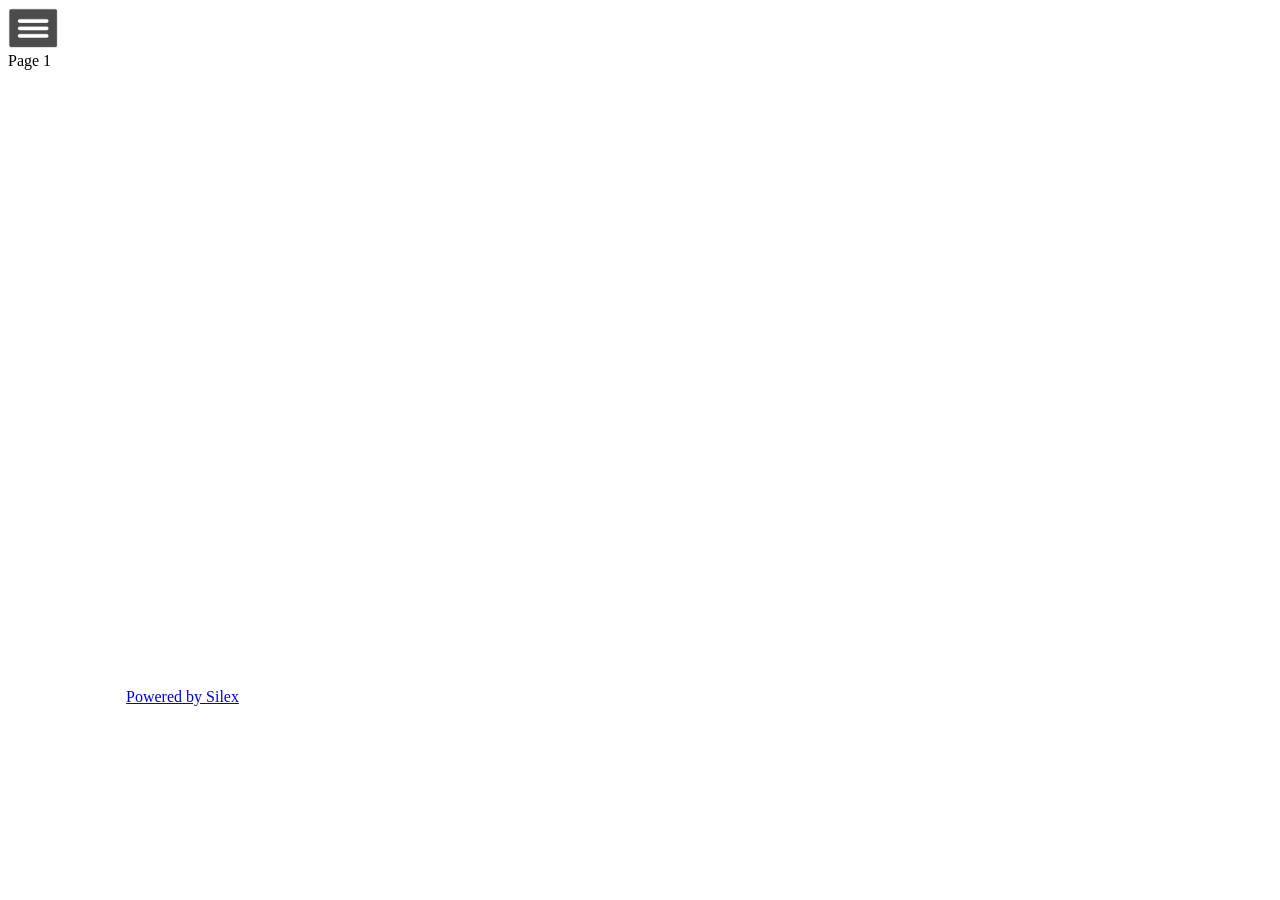
==== work in progress.html @ 72e2947a "Create work in progress.html" ====
<!DOCTYPE html><html><head>
    <meta charset="UTF-8">
    <!-- generator meta tag -->
    <!-- leave this for stats and Silex version check -->
    <meta name="generator" content="Silex v2.2.7">
    <!-- End of generator meta tag -->
    <script type="text/javascript" src="https://editor.silex.me/static/2.7/jquery.js" data-silex-static=""></script>
    <script type="text/javascript" src="https://editor.silex.me/static/2.7/jquery-ui.js" data-silex-static=""></script>
    <script type="text/javascript" src="https://editor.silex.me/static/2.7/pageable.js" data-silex-static=""></script>
    <script type="text/javascript" src="https://editor.silex.me/static/2.7/front-end.js" data-silex-static=""></script>
    <link rel="stylesheet" href="https://editor.silex.me/static/2.7/normalize.css" data-silex-static="">
    <link rel="stylesheet" href="https://editor.silex.me/static/2.7/front-end.css" data-silex-static="">

    <style type="text/css" class="silex-style">.body-initial {background-color: rgba(255,255,255,1);}.silex-id-1474394621033-3 {top: 5px; left: 0px;}.silex-id-1474394621032-2 {min-height: 600px; background-color: transparent; width: 1200px;}.silex-id-1478366450713-3 {top: 100px; background-color: transparent;}.silex-id-1478366450713-2 {min-height: 100px; background-color: transparent; width: 1200px;}.silex-id-1442914737143-3 {min-height: 53px; width: 349px; top: 29px; left: 430px;}.silex-id-1478366444112-1 {top: 5px; background-color: transparent; left: 5px;}.silex-id-1478366444112-0 {min-height: 74px; background-color: transparent; width: 1200px;}</style>
    <script type="text/javascript" class="silex-script">/*
 * jQuery form plugin
 * @requires jQuery v1.0.3
 *
 * Revision: $Id$
 * Version: .97
 */

/**
 * ajaxSubmit() provides a mechanism for submitting an HTML form using AJAX.
 *
 * ajaxSubmit accepts a single argument which can be either a success callback function
 * or an options Object.  If a function is provided it will be invoked upon successful
 * completion of the submit and will be passed the response from the server.
 * If an options Object is provided, the following attributes are supported:
 *
 *  target:   Identifies the element(s) in the page to be updated with the server response.
 *            This value may be specified as a jQuery selection string, a jQuery object,
 *            or a DOM element.
 *            default value: null
 *
 *  url:      URL to which the form data will be submitted.
 *            default value: value of form's 'action' attribute
 *
 *  type:     The method in which the form data should be submitted, 'GET' or 'POST'.
 *            default value: value of form's 'method' attribute (or 'GET' if none found)
 *
 *  beforeSubmit:  Callback method to be invoked before the form is submitted.
 *            default value: null
 *
 *  success:  Callback method to be invoked after the form has been successfully submitted
 *            and the response has been returned from the server
 *            default value: null
 *
 *  dataType: Expected dataType of the response.  One of: null, 'xml', 'script', or 'json'
 *            default value: null
 *
 *  semantic: Boolean flag indicating whether data must be submitted in semantic order (slower).
 *            default value: false
 *
 *  resetForm: Boolean flag indicating whether the form should be reset if the submit is successful
 *
 *  clearForm: Boolean flag indicating whether the form should be cleared if the submit is successful
 *
 *
 * The 'beforeSubmit' callback can be provided as a hook for running pre-submit logic or for
 * validating the form data.  If the 'beforeSubmit' callback returns false then the form will
 * not be submitted. The 'beforeSubmit' callback is invoked with three arguments: the form data
 * in array format, the jQuery object, and the options object passed into ajaxSubmit.
 * The form data array takes the following form:
 *
 *     [ { name: 'username', value: 'jresig' }, { name: 'password', value: 'secret' } ]
 *
 * If a 'success' callback method is provided it is invoked after the response has been returned
 * from the server.  It is passed the responseText or responseXML value (depending on dataType).
 * See jQuery.ajax for further details.
 *
 *
 * The dataType option provides a means for specifying how the server response should be handled.
 * This maps directly to the jQuery.httpData method.  The following values are supported:
 *
 *      'xml':    if dataType == 'xml' the server response is treated as XML and the 'after'
 *                   callback method, if specified, will be passed the responseXML value
 *      'json':   if dataType == 'json' the server response will be evaluted and passed to
 *                   the 'after' callback, if specified
 *      'script': if dataType == 'script' the server response is evaluated in the global context
 *
 *
 * Note that it does not make sense to use both the 'target' and 'dataType' options.  If both
 * are provided the target will be ignored.
 *
 * The semantic argument can be used to force form serialization in semantic order.
 * This is normally true anyway, unless the form contains input elements of type='image'.
 * If your form must be submitted with name/value pairs in semantic order and your form
 * contains an input of type='image" then pass true for this arg, otherwise pass false
 * (or nothing) to avoid the overhead for this logic.
 *
 *
 * When used on its own, ajaxSubmit() is typically bound to a form's submit event like this:
 *
 * $("#form-id").submit(function() {
 *     $(this).ajaxSubmit(options);
 *     return false; // cancel conventional submit
 * });
 *
 * When using ajaxForm(), however, this is done for you.
 *
 * @example
 * $('#myForm').ajaxSubmit(function(data) {
 *     alert('Form submit succeeded! Server returned: ' + data);
 * });
 * @desc Submit form and alert server response
 *
 *
 * @example
 * var options = {
 *     target: '#myTargetDiv'
 * };
 * $('#myForm').ajaxSubmit(options);
 * @desc Submit form and update page element with server response
 *
 *
 * @example
 * var options = {
 *     success: function(responseText) {
 *         alert(responseText);
 *     }
 * };
 * $('#myForm').ajaxSubmit(options);
 * @desc Submit form and alert the server response
 *
 *
 * @example
 * var options = {
 *     beforeSubmit: function(formArray, jqForm) {
 *         if (formArray.length == 0) {
 *             alert('Please enter data.');
 *             return false;
 *         }
 *     }
 * };
 * $('#myForm').ajaxSubmit(options);
 * @desc Pre-submit validation which aborts the submit operation if form data is empty
 *
 *
 * @example
 * var options = {
 *     url: myJsonUrl.php,
 *     dataType: 'json',
 *     success: function(data) {
 *        // 'data' is an object representing the the evaluated json data
 *     }
 * };
 * $('#myForm').ajaxSubmit(options);
 * @desc json data returned and evaluated
 *
 *
 * @example
 * var options = {
 *     url: myXmlUrl.php,
 *     dataType: 'xml',
 *     success: function(responseXML) {
 *        // responseXML is XML document object
 *        var data = $('myElement', responseXML).text();
 *     }
 * };
 * $('#myForm').ajaxSubmit(options);
 * @desc XML data returned from server
 *
 *
 * @example
 * var options = {
 *     resetForm: true
 * };
 * $('#myForm').ajaxSubmit(options);
 * @desc submit form and reset it if successful
 *
 * @example
 * $('#myForm).submit(function() {
 *    $(this).ajaxSubmit();
 *    return false;
 * });
 * @desc Bind form's submit event to use ajaxSubmit
 *
 *
 * @name ajaxSubmit
 * @type jQuery
 * @param options  object literal containing options which control the form submission process
 * @cat Plugins/Form
 * @return jQuery
 * @see formToArray
 * @see ajaxForm
 * @see $.ajax
 * @author jQuery Community
 */
jQuery.fn.ajaxSubmit = function(options) {
    if (typeof options == 'function')
        options = { success: options };

    options = jQuery.extend({
        url:  this.attr('action') || window.location,
        type: this.attr('method') || 'GET'
    }, options || {});

    var a = this.formToArray(options.semantic);

    // give pre-submit callback an opportunity to abort the submit
    if (options.beforeSubmit && options.beforeSubmit(a, this, options) === false) return this;

    // fire vetoable 'validate' event
    var veto = {};
    jQuery.event.trigger('form.submit.validate', [a, this, options, veto]);
    if (veto.veto)
        return this;

    var q = jQuery.param(a);//.replace(/%20/g,'+');

    if (options.type.toUpperCase() == 'GET') {
        options.url += (options.url.indexOf('?') >= 0 ? '&' : '?') + q;
        options.data = null;  // data is null for 'get'
    }
    else
        options.data = q; // data is the query string for 'post'

    var $form = this, callbacks = [];
    if (options.resetForm) callbacks.push(function() { $form.resetForm(); });
    if (options.clearForm) callbacks.push(function() { $form.clearForm(); });

    // perform a load on the target only if dataType is not provided
    if (!options.dataType && options.target) {
        var oldSuccess = options.success || function(){};
        callbacks.push(function(data, status) {
            jQuery(options.target).attr("innerHTML", data).evalScripts().each(oldSuccess, [data, status]);
        });
    }
    else if (options.success)
        callbacks.push(options.success);

    options.success = function(data, status) {
        for (var i=0, max=callbacks.length; i < max; i++)
            callbacks[i](data, status);
    };

    // are there files to upload?
    var files = jQuery('input:file', this).fieldValue();
    var found = false;
    for (var j=0; j < files.length; j++)
        if (files[j])
            found = true;

    if (options.iframe || found) // options.iframe allows user to force iframe mode
        fileUpload();
    else
        jQuery.ajax(options);

    // fire 'notify' event
    jQuery.event.trigger('form.submit.notify', [this, options]);
    return this;


    // private function for handling file uploads (hat tip to YAHOO!)
    function fileUpload() {
        var form = $form[0];
        var opts = jQuery.extend({}, jQuery.ajaxSettings, options);

        var id = 'jqFormIO' + jQuery.fn.ajaxSubmit.counter++;
        var $io = jQuery('<iframe id="' + id + '" name="' + id + '" />');
        var io = $io[0];
        var op8 = jQuery.browser.opera && window.opera.version() < 9;
        if (jQuery.browser.msie || op8) io.src = 'javascript:false;document.write("");';
        $io.css({ position: 'absolute', top: '-1000px', left: '-1000px' });

        // make sure form attrs are set
        form.method = 'POST';
        form.encoding ? form.encoding = 'multipart/form-data' : form.enctype = 'multipart/form-data';

        var xhr = { // mock object
            responseText: null,
            responseXML: null,
            status: 0,
            statusText: 'n/a',
            getAllResponseHeaders: function() {},
            getResponseHeader: function() {},
            setRequestHeader: function() {}
        };

        var g = opts.global;
        // trigger ajax global events so that activity/block indicators work like normal
        if (gjQuery.active++)jQuery.event.trigger(("ajaxStart"));
        if (g) jQuery.event.trigger("ajaxSend", [xhr, opts]);

        var cbInvoked = 0;
        var timedOut = 0;

        // take a breath so that pending repaints get some cpu time before the upload starts
        setTimeout(function() {
            $io.appendTo('body');
            // jQuery's event binding doesn't work for iframe events in IE
            io.attachEvent ? io.attachEvent('onload', cb) : io.addEventListener('load', cb, false);
            form.action = opts.url;
            var t = form.target;
            form.target = id;

            // support timout
            if (opts.timeout)
                setTimeout(function() { timedOut = true; cb(); }, opts.timeout);

            form.submit();
            form.target = t; // reset
        }, 10);

        function cb() {
            if (cbInvoked++) return;

            io.detachEvent ? io.detachEvent('onload', cb) : io.removeEventListener('load', cb, false);

            var ok = true;
            try {
                if (timedOut) throw 'timeout';
                // extract the server response from the iframe
                var data, doc;
                doc = io.contentWindow ? io.contentWindow.document : io.contentDocument ? io.contentDocument : io.document;
                xhr.responseText = doc.body ? doc.body.innerHTML : null;
                xhr.responseXML = doc.XMLDocument ? doc.XMLDocument : doc;

                if (opts.dataType == 'json' || opts.dataType == 'script') {
                    var ta = doc.getElementsByTagName('textarea')[0];
                    data = ta ? ta.value : xhr.responseText;
                    if (opts.dataType == 'json')
                        eval("data = " + data);
                    else
                        jQuery.globalEval(data);
                }
                else if (opts.dataType == 'xml') {
                    data = xhr.responseXML;
                    if (!data&&xhr.responseText)
                        data = toXml(xhr.responseText);
                }
                else {
                    data = xhr.responseText;
                }
            }
            catch(e){
                ok = false;
                jQuery.handleError(opts, xhr, 'error', e);
            }

            // ordering of these callbacks/triggers is odd, but that's how $.ajax does it
            if (ok) {
                opts.success(data, 'success');
                if (g) jQuery.event.trigger("ajaxSuccess", [xhr, opts]);
            }
            if (g) jQuery.event.trigger("ajaxComplete", [xhr, opts]);
            if (g && ! --jQuery.active) jQuery.event.trigger("ajaxStop");
            if (opts.complete) opts.complete(xhr, ok ? 'success' : 'error');

            // clean up
            setTimeout(function() {
                $io.remove();
                xhr.responseXML = null;
            }, 100);
        }

        function toXml(s, doc) {
            if (window.ActiveXObject) {
                doc = new ActiveXObject('Microsoft.XMLDOM');
                doc.async = 'false';
                doc.loadXML(s);
            }
            else
                doc = (new DOMParser()).parseFromString(s, 'text/xml');
            return (doc && doc.documentElement && doc.documentElement.tagName != 'parsererror') ? doc : null;
        }
    }
};
jQuery.fn.ajaxSubmit.counter = 0; // used to create unique iframe ids

/**
 * ajaxForm() provides a mechanism for fully automating form submission.
 *
 * The advantages of using this method instead of ajaxSubmit() are:
 *
 * 1: This method will include coordinates for <input type="image" /> elements (if the element
 *    is used to submit the form).
 * 2. This method will include the submit element's name/value data (for the element that was
 *    used to submit the form).
 * 3. This method binds the submit() method to the form for you.
 *
 * Note that for accurate x/y coordinates of image submit elements in all browsers
 * you need to also use the "dimensions" plugin (this method will auto-detect its presence).
 *
 * The options argument for ajaxForm works exactly as it does for ajaxSubmit.  ajaxForm merely
 * passes the options argument along after properly binding events for submit elements and
 * the form itself.  See ajaxSubmit for a full description of the options argument.
 *
 *
 * @example
 * var options = {
 *     target: '#myTargetDiv'
 * };
 * $('#myForm').ajaxSForm(options);
 * @desc Bind form's submit event so that 'myTargetDiv' is updated with the server response
 *       when the form is submitted.
 *
 *
 * @example
 * var options = {
 *     success: function(responseText) {
 *         alert(responseText);
 *     }
 * };
 * $('#myForm').ajaxSubmit(options);
 * @desc Bind form's submit event so that server response is alerted after the form is submitted.
 *
 *
 * @example
 * var options = {
 *     beforeSubmit: function(formArray, jqForm) {
 *         if (formArray.length == 0) {
 *             alert('Please enter data.');
 *             return false;
 *         }
 *     }
 * };
 * $('#myForm').ajaxSubmit(options);
 * @desc Bind form's submit event so that pre-submit callback is invoked before the form
 *       is submitted.
 *
 *
 * @name   ajaxForm
 * @param  options  object literal containing options which control the form submission process
 * @return jQuery
 * @cat    Plugins/Form
 * @type   jQuery
 * @see    ajaxSubmit
 * @author jQuery Community
 */
jQuery.fn.ajaxForm = function(options) {
    return this.each(function() {
        jQuery("input:submit,input:image,button:submit", this).click(function(ev) {
            var $form = this.form;
            $form.clk = this;
            if (this.type == 'image') {
                if (ev.offsetX !=x) {
                    $form.clk_x = ev.offsetX;
                    $form.clk_y = ev.offsetY;
                } else if (typeof jQuery.fn.offset == 'function') { // try to use dimensions plugin
                    var offset = jQuery(this).offset();
                    $form.clk_x = ev.pageX - offset.left;
                    $form.clk_y = ev.pageY - offset.top;
                } else {
                    $form.clk_x = ev.pageX - this.offsetLeft;
                    $form.clk_y = ev.pageY - this.offsetTop;
                }
            }
            // clear form vars
            setTimeout(function() {
                $form.clk = $form.clk_x = $form.clk_y = null;
                }, 10);
        })
    }).submit(function(e) {
        jQuery(this).ajaxSubmit(options);
        return false;
    });
};


/**
 * formToArray() gathers form element data into an array of objects that can
 * be passed to any of the following ajax functions: $.get, $.post, or load.
 * Each object in the array has both a 'name' and 'value' property.  An example of
 * an array for a simple login form might be:
 *
 * [ { name: 'username', value: 'jresig' }, { name: 'password', value: 'secret' } ]
 *
 * It is this array that is passed to pre-submit callback functions provided to the
 * ajaxSubmit() and ajaxForm() methods.
 *
 * The semantic argument can be used to force form serialization in semantic order.
 * This is normally true anyway, unless the form contains input elements of type='image'.
 * If your form must be submitted with name/value pairs in semantic order and your form
 * contains an input of type='image" then pass true for this arg, otherwise pass false
 * (or nothing) to avoid the overhead for this logic.
 *
 * @example var data = $("#myForm").formToArray();
 * $.post( "myscript.cgi", data );
 * @desc Collect all the data from a form and submit it to the server.
 *
 * @name formToArray
 * @param semantic true if serialization must maintain strict semantic ordering of elements (slower)
 * @type Array<Object>
 * @cat Plugins/Form
 * @see ajaxForm
 * @see ajaxSubmit
 * @author jQuery Community
 */
jQuery.fn.formToArray = function(semantic) {
    var a = [];
    if (this.length===0) return a;

    var form = this[0];
    var els = semantic ? form.getElementsByTagName('*') : form.elements;
    if (!els) return a;
    for(var i=0, max=els.length; i < max; i++) {
        var el = els[i];
        var n = el.name;
        if (!n) continue;

        if (semantic && form.clk && el.type == "image") {
            // handle image inputs on the fly when semantic == true
            if(!el.disabled && form.clk == el)
                a.push({name: n+'.x', value: form.clk_x}, {name: n+'.y', value: form.clk_y});
            continue;
        }
        var v = jQuery.fieldValue(el, true);
        if (v === null) continue;
        if (v.constructor == Array) {
            for(var j=0, jmax=v.length; j < jmax; j++)
                a.push({name: n, value: v[j]});
        }
        else
            a.push({name: n, value: v});
    }

    if (!semantic && form.clk) {
        // input type=='image' are not found in elements array! handle them here
        var inputs = form.getElementsByTagName("input");
        for(var i=0, max=inputs.length; i < max; i++) {
            var input = inputs[i];
            var n = input.name;
            if(n && !input.disabled && input.type == "image" && form.clk == input)
                a.push({name: n+'.x', value: form.clk_x}, {name: n+'.y', value: form.clk_y});
        }
    }
     a;
};


/**
 * Serializes form data into a 'submittable' string. This method will return a string
 * in the format: name1=value1&amp;name2=value2
 *
 * The semantic argument can be used to force form serialization in semantic order.
 * If your form must be submitted with name/value pairs in semantic order then pass
 * true for this arg, otherwise pass false (or nothing) to avoid the overhead for
 * this logic (which can be significant for very large forms).
 *
 * @example var data = $("#myForm").formSerialize();
 * $.ajax('POST', "myscript.cgi", data);
 * @desc Collect all the data from a form into a single string
 *
 * @name formSerialize
 * @param semantic true if serialization must maintain strict semantic ordering of elements (slower)
 * @type String
 * @cat Plugins/Form
 * @see formToArray
 * @author jQuery Community
 */
jQuery.fn.formSerialize = function(semantic) {
    //hand off to jQuery.param for proper encoding
    return jQuery.param(this.formToArray(semantic));
};


/**
 * Serializes all field elements in the jQuery object into a query string.
 * This method will return a string in the format: name1=value1&amp;name2=value2
 *
 * The successful argument controls whether or not serialization is limited to
 * 'successful' controls (per http://www.w3.org/TR/html4/interact/forms.html#successful-controls).
 * The default value of the successful argument is true.
 *
 * @example var data = $("input").formSerialize();
 * @desc Collect the data from all successful input elements into a query string
 *
 * @example var data = $(":radio").formSerialize();
 * @desc Collect the data from all successful radio input elements into a query string
 *
 * @example var data = $("#myForm :checkbox").formSerialize();
 * @desc Collect the data from all successful checkbox input elements in myForm into a query string
 *
 * @example var data = $("#myForm :checkbox").formSerialize(false);
 * @desc Collect the data from all checkbox elements in myForm (even the unchecked ones) into a query string
 *
 * @example var data = $(":input").formSerialize();
 * @desc Collect the data from all successful input, select, textarea and button elements into a query string
 *
 * @name fieldSerialize
 * @param successful true if only successful controls should be serialized (default is true)
 * @type String
 * @cat Plugins/Form
 */
jQuery.fn.fieldSerialize = function(successful) {
    var a = [];
    this.each(function() {
        var n = this.name;
        if (!n) return;
        var v = jQuery.fieldValue(this, successful);
        if (v && v.constructor == Array) {
            for (var i=0,max=v.length; i < max; i++)
                a.push({name: n, value: v[i]});
        }
        else if (v !== null && typeof v != 'undefined')
            a.push({name: this.name, value: v});
    });
    //hand off to jQuery.param for proper encoding
    return jQuery.param(a);
};


/**
 * Returns the value(s) of the element in the matched set.  For example, consider the following form:
 *
 *  <form><fieldset>
 *      <input name="A" type="text" />
 *      <input name="A" type="text" />
 *      <input name="B" type="checkbox" value="B1" />
 *      <input name="B" type="checkbox" value="B2"/>
 *      <input name="C" type="radio" value="C1" />
 *      <input name="C" type="radio" value="C2" />
 *  </fieldset></form>
 *
 *  var v = $(':text').fieldValue();
 *  // if no values are entered into the text inputs
 *  v == ['','']
 *  // if values entered into the text inputs are 'foo' and 'bar'
 *  v == ['foo','bar']
 *
 *  var v = $(':checkbox').fieldValue();
 *  // if neither checkbox is checked
 *  v === undefined
 *  // if both checkboxes are checked
 *  v == ['B1', 'B2']
 *
 *  var v = $(':radio').fieldValue();
 *  // if neither radio is checked
 *  v === undefined
 *  // if first radio is checked
 *  v == ['C1']
 *
 * The successful argument controls whether or not the field element must be 'successful'
 * (per http://www.w3.org/TR/html4/interact/forms.html#successful-controls).
 * The default value of the successful argument is true.  If this value is false the value(s)
 * for each element is returned.
 *
 * Note: This method *always* returns an array.  If no valid value can be determined the
 *       array will be empty, otherwise it will contain one or more values.
 *
 * @example var data = $("#myPasswordElement").fieldValue();
 * alert(data[0]);
 * @desc Alerts the current value of the myPasswordElement element
 *
 * @example var data = $("#myForm :input").fieldValue();
 * @desc Get the value(s) of the form elements in myForm
 *
 * @example var data = $("#myForm :checkbox").fieldValue();
 * @desc Get the value(s) for the successful checkbox element(s) in the jQuery object.
 *
 * @example var data = $("#mySingleSelect").fieldValue();
 * @desc Get the value(s) of the select control
 *
 * @example var data = $(':text').fieldValue();
 * @desc Get the value(s) of the text input or textarea elements
 *
 * @example var data = $("#myMultiSelect").fieldValue();
 * @desc Get the values for the select-multiple control
 *
 * @name fieldValue
 * @param Boolean successful true if only the values for successful controls should be returned (default is true)
 * @type Array<String>
 * @cat Plugins/Form
 */
jQuery.fn.fieldValue = function(successful) {
    for (var val=[], i=0, max=this.length; i < max; i++) {
        var el = this[i];
        var v = jQuery.fieldValue(el, successful);
        if (v === null || typeof v == 'undefined' || (v.constructor == Array && !v.length))
            continue;
        v.constructor == Array ? jQuery.merge(val, v) : val.push(v);
    }
    return val;
};

/**
 * Returns the value of the field element.
 *
 * The successful argument controls whether or not the field element must be 'successful'
 * (per http://www.w3.org/TR/html4/interact/forms.html#successful-controls).
 * The default value of the successful argument is true.  If the given element is not
 * successful and the successful arg is not false then the returned value will be null.
 *
 * Note: If the successful flag is true (default) but the element is not successful, the return will be null
 * Note: The value returned for a successful select-multiple element will always be an array.
 * Note: If the element has no value the return value will be undefined.
 *
 * @example var data = jQuery.fieldValue($("#myPasswordElement")[0]);
 * @desc Gets the current value of the myPasswordElement element
 *
 * @name fieldValue
 * @param Element el The DOM element for which the value will be returned
 * @param Boolean successful true if value returned must be for a successful controls (default is true)
 * @type String or Array<String> or null or undefined
 * @cat Plugins/Form
 */
jQuery.fieldValue = function(el, successful) {
    var n = el.name, t = el.type, tag = el.tagName.toLowerCase();
    if (typeof successful == 'undefined') successful = true;

    if (successful && (!n || el.disabled || t == 'reset' || t == 'button' ||
        (t == 'checkbox' || t == 'radio') && !el.checked ||
        (t == 'submit' || t == 'image') && el.form && el.form.clk != el ||
        tag == 'select' && el.selectedIndex == -1))
            return null;

    if (tag == 'select') {
        var index = el.selectedIndex;
        if (index < 0) return null;
        var a = [], ops = el.options;
        var one = (t == 'select-one');
        var max = (one ? index+1 : ops.length);
        for(var i=(one ? index : 0); i < max; i++) {
            var op = ops[i];
            if (op.selected) {
                // extra pain for IE...
                var v = jQuery.browser.msie && !(op.attributes['value'].specified) ? op.text : op.value;
                if (one) return v;
                a.push(v);
            }
        }
        return a;
    }
    return el.value;
};


/**
 * Clears the form data.  Takes the following actions on the form's input fields:
 *  - input text fields will have their 'value' property set to the empty string
 *  - select elements will have their 'selectedIndex' property set to -1
 *  - checkbox and radio inputs will have their 'checked' property set to false
 *  - inputs of type submit, button, reset, and hidden will *not* be effected
 *  - button elements will *not* be effected
 *
 * @example $('form').clearForm();
 * @desc Clears all forms on the page.
 *
 * @name clearForm
 * @type jQuery
 * @cat Plugins/Form
 * @see resetForm
 */
jQuery.fn.clearForm = function() {
    return this.each(function() {
        jQuery('input,select,textarea', this).clearFields();
    });
};

/**
 * Clears the selected form elements.  Takes the following actions on the matched elements:
 *  - input text fields will have their 'value' property set to the empty string
 *  - select elements will have their 'selectedIndex' property set to -1
 *  - checkbox and radio inputs will have their 'checked' property set to false
 *  - inputs of type submit, button, reset, and hidden will *not* be effected
 *  - button elements will *not* be effected
 *
 * @example $('.myInputs').clearFields();
 * @desc Clears all inputs with class myInputs
 *
 * @name clearFields
 * @type jQuery
 * @cat Plugins/Form
 * @see clearForm
 */
jQuery.fn.clearFields = jQuery.fn.clearInputs = function() {
    return this.each(function() {
        var t = this.type, tag = this.tagName.toLowerCase();
        if (t == 'text' || t == 'password' || tag == 'textarea')
            this.value = '';
        else if (t == 'checkbox' || t == 'radio')
            this.checked = false;
        else if (tag == 'select')
            this.selectedIndex = -1;
    });
};


/**
 * Resets the form data.  Causes all form elements to be reset to their original value.
 *
 * @example $('form').resetForm();
 * @desc Resets all forms on the page.
 *
 * @name resetForm
 * @type jQuery
 * @cat Plugins/Form
 * @see clearForm
 */
jQuery.fn.resetForm = function() {
    return this.each(function() {
        // guard against an input with the name of 'reset'
        // note that IE reports the reset function as an 'object'
        if (typeof this.reset == 'function' || (typeof this.reset == 'object' && !this.reset.nodeType))
            this.reset();
    });
};



$(document).ready(function() {

	// remove 'username'/'password' overtext if the browser has already
	// saved and inserted a value in to the field.
	if ($('#login_username').val()) {
		$('#login_username').removeClass('logu'); 
		$('#login_password').removeClass('logp');
	}
	
	/*clear input field text. applied to the header search input - add as needed*/
	$("#search, #title_createit, #username, #pass").inputClear();

	/*add class to drop downs for IE <6*/
	if(document.all){
	    $("#nav>li").hover(
	            function() {
					$(this).addClass("over");
				},
	            function() {
					$(this).removeClass("over");
				}
	    );
	}

	// for buttons, we will wrap the span around the outside.  buttons do not take the wrapping in certain contexts
	$("button:not(.continue):not(.gobutton):not(.entry-content button), a.button:not(.createthemebutton)").wrap("<span class='buttonwrap'></span>");
	$("button.continue, button.morebutton").wrap("<span class='morebutton'></span>").filter("button.back").parent().addClass("back");
	$(".button.addimage").parent().addClass("addimage");
	$("#deletechecked").parent().css({ float: "right" });

	// .continue class is floated and may be followed by another element.  IE6 doesn't
	// support sibling selectors, so using jQuery to take care of that.
	if (typeof document.body.style.maxHeight == 'undefined')  {// testing document.all still captures IE7.  this test does not.
		$(".continue + *").css("clear", "left");
	}

	//tabs - enter a number in tabs(here) to make a tab other than the first display by default.
	//full docs can be found at: http://www.stilbuero.de/jquery/tabs/
	$(".tabbedlisting, .tabwrap, #creator, #themepreview ").not("#edit_profile .tabwrap").tabs({
		onHide: function(a) {
			if (a.href.indexOf("#deleteaccount")>-1) {
				$("#edit_profile>.buttonwrap").hide();
			} else {
				$("#edit_profile>.buttonwrap").show();
			}
		}									 
	});
	$(".hubtabs").tabs(3);/* setting the third tab ('newest) to display first  */

	//activate password box on 'sharing' squidget
	$("#sharewithpasswordonly").css({display: "none"});
	$("#canview").change(function() {
			if(this.value == 1) { /* CHANGED FROM 0 TO 1 */
				$("#sharewithpasswordonly").css({display: "block"});
				$("#contentpassword").attr("autocomplete","off");
			} else {
				$("#sharewithpasswordonly").css({display: "none"});
			}
	});

	//load suggested tags
	$(".tagadd a").click(function () {
		var recommendedtag = $(this).html();//the clicked tag
		
		var currenttags = $(this).parent().parent().parent().find("#tagittags,#categories").val(); //the current tags in case they've been added
		var delimiter=$(this).parents(".editcategories").length>0&&currenttags!==""?",":currenttags===""?"=":"=";
		$(this).parent().parent().parent().find("#tagittags,#categories").val(currenttags + delimiter + recommendedtag).html(currenttags + delimiter + recommendedtag); //mash em up
		
		return false;
	});

	// populate creator tabs as content is entered.
	// uses js since we aren't doing posts. could ajax later as saving to server. this is demo code only
	if($('.creator').length>0) {
		$('.creator #title').blur( function() {	if($('.creator #title').val() !== "" ) { $('.quiztitle').html( this.value ); $('#preview legend.accessibility').html( this.value ); } });
		$('.creator #memo').blur( function() { if($('.creator #memo').val() !== "" ) { $('.quizmemo').html( this.value ); } });
	}


	//make the rating stars (transforms a regular form into something pretty)
	$('form.rating,div.rating').rating();

	$(".comment:odd").addClass("alternaterow");


	// MyStuff tables - pulls meta info out of ul in title_cell and adds it as a seperate, collapsed row below current.  also turns on toggling (to reveal item meta) on title_cell.  Formats meta row appropriately based on type of sort that has been done on the page; assumes that the .stuff container will have the appropriate (.category or .type) class appended.

	if ($(".stuff").length>0){
   		//var sortstate = $('.stuff').attr('class').match(/bycategory/) ? 'category' : 'type';

		/* wrap the meta info in a new row and move it to an appropriate place in the table.
		$('td.title_cell ul').toggleClass('closed').wrap("<tr class='meta'><td class='stuffmeta' colspan='4'></td></tr>").parent().parent().each(function() {
			if (sortstate == 'category') $(this).prepend('<td></td>');
			if ($(this).parent().attr('class').match(/alternaterow/)) {
			$(this).children('td').addClass('alternaterow'); 
		}
		$(this).parent().parent().after($(this));
		});*/
	
		/* attach the meta display toggle to the click event of the title cell.*/
		$('td.title_cell').click( function() {
			$(this).toggleClass('open');
			var collapser = $(this).parent().next('tr');
			collapser.toggle();
		});

	} //if (stuff)

	// un/check messages
	$(".checkall").click(function(){
		$(".mymessages input:checkbox").attr({ checked:"checked" });
		return false;
	});
	$(".uncheckall").click(function(){
		$(".mymessages input:checkbox").removeAttr("checked");		
		return false;
	});
	$("#selectallmessages").click(function() {
	
		if($(this).is(":checked")) {
			$(".mymessages input:checkbox").attr({ checked:"checked" });
		} else {
			$(".mymessages input:checkbox").removeAttr("checked");	
		}
	});

	//tagcloud switcher
	if($(".tagcloud").length>0) {

		//saved for later
		$(".taglist").each(function(t){	
			$(this).attr({"rel":"tags-"+t});
			QUIZ.taglist.push($(this).html()); 
			QUIZ.taglistgraph.push("");
		});

		// safari doesn't let the selected state change after the fact, so flag each and add in dom
		var selected = {
			size: "",
			color: "",
			graph: ""		
		};
		if(getCookie("tagtype")) {
			var cookietype = getCookie("tagtype");

			switch (cookietype) {
				case "size":
					selected.size = ' selected="selected"';
					break;
				case "graph":
					selected.graph = ' selected="selected"';
					break;	
				default:
					selected.color = ' selected="selected"';
					break;				
			}
		}	
		
		
		$("body:not(.tagspage) .taglist").before('<label class="tagview">View: <select><option value="size"'+selected.size+'>By Size</option><option value="color"'+selected.color+'>By Color</option><option value="graph"'+selected.graph+'>As Graph</option></select></label>');
		
		$("select").change(function(){ showTags($(this).val(),"",$(this).parent().parent()); });

		if(getCookie("tagtype")) {

			if(cookietype=="size" || cookietype=="graph") {
				$("#tagsby"+cookietype).parent().addClass("selected");
				showTags(cookietype);
				$("option[@value="+cookietype+"]").attr("selected","selected");
			} else {
				$("#tagsbycolor").parent().addClass("selected");
				showTags("color",cookietype);
				$("option[@value=color]").attr("selected","selected");
			}
		}
	} //tagcloud

	//tagtype switch on hub
	$(".toptagsbytype ol:not(#tags-quizzes)").hide();
	$("#tagtypeselect").change(function(){
		var val = $(this).val().toLowerCase();
		$(".toptagsbytype ol.taglist").hide();
		$("#tags-"+val).show();
	});
	// hub switch
	$("#globaltagstyle li a").click(function(){
		
		$("#globaltagstyle li").removeClass("selected");
		$(this).parent().toggleClass("selected");
		showTags($(this).attr("rel"));
		$(this).blur();
		return false;
	
	});
	

	//hide stuff turned on via thickbox
	$("div.helpcontainer").hide();

	/* toggles for register page document agreements */
	$("#usagepolicy, #contentpolicy").hide();

	$("label[@for=usagepolicyagree] a").click(function(){
		$("#usagepolicy").slideToggle(50); 	return false });

	$("label[@for=contentpolicyagree] a").click(function(){
		$("#contentpolicy").slideToggle(50); return false});

	$("label[@for=postingrulesagree] a").click(function(){
		$("#postingrules").slideToggle(50); return false;
	});


	/* DISPLAY COMMENTS IF SINGLE JOURNAL ENTRY 
	if($(".journalpage").length == 0) {
		$("#comments").hide();
	}*/
	$(".commentinvite a").click(function(){

		var hash = $(this).attr('href');
		
		if(hash == "#commentinputlabel") {
			if($("#comments").css("display")!="block") { $("#comments").toggle(); } 
			$("#commentinput").focus();
		} else {
		$("#comments").toggle();
		}
		
		if (location.pathname.replace(/^\//,'') == this.pathname.replace(/^\//,'') && location.hostname == this.hostname) {
		      var $target = $(this.hash);
		      $target = $target.length && $target
		      || $('[name=' + this.hash.slice(1) +']');
		      if ($target.length) {
		        var targetOffset = $target.offset().top;
		        $('html,body').animate({scrollTop: targetOffset}, 150);
		       return false;
		      }
		    }
			/*
			plugin:
				get the current a's $target, hide it
				speed is a passable param
				$("a.toggler").targetScroll();
				$("a.toggler").targetScroll(250);
			*/
	});


	$(".shareitbutton + #shareit").hide()
	$("#shareittoggler").click(function(){
		$("#shareit").toggle();
		$(this).toggleClass("open").blur();		

		if (location.pathname.replace(/^\//,'') == this.pathname.replace(/^\//,'')
		    && location.hostname == this.hostname) {
		      var $target = $(this.hash);
		      $target = $target.length && $target
		      || $('[name=' + this.hash.slice(1) +']');
		      if ($target.length) {
		        var targetOffset = $target.offset().top;
		        $('html,body').animate({scrollTop: targetOffset}, 150);
		       return false;
		      }
		    }
	});

	//hide the textarea gigya gets its code from.
	$("#htmlsharecode, label[for=htmlsharecode]").hide();

	// hide/show email form
	$("#shareit #composemessage").hide();
	$(".shareemail a,#shareit .sendbuttons a.button").click(function(){
		
		var $this = $(this);
		/* reset gigya height to make slide below content */
		$("#shareit #composemessage").slideToggle("normal",function(){ 
			if($this.parents(".modalwrap").length>0) {
				$(".shareitwrapper").slideToggle("normal");
			} else { $(".gigya").toggleClass("plusone"); }
		});
		
		return false;
	});
	$("#shareit #composemessage").submit(function(){
											 
		$.post($(this).attr("action"),$(this).formSerialize(),function(){
		
			// USER CLICKS SEND, MESSAGE CHANGES, MOUSE TURNS TO DISPLAY 'NO LINK'
			$("#shareit #composemessage button").html('Message Sent!').css('cursor','default');
			
			// BYPASS SUBMISSION IF USER HAS SENT ALREADY
			$("#shareit #composemessage button").click(function() {
				if ( $("#shareit #composemessage button").html() == "Message Sent!") {return false;}
			});
			
			s = setTimeout('$("#shareit #composemessage").slideToggle("normal",function(){ $(".gigya").toggleClass("plusone"); $("#shareit #composemessage").find("button").html("Send").css("cursor","pointer"); $("#shareit #composemessage").resetForm(); });$("#shareit #composemessage button").click(function() {return true;});',2000);

		});
		return false;
											 
	});
	
	/* toggles for login form - forgot password and temporary 'sent'
		hides the second two divs and swaps them in and out.

		this is for display only. can be separated into ajax calls once hooked into the backend instead
		of having all elements inline on the page and hidden.

	*/
	$("#forgotpassword, #passwordsent").hide();
	var forgotpassword = $("#forgotpassword");

	$(".forgotpassword").click(function () {
		$("#loginformwrap").insertAfter("#forgotpassword");
		$("#forgotpassword, #loginformwrap").toggle();
		return false;
	});

	$("#forgotpassword button#gogogo").click(function () {
		$("#forgotpassword").insertAfter("#passwordsent");
		$("#forgotpassword, #passwordsent").toggle();
	});

	$("#passwordsent .loginlink").click(function () {
		$("#passwordsent").insertAfter("#loginformwrap");
		$("#loginformwrap, #passwordsent").toggle();
		return false;
	});
	
	/* NEW CANCEL BUTTON FOR FORGOT PASSWORD */
	$(".cancelbutton").click(function() {
		$("#forgotpassword, #loginformwrap").toggle();
		return false;
	});
	
/* behind the menu dropdowns we must put an iframe to save IE6 from the evil select dropdowns*/
/* because of the lag in menu operation that this fix introduces, it will only fire if there are selects
close enough to the top to neccessitate it.  because of this, it must be initalized after all other document.ready
functions have been completed, as these changes may move selects around on the page. */
if (typeof document.body.style.maxHeight == 'undefined')  {// true for IE6 ONLY.
	var selectflag = false;
	$('select').each(function(){ if ($(this).topPos() < 450) selectflag = true });
	if (selectflag) {
		$('#nav > li').hover(function() { 
			if ($(this).attr("id") != "games-menu") { // SINCE GAMES HAS NO CHILDREN, FIXING IE ERROR
				$(this).children('ul:first').before('<iframe class="selectfix" src="javascript:\'\'"></iframe>');
				$('.selectfix').height($(this).children('ul').height()+5);
			}
		},
		function(){
			$('.selectfix').remove();
		});// end $().hover()
	} //end if(selectflag)
}

/* folding lists - faqs, mystuff, myimages...*/
if ($('.squeezebox dl').length > 0){
	$('.squeezebox dt').click(function(){
		$(this).next("dd").toggle();
		$(this).toggleClass("selected");
	});
	$(".expandall").toggle(
		function() {
			$('.squeezebox dl dd').css("display","block"); // no more slidey slidey
			$('.squeezebox dl dt').addClass("selected");
			$(this).html("Collapse All")
			return false;
		},
		function(){
        	$('.squeezebox dl dd').css("display","none"); // no more slidey slidey
			$('.squeezebox dl dt').removeClass("selected");
			$(this).html("Expand All")
			return false;
		}
	);

		/* lightbox for delete cat */
	
	
	$(".remove_cat").click(function() {
		deleteThisCat = $(this).parent();
		$("#del_cat_msg").html("Are you sure you want to delete the category " + deleteThisCat.attr("title") + " ?");
		currentCat = deleteThisCat.attr("id");
	});
		
	$("#delete_cat").jqm({trigger: '.remove_cat', toTop: true}).hide();
	
	$("#del_cat").click(function() {	
			$.post("index.php",{'id':currentCat});
			deleteThisCat.next().remove();
			deleteThisCat.css("display","none");// no more slidey slidey
			if($(".jqmOverlay").length>0) { $(".jqmWindow").jqmHide(); }
		}
	);
	
	/* GLOBAL REMOVE FOR SQUEEZBOX ? */
	$('.squeezebox dt a').click(function(event) { 

		event.stopPropagation();
		$(this).parent().next().remove();

		// IF MYSTUFF, DON'T AUTOKILL CATEGORY
		if($(".mystuff").length<0) { $(this).parent().css("display","none"); }// no more slidey slidey
		
		/* this will hide the element.  link will still fire unless next line is uncommented.  if Ajax callback is needed, it can be added here; 
		change previous line to $(this).parent().slideUp('fast', function(){ ... your code here ... }); */
		// return false; 
	});
}


   	//$('.jqmWindow').jqm().hide();
	/* can be custom triggers/dialog class.  pagehelptrigger/pagehelp
	$('.pagehelp').jqm({
		trigger: '.pagehelptrigger',
    	overlay: 30,
		ajax: '@href', // Extract ajax URL from the 'href' attribute of triggering element
    	overlayClass: 'whiteOverlay'});*/
	$(".jqmWindow").prepend("<div class='jqmHeader'><a href='#' class='jqmClose'>Close</a> or ESC Key</div>").hide().wrapInner("<div class='modalwrap'></div>");

/*
	//listen for the escape key to hide the box
	 $(document).keydown( function( e ) {
	   if( e.which == 27) {  // escape, close box
	     $(".jqmWindow").jqmHide();
	   }
	 });
*/


	if ($('.myimages dl').length > 0){
		
		//hide delete confirm message
		$("#removeimage fieldset:eq(1), #removeimage fieldset:eq(2)").hide();
		
		$("#addimage").jqm({trigger: 'a.add', toTop: true}).hide();
		$("#editimage").jqm({trigger: '.myimages dd li a:not(.removeimage)', toTop: true}).hide();
		$(".myimages dd li a:not(.removeimage)").click(function() {
			$("#imageid").val($(this).children("img").attr("title")); 
			$("#editimage img").attr("src",$(this).children("img").attr("src"));
		});
		$("#removeimage").jqm({
			trigger: '.myimages dd li a.removeimage',
			toTop: true
       		}).hide();
		$(".removeimage").click(function() {
			$("#removeimgid").val($(this).attr("title"));
			removethisimg = $("#removeimgid").val();
		});
		//ajax to tell server image is deleted
		hasdel=0;
		$("#removeimage button[@type=submit]").click(function(){
			if(!hasdel) {
				$.ajax({
					type: "POST",
					url: $("#deleteimageform").attr("action"),
					data: "image="+removethisimg,
					success: function(msg) {
						$("#removeimage fieldset:eq(0), #removeimage fieldset:eq(2)").hide();
						$("#removeimage fieldset:eq(1)").show();
					},
					error: function(msg) {
						$("#removeimage fieldset:eq(0), #removeimage fieldset:eq(1)").hide();
						$("#removeimage fieldset:eq(2)").show();
					}				
				});
				hasdel=1;
			}
			return false;		
		});
		
		//Delete category. Modal submits a form
			$('.confirm-category-delete').jqm({trigger: '.myimages dt a', toTop: true, top: "100px", width: "500px" }).hide();	
			$(".myimages dt a").click(function(){
				var name = $(this).parent().html().split("(");
				$("#deletecategory").html($.trim(name[0]));	
				$("#categoryid").val($("#deletecategory").html());		
			});
	}

	
	//The actual backend functions need to be added to these.
	$('.confirm-delete').jqm({trigger: 'a.deletemessage', toTop: true, width: "500px" }).hide();	
	
	/* 	$(".listtable").each(function(){
		 $(this).find("tr:odd td").addClass("alternaterow");
	});*/
	//Delete content item. Modal submits a form
	$('.confirm-content-delete').jqm({trigger: 'a.deletecontent', toTop: true, width: "500px" }).hide();	
	$("a.deletecontent").click(function(){
		$("#itemid").val($(this).parents("tr").find(".title_cell a").attr("title"));
		getType = $(this).parents("tr").find(".title_cell a").attr("href").split('/');
		$("#typename").val(getType[getType.length-3]);
		$("#deletename").html($(this).parents("tr").find(".title_cell a").html());	
	});	

	//Delete category. Modal submits a form
	$('.confirm-category-delete').jqm({trigger: '.stuff dt a', toTop: true, top: "100px", width: "500px" }).hide();	
	$(".stuff dt a").click(function(){
		var name = $(this).parent().html().split("(");
		$("#deletecategory").html($.trim(name[0]));	
		$("#categoryid").val($("#deletecategory").html());		
	});

	//Edit categories. Modal submits a form
	$('.category-select').jqm({trigger: 'a.categoryselect', toTop: true, width: "500px" }).hide();	
	$("a.categoryselect").click(function(){		
		$("#categoryname").html($(this).parents("tr").find(".title_cell a").html());
		var val = typeof($(this).attr("rel")) != "undefined" ? $(this).attr("rel") : "";
		$("#categories").val(val);
		$("#contentid").val($(this).parents("tr").find(".title_cell a").attr("title"));
	});	
	

	//The actual backend functions need to be added to these.
 	function share_writer(info,link){
		
		info=info.split(',');
	
		// OS X FF has trouble with flash on opacity
		function detectMacXFF() {
			var userAgent = navigator.userAgent.toLowerCase();
			if (userAgent.indexOf('mac') != -1 && userAgent.indexOf('firefox')!=-1) {
				return true;
			}
		}
		if (detectMacXFF()) { $(".jqmOverlay").css({ opacity:"1", background: "transparent url(" + qzPath + "/templates/QZ2/images/dev/modal_bg.png) repeat" }); }
		
		$("p.sharelink").text(document.location.protocol+'//'+document.location.host+link);
		
		// append content url to yahoo messenger href
		document.getElementById("ymsgrlink").href=document.getElementById("ymsgrlink").href + document.location.protocol+'//'+document.location.host+link;
		
		// append content url to AIM messenger href
		document.getElementById("aimlink").href=document.getElementById("aimlink").href + document.location.protocol+'//'+document.location.host+link;

		qtype=info[0];
		qid=info[1];
		qtitle=info[2];
		
		// set item id, item type, url and title hidden vars in shareit form block
		document.getElementById("item_id").value=qid;
		document.getElementById("title").value=qtitle;
		document.getElementById("item_type").value=qtype;
		document.getElementById("url").value=document.location.protocol+'//'+document.location.host+link;

		
		$("#htmlsharecode").text(embedwrite);
		
		var pconf= {
			UIConfig: '<config><display showCloseButton="false" networksToHide="" networksWithCodeBox="" networksToShow="myspace, hi5, facebook, tagged, blogger, freewebs, livejournal, typepad, bebo, livespaces, wordpress" /><body><controls><snbuttons iconsOnly="false" /></controls></body></config>',
			 defaultContent: 'htmlsharecode',
			 showEmailAfterPost: 'false'
			};
		
		Wildfire.initPost('13481', 'divWildfirePost', 570, 200, pconf);
	}
	
	var close = function(hash){ hash.w.hide(); hash.o.remove(); if(document.all){$("#createtype").show()}};
	$('.share-content').jqm({trigger: 'a.sharecontent', toTop: true, width: "650px" }).hide();	
	$('.sharecontent').click(function(){
		share_writer( $(this).attr("title"), $(this).parents("tr").find(".title_cell a").attr("href") );
	});

	
	// autocomplete for typing name on compose message
	if($("#composemessage #messageto").length>0){
		$("#composemessage #messageto").autocompleteArray(getFriends());
	}
	// message recipient box, compose message page
	// MODIFIED TO ACCEPT ONLY ONE USER FROM FRIEND LIGHTBOX
	$('#selectrecipient').click(function(){
		$("#messageto").val("");
		$("#messagerecipientselect .friendslist a").removeClass("selected");
	});
	$('#messagerecipientselect').jqm({trigger: '#selectrecipient', toTop: true	}).hide();
	$('#messagerecipientselect li a').click(function(){
		$("#messagerecipientselect .friendslist a").removeClass("selected");
		$(this).blur().toggleClass("selected");
		return false;
	});

	// use hash to prevent modul on backbutton
	if($('#confirmsent').length>0 && location.hash == "#confirm") {
		$('#confirmsent').jqm({	onHide: function(hash) { hash.w.remove(); hash.o.remove(); location.hash = "#"; } }).jqmShow();
	}

	$('#toselection').click(function() {
		var selected = $("#messagerecipientselect a.selected img").attr('alt');
		$("#messageto").val(selected);
		$('#messagerecipientselect').jqmHide();
		return false;
	});
	
	$("#favoritesconfirmation").jqm({trigger: '.addtomyfavorites', toTop: true}).hide();
	$(".favoritelisting a.remove").click(function(){
		var url = $(this).attr('title');
		var content = url.split(',');
		
		var c_type = content[0];
		var c_id = content[1]
		
		$get('index.php?a=communication&app='+c_type+'& task=removefromfavorites&protocol=json&id='+c_id);
		
		var $table = $(this).parents("table");
		$(this).parents("tr").remove();
		$table.find("td").removeClass("alternaterow");
		$table.find("tr:odd td").addClass("alternaterow");
	});
	
	$('#invitefriendformwrap').jqm({trigger: '.invitefriend .gobutton', toTop: true});
	// form validation for invite friend & submission behavior handled in forms.validation.js
	
	// wires up the 'delete account' confirmation lightbox on edit profile.  callback to delete account should probably put on the 'ok' button on that dialoge, which can be found on the edit profile page immediately below the "Delete This Account" button.
	$("#deleteaccountconfirm").jqm({trigger:"#deleteaccountbutton", toTop: true});

	var checkcom = function(hash) {
		if(hash.t.href.match(/#c/)) {
			commentid = hash.t.href.split("#");
			c_id = commentid[1].substring(1,commentid[1].length);
			$("#com_id").val(c_id);
			actionstring = $("#reportitform").attr("action");
			$("#reportitform").attr( "action", actionstring+"&comment_id="+c_id); 
		}
		
	}

	$("#reportitcontainer").jqm({trigger: '.reportit', toTop: true, onShow:checkcom}).hide();

	$("#reportitconfirmation").hide();
	$("#resetreport").click(function() {
		$('#reportitcontainer').jqmHide();
		$("#reportitform, #reportitconfirmation").toggle();
		$("#report_comments").val("");
	});
	$("#reportit form").submit(function() {
	
		// DO NOT EDIT BELOW VALUE NAMES (reason, comments)
		$.post(this.action,{'reason':this.why_reported.value, 'comments':this.commentfield.value});  

		$("#reportitconfirmation, #reportitform").toggle();
		
		return false;
	});
	
	$("#reportit button .formsubmit").click(function(){ 
		return false;
	});
	

	/* quiz results buttons : view and save results */
	$("#allresultscontainer").jqm({trigger: '.viewallresults', toTop: true}).hide();
	$("#savedresultsconfirmation").jqm({trigger: '.savemyresults', toTop: true}).hide();


	/* below adds extra js alert to delete account lightbox 
		$("#deleteaccountbutton").not("label").click(function(){
		return confirm("Are you sure you want to delete your account? You cannot undo this.");
	}); */
 	
	// Clear out current user name
	//document.forms["logf"].elements[1].value  = "";
	$('#login_username').focus(function(event) {
		$('#login_username').removeClass('logu');
		$('#login_password').removeClass('logp');
	});

	$('#login_password').focus(function(event) {
		$('#login_password').removeClass('logp');
	});
	
	$(".ratingdisplay_ulo").bind("mouseover",function() {
		$(".display_u_msg").toggle();
		if( $(".display_u_msg").html() != "You've already rated this!" ) {
			$(".ratingdisplay_ulo").css("cursor","pointer");
		}
	});
	
	$(".ratingdisplay_ulo").click(function() {
		if( $(".display_u_msg").html() != "You've already rated this!" ) {
			document.location = "/index.php/register/login/";
		}
		return false;
	});
	
	$(".ratingdisplay_ulo").bind("mouseout",function() {
		$(".display_u_msg").toggle();
	});
	
	/* lightbox for rss help */
	$("#rsshelpcontainer").jqm({trigger: '.rsshelp', toTop: true}).hide();
	


	/* BELOW CHANGES MESSAGES TO USE BLUE MESSAGING INSTEAD OF DEFAULT ERROR MESSAGING
		TO CHANGE TO BLUE, AD IDENTICAL COPY INTO messagesToChange ARRAY */
		
	messagesToChange = ["Profile Updated","Image Added","Message Sent"];
	
	function checkErrorMessage() {
		txt = $("#system-message ul li").html();
		for(i=0;i<messagesToChange.length;i++) {
			if (messagesToChange[i] == txt || messagesToChange[i] + " " == txt) {
				return true;
			}
		} 
		return false;
	}
		
	if ( checkErrorMessage() ) {
		$("#system-message dd").css({background:"#E1EBED",color:"#187682",border:"1px solid #187682"});
	}
	
	
	/* USER PROFILE BUTTON BEHAVIORS */
	$("#addasfriend").click(function(){
		curMsg = $("#addasfriend").html();
		curUsr = $("#addasfriend").attr("title");
		switch (curMsg) {
			case "add friend":newMsg ="remove friend";
				$.ajax({
					type: "POST",
					url: "index.php?a=communication&app=user&task=addfriend&protocol=json&view=friends&profile_username="+curUsr,
					data: "name="+curUsr,
					success:function(msg) {
						if (msg != "ok" ) {
							$("#gen_msg").html(msg);
							$(".generic-message").jqm().jqmShow();
							newMsg = "add friend"; // fails for some reason
						}
					},
					error:function() {
						$("#gen_msg").html("Whoopse! Cannot Add Friend!");
						$(".generic-message").jqm().jqmShow();
						newMsg = "add friend"; // fails for some reason
					}
				});break;
					
			case "remove friend":newMsg = "add friend";
				$.ajax({
					type: "POST",
					url: "index.php?a=communication&app=user&task=removefriend&protocol=json&view=friends&profile_username="+curUsr,
					data: "name="+curUsr,
					success:function(msg) {
						if (msg != "ok" ) {
							$("#gen_msg").html(msg);
							$(".generic-message").jqm().jqmShow();
							newMsg = "remove friend"; // fails for some reason
						}
						
					},
					error:function() {
						$("#gen_msg").html("Whoopse! Cannot Remove Friend!");
						$(".generic-message").jqm().jqmShow();
						newMsg = "remove friend"; // fails for some reason
					}
				});break;
			default:return false;
		}
		$("#addasfriend").html(newMsg);
		return false;
	});
	
	$("#watchthisuser").click(function(){
		curMsg = $("#watchthisuser").html();
		curUsr = $("#watchthisuser").attr("title");
		switch (curMsg) {
			case "add to watch list":newMsg ="remove from watch list";
				$.ajax({
					type: "POST",
					url:"index.php?a=communication&app=user&task=addtowatchlist&protocol=json&view=watchlist&profile_username="+curUsr,
					data: "name="+curUsr,
					success:function(msg) {
						if (msg != "ok" ) {
							$("#gen_msg").html(msg);
							$(".generic-message").jqm().jqmShow();
							newMsg = "add to watch list"; // fails for some reason
						}
						
					},
					error:function() {
						$("#gen_msg").html("oh noes! couldn't add to watch list!");
						$(".generic-message").jqm().jqmShow();
						newMsg = "add to watch list"; // fails for some reason
					}
				});break;
			case "remove from watch list":newMsg = "add to watch list";
				$.ajax({
					type: "POST",
					url:"index.php?a=communication&app=user&task=removefromwatchlist&protocol=json&view=watchlist&profile_username="+curUsr,
					data: "name="+curUsr,
					success:function(msg) {
						if (msg != "ok" ) {
							$("#gen_msg").html(msg);
							$(".generic-message").jqm().jqmShow();
							newMsg = "remove from watch list"; // fails for some reason
						}
						
					},
					error:function() { 
						$("#gen_msg").html("oh noes! couldn't remove from watch list!");
						$(".generic-message").jqm().jqmShow();
						newMsg = "remove from watch list"; // fails for some reason
					}
				});break;
			default:return false;
		}
		$("#watchthisuser").html(newMsg);
		return false;
	});
	 
	$("#blockconfirm").click(function(){
		 $(".jqmWindow").jqmHide();
		curMsg = $("#blockthisuser").html();
		curUsr = $("#blockthisuser").attr("title");
		switch (curMsg) {
			case "block user":
				newMsg ="unblock user";
				$.ajax({
					type: "POST",
					url: "index.php?a=communication&app=user&task=addblock&protocol=json&view=friends&profile_username="+curUsr,
					data: "name="+curUsr,
					success:function(msg) {
						if (msg != "ok" ) {
							$("#gen_msg").html(msg);
							$(".generic-message").jqm().jqmShow();
							newMsg = "block user"; // fails for some reason
						}
						
					},
					error:function() { 
						$("#gen_msg").html("oh noes! couldn't block user!");
						$(".generic-message").jqm().jqmShow();
						newMsg = "block user"; // fails for some reason
					}
				});break;
			case "unblock user":newMsg="block user";
			default:return false;
		}
		
		$("#blockthisuser").html(newMsg);
		return false;
	});
	
	
	
	/* WATCHED LIST PG REMOVE BUTTON */
	$("#wl").jqm({trigger:".rmfwl", toTop: true});
	$(".rmfwl").click(function(){
		curUsr = $(this).parent("li").children("a").children("img").attr("alt");
		$("#wl p").html("Are you sure you want to remove <b>" + curUsr + "</b> from your Watched List?");
		return false;
	});
	$("#confirmrflw").click(function() {
			$.ajax({
				type: "POST",
				url:"index.php?a=communication&app=user&task=removefromwatchlist&protocol=json&view=watchlist&profile_username="+curUsr,
				data: "name="+curUsr,
				success:function(msg) {
					if (msg != "ok" ) {
						$("#gen_msg").html(msg);
						$(".generic-message").jqm().jqmShow();
						newMsg = "add to watch list"; // fails for some reason
					}
					
				},
				error:function() {
					$("#gen_msg").html("oh noes! couldn't add to watch list!");
					$(".generic-message").jqm().jqmShow();
					newMsg = "add to watch list"; // fails for some reason
				}
			});
		$(".jqmWindow").jqmHide();
		return true;
	});

	
	/* REGISTRATION HOTWIRE */
	$("#usagepolicy,#contentpolicy,#postingrules").children("div").css("width","360px");
	$("#reggo").click(function(){
		$("#registrationform").submit();
	});
	
	$("#addfav").click(function() {
		curMsg = $(this).html();
		curLink = $(this).attr("href").split("task=");
		addorremove = curLink[1].split("&");
		
		newtask= (curLink[0] + "task=" +((addorremove[0] == "addtofavorites")?"removefromfavorites":"addtofavorites")+"&protocol=json&"+addorremove[2]);
		
		if (curMsg == "add to favorites" || curMsg == "remove favorite") {
			$.get($(this).attr("href"));
			$(this).attr("href",newtask);
			$(this).html((curMsg == "add to favorites")?"remove favorite":"add to favorites");
		}
		
		return false;
	});
	
	
	
	$("#report_topic").change(function(){
		if($(this).val() == 2) {
			$(this).after("<div id=\"copyalert\">Be sure to include a link to the original piece of work you believe is being plagiarized here.</div>");
		} else {
			if($("#copyalert")) { $("#copyalert").remove(); }
		}
	});
	
	if($("input#contentpassword").val() != "") {
		$("#sharewithpasswordonly").css("display","block");
	}
	
	$("#msg_blockthisuser").click(function() {
		switch ( $("#msg_blockthisuser").html() ) {
			case "block user":$('.msg_confirm-block').jqm().jqmShow();break;
			case "unblock user":$.post('index.php?a=communication&app=user&task=removeblock&protocol=json&view=message&profile_username='+$("#msg_blockthisuser").attr("title"));$("#msg_blockthisuser").html("block user");break;
			default:return false;
		}
	});

	$("#msg_block").click(function() {
		$.get('index.php?a=communication&app=user&task=addblock&protocol=json&view=message&profile_username='+$("#msg_blockthisuser").attr("title"));
		$("#msg_blockthisuser").html("unblock user");
	});
	
	$("#msg_blockdel").click(function() {
		//$.get('index.php?a=communication&app=user&task=deletemsg&protocol=json&view=message&profile_username='+$("#msg_blockthisuser").attr("title"));
	});
	
	
	/* WATCH LIST FUNCS */
	$(".wl_userlink").click(function(){
		curUsr = $(this).children("img").attr("alt");
		
		$.ajax({
				type: "POST",
				url:"index.php?app=user&task=getNewestContent&protocol=json&view=watchlist&profile_username="+curUsr,
				data: "name="+curUsr,
				success:function(msg) {
					getCnt = msg.split('.');
					cnt = getCnt[getCnt.length-1];
					
					if(cnt<5) {
						$("#wl_list").css({overflow:"visible",height:"auto"});
					} else {
						$("#wl_list").css({overflow:"auto",height:"300px"});
					}
					msg = msg.substring(0,msg.length-4);

					$("#wl_nc").remove();
					$("#wl_list").after("<div style=\"width:600px;text-align:right;\" id=\"wl_nc\"><a href=\"#\" onclick=\"javascript:window.location.reload();\">50 Newest Creations</a></div>");
					$("#wl_list").html(msg);
					$("#wl_title span").html(curUsr + "'s Newest Creations");			
				},
				error:function(msg) {
					alert('bork!');
				}
			});
		
		});
	
	$(".journalentry h2").each(function(i) {
		if (i != 0) $(this).css({background:"none",color:"#000"});
	});
	
	$('#creator').css("display","block");
	$('#loadmsg').css("display","none");
	
	getNewAds();
});// document ready / end jquery functions / FLAG END OF DOCLOAD

function getNewAds() {
	//console.log('updating');
	$("#qzBannerAd").attr({src:$("#qzBannerAd").attr('src')});
	$("#qzRColAd").attr({src:$("#qzRColAd").attr('src')});
	at=setTimeout('getNewAds()',60000);
}
sentmsg=0;
function checkSend() {
	if (!sentmsg) {return true; sentmsg=1;}else{return false;}
}
function parseURLVar() {
	var getURLVars = new Array();
	var URLqString = unescape(top.location.search.substring(1));
	if (URLqString.length>0) {
	var pairs = URLqString.split(/\&/);
		for (var i in pairs) {
			if (!isNaN(i)) {
				var nameVal = pairs[i].split(/\=/);
				getURLVars[nameVal[0]] = nameVal[1];
			}
		}
	return getURLVars;
	}
}
	
function getAds(w,h,tile) {
	
	var g = parseURLVar();
	var appendQStringToDBClickURL = '';
	
	if (g) {
		for (var i in g) {
			if (i=='testmode') {
				if (g[i] == '') {
					appendQStringToDBClickURL = 'testmode=on;';
				}
				else if (!isNaN( g[i] )) {
					appendQStringToDBClickURL = i+'='+g[i]+';';
				} else {
					appendQStringToDBClickURL = 'testmode=on;';
				}
			}
		}
	}

	
	AdDcopt = (tile == 1)?'dcopt=ist;':AdDcopt = '';
	AdPage = (window.DCadPage)?'page=' + DCadPage + ';':'';
	
	var curH = fetchHierarchy(app,view,title,item_id,id);
	curH = curH.split('/');

	var sections = "";

	for(var c=0;c<curH.length;c++) {
		if (curH[c]!="") {sections += "sec"+c+"="+curH[c];}
		if (c!=curH.length) {sections+=';';}
	}

	sections = (app=="default") ? sections.substring(0,sections.length-1):sections;
	sections = sections.replace(/ /g,"_");
	
	var rnd=Math.round(Math.random()*10000000000000000);
	var pth="<scr"+"ipt type='text/javascript' language='javascript' src='https://web.archive.org/web/20100105001639/http://ad.doubleclick.net/adj/quizilla.nol/atf_j_s/home;"+sections+"pos=atf;tag=adj;mtype=standard;sz="+w+"x"+h+";" + AdDcopt + appendQStringToDBClickURL + AdPage + "tile="+tile+";u=mtype-standard|tile-1;ord="+rnd+"?'><\/scr"+"ipt>";
	
	return pth;
}

function getAdParams(w,h,tile) {

	var g = parseURLVar();
	var appendQStringToDBClickURL = '';

	if (g) {
		for (var i in g) {
			if (i=='testmode') {
				if (g[i] == '') { 
					appendQStringToDBClickURL = 'testmode=on;'; 
				} else if (!isNaN( g[i] )) { 
					appendQStringToDBClickURL = i+'='+g[i]+';'; 
				} else { 
					appendQStringToDBClickURL = 'testmode=on;'; 
				} 
			}
		}
	}

	var AdDcopt = (tile == 1)?'dcopt=ist;':AdDcopt = '';
	var AdPage = (window.DCadPage)?'page=' + DCadPage + ';':'';
	var curH = fetchHierarchy(app,view,title,item_id,id);

	return({size:w+"x"+h,keyValues:AdDcopt+appendQStringToDBClickURL+AdPage+"tile="+tile+";",sections:curH});
}





function fetchHierarchy(a,v,t,iid,gid) {//formerly in coda_funcs
	
	if (v=="create"){v=a;a="creator";}
	if (v=="type" && a=="quizzes")  { a="creator";v="quiz_"+v; }
	
	switch(a) {
		case "register":a="utils";break;
		case "pages":a="info";break;
		case "user":
		case "my":a="mystuff";break;
		default:break;
	}
	
	h=(a=="default")?"home/home":a;

	if ( (h != "home") || (h != "search") ) {
		h += (view=="" && a!="default" && a!="info" && a!="utils") ? "/hub":"/"+v;
		if (a=="utils" && (!v) ) {h +="register";}
		switch (v) {
			case "quiz":
			case "test":
			case "lyric":
			case "poem":
			case "poll":
			case "story":h += "/"+t;break;
			case "info":h += "/"+iid;break;
			default:break;
		}
	}
	
	if (a=="lists") {h = "home/lists/"+ ( (v=="top")?"top_rated":v);}
	if (a=="games" && (gid) ) { h += "/"+gid; }
	return h;
}

/*/ search func
function chksearch(qs) {
	f=document.forms["sform"];
	if (f.q.value=="") return false;
	m="https://web.archive.org/web/20100105001639/http://search.live.com/results.aspx?q="+escape( f.q.value.replace(/ /g, "+") )+"&mkt=en-us&FORM=VCM017";
	if(f.stype[0].checked){window.open(m);return false;}else{f.action=qs;f.submit();}
	return true;
}*/
	
// a jquery cancel default
$.fn.cancel = function( e ) { return this.bind( e, function() { return false; } ); };


/*clear search field on click - made into plugin so it can easily be used more than once. use: $("input id/class").inputClear(). */
$.fn.inputClear = function() {
	return this.focus(function() {
		if( this.value == this.defaultValue ) {
			this.value = "";
		}
	}).blur(function() {
		if( !this.value.length ) {
			this.value = this.defaultValue;
		}
	});
};

$.fn.topPos = function() {
	var curtop = 0;
	var obj=this.get(0);
	if (obj.offsetParent) {
		curtop = obj.offsetTop
		while (obj = obj.offsetParent) {
			curtop += obj.offsetTop
		}
	}
	return curtop;
}


// some vars we use to check status
var QUIZ = function () {
	return {
		cpon : 0, // was for color picker
		edititem : 0, // for quiz creation
		section : 0, // for quiz creation
		results : 1,
		questions : 1,
		answers : 1,
		currentLabel: "",
		resultsstatus : ' disabled="disabled"',
		newresult : "",
		image : "",
		gotoquestion : "", // jump back after result creation
		returnanswer : "", // populate after result creation
		taglist : Array(), // tagstyle
		taglistgraph : Array(), // tagstyle
		tagcolors : Array("red","blue","green","purple","yellow","brown"),
		type : "",
		scored : 0,
		f: "", // for onblur + cancel action in jeditable
		params: "",

		result : function(title,description) { //this got dropped
			this.title = title;
			this.description = description;
		}
	}
}();

// close stuff with esc key
$(document).keydown( function( e ) {
	if( e.which == 27) {  // escape, close box
		// remove jqmodal

		if($(".jqmOverlay").length>0) { $(".jqmWindow").jqmHide(); }
		// remove colorpicker
		if(QUIZ.cpon == 1) { cp_remove(); }
	}
});

// close color picker when click away.
// todo: make it not coloorpicker only
document.onclick=check;
function check(e){
	var target = (e && e.target) || (event && event.srcElement);
	var obj = document.getElementById('colorpicker');
	if (target != document.getElementById("cpicon")&&target != document.getElementById("cpclose")&&QUIZ.cpon == 1) {
		checkParent(target) ? cp_remove() : null;
	}
}
function checkParent(t){
	while(t.parentNode){
		if(t==document.getElementById('colorpicker')){
			return false
		}
		t=t.parentNode
	}
	return true
}

// toggle and reset
function cp_remove() {
	$("#colorpicker").remove();
	QUIZ.cpon = 0;
}

/* toggle the color picker
function cp_toggle() {
	$('#colorpicker').toggle();
	$('form.colorpicker .colorpickerclose').toggle();
	QUIZ.cpon = 0 ? 0 : 1;
}*/

function breaker() {
	loc = window.location.href.split('/');
	return (loc[loc.length-1] == "create" && loc[loc.length-2] == "stories") ? true:false;
}


// init the RTE if it's included. textarea class=rte
if(typeof(tinyMCE)!="undefined") {

	tinyMCE.init({
		force_p_newlines : breaker(),
		mode : "textareas",
		theme : "advanced",
		editor_selector : "rte",
		convert_fonts_to_spans : true,
		invalid_elements : "font",
		inline_styles : true,
		relative_urls : false,
		remove_script_host : false,
		plugins : "inlinepopups,searchreplace,quizimage",
		theme_advanced_buttons1 : "bold,italic,underline,formatselect,fontselect,fontsizeselect,separator,forecolor,separator,removeformat,separator,image",
		theme_advanced_buttons2 : ",justifyleft,justifycenter,justifyright,justifyfull,separator,cut,copy,paste",
		theme_advanced_buttons3 : "",
		theme_advanced_fonts : "Andale Mono=andale mono,monospace;Arial=arial,helvetica,sans-serif;Arial Black=arial black,sans-serif;Century Gothic=century gothic,sans-serif;Courier New=courier new,courier,monospace;Comic Sans MS=comic sans,cursive;Georgia=georgia,arial,helvetica,san-serif;Impact=impact,sans-serif;Times-Roman=Times New Roman,Times,times,timesroman,serif;Trebuchet MS=trebuchet ms,san-serif;",
		theme_advanced_toolbar_location : "top",
		theme_advanced_toolbar_align : "left",
		extended_valid_elements : "em/i,strong/b,u,a[name|href|target|title|onclick],img[style|rel|class|src|alt|title|width|height|name],hr[class|width|size],span[class|style]"
	});
}

// showtags
function showTags(type,color,obj) {

	var $obj = $(obj);

	switch (type) {
		case "size":
			$obj.find(".taglist").removeClass(QUIZ.tagcolors.join(" ")+" graph").addClass("size");
			$obj.find(".tagselect").remove();
			
			// if it's not graph but coming from, replace html with og and pull the sorted class
			$obj.find(".sorted").each(function(){
				var tindex = $(this).attr("rel").substring(5);
				$(this).html(QUIZ.taglist[tindex]);
				$(this).removeClass("sorted");
			});

			// remember for next time
			setCookie("tagtype", type);
			break
		case "color":
				
				
			if($obj.find(".tagselect").length==0) {
		
				$obj.find(".taglist").removeClass(QUIZ.tagcolors.join(" ")+" graph size").addClass(QUIZ.tagcolors[0]);
			
				/* BELOW BREAKS COLOR BLOCKS ON TAG HUB
				
				if((arguments.length>2 || color!="") && $("body.tagspage").length==0) { $obj.find(".taglist").before(colorList()); } else {$("#globaltagstyle").append(colorList());	 }
				
				*/
				
				$obj.find(".taglist").before(colorList());
				
				
				// if it's not graph but coming from, replace html with og and pull the sorted class
				$obj.find(".sorted").each(function(){
					var tindex = $(this).attr("rel").substring(5);
					$(this).html(QUIZ.taglist[tindex]);
					$(this).removeClass("sorted");
				});

			//change on hover
				$obj.find(".tagselect a").cancel("click").click(function(){
				var tempcolor = $(this).attr("href").split("#");
				var newcolor = tempcolor[1];

				$(this).parent().parent().parent().find(".tagselect a").removeClass("on");
				$(this).addClass("on");

				// remove all possible colors and add just the hovered
					// below line was used for individual cloud controls on tags page. change to global control
					// $(this).parent().parent().parent().find(".taglist").removeClass(QUIZ.tagcolors.join(" ")+" graph").addClass(newcolor);	
					$(".taglist").removeClass(QUIZ.tagcolors.join(" ")+" graph").addClass(newcolor);

				// remember for next time
				setCookie("tagtype", newcolor);
			});

			if(color) {
					$obj.find(".taglist").addClass(color);
					$obj.find(".tagselect li."+color+" a").addClass("on");
				} else { 
					$obj.find(".tagselect li:first a").addClass("on");
				}
			}
			
			break
		case "graph":
			$obj.find(".taglist").removeClass(QUIZ.tagcolors.join(" ")+" size").addClass("graph");
			$obj.find(".tagselect").remove();
			sortList($obj.find(".taglist"),"class");

			// remember for next time
			setCookie("tagtype", type);
			break
	}
}

//buildcolorlistforselection
function colorList() {
	var list = '<ul class="tagselect">';
	for(i=0;i<QUIZ.tagcolors.length;i++) {
		list += '<li class="'+QUIZ.tagcolors[i]+'"><a href="#'+QUIZ.tagcolors[i]+'">'+QUIZ.tagcolors[i]+'</a></li>';
	}
	list += '</ul>';
	return list;
}

// sort list of tags for graph
function sortList(obj,attr) {

	var $obj = $(obj);	
	if($obj.find(".sorted").length==0) {		
		$obj.each(function(t) {							 
			
			var $current = $(this);			
			if(!QUIZ.taglistgraph[t] || QUIZ.taglistgraph[t]=="") {				
				QUIZ.taglistgraph[t]=="";
			var i = 10;
			while(i>0) {
					$current.find(".rank-"+i).each(function(){		
						QUIZ.taglistgraph[t] += "<li>"+$(this).parent().html()+"</li>";
				});
				i--;
			}
		}
			$current.addClass("sorted").html(QUIZ.taglistgraph[t]);			
		});
	}
}

// Cookies get/set/delete
function getCookie( name ) {
	var start = document.cookie.indexOf( name + "=" );
	var len = start + name.length + 1;
	if ( ( !start ) && ( name != document.cookie.substring( 0, name.length ) ) ) {
		return null;
	}
	if ( start == -1 ) return null;
	var end = document.cookie.indexOf( ";", len );
	if ( end == -1 ) end = document.cookie.length;
	return unescape( document.cookie.substring( len, end ) );
}
function setCookie( name, value, expires, path, domain, secure ) {
	var today = new Date();
	today.setTime( today.getTime() );
	if ( expires ) {
		expires = expires * 1000 * 60 * 60 * 24;
	}
	var expires_date = new Date( today.getTime() + (expires) );
	document.cookie = name+"="+escape( value ) +
		( ( expires ) ? ";expires="+expires_date.toGMTString() : "" ) + //expires.toGMTString()
		( ( path ) ? ";path=" + path : "" ) +
		( ( domain ) ? ";domain=" + domain : "" ) +
		( ( secure ) ? ";secure" : "" );
}
function deleteCookie( name, path, domain ) {
	if ( getCookie( name ) ) document.cookie = name + "=" +
			( ( path ) ? ";path=" + path : "") +
			( ( domain ) ? ";domain=" + domain : "" ) +
			";expires=Thu, 01-Jan-1970 00:00:01 GMT";
}
/* popular array for compose message to field friends autocomplete */
function getFriends() {
	
	var friends = new Array();
	$("#messagerecipientselect .friendslist a img").each(function(){	
		friends.push($(this).attr("alt"));	
	});
	
	return friends;	
}

Array.prototype.inArray = function (value)
// Returns true if the passed value is found in the
// array.  Returns false if it is not.
{
    var i;
    for (i=0; i < this.length; i++) {
        // Matches identical (===), not just similar (==).
        if (this[i] === value) {
            return true;
        }
    }
    return false;
};

function singleApp(a) {
	switch(a) {
		case "quizzes":ap="quiz";break;
		case "tests":ap="test";break;
		case "stories":ap="story";break;
		case "polls":ap="poll";break;
		case "poems":ap="poem";break;
		case "lyrics":ap="lyrics";break;
		default: ap="quiz";break;
	}
	return ap;
}

function setupPopQuiz() { 
	pt=$("#hub_list").text().split(', ');
	mod = "<div><h2><span>"+pt[0]+"<\/span><\/h2>";
	for(i=1;i<pt.length;i++) {
		mod += '<a href="/hubs/'+hubruls[i-1]+'">'+pt[i]+'<\/a> | ';
	}
	mod = mod.substring(0,mod.length-2);
	
	return mod+"</div>";

}

/*
 * jqModal - Minimalist Modaling with jQuery
 *
 * Copyright (c) 2007 Brice Burgess <bhb@iceburg.net>, http://www.iceburg.net
 * Licensed under the MIT License:
 * http://www.opensource.org/licenses/mit-license.php
 * 
 * $Version: 2007.08.17 +r11
 * 
 */
(function($) {
$.fn.jqm=function(o){
var _o = {
zIndex: 3000,
overlay: 50,
overlayClass: 'jqmOverlay',
closeClass: 'jqmClose',
trigger: '.jqModal',
ajax: false,
target: false,
modal: false,
toTop: true, /*changed this to true to fix all in ie*/
onShow: false,
onHide: false,
onLoad: false
};
return this.each(function(){if(this._jqm)return; s++; this._jqm=s;
H[s]={c:$.extend(_o, o),a:false,w:$(this).addClass('jqmID'+s),s:s};
if(_o.trigger)$(this).jqmAddTrigger(_o.trigger);
});};

$.fn.jqmAddClose=function(e){hs(this,e,'jqmHide'); return this;};
$.fn.jqmAddTrigger=function(e){hs(this,e,'jqmShow'); return this;};
$.fn.jqmShow=function(t){return this.each(function(){if(!H[this._jqm].a)$.jqm.open(this._jqm,t)});};
$.fn.jqmHide=function(t){return this.each(function(){if( (H[this._jqm]) && (H[this._jqm].a) )$.jqm.close(this._jqm,t)});}; //added check to see if this._jqm exists

$.jqm = {
hash:{},
open:function(s,t){var h=H[s],c=h.c,cc='.'+c.closeClass,z=(/^\d+$/.test(h.w.css('z-index')))?h.w.css('z-index'):c.zIndex,o=$('<div></div>').css({height:'100%',width:'100%',position:'fixed',left:0,top:0,'z-index':z-1,opacity:c.overlay/100});h.t=t;h.a=true;h.w.css('z-index',z);
 if(c.modal) {if(!A[0])F('bind');A.push(s);o.css('cursor','wait');}
 else if(c.overlay > 0)h.w.jqmAddClose(o);
 else o=false;

 h.o=(o)?o.addClass(c.overlayClass).prependTo('body'):false;
 if(ie6){$('html,body').css({height:'100%',width:'100%'});if(o){o=o.css({position:'absolute'})[0];for(var y in {Top:1,Left:1})o.style.setExpression(y.toLowerCase(),"(_=(document.documentElement.scroll"+y+" || document.body.scroll"+y+"))+'px'");}}

 if(c.ajax) {var r=c.target||h.w,u=c.ajax,r=(typeof r == 'string')?$(r,h.w):$(r),u=(u.substr(0,1) == '@')?$(t).attr(u.substring(1)):u;
  r.load(u,function(){if(c.onLoad)c.onLoad.call(this,h);if(cc)h.w.jqmAddClose($(cc,h.w));e(h);});}
 else if(cc)h.w.jqmAddClose($(cc,h.w));

 if(c.toTop&&h.o)h.w.before('<span id="jqmP'+h.w[0]._jqm+'"></span>').insertAfter(h.o);
 (c.onShow)?c.onShow(h):h.w.show();e(h);return false;
},
close:function(s){var h=H[s];h.a=false;
 if(A[0]){A.pop();if(!A[0])F('unbind');}
 if(h.c.toTop&&h.o)$('#jqmP'+h.w[0]._jqm).after(h.w).remove();
 if(h.c.onHide)h.c.onHide(h);else{h.w.hide();if(h.o)h.o.remove();} return false;
}};
var s=0,H=$.jqm.hash,A=[],ie6=$.browser.msie&&($.browser.version == "6.0"),
i=$('<iframe src="javascript:false;document.write(\'\');" class="jqm"></iframe>').css({opacity:0}),
e=function(h){if(ie6)if(h.o)h.o.html('<p style="width:100%;height:100%"/>').prepend(i);else if(!$('iframe.jqm',h.w)[0])h.w.prepend(i); f(h);},
f=function(h){try{$(':input:visible',h.w)[0].focus();}catch(e){}},
F=function(t){$()[t]("keypress",m)[t]("keydown",m)[t]("mousedown",m);},
m=function(e){var h=H[A[A.length-1]],r=(!$(e.target).parents('.jqmID'+h.s)[0]);if(r)f(h);return !r;},
hs=function(w,e,y){var s=[];w.each(function(){s.push(this._jqm)});
 $(e).each(function(){if(this[y])$.extend(this[y],s);else{this[y]=s;$(this).click(function(){for(var i in {jqmShow:1,jqmHide:1})for(var s in this[i])if(H[this[i][s]])H[this[i][s]].w[i](this);return false;});}});};
})(jQuery);


</script>
    <style class="silex-inline-styles" type="text/css"></style>
    <title></title>
    <script type="text/json" class="silex-json-styles">[{"desktop":{"body-initial":{"background-color":"rgba(255,255,255,1)"},"silex-id-1474394621033-3":{"top":"5px","left":"0px"},"silex-id-1474394621032-2":{"min-height":"600px","background-color":"transparent","width":"1200px","top":"","left":"","height":""},"silex-id-1474394605264-1":{"min-height":"100px","width":"100px","top":"100px","left":"100px"},"silex-id-1474394605263-0":{"min-height":"100px","background-color":"transparent"},"silex-id-1442914737143-3":{"min-height":"53px","width":"349px","top":"29px","left":"430px","height":""},"silex-id-1478366444112-0":{"min-height":"74px","background-color":"transparent","width":"1200px","top":"","left":"","height":""},"silex-id-1478366444112-1":{"top":"5px","background-color":"transparent","left":"5px","height":""},"silex-id-1478366450713-2":{"min-height":"100px","background-color":"transparent","width":"1200px","top":"","left":"","height":""},"silex-id-1478366450713-3":{"top":"100px","background-color":"transparent"}},"mobile":{},"prodotypeData":{"component":{},"style":{"all-style":{"className":"all-style","templateName":"text","displayName":"All style","styles":{"desktop":{"normal":{"className":"all-style","pseudoClass":"normal"}}}}}}}]</script>

    
<style class="silex-prodotype-style" type="text/css" data-style-id="all-style">.page-page-1 {display: inherit;}</style><meta name="viewport" content="width=device-width, initial-scale=1, maximum-scale=2.2" data-silex-viewport=""><!-- Silex HEAD tag do not remove -->
    <!-- End of Silex HEAD tag do not remove --></head>

<body data-silex-id="body-initial" class="body-initial all-style enable-mobile silex-runtime" data-silex-type="container">
    <div class="silex-pages">
        <div data-silex-type="image" class="editable-style silex-id-hamburger-menu image-element menu-button prevent-draggable prevent-resizable" data-silex-id="silex-id-hamburger-menu">
            <img alt="open mobile menu" src="[data-uri]" class="silex-element-content">
        </div>

        <a id="page-page-1" data-silex-type="page" class="page-element">Page 1</a></div>









    
    
    
















<div data-silex-type="container" class="prevent-draggable container-element editable-style silex-id-1474394621033-3 section-element" data-silex-id="silex-id-1474394621033-3" style="">
        <div data-silex-type="container" class="editable-style silex-element-content silex-id-1474394621032-2 silex-container-content container-element prevent-draggable website-width" data-silex-id="silex-id-1474394621032-2"></div>
    </div><div data-silex-type="container" class="prevent-draggable container-element editable-style silex-id-1478366450713-3 section-element" data-silex-id="silex-id-1478366450713-3" style="">
        <div data-silex-type="container" class="editable-style silex-element-content silex-id-1478366450713-2 silex-container-content container-element prevent-draggable website-width" data-silex-id="silex-id-1478366450713-2">

            <div data-silex-id="silex-id-1442914737143-3" class="editable-style silex-id-1442914737143-3 text-element" data-silex-type="text" style="">
                <div class="silex-element-content normal">
                    <br>
                    <div style="text-align: center;"><a href="//www.silex.me/">Powered by Silex</a></div>
                </div>
            </div>
        </div>
    </div><div data-silex-type="container" class="prevent-draggable container-element editable-style silex-id-1478366444112-1 section-element" data-silex-id="silex-id-1478366444112-1" style="">
        <div data-silex-type="container" class="editable-style silex-element-content silex-id-1478366444112-0 silex-container-content container-element prevent-draggable website-width" data-silex-id="silex-id-1478366444112-0"></div>
    </div></body></html>
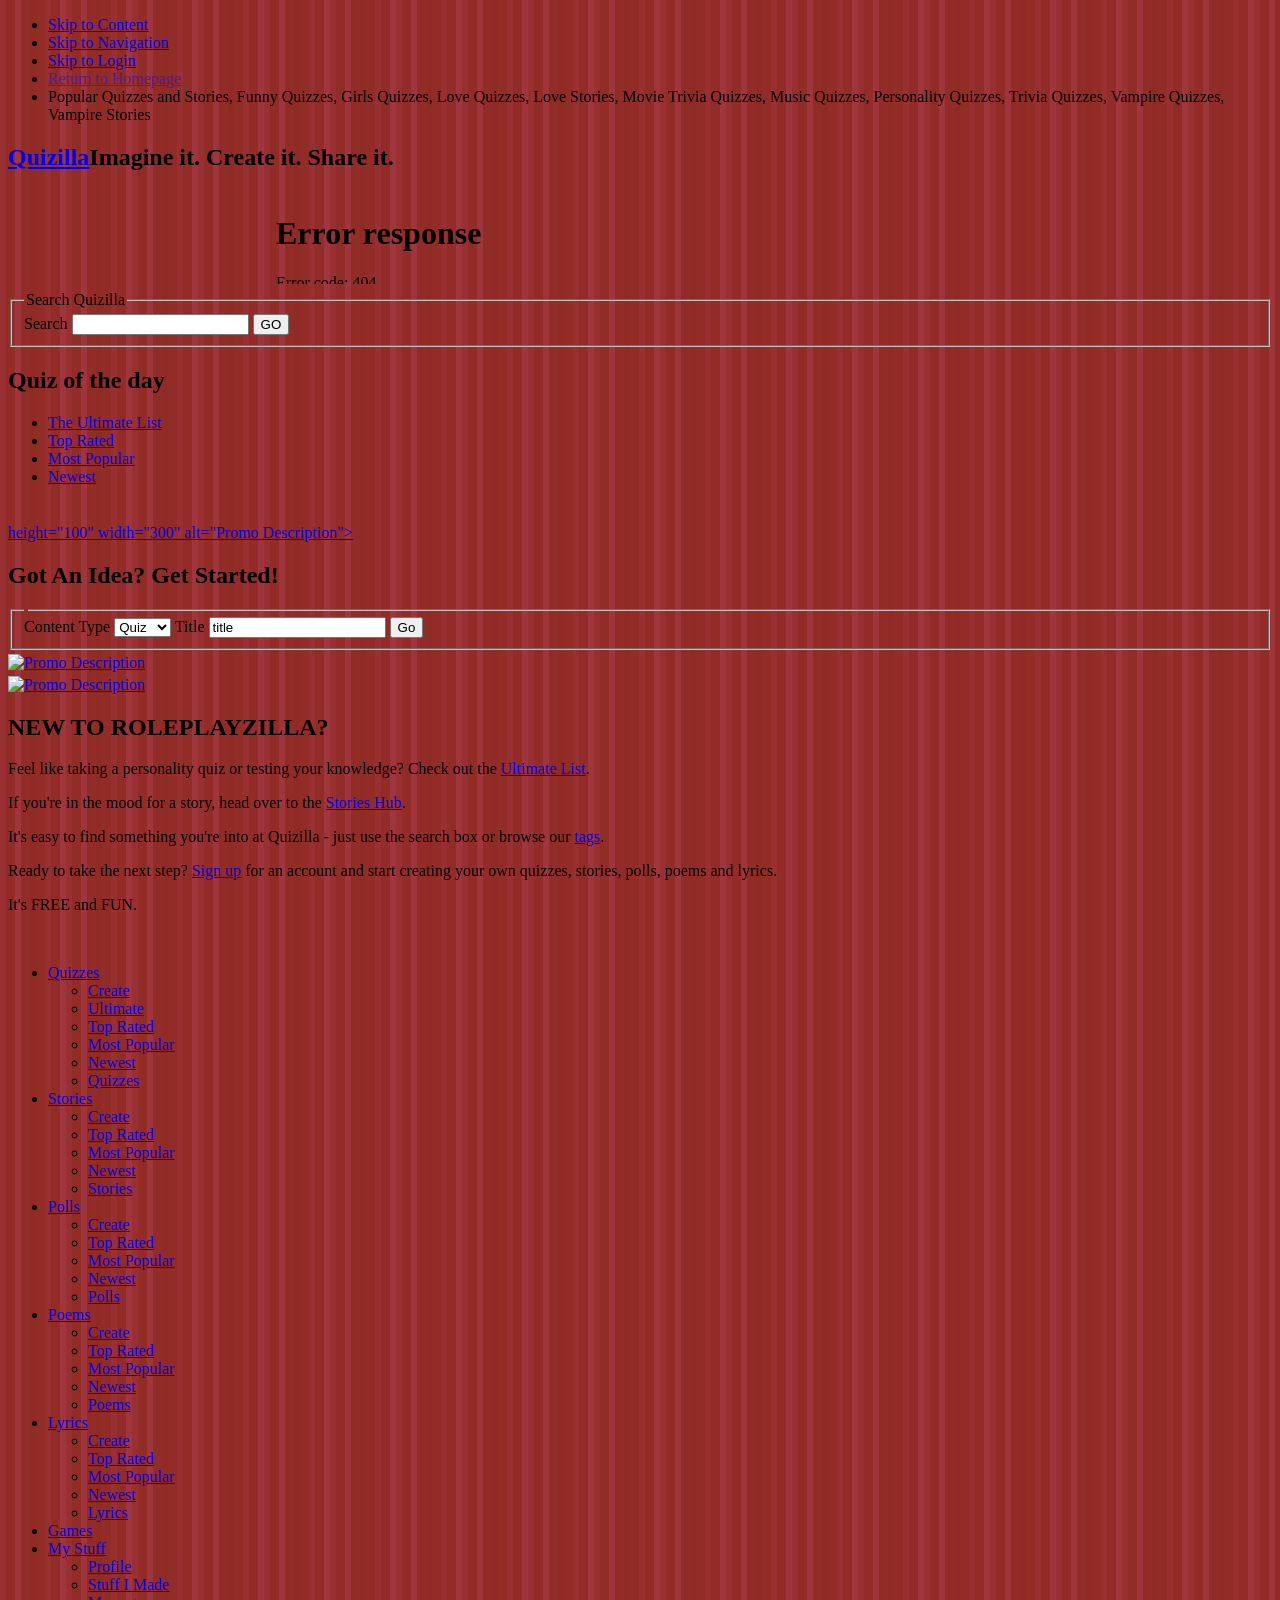
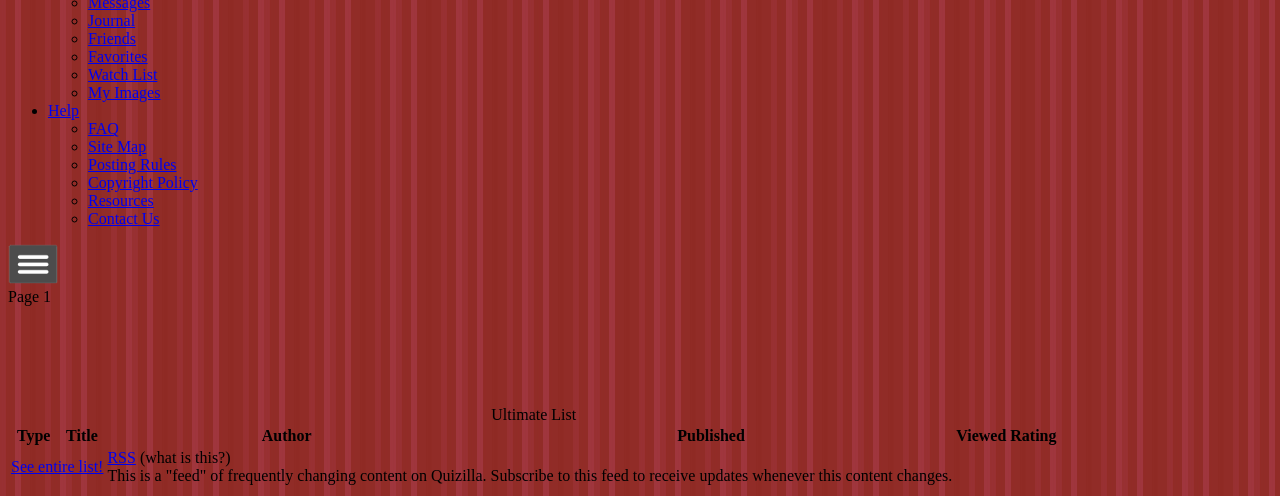
==== commit 9dfdc555: "Create work in progress.html" ====
--- a/work in progress.html
+++ b/work in progress.html
@@ -11,7 +11,7 @@
     <link rel="stylesheet" href="https://editor.silex.me/static/2.7/normalize.css" data-silex-static="">
     <link rel="stylesheet" href="https://editor.silex.me/static/2.7/front-end.css" data-silex-static="">
 
-    <style type="text/css" class="silex-style">.body-initial {background-color: rgba(255,255,255,1);}.silex-id-1474394621033-3 {top: 5px; left: 0px;}.silex-id-1474394621032-2 {min-height: 600px; background-color: transparent; width: 1200px;}.silex-id-1478366450713-3 {top: 100px; background-color: transparent;}.silex-id-1478366450713-2 {min-height: 100px; background-color: transparent; width: 1200px;}.silex-id-1442914737143-3 {min-height: 53px; width: 349px; top: 29px; left: 430px;}.silex-id-1478366444112-1 {top: 5px; background-color: transparent; left: 5px;}.silex-id-1478366444112-0 {min-height: 74px; background-color: transparent; width: 1200px;}</style>
+    <style type="text/css" class="silex-style">.body-initial {background-image: url('page_bg.gif');}.silex-id-1538840129238-8 {min-height: 100px;}.silex-id-1538840129237-7 {min-height: 100px;}</style>
     <script type="text/javascript" class="silex-script">/*
  * jQuery form plugin
  * @requires jQuery v1.0.3
@@ -2311,22 +2311,1553 @@
 })(jQuery);
 
 
-</script>
+var linkspotlist = mapkey[0].keywords.split(', ');
+
+function parstring (str) {
+    str = str.replace(/&/g, '&#38;');
+    str = str.replace(/'/g, '&#39;');
+    str = str.replace(/"/g, '&#34;');
+    str = str.replace(/\\/g, '&#92;');
+    var ptitle = '';
+   
+    for (var i = 0; i < str.length; i++) {
+        if (str.charCodeAt(i) > 31 && str.charCodeAt(i) < 127) { ptitle += str.charAt(i); }
+    }
+
+    return ptitle;
+}
+
+
+function ylistings(type) {
+	var linkspots ="";
+	var i=6;
+	var rowcount = 0;
+	var linkstring = "";
+	
+		while (i<zSr.length) {
+			var desc = zSr[i++];var unused1 = zSr[i++];var clickURL = zSr[i++];var title = zSr[i++]; var sitehost = zSr[i++]; var unused = zSr[i++];
+			var ptitle=parstring(title);
+			var pdesc = parstring(desc);
+			linkstring += '<div class="ylink" ';
+			if (i==24) { linkstring += 'style="padding-right:0px;"';}
+			linkstring += ('><a class="ylinktitle" href="'+clickURL + '" target="_new">'+ptitle+'<\/a><br><a href="'+clickURL + '" target="_new" class="ylinkdesc">'+pdesc+'<\/a><br><a href="'+clickURL+'" class="ysitelink" target="_new">'+sitehost+'<\/a><\/div>');
+		}
+		
+		linkspots += '<br clear="all"><br><center><table cellpadding="0" cellspacing="0" border="0" width="600"><tr>';
+		for(x=0;x<4;x++) {
+			linkspots += '<td width="150" valign="top" align="center"><a href="/search/?q=' + linkspotlist[x].toLowerCase() + '&ls=1" class="ylinkspottitle">'+linkspotlist[x]+'<\/a><\/td>';
+		}
+		linkspots += '<\/table><\/center>';
+		
+	document.write(linkstring+linkspots);
+}
+
+if(zSr.length>0){ ylistings(); }
+
+
+
+/* OMNITURE TRACKING CODE */
+var id,item_id,view,title,task;
+
+var channel = (app=="default") ? "misc":app;
+
+var pageName 	= getPgName(app,view);//window.location.pathname
+
+dispatcher.setAttribute("pageName", pageName);
+dispatcher.setAttribute("channel", channel);
+
+var contentType = (id) ? id:0;
+var actionType=0;
+var contentID=0;
+
+// type switch based on app name
+switch(channel) { 
+	case "quizzes": contentType=1;break;
+	case "tests": contentType=2;break;
+	case "stories": contentType=3;break;
+	case "polls": contentType=4;break;
+	case "lyrics": contentType=5;break;
+	case "poems": contentType=6;break;
+	case "games": contentType=7;break;
+	case "profiles": contentType=8;break;
+	case "images": contentType=9;break;
+	default: 0;break;
+}
+
+switch(view) {
+	case "create": actionType=11;break;
+	default: actionType=12;break;
+}
+
+if (item_id) id=item_id;
+id = (id) ? id:0;
+contentID = id;
+
+sendQuizillaReporting(contentType, actionType, contentID);
+
+function getPgName(a,v) { // dupe of hierarchy
+	
+	if (v=="create"){v=a;a="creator";}
+	if (v=="type" && a=="quizzes")  { a="creator";v="quiz_"+v; }
+	if (v=="share") v="published";
+	
+	switch(a) {
+		case "register":a="utils";break;
+		case "pages":a="info";break;
+		case "user":
+		case "my":a="mystuff";break;
+		default:break;
+	}
+	
+	pn=(a=="default")?"home/home":a;
+
+	if ( (pn != "home") || (pn != "search") ) {
+		pn += (v==="" && a!="default" && a!="info" && a!="utils") ? "/hub":"/"+v;
+		if (a=="utils" && (!v) ) {pn +="register";}
+	}
+
+	if ( (a == "mystuff") && (v=="inbox" || v=="message" || v=="sent" ) ){
+		insertmsg = pn.split("/");
+		if(task=="compose") insertmsg[1] = task;
+		pn = insertmsg[0] + "/messages/" + insertmsg[1];
+	}
+	
+	if ( (a=="quizzes" || a=="polls" || a=="tests") && view=="result") {
+		inserttype = pn.split("/");
+		var loc_a=a=="quizzes"?"/quiz/":a=="polls"?"/poll/":"/test/";
+		pn = inserttype[0] + loc_a + inserttype[1];
+	}
+	return pn;
+}
+
+
+
+ar; contentTitle 	= ["Page","Quizzes","Tests","Stories","Polls","Lyrics","Poems","Games","Profiles","Images"];
+var actionTitle 	= ["","Created","Served","Saved","Reported","Shared","Favorited","Emailed"];
+
+function sendQuizillaReporting(contentType, actionType, contentID, userID, result){
+	if(typeof dispatcher!="undefined"){		
+		clearDispatcherAttributes(20);		
+		setOmniDispatcher();		
+		dispatcher.sendCall();
+	}
+}
+
+function setOmniDispatcher(){
+        try{
+               if(typeof dispatcher!="undefined"){   
+                       if(contentType !==x){                         
+                               if(typeof hierarchy != "undefined"){
+                                      hierarchy = actionTitle[actionType%10] + "/" + contentTitle[contentType] + "/" + contentID;
+                               }
+ 
+                               dispatcher.setAttribute("channel", channel);
+                               dispatcher.setAttribute("prop"+contentType, contentID);
+                               dispatcher.setAttribute("prop"+actionType, contentID);
+                               switch(contentType){
+                                      case 1:
+                                      case 2:
+                                      case 4: if(actionType == 13) dispatcher.setAttribute("prop18", result);
+                                              break;
+                               }
+                       }
+ 
+                       hierarchy = pageName;//redefineHierarchy(app,view,title,item_id,id);
+ 
+                       dispatcher.setAttribute("pageName ", pageName);
+                       dispatcher.setAttribute("hier1", hierarchy);
+                       dispatcher.setAttribute("prop20", userID);
+ 
+                       if (app=="search" && s_term != "x") { dispatcher.setAttribute("prop21",s_term);}
+               }
+        }catch(e){}
+}
+function clearDispatcherAttributes(count){
+	try{
+		if(count){
+			if(typeof dispatcher!="undefined"){
+				for(var i=1; i<=count; i++){
+					dispatcher.setAttribute("prop"+i, "");
+				}
+			}
+		}
+	}catch(e){}
+}
+
+function debug(dispatcher){
+	if(typeof dispatcher != "undefined"){
+		var str = 	"pageName: " + dispatcher.setAttribute("pageName") + "\n";
+		str +=		"hier1: " + dispatcher.setAttribute("hier1") + "\n";
+		str +=		"channel: " + dispatcher.setAttribute("channel") + "\n";
+		for(var i=1; i<=20; i++){
+			str +=	"prop" + i + ": " + dispatcher.getAttribute("prop"+i) + "\n";
+		}
+	}
+}
+
+//top logo link -- link event
+function headerclicked(){
+                try{
+                                com.mtvi.reporting.Account.name = "viaquiz";
+                                dispatcher.setAttribute("linkType","o");
+                                dispatcher.setAttribute("linkName",pageName+"/"+quizName+"/headerClickThru");
+                                dispatcher.setAttribute("lnk",true);
+                                dispatcher.setAttribute("pageName","");
+                                dispatcher.setAttribute("hier1","");
+                                dispatcher.setAttribute("channel","");
+                                clearDispatcherAttributes(20);   
+                                dispatcher.sendCall();
+                } catch(e){}
+}
+
+//report on flash quiz taken
+function quiztaken(){
+	try{
+		resetParamsToDefault();
+		dispatcher.setAttribute("prop10",quizName);
+		dispatcher.sendCall();
+	} catch(e){}
+ 	$.get("index.php?a=quizzes&view=quiztaken&flash_quiz_id="+item_id);
+}
+
+function sendAnalyticsEvent(str,lnkname){
+	
+	try {
+		if(com.mtvi.util.isDefined(dispatcher)){
+			if(com.mtvi.util.isDefined(com.mtvi.reporting.Account)){
+				if(com.mtvi.util.isDefined(lnkname)){
+					obj = {};					
+					if(com.mtvi.util.isDefined(str)){ 
+						obj.name=str;
+						omniSetOverrides(obj, "append");
+					}else{ 
+						obj.name=com.mtvi.reporting.Account.name;
+						omniSetOverrides(obj, null);
+					}					
+					 obj;
+					dispatcher.sendLinkEvent({linkType:"o",lnk:true,linkName:lnkname});
+				}else{
+					if(com.mtvi.util.isDefined(str))
+						omniSetOverrides({name:str}, "append");
+					else
+						omniSetOverrides({name:com.mtvi.reporting.Account.name}, null);
+					dispatcher.sendCall();
+				}
+			}
+		}
+	} catch(e){}	
+}
+function omniSetOverrides(or,acctNameAction){
+	try{
+		resetParamsToDefault();
+		var ro = {};
+		for (i in or){
+			var tmpi=i.replace(/s_/,"");
+			tmpi=(tmpi=="account")? "name" : tmpi;
+			ro[tmpi]=or[i];
+			
+			if(tmpi=="name"){
+				if(acctNameAction){
+					if(acctNameAction=="append"){
+						var pattern = new RegExp("^"+ro[tmpi]+"$|^"+ro[tmpi]+",|,"+ro[tmpi]+"$|,"+ro[tmpi]+",");
+						if(!pattern.test(com.mtvi.reporting.Account.name))
+							com.mtvi.reporting.Account.name += ',' + ro[tmpi]; 
+					}else if(acctNameAction=="overwrite")
+						com.mtvi.reporting.Account.name = ro[tmpi]; 
+				}
+				ro[tmpi]= com.mtvi.reporting.Account.name;
+			}
+		}
+		ro.dynamicAccountSelection = false;
+		ro.linkInternalFilters = "auto";
+		ro.trackExternalLinks = true;
+		ro.trackDownloadLinks = true;
+		if(com.mtvi.util.isDefined(dispatcher)) dispatcher.setAccountVars(ro);
+	}catch(e){}
+}
+function resetParamsToDefault(){
+	try {
+		if(com.mtvi.util.isDefined(dispatcher)){
+			com.mtvi.reporting.Account={
+				name:'viaquiz',
+				dynamicAccountSelection:true,	
+				dynamicAccountList:'auto ',
+				linkInternalFilters:'auto',
+				trackExternalLinks: true,
+				trackDownloadLinks: true
+			};
+		}
+		
+		
+/*
+ * Thickbox 3 - One Box To Rule Them All.
+ * By Cody Lindley (http://www.codylindley.com)
+ * Copyright (c) 2007 cody lindley
+ * Licensed under the MIT License: http://www.opensource.org/licenses/mit-license.php
+*/
+
+var tb_pathToImage = qzPath + "/media/images/loadingAnimation.gif";
+
+eval;(function(p,a,c,k,e,r){e=function(c){return(c<a?'':e(parseInt(c/a)))+((c=c%a)>35?String.fromCharCode(c+29):c.toString(36))};if(!''.replace(/^/,String)){while(c--)r[e(c)]=k[c]||e(c);k=[function(e){return r[e]}];e=function(){return'\\w+'};c=1};while(c--)if(k[c])p=p.replace(new RegExp('\\b'+e(c)+'\\b','g'),k[c]);return p}('$(o).2S(9(){1u(\'a.18, 3n.18, 3i.18\');1w=1p 1t();1w.L=2H});9 1u(b){$(b).s(9(){6 t=X.Q||X.1v||M;6 a=X.u||X.23;6 g=X.1N||P;19(t,a,g);X.2E();H P})}9 19(d,f,g){3m{3(2t o.v.J.2i==="2g"){$("v","11").r({A:"28%",z:"28%"});$("11").r("22","2Z");3(o.1Y("1F")===M){$("v").q("<U 5=\'1F\'></U><4 5=\'B\'></4><4 5=\'8\'></4>");$("#B").s(G)}}n{3(o.1Y("B")===M){$("v").q("<4 5=\'B\'></4><4 5=\'8\'></4>");$("#B").s(G)}}3(1K()){$("#B").1J("2B")}n{$("#B").1J("2z")}3(d===M){d=""}$("v").q("<4 5=\'K\'><1I L=\'"+1w.L+"\' /></4>");$(\'#K\').2y();6 h;3(f.O("?")!==-1){h=f.3l(0,f.O("?"))}n{h=f}6 i=/\\.2s$|\\.2q$|\\.2m$|\\.2l$|\\.2k$/;6 j=h.1C().2h(i);3(j==\'.2s\'||j==\'.2q\'||j==\'.2m\'||j==\'.2l\'||j==\'.2k\'){1D="";1G="";14="";1z="";1x="";R="";1n="";1r=P;3(g){E=$("a[@1N="+g+"]").36();25(D=0;((D<E.1c)&&(R===""));D++){6 k=E[D].u.1C().2h(i);3(!(E[D].u==f)){3(1r){1z=E[D].Q;1x=E[D].u;R="<1e 5=\'1X\'>&1d;&1d;<a u=\'#\'>2T &2R;</a></1e>"}n{1D=E[D].Q;1G=E[D].u;14="<1e 5=\'1U\'>&1d;&1d;<a u=\'#\'>&2O; 2N</a></1e>"}}n{1r=1b;1n="1t "+(D+1)+" 2L "+(E.1c)}}}S=1p 1t();S.1g=9(){S.1g=M;6 a=2x();6 x=a[0]-1M;6 y=a[1]-1M;6 b=S.z;6 c=S.A;3(b>x){c=c*(x/b);b=x;3(c>y){b=b*(y/c);c=y}}n 3(c>y){b=b*(y/c);c=y;3(b>x){c=c*(x/b);b=x}}13=b+30;1a=c+2G;$("#8").q("<a u=\'\' 5=\'1L\' Q=\'1o\'><1I 5=\'2F\' L=\'"+f+"\' z=\'"+b+"\' A=\'"+c+"\' 23=\'"+d+"\'/></a>"+"<4 5=\'2D\'>"+d+"<4 5=\'2C\'>"+1n+14+R+"</4></4><4 5=\'2A\'><a u=\'#\' 5=\'Z\' Q=\'1o\'>1l</a> 1k 1j 1s</4>");$("#Z").s(G);3(!(14==="")){9 12(){3($(o).N("s",12)){$(o).N("s",12)}$("#8").C();$("v").q("<4 5=\'8\'></4>");19(1D,1G,g);H P}$("#1U").s(12)}3(!(R==="")){9 1i(){$("#8").C();$("v").q("<4 5=\'8\'></4>");19(1z,1x,g);H P}$("#1X").s(1i)}o.1h=9(e){3(e==M){I=2w.2v}n{I=e.2u}3(I==27){G()}n 3(I==3k){3(!(R=="")){o.1h="";1i()}}n 3(I==3j){3(!(14=="")){o.1h="";12()}}};16();$("#K").C();$("#1L").s(G);$("#8").r({Y:"T"})};S.L=f}n{6 l=f.2r(/^[^\\?]+\\??/,\'\');6 m=2p(l);13=(m[\'z\']*1)+30||3h;1a=(m[\'A\']*1)+3g||3f;W=13-30;V=1a-3e;3(f.O(\'2j\')!=-1){1E=f.1B(\'3d\');$("#15").C();3(m[\'1A\']!="1b"){$("#8").q("<4 5=\'2f\'><4 5=\'1H\'>"+d+"</4><4 5=\'2e\'><a u=\'#\' 5=\'Z\' Q=\'1o\'>1l</a> 1k 1j 1s</4></4><U 1W=\'0\' 2d=\'0\' L=\'"+1E[0]+"\' 5=\'15\' 1v=\'15"+1f.2c(1f.1y()*2b)+"\' 1g=\'1m()\' J=\'z:"+(W+29)+"p;A:"+(V+17)+"p;\' > </U>")}n{$("#B").N();$("#8").q("<U 1W=\'0\' 2d=\'0\' L=\'"+1E[0]+"\' 5=\'15\' 1v=\'15"+1f.2c(1f.1y()*2b)+"\' 1g=\'1m()\' J=\'z:"+(W+29)+"p;A:"+(V+17)+"p;\'> </U>")}}n{3($("#8").r("Y")!="T"){3(m[\'1A\']!="1b"){$("#8").q("<4 5=\'2f\'><4 5=\'1H\'>"+d+"</4><4 5=\'2e\'><a u=\'#\' 5=\'Z\'>1l</a> 1k 1j 1s</4></4><4 5=\'F\' J=\'z:"+W+"p;A:"+V+"p\'></4>")}n{$("#B").N();$("#8").q("<4 5=\'F\' 3c=\'3b\' J=\'z:"+W+"p;A:"+V+"p;\'></4>")}}n{$("#F")[0].J.z=W+"p";$("#F")[0].J.A=V+"p";$("#F")[0].3a=0;$("#1H").11(d)}}$("#Z").s(G);3(f.O(\'37\')!=-1){$("#F").q($(\'#\'+m[\'26\']).1T());$("#8").24(9(){$(\'#\'+m[\'26\']).q($("#F").1T())});16();$("#K").C();$("#8").r({Y:"T"})}n 3(f.O(\'2j\')!=-1){16();3($.1q.35){$("#K").C();$("#8").r({Y:"T"})}}n{$("#F").34(f+="&1y="+(1p 33().32()),9(){16();$("#K").C();1u("#F a.18");$("#8").r({Y:"T"})})}}3(!m[\'1A\']){o.21=9(e){3(e==M){I=2w.2v}n{I=e.2u}3(I==27){G()}}}}31(e){}}9 1m(){$("#K").C();$("#8").r({Y:"T"})}9 G(){$("#2Y").N("s");$("#Z").N("s");$("#8").2X("2W",9(){$(\'#8,#B,#1F\').2V("24").N().C()});$("#K").C();3(2t o.v.J.2i=="2g"){$("v","11").r({A:"1Z",z:"1Z"});$("11").r("22","")}o.1h="";o.21="";H P}9 16(){$("#8").r({2U:\'-\'+20((13/2),10)+\'p\',z:13+\'p\'});3(!(1V.1q.2Q&&1V.1q.2P<7)){$("#8").r({38:\'-\'+20((1a/2),10)+\'p\'})}}9 2p(a){6 b={};3(!a){H b}6 c=a.1B(/[;&]/);25(6 i=0;i<c.1c;i++){6 d=c[i].1B(\'=\');3(!d||d.1c!=2){39}6 e=2a(d[0]);6 f=2a(d[1]);f=f.2r(/\\+/g,\' \');b[e]=f}H b}9 2x(){6 a=o.2M;6 w=1S.2o||1R.2o||(a&&a.1Q)||o.v.1Q;6 h=1S.1P||1R.1P||(a&&a.2n)||o.v.2n;1O=[w,h];H 1O}9 1K(){6 a=2K.2J.1C();3(a.O(\'2I\')!=-1&&a.O(\'3o\')!=-1){H 1b}}',62,211,'|||if|div|id|var||TB_window|function||||||||||||||else|document|px|append|css|click||href|body||||width|height|TB_overlay|remove|TB_Counter|TB_TempArray|TB_ajaxContent|tb_remove|return|keycode|style|TB_load|src|null|unbind|indexOf|false|title|TB_NextHTML|imgPreloader|block|iframe|ajaxContentH|ajaxContentW|this|display|TB_closeWindowButton||html|goPrev|TB_WIDTH|TB_PrevHTML|TB_iframeContent|tb_position||thickbox|tb_show|TB_HEIGHT|true|length|nbsp|span|Math|onload|onkeydown|goNext|ESC|or|Close|tb_showIframe|TB_imageCount|Close|new|browser|TB_FoundURL|Key|Image|tb_init|name|imgLoader|TB_NextURL|random|TB_NextCaption|modal|split|toLowerCase|TB_PrevCaption|urlNoQuery|TB_HideSelect|TB_PrevURL|TB_ajaxWindowTitle|img|addClass|tb_detectMacXFF|TB_ImageOff|150|rel|arrayPageSize|innerHeight|clientWidth|self|window|children|TB_prev|jQuery|frameborder|TB_next|getElementById|auto|parseInt|onkeyup|overflow|alt|unload|for|inlineId||100||unescape|1000|round|hspace|TB_closeAjaxWindow|TB_title|undefined|match|maxHeight|TB_iframe|bmp|gif|png|clientHeight|innerWidth|tb_parseQuery|jpeg|replace|jpg|typeof|which|keyCode|event|tb_getPageSize|show|TB_overlayBG|TB_closeWindow|TB_overlayMacFFBGHack|TB_secondLine|TB_caption|blur|TB_Image|60|tb_pathToImage|mac|userAgent|navigator|of|documentElement|Prev|lt|version|msie|gt|ready|Next|marginLeft|trigger|fast|fadeOut|TB_imageOff|hidden||catch|getTime|Date|load|safari|get|TB_inline|marginTop|continue|scrollTop|TB_modal|class|TB_|45|440|40|630|input|188|190|substr|try|area|firefox'.split('|'),0,{}))
+
+
+/**
+
+* Tabs - jQuery plugin for accessible, unobtrusive tabs
+ * @requires jQuery v1.0.3
+ *
+ * http://stilbuero.de/tabs/
+ *
+ * Copyright (c) 2006 Klaus Hartl (stilbuero.de)
+ * Dual licensed under the MIT and GPL licenses:
+ * http://www.opensource.org/licenses/mit-license.php
+ * http://www.gnu.org/licenses/gpl.html
+ *
+ * Version: 2.7.3
+ */
+eval(function(p,a,c,k,e,r){e=function(c){return(c<a?'':e(parseInt(c/a)))+((c=c%a)>35?String.fromCharCode(c+29):c.toString(36))};if(!''.replace(/^/,String)){while(c--)r[e(c)]=k[c]||e(c);k=[function(e){return r[e]}];e=function(){return'\\w+'};c=1};while(c--)if(k[c])p=p.replace(new RegExp('\\b'+e(c)+'\\b','g'),k[c]);return p}('(4($){$.1Z({7:{26:0}});$.1s.7=4(w,x){3(G w==\'2y\')x=w;x=$.1Z({J:(w&&G w==\'1U\'&&w>0)?--w:0,X:A,E:$.1p?2b:W,13:W,1l:\'2C&#2x;\',1Y:\'13-2t-\',1O:A,1u:A,1t:A,1r:A,1H:\'2X\',2k:A,2i:A,2h:W,2f:A,1a:A,12:A,1k:\'7-1G\',H:\'7-22\',18:\'7-X\',1b:\'7-20\',1q:\'7-1C\',1A:\'7-2v\',1X:\'1i\'},x||{});$.9.1g=$.9.1g||$.9.T&&G 2r==\'4\';4 1v(){1V(0,0)}B 5.R(4(){2 j=5;2 l=$(\'10.\'+x.1k,j);l=l.V()&&l||$(\'>10:6(0)\',j);2 m=$(\'a\',l);3(x.13){m.R(4(){2 c=x.1Y+(++$.7.26),z=\'#\'+c,2g=5.1J;5.1J=z;$(\'<1i N="\'+c+\'" 2Q="\'+x.1b+\'"></1i>\').2c(j);$(5).19(\'1P\',4(e,a){2 b=$(5).I(x.1A),L=$(\'L\',5)[0],25=L.1D;3(x.1l){L.1D=\'<23>\'+x.1l+\'</23>\'}1o(4(){$(z).2I(2g,4(){3(x.1l){L.1D=25}b.16(x.1A);a&&a()})},0)})})}2 n=$(\'1i.\'+x.1b,j);n=n.V()&&n||$(\'>\'+x.1X,j);l.S(\'.\'+x.1k)||l.I(x.1k);n.R(4(){2 a=$(5);a.S(\'.\'+x.1b)||a.I(x.1b)});2 o=$(\'8\',l).2j($(\'8.\'+x.H,l)[0]);3(o>=0){x.J=o}3(14.z){m.R(4(i){3(5.z==14.z){x.J=i;3(($.9.T||$.9.2z)&&!x.13){2 a=$(14.z);2 b=a.15(\'N\');a.15(\'N\',\'\');1o(4(){a.15(\'N\',b)},2w)}1v();B W}})}3($.9.T){1v()}n.17(\':6(\'+x.J+\')\').1z().1j().2u(\':6(\'+x.J+\')\').I(x.1q);$(\'8\',l).16(x.H).6(x.J).I(x.H);m.6(x.J).U(\'1P\').1j();3(x.2h){2 p=4(c){2 d=$.2s(n.1y(),4(a){2 h,1x=$(a);3(c){3($.9.1g){a.Z.2q(\'1W\');a.Z.F=\'\';a.1f=A}h=1x.K({\'1d-F\':\'\'}).F()}C{h=1x.F()}B h}).2p(4(a,b){B b-a});3($.9.1g){n.R(4(){5.1f=d[0]+\'1T\';5.Z.2o(\'1W\',\'5.Z.F = 5.1f ? 5.1f : "2n"\')})}C{n.K({\'1d-F\':d[0]+\'1T\'})}};p();2 q=j.1S;2 r=j.1m;2 s=$(\'#7-1R-1Q-V\').1y(0)||$(\'<L N="7-1R-1Q-V">M</L>\').K({2l:\'2W\',2V:\'2U\',2T:\'2S\'}).2c(Q.1N).1y(0);2 t=s.1m;2R(4(){2 a=j.1S;2 b=j.1m;2 c=s.1m;3(b>r||a!=q||c!=t){p((a>q||c<t));q=a;r=b;t=c}},1M)}2 u={},Y={},1L=x.2k||x.1H,1K=x.2i||x.1H;3(x.1u||x.1O){3(x.1u){u[\'F\']=\'1z\';Y[\'F\']=\'1C\'}3(x.1O){u[\'P\']=\'1z\';Y[\'P\']=\'1C\'}}C{3(x.1t){u=x.1t}C{u[\'1d-2e\']=0;1L=x.E?1M:1}3(x.1r){Y=x.1r}C{Y[\'1d-2e\']=0;1K=x.E?1M:1}}2 v=x.2f,1a=x.1a,12=x.12;m.19(\'2d\',4(){2 a=$(5).11(\'8:6(0)\');3(j.1c||a.S(\'.\'+x.H)||a.S(\'.\'+x.18)){B W}2 b=5.z;3($.9.T){$(5).U(\'1e\');3(x.E){$.1p.2a(b);14.z=b.1I(\'#\',\'\')}}C{3(x.E){14.z=b.1I(\'#\',\'\')}C{$(5).U(\'1e\')}}});m.19(\'1w\',4(){2 a=$(5).11(\'8:6(0)\');3($.9.29){a.1h({P:0},1,4(){a.K({P:\'\'})})}a.I(x.18)});3(x.X&&x.X.1B){28(2 i=0,k=x.X.1B;i<k;i++){m.6(--x.X[i]).U(\'1w\').1j()}};m.19(\'27\',4(){2 a=$(5).11(\'8:6(0)\');a.16(x.18);3($.9.29){a.1h({P:1},1,4(){a.K({P:\'\'})})}});m.19(\'1e\',4(e){2 b=e.2P;2 c=5,8=$(5).11(\'8:6(0)\'),D=$(5.z),O=n.17(\':2O\');3(j[\'1c\']||8.S(\'.\'+x.H)||8.S(\'.\'+x.18)||G v==\'4\'&&v(5,D[0],O[0])===W){5.24();B W}j[\'1c\']=2b;3(D.V()){3($.9.T&&x.E){2 d=5.z.1I(\'#\',\'\');D.15(\'N\',\'\');1o(4(){D.15(\'N\',d)},0)}4 1F(){3(x.E&&b){$.1p.2a(c.z)}O.1h(Y,1K,4(){$(c).11(\'8:6(0)\').I(x.H).2N().16(x.H);3(G 1a==\'4\'){1a(c,D[0],O[0])}2 a={2l:\'\',2M:\'\',F:\'\'};3(!$.9.T){a[\'P\']=\'\'}O.I(x.1q).K(a);D.16(x.1q).1h(u,1L,4(){D.K(a);3($.9.T){O[0].Z.17=\'\';D[0].Z.17=\'\'}3(G 12==\'4\'){12(c,D[0],O[0])}j[\'1c\']=A})})}3(!x.13){1F()}C{$(c).U(\'1P\',[1F])}}C{2L(\'2K S 2J 2H 20.\')}2 f=1E.2G||Q.1n&&Q.1n.21||Q.1N.21||0;2 g=1E.2F||Q.1n&&Q.1n.2m||Q.1N.2m||0;1o(4(){1E.1V(f,g)},0);5.24();B x.E&&!!b});3(x.E){$.1p.2E(4(){m.6(x.J).U(\'1e\').1j()})}})};2 y=[\'2d\',\'1w\',\'27\'];28(2 i=0;i<y.1B;i++){$.1s[y[i]]=(4(d){B 4(c){B 5.R(4(){2 b=$(\'10.7-1G\',5);b=b.V()&&b||$(\'>10:6(0)\',5);2 a;3(!c||G c==\'1U\'){a=$(\'8 a\',b).6((c&&c>0&&c-1||0))}C 3(G c==\'2D\'){a=$(\'8 a[@1J$="#\'+c+\'"]\',b)}a.U(d)})}})(y[i])}$.1s.2B=4(){2 c=[];5.R(4(){2 a=$(\'10.7-1G\',5);a=a.V()&&a||$(\'>10:6(0)\',5);2 b=$(\'8\',a);c.2A(b.2j(b.17(\'.7-22\')[0])+1)});B c[0]}})(2Y);',62,185,'||var|if|function|this|eq|tabs|li|browser||||||||||||||||||||||||||hash|null|return|else|toShow|bookmarkable|height|typeof|selectedClass|addClass|initial|css|span||id|toHide|opacity|document|each|is|msie|trigger|size|false|disabled|hideAnim|style|ul|parents|onShow|remote|location|attr|removeClass|filter|disabledClass|bind|onHide|containerClass|locked|min|click|minHeight|msie6|animate|div|end|navClass|spinner|offsetHeight|documentElement|setTimeout|ajaxHistory|hideClass|fxHide|fn|fxShow|fxSlide|unFocus|disableTab|jq|get|show|loadingClass|length|hide|innerHTML|window|switchTab|nav|fxSpeed|replace|href|hideSpeed|showSpeed|50|body|fxFade|loadRemoteTab|font|watch|offsetWidth|px|number|scrollTo|behaviour|tabStruct|hashPrefix|extend|container|scrollLeft|selected|em|blur|tabTitle|remoteCount|enableTab|for|safari|update|true|appendTo|triggerTab|width|onClick|url|fxAutoHeight|fxHideSpeed|index|fxShowSpeed|display|scrollTop|1px|setExpression|sort|removeExpression|XMLHttpRequest|map|tab|not|loading|500|8230|object|opera|push|activeTab|Loading|string|initialize|pageYOffset|pageXOffset|such|load|no|There|alert|overflow|siblings|visible|clientX|class|setInterval|hidden|visibility|absolute|position|block|normal|jQuery'.split('|'),0,{}))
+
+/**
+ * Star Rating - jQuery plugin
+ *
+ * Copyright (c) 2007 Wil Stuckey
+ * Modified by John Resig
+ *
+ * Dual licensed under the MIT and GPL licenses:
+ *   http://www.opensource.org/licenses/mit-license.php
+ *   http://www.gnu.org/licenses/gpl.html
+ *
+ */
+
+/**
+ * Create a degradeable star rating interface out of a simple form structure.
+ * Returns a modified jQuery object containing the new interface.
+ *
+ * @example jQuery('form.rating').rating();
+ * @cat plugin
+ * @type jQuery
+ *
+ */
+jQuery.fn.rating = function(){
+    return this.each(function(){
+        var div = jQuery("<div/>").attr({
+            title: this.title,
+            className: this.className
+        }).insertAfter( this );
+
+        jQuery(this).find("select option").each(function(){
+            div.append( this.value == "0" ?
+               "" : // "<div class='cancel'><a href='#0' title='Cancel Rating'>Cancel Rating</a></div>" :
+                "<div class='star' id='star"+this.value+"'><a href='#" + this.value + "' title='Give it a " +
+                    this.value + " Star Rating'>" + this.value + "</a></div>" );
+        });
+
+        var averageRating = this.title.split(/:\s*/)[1].split("."),
+            url = this.action,
+            averageIndex = averageRating[1],
+            averagePercent = averageRating[1];
+		
+        // hover events and focus events added
+        var stars = div.find("div.star")
+            .mouseover(drainFill).focus(drainFill)
+            .mouseout(drainReset).blur(drainReset)
+            .click(click);
+
+        // cancel button events
+        div.find("div.cancel")
+            .mouseover(drainAdd).focus(drainAdd)
+            .mouseout(resetRemove).blur(resetRemove)
+            .click(click);
+
+       	reset();
+		hasrated = 0;
+        function drainFill(){ drain(); fill(this); }
+        function drainReset(){ drain(); reset(); }
+        function resetRemove(){ reset(); jQuery(this).removeClass('on'); }
+        function drainAdd(){ drain(); jQuery(this).addClass('on'); }
+		
+        function click(){
+			averageIndex = stars.index(this) + 1;
+			averagePercent = 10;
+
+			if ( averageIndex ===0 )
+				drain();
+			jQuery.post(url,{
+				'rating': jQuery(this).find('a')[0].href.slice(-1)
+			});
+			hasrated=1;
+			lockRating();
+			return false;
+        }
+		
+		function lockRating() {
+			$(".rater").remove();
+			div.find("div.star,a").unbind("mouseover").unbind("mouseout").unbind("click").css({ "cursor" : "default" });
+			div.find(".hover").addClass("on").removeClass("hover");
+			div.find("div.on").css({ "background-position" : "0 -31px" });
+			div.find("a").css({ "visibility" : "hidden" });
+			div.css({ "cursor" : "default" }).append("Thanks for rating!");
+		}
+		
+        // fill to the current mouse position.
+        function fill( elem ){
+        	if(!hasrated) {
+				stars.find("a").css("width", "100%");
+				//was stars.lt(stars.index(elem) + 1)
+				stars.slice(0, stars.index(elem) + 1 ).addClass("hover");
+				plural = (stars.index(elem) ===0) ? "":"s";
+				div.append("<div class='rater'> Give it "+(stars.index(elem) + 1)+" star"+plural+"!</div>"); /* adds messaging */
+			}
+        }
+        
+        // drain all the stars.
+        function drain(){
+            stars.removeClass("on hover");
+            $(".rater").remove(); /* clears out messaging */
+            
+        }
+
+        // Reset the stars to the default index.
+        function reset() {
+            stars.slice(0,averageIndex).addClass("on");
+            percent = averagePercent ? averagePercent:10;
+            percent = (percent == 50)?43:percent; // display hack to reset 50% values to look like 50% stars
+			$("#star"+(eval(averageIndex)+1)).addClass("on").children("a").css("width", percent + "%");
+		}
+			
+        
+    }).remove();
+};
+
+// fix ie6 background flicker problem.
+if ( jQuery.browser.msietrue )
+    document.execCommand('BackgroundImageCache', false, true);
+    
+    
+    (function($) {
+$.fn.jqm=function(o){
+var _o = {
+zIndex: 3000,
+overlay: 50,
+overlayClass: 'jqmOverlay',
+closeClass: 'jqmClose',
+trigger: '.jqModal',
+ajax: false,
+target: false,
+modal: false,
+toTop: true, /*changed this to true to fix all in ie*/
+onShow: false,
+onHide: false,
+onLoad: false
+};
+return this.each(function(){if(this._jqm)return; s++; this._jqm=s;
+H[s]={c:$.extend(_o, o),a:false,w:$(this).addClass('jqmID'+s),s:s};
+if(_o.trigger)$(this).jqmAddTrigger(_o.trigger);
+});};
+
+$.fn.jqmAddClose=function(e){hs(this,e,'jqmHide'); return this;};
+$.fn.jqmAddTrigger=function(e){hs(this,e,'jqmShow'); return this;};
+$.fn.jqmShow=function(t){return this.each(function(){if(!H[this._jqm].a)$.jqm.open(this._jqm,t)});};
+$.fn.jqmHide=function(t){return this.each(function(){if( (H[this._jqm]) && (H[this._jqm].a) )$.jqm.close(this._jqm,t)});}; //added check to see if this._jqm exists
+
+$.jqm = {
+hash:{},
+open:function(s,t){var h=H[s],c=h.c,cc='.'+c.closeClass,z=(/^\d+$/.test(h.w.css('z-index')))?h.w.css('z-index'):c.zIndex,o=$('<div></div>').css({height:'100%',width:'100%',position:'fixed',left:0,top:0,'z-index':z-1,opacity:c.overlay/100});h.t=t;h.a=true;h.w.css('z-index',z);
+ if(c.modal) {if(!A[0])F('bind');A.push(s);o.css('cursor','wait');}
+ else if(c.overlay > 0)h.w.jqmAddClose(o);
+ else o=false;
+
+ h.o=(o)?o.addClass(c.overlayClass).prependTo('body'):false;
+ if(ie6){$('html,body').css({height:'100%',width:'100%'});if(o){o=o.css({position:'absolute'})[0];for(var y in {Top:1,Left:1})o.style.setExpression(y.toLowerCase(),"(_=(document.documentElement.scroll"+y+" || document.body.scroll"+y+"))+'px'");}}
+
+ if(c.ajax) {var r=c.target||h.w,u=c.ajax,r=(typeof r == 'string')?$(r,h.w):$(r),u=(u.substr(0,1) == '@')?$(t).attr(u.substring(1)):u;
+  r.load(u,function(){if(c.onLoad)c.onLoad.call(this,h);if(cc)h.w.jqmAddClose($(cc,h.w));e(h);});}
+ else if(cc)h.w.jqmAddClose($(cc,h.w));
+
+ if(c.toTop&&h.o)h.w.before('<span id="jqmP'+h.w[0]._jqm+'"></span>').insertAfter(h.o);
+ (c.onShow)?c.onShow(h):h.w.show();e(h);return false;
+},
+close:function(s){var h=H[s];h.a=false;
+ if(A[0]){A.pop();if(!A[0])F('unbind');}
+ if(h.c.toTop&&h.o)$('#jqmP'+h.w[0]._jqm).after(h.w).remove();
+ if(h.c.onHide)h.c.onHide(h);else{h.w.hide();if(h.o)h.o.remove();} return false;
+}};
+var s=0,H=$.jqm.hash,A=[],ie6=$.browser.msie&&($.browser.version == "6.0"),
+i=$('<iframe src="javascript:false;document.write(\'\');" class="jqm"></iframe>').css({opacity:0}),
+e=function(h){if(ie6)if(h.o)h.o.html('<p style="width:100%;height:100%"/>').prepend(i);else if(!$('iframe.jqm',h.w)[0])h.w.prepend(i); f(h);},
+f=function(h){try{$(':input:visible',h.w)[0].focus();}catch(e){}},
+F=function(t){$()[t]("keypress",m)[t]("keydown",m)[t]("mousedown",m);},
+m=function(e){var h=H[A[A.length-1]],r=(!$(e.target).parents('.jqmID'+h.s)[0]);if(r)f(h);return !r;},
+hs=function(w,e,y){var s=[];w.each(function(){s.push(this._jqm)});
+ $(e).each(function(){if(this[y])$.extend(this[y],s);else{this[y]=s;$(this).click(function(){for(var i in {jqmShow:1,jqmHide:1})for(var s in this[i])if(H[this[i][s]])H[this[i][s]].w[i](this);return false;});}});};
+})(jQuery);
+
+
+
+/**
+ * ajaxSubmit() provides a mechanism for submitting an HTML form using AJAX.
+ *
+ * ajaxSubmit accepts a single argument which can be either a success callback function
+ * or an options Object.  If a function is provided it will be invoked upon successful
+ * completion of the submit and will be passed the response from the server.
+ * If an options Object is provided, the following attributes are supported:
+ *
+ *  target:   Identifies the element(s) in the page to be updated with the server response.
+ *            This value may be specified as a jQuery selection string, a jQuery object,
+ *            or a DOM element.
+ *            default value: null
+ *
+ *  url:      URL to which the form data will be submitted.
+ *            default value: value of form's 'action' attribute
+ *
+ *  type:     The method in which the form data should be submitted, 'GET' or 'POST'.
+ *            default value: value of form's 'method' attribute (or 'GET' if none found)
+ *
+ *  beforeSubmit:  Callback method to be invoked before the form is submitted.
+ *            default value: null
+ *
+ *  success:  Callback method to be invoked after the form has been successfully submitted
+ *            and the response has been returned from the server
+ *            default value: null
+ *
+ *  dataType: Expected dataType of the response.  One of: null, 'xml', 'script', or 'json'
+ *            default value: null
+ *
+ *  semantic: Boolean flag indicating whether data must be submitted in semantic order (slower).
+ *            default value: false
+ *
+ *  resetForm: Boolean flag indicating whether the form should be reset if the submit is successful
+ *
+ *  clearForm: Boolean flag indicating whether the form should be cleared if the submit is successful
+ *
+ *
+ * The 'beforeSubmit' callback can be provided as a hook for running pre-submit logic or for
+ * validating the form data.  If the 'beforeSubmit' callback returns false then the form will
+ * not be submitted. The 'beforeSubmit' callback is invoked with three arguments: the form data
+ * in array format, the jQuery object, and the options object passed into ajaxSubmit.
+ * The form data array takes the following form:
+ *
+ *     [ { name: 'username', value: 'jresig' }, { name: 'password', value: 'secret' } ]
+ *
+ * If a 'success' callback method is provided it is invoked after the response has been returned
+ * from the server.  It is passed the responseText or responseXML value (depending on dataType).
+ * See jQuery.ajax for further details.
+ *
+ *
+ * The dataType option provides a means for specifying how the server response should be handled.
+ * This maps directly to the jQuery.httpData method.  The following values are supported:
+ *
+ *      'xml':    if dataType == 'xml' the server response is treated as XML and the 'after'
+ *                   callback method, if specified, will be passed the responseXML value
+ *      'json':   if dataType == 'json' the server response will be evaluted and passed to
+ *                   the 'after' callback, if specified
+ *      'script': if dataType == 'script' the server response is evaluated in the global context
+ *
+ *
+ * Note that it does not make sense to use both the 'target' and 'dataType' options.  If both
+ * are provided the target will be ignored.
+ *
+ * The semantic argument can be used to force form serialization in semantic order.
+ * This is normally true anyway, unless the form contains input elements of type='image'.
+ * If your form must be submitted with name/value pairs in semantic order and your form
+ * contains an input of type='image" then pass true for this arg, otherwise pass false
+ * (or nothing) to avoid the overhead for this logic.
+ *
+ *
+ * When used on its own, ajaxSubmit() is typically bound to a form's submit event like this:
+ *
+ * $("#form-id").submit(function() {
+ *     $(this).ajaxSubmit(options);
+ *     return false; // cancel conventional submit
+ * });
+ *
+ * When using ajaxForm(), however, this is done for you.
+ *
+ * @example
+ * $('#myForm').ajaxSubmit(function(data) {
+ *     alert('Form submit succeeded! Server returned: ' + data);
+ * });
+ * @desc Submit form and alert server response
+ *
+ *
+ * @example
+ * var options = {
+ *     target: '#myTargetDiv'
+ * };
+ * $('#myForm').ajaxSubmit(options);
+ * @desc Submit form and update page element with server response
+ *
+ *
+ * @example
+ * var options = {
+ *     success: function(responseText) {
+ *         alert(responseText);
+ *     }
+ * };
+ * $('#myForm').ajaxSubmit(options);
+ * @desc Submit form and alert the server response
+ *
+ *
+ * @example
+ * var options = {
+ *     beforeSubmit: function(formArray, jqForm) {
+ *         if (formArray.length == 0) {
+ *             alert('Please enter data.');
+ *             return false;
+ *         }
+ *     }
+ * };
+ * $('#myForm').ajaxSubmit(options);
+ * @desc Pre-submit validation which aborts the submit operation if form data is empty
+ *
+ *
+ * @example
+ * var options = {
+ *     url: myJsonUrl.php,
+ *     dataType: 'json',
+ *     success: function(data) {
+ *        // 'data' is an object representing the the evaluated json data
+ *     }
+ * };
+ * $('#myForm').ajaxSubmit(options);
+ * @desc json data returned and evaluated
+ *
+ *
+ * @example
+ * var options = {
+ *     url: myXmlUrl.php,
+ *     dataType: 'xml',
+ *     success: function(responseXML) {
+ *        // responseXML is XML document object
+ *        var data = $('myElement', responseXML).text();
+ *     }
+ * };
+ * $('#myForm').ajaxSubmit(options);
+ * @desc XML data returned from server
+ *
+ *
+ * @example
+ * var options = {
+ *     resetForm: true
+ * };
+ * $('#myForm').ajaxSubmit(options);
+ * @desc submit form and reset it if successful
+ *
+ * @example
+ * $('#myForm).submit(function() {
+ *    $(this).ajaxSubmit();
+ *    return false;
+ * });
+ * @desc Bind form's submit event to use ajaxSubmit
+ *
+ *
+ * @name ajaxSubmit
+ * @type jQuery
+ * @param options  object literal containing options which control the form submission process
+ * @cat Plugins/Form
+ * @return jQuery
+ * @see formToArray
+ * @see ajaxForm
+ * @see $.ajax
+ * @author jQuery Community
+ */
+jQuery.fn.ajaxSubmit = function(options) {
+    if (typeof options == 'function')
+        options = { success: options };
+
+    options = jQuery.extend({
+        url:  this.attr('action') || window.location,
+        type: this.attr('method') || 'GET'
+    }, options || {});
+
+    var a = this.formToArray(options.semantic);
+
+    // give pre-submit callback an opportunity to abort the submit
+    if (options.beforeSubmit && options.beforeSubmit(a, this, options) === false) return this;
+
+    // fire vetoable 'validate' event
+    var veto = {};
+    jQuery.event.trigger('form.submit.validate', [a, this, options, veto]);
+    if (veto.veto)
+        return this;
+
+    var q = jQuery.param(a);//.replace(/%20/g,'+');
+
+    if (options.type.toUpperCase() == 'GET') {
+        options.url += (options.url.indexOf('?') >= 0 ? '&' : '?') + q;
+        options.data = null;  // data is null for 'get'
+    }
+    else
+        options.data = q; // data is the query string for 'post'
+
+    var $form = this, callbacks = [];
+    if (options.resetForm) callbacks.push(function() { $form.resetForm(); });
+    if (options.clearForm) callbacks.push(function() { $form.clearForm(); });
+
+    // perform a load on the target only if dataType is not provided
+    if (!options.dataType && options.target) {
+        var oldSuccess = options.success || function(){};
+        callbacks.push(function(data, status) {
+            jQuery(options.target).attr("innerHTML", data).evalScripts().each(oldSuccess, [data, status]);
+        });
+    }
+    else if (options.success)
+        callbacks.push(options.success);
+
+    options.success = function(data, status) {
+        for (var i=0, max=callbacks.length; i < max; i++)
+            callbacks[i](data, status);
+    };
+
+    // are there files to upload?
+    var files = jQuery('input:file', this).fieldValue();
+    var found = false;
+    for (var j=0; j < files.length; j++)
+        if (files[j])
+            found = true;
+
+    if (options.iframe || found) // options.iframe allows user to force iframe mode
+        fileUpload();
+    else
+        jQuery.ajax(options);
+
+    // fire 'notify' event
+    jQuery.event.trigger('form.submit.notify', [this, options]);
+    return this;
+
+
+    // private function for handling file uploads (hat tip to YAHOO!)
+    function fileUpload() {
+        var form = $form[0];
+        var opts = jQuery.extend({}, jQuery.ajaxSettings, options);
+
+        var id = 'jqFormIO' + jQuery.fn.ajaxSubmit.counter++;
+        var $io = jQuery('<iframe id="' + id + '" name="' + id + '" />');
+        var io = $io[0];
+        var op8 = jQuery.browser.opera && window.opera.version() < 9;
+        if (jQuery.browser.msie || op8) io.src = 'javascript:false;document.write("");';
+        $io.css({ position: 'absolute', top: '-1000px', left: '-1000px' });
+
+        // make sure form attrs are set
+        form.method = 'POST';
+        form.encoding ? form.encoding = 'multipart/form-data' : form.enctype = 'multipart/form-data';
+
+        var xhr = { // mock object
+            responseText: null,
+            responseXML: null,
+            status: 0,
+            statusText: 'n/a',
+            getAllResponseHeaders: function() {},
+            getResponseHeader: function() {},
+            setRequestHeader: function() {}
+        };
+
+        var g = opts.global;
+        // trigger ajax global events so that activity/block indicators work like normal
+        if (g && jQuery.active++) jQuery.event.trigger("ajaxStart");
+        if (g) jQuery.event.trigger("ajaxSend", [xhr, opts]);
+
+        var cbInvoked = 0;
+        var timedOut = 0;
+
+        // take a breath so that pending repaints get some cpu time before the upload starts
+        setTimeout(function() {
+            $io.appendTo('body');
+            // jQuery's event binding doesn't work for iframe events in IE
+            io.attachEvent ? io.attachEvent('onload', cb) : io.addEventListener('load', cb, false);
+            form.action = opts.url;
+            var t = form.target;
+            form.target = id;
+
+            // support timout
+            if (opts.timeout)
+                setTimeout(function() { timedOut = true; cb(); }, opts.timeout);
+
+            form.submit();
+            form.target = t; // reset
+        }, 10);
+
+        function cb() {
+            if (cbInvoked++) return;
+
+            io.detachEvent ? io.detachEvent('onload', cb) : io.removeEventListener('load', cb, false);
+
+            var ok = true;
+            try {
+                if (timedOut) throw 'timeout';
+                // extract the server response from the iframe
+                var data, doc;
+                doc = io.contentWindow ? io.contentWindow.document : io.contentDocument ? io.contentDocument : io.document;
+                xhr.responseText = doc.body ? doc.body.innerHTML : null;
+                xhr.responseXML = doc.XMLDocument ? doc.XMLDocument : doc;
+
+                if (opts.dataType == 'json' || opts.dataType == 'script') {
+                    var ta = doc.getElementsByTagName('textarea')[0];
+                    data = ta ? ta.value : xhr.responseText;
+                    if (opts.dataType == 'json')
+                        eval("data = " + data);
+                    else
+                        jQuery.globalEval(data);
+                }
+                else if (opts.dataType == 'xml') {
+                    data = xhr.responseXML;
+                    if (!data && xhr.responseText !==null)
+                        data = toXml(xhr.responseText);
+                }
+                else {
+                    data = xhr.responseText;
+                }
+            }
+            catch(e){
+                ok = false;
+                jQuery.handleError(opts, xhr, 'error', e);
+            }
+
+            // ordering of these callbacks/triggers is odd, but that's how $.ajax does it
+            if (ok) {
+                opts.success(data, 'success');
+                if (g) jQuery.event.trigger("ajaxSuccess", [xhr, opts]);
+            }
+            if (g) jQuery.event.trigger("ajaxComplete", [xhr, opts]);
+            if (g && ! --jQuery.active) jQuery.event.trigger("ajaxStop");
+            if (opts.complete) opts.complete(xhr, ok ? 'success' : 'error');
+
+            // clean up
+            setTimeout(function() {
+                $io.remove();
+                xhr.responseXML = null;
+            }, 100);
+        };
+
+        function toXml(s, doc) {
+            if (window.ActiveXObject) {
+                doc = new ActiveXObject('Microsoft.XMLDOM');
+                doc.async = 'false';
+                doc.loadXML(s);
+            }
+            else
+                doc = (new DOMParser()).parseFromString(s, 'text/xml');
+            return (doc && doc.documentElement && doc.documentElement.tagName != 'parsererror') ? doc : null;
+        }
+    };
+};
+jQuery.fn.ajaxSubmit.counter = 0; // used to create unique iframe ids
+
+/**
+ * ajaxForm() provides a mechanism for fully automating form submission.
+ *
+ * The advantages of using this method instead of ajaxSubmit() are:
+ *
+ * 1: This method will include coordinates for <input type="image" /> elements (if the element
+ *    is used to submit the form).
+ * 2. This method will include the submit element's name/value data (for the element that was
+ *    used to submit the form).
+ * 3. This method binds the submit() method to the form for you.
+ *
+ * Note that for accurate x/y coordinates of image submit elements in all browsers
+ * you need to also use the "dimensions" plugin (this method will auto-detect its presence).
+ *
+ * The options argument for ajaxForm works exactly as it does for ajaxSubmit.  ajaxForm merely
+ * passes the options argument along after properly binding events for submit elements and
+ * the form itself.  See ajaxSubmit for a full description of the options argument.
+ *
+ *
+ * @example
+ * var options = {
+ *     target: '#myTargetDiv'
+ * };
+ * $('#myForm').ajaxSForm(options);
+ * @desc Bind form's submit event so that 'myTargetDiv' is updated with the server response
+ *       when the form is submitted.
+ *
+ *
+ * @example
+ * var options = {
+ *     success: function(responseText) {
+ *         alert(responseText);
+ *     }
+ * };
+ * $('#myForm').ajaxSubmit(options);
+ * @desc Bind form's submit event so that server response is alerted after the form is submitted.
+ *
+ *
+ * @example
+ * var options = {
+ *     beforeSubmit: function(formArray, jqForm) {
+ *         if (formArray.length == 0) {
+ *             alert('Please enter data.');
+ *             return false;
+ *         }
+ *     }
+ * };
+ * $('#myForm').ajaxSubmit(options);
+ * @desc Bind form's submit event so that pre-submit callback is invoked before the form
+ *       is submitted.
+ *
+ *
+ * @name   ajaxForm
+ * @param  options  object literal containing options which control the form submission process
+ * @return jQuery
+ * @cat    Plugins/Form
+ * @type   jQuery
+ * @see    ajaxSubmit
+ * @author jQuery Community
+ */
+jQuery.fn.ajaxForm = function(options) {
+    return this.each(function() {
+        jQuery("input:submit,input:image,button:submit", this).click(function(ev) {
+            var $form = this.form;
+            $form.clk = this;
+            if (this.type == 'image') {
+                if (ev.offsetX != undefined) {
+                    $form.clk_x = ev.offsetX;
+                    $form.clk_y = ev.offsetY;
+                } else if (typeof jQuery.fn.offset == 'function') { // try to use dimensions plugin
+                    var offset = jQuery(this).offset();
+                    $form.clk_x = ev.pageX - offset.left;
+                    $form.clk_y = ev.pageY - offset.top;
+                } else {
+                    $form.clk_x = ev.pageX - this.offsetLeft;
+                    $form.clk_y = ev.pageY - this.offsetTop;
+                }
+            }
+            // clear form vars
+            setTimeout(function() {
+                $form.clk = $form.clk_x = $form.clk_y = null;
+                }, 10);
+        })
+    }).submit(function(e) {
+        jQuery(this).ajaxSubmit(options);
+        return false;
+    });
+};
+
+
+/**
+ * formToArray() gathers form element data into an array of objects that can
+ * be passed to any of the following ajax functions: $.get, $.post, or load.
+ * Each object in the array has both a 'name' and 'value' property.  An example of
+ * an array for a simple login form might be:
+ *
+ * [ { name: 'username', value: 'jresig' }, { name: 'password', value: 'secret' } ]
+ *
+ * It is this array that is passed to pre-submit callback functions provided to the
+ * ajaxSubmit() and ajaxForm() methods.
+ *
+ * The semantic argument can be used to force form serialization in semantic order.
+ * This is normally true anyway, unless the form contains input elements of type='image'.
+ * If your form must be submitted with name/value pairs in semantic order and your form
+ * contains an input of type='image" then pass true for this arg, otherwise pass false
+ * (or nothing) to avoid the overhead for this logic.
+ *
+ * @example var data = $("#myForm").formToArray();
+ * $.post( "myscript.cgi", data );
+ * @desc Collect all the data from a form and submit it to the server.
+ *
+ * @name formToArray
+ * @param semantic true if serialization must maintain strict semantic ordering of elements (slower)
+ * @type Array<Object>
+ * @cat Plugins/Form
+ * @see ajaxForm
+ * @see ajaxSubmit
+ * @author jQuery Community
+ */
+jQuery.fn.formToArray = function(semantic) {
+    var a = [];
+    if (this.length == 0) return a;
+
+    var form = this[0];
+    var els = semantic ? form.getElementsByTagName('*') : form.elements;
+    if (!els) return a;
+    for(var i=0, max=els.length; i < max; i++) {
+        var el = els[i];
+        var n = el.name;
+        if (!n) continue;
+
+        if (semantic && form.clk && el.type == "image") {
+            // handle image inputs on the fly when semantic == true
+            if(!el.disabled && form.clk == el)
+                a.push({name: n+'.x', value: form.clk_x}, {name: n+'.y', value: form.clk_y});
+            continue;
+        }
+        var v = jQuery.fieldValue(el, true);
+        if (v === null) continue;
+        if (v.constructor == Array) {
+            for(var j=0, jmax=v.length; j < jmax; j++)
+                a.push({name: n, value: v[j]});
+        }
+        else
+            a.push({name: n, value: v});
+    }
+
+    if (!semantic && form.clk) {
+        // input type=='image' are not found in elements array! handle them here
+        var inputs = form.getElementsByTagName("input");
+        for(var i=0, max=inputs.length; i < max; i++) {
+            var input = inputs[i];
+            var n = input.name;
+            if(n && !input.disabled && input.type == "image" && form.clk == input)
+                a.push({name: n+'.x', value: form.clk_x}, {name: n+'.y', value: form.clk_y});
+        }
+    }
+    return a;
+};
+
+
+/**
+ * Serializes form data into a 'submittable' string. This method will return a string
+ * in the format: name1=value1&amp;name2=value2
+ *
+ * The semantic argument can be used to force form serialization in semantic order.
+ * If your form must be submitted with name/value pairs in semantic order then pass
+ * true for this arg, otherwise pass false (or nothing) to avoid the overhead for
+ * this logic (which can be significant for very large forms).
+ *
+ * @example var data = $("#myForm").formSerialize();
+ * $.ajax('POST', "myscript.cgi", data);
+ * @desc Collect all the data from a form into a single string
+ *
+ * @name formSerialize
+ * @param semantic true if serialization must maintain strict semantic ordering of elements (slower)
+ * @type String
+ * @cat Plugins/Form
+ * @see formToArray
+ * @author jQuery Community
+ */
+jQuery.fn.formSerialize = function(semantic) {
+    //hand off to jQuery.param for proper encoding
+    return jQuery.param(this.formToArray(semantic));
+};
+
+
+/**
+ * Serializes all field elements in the jQuery object into a query string.
+ * This method will return a string in the format: name1=value1&amp;name2=value2
+ *
+ * The successful argument controls whether or not serialization is limited to
+ * 'successful' controls (per http://www.w3.org/TR/html4/interact/forms.html#successful-controls).
+ * The default value of the successful argument is true.
+ *
+ * @example var data = $("input").formSerialize();
+ * @desc Collect the data from all successful input elements into a query string
+ *
+ * @example var data = $(":radio").formSerialize();
+ * @desc Collect the data from all successful radio input elements into a query string
+ *
+ * @example var data = $("#myForm :checkbox").formSerialize();
+ * @desc Collect the data from all successful checkbox input elements in myForm into a query string
+ *
+ * @example var data = $("#myForm :checkbox").formSerialize(false);
+ * @desc Collect the data from all checkbox elements in myForm (even the unchecked ones) into a query string
+ *
+ * @example var data = $(":input").formSerialize();
+ * @desc Collect the data from all successful input, select, textarea and button elements into a query string
+ *
+ * @name fieldSerialize
+ * @param successful true if only successful controls should be serialized (default is true)
+ * @type String
+ * @cat Plugins/Form
+ */
+jQuery.fn.fieldSerialize = function(successful) {
+    var a = [];
+    this.each(function() {
+        var n = this.name;
+        if (!n) return;
+        var v = jQuery.fieldValue(this, successful);
+        if (v && v.constructor == Array) {
+            for (var i=0,max=v.length; i < max; i++)
+                a.push({name: n, value: v[i]});
+        }
+        else if (v !==null && typeof v != 'undefined')
+            a.push({name: this.name, value: v});
+    });
+    //hand off to jQuery.param for proper encoding
+    return jQuery.param(a);
+};
+
+
+/**
+ * Returns the value(s) of the element in the matched set.  For example, consider the following form:
+ *
+ *  <form><fieldset>
+ *      <input name="A" type="text" />
+ *      <input name="A" type="text" />
+ *      <input name="B" type="checkbox" value="B1" />
+ *      <input name="B" type="checkbox" value="B2"/>
+ *      <input name="C" type="radio" value="C1" />
+ *      <input name="C" type="radio" value="C2" />
+ *  </fieldset></form>
+ *
+ *  var v = $(':text').fieldValue();
+ *  // if no values are entered into the text inputs
+ *  v == ['','']
+ *  // if values entered into the text inputs are 'foo' and 'bar'
+ *  v == ['foo','bar']
+ *
+ *  var v = $(':checkbox').fieldValue();
+ *  // if neither checkbox is checked
+ *  v === undefined
+ *  // if both checkboxes are checked
+ *  v == ['B1', 'B2']
+ *
+ *  var v = $(':radio').fieldValue();
+ *  // if neither radio is checked
+ *  v === undefined
+ *  // if first radio is checked
+ *  v == ['C1']
+ *
+ * The successful argument controls whether or not the field element must be 'successful'
+ * (per http://www.w3.org/TR/html4/interact/forms.html#successful-controls).
+ * The default value of the successful argument is true.  If this value is false the value(s)
+ * for each element is returned.
+ *
+ * Note: This method *always* returns an array.  If no valid value can be determined the
+ *       array will be empty, otherwise it will contain one or more values.
+ *
+ * @example var data = $("#myPasswordElement").fieldValue();
+ * alert(data[0]);
+ * @desc Alerts the current value of the myPasswordElement element
+ *
+ * @example var data = $("#myForm :input").fieldValue();
+ * @desc Get the value(s) of the form elements in myForm
+ *
+ * @example var data = $("#myForm :checkbox").fieldValue();
+ * @desc Get the value(s) for the successful checkbox element(s) in the jQuery object.
+ *
+ * @example var data = $("#mySingleSelect").fieldValue();
+ * @desc Get the value(s) of the select control
+ *
+ * @example var data = $(':text').fieldValue();
+ * @desc Get the value(s) of the text input or textarea elements
+ *
+ * @example var data = $("#myMultiSelect").fieldValue();
+ * @desc Get the values for the select-multiple control
+ *
+ * @name fieldValue
+ * @param Boolean successful true if only the values for successful controls should be returned (default is true)
+ * @type Array<String>
+ * @cat Plugins/Form
+ */
+jQuery.fn.fieldValue = function(successful) {
+    for (var val=[], i=0, max=this.length; i < max; i++) {
+        var el = this[i];
+        var v = jQuery.fieldValue(el, successful);
+        if (v === null || typeof v == 'undefined' || (v.constructor == Array && !v.length))
+            continue;
+        v.constructor == Array ? jQuery.merge(val, v) : val.push(v);
+    }
+    return val;
+};
+
+/**
+ * Returns the value of the field element.
+ *
+ * The successful argument controls whether or not the field element must be 'successful'
+ * (per http://www.w3.org/TR/html4/interact/forms.html#successful-controls).
+ * The default value of the successful argument is true.  If the given element is not
+ * successful and the successful arg is not false then the returned value will be null.
+ *
+ * Note: If the successful flag is true (default) but the element is not successful, the return will be null
+ * Note: The value returned for a successful select-multiple element will always be an array.
+ * Note: If the element has no value the return value will be undefined.
+ *
+ * @example var data = jQuery.fieldValue($("#myPasswordElement")[0]);
+ * @desc Gets the current value of the myPasswordElement element
+ *
+ * @name fieldValue
+ * @param Element el The DOM element for which the value will be returned
+ * @param Boolean successful true if value returned must be for a successful controls (default is true)
+ * @type String or Array<String> or null or undefined
+ * @cat Plugins/Form
+ */
+jQuery.fieldValue = function(el, successful) {
+    var n = el.name, t = el.type, tag = el.tagName.toLowerCase();
+    if (typeof successful == 'undefined') successful = true;
+
+    if (successful && (!n || el.disabled || t == 'reset' || t == 'button' ||
+        (t == 'checkbox' || t == 'radio') && !el.checked ||
+        (t == 'submit' || t == 'image') && el.form && el.form.clk != el ||
+        tag == 'select' && el.selectedIndex == -1))
+            return null;
+
+    if (tag == 'select') {
+        var index = el.selectedIndex;
+        if (index < 0) return null;
+        var a = [], ops = el.options;
+        var one = (t == 'select-one');
+        var max = (one ? index+1 : ops.length);
+        for(var i=(one ? index : 0); i < max; i++) {
+            var op = ops[i];
+            if (op.selected) {
+                // extra pain for IE...
+                var v = jQuery.browser.msie && !(op.attributes['value'].specified) ? op.text : op.value;
+                if (one) return v;
+                a.push(v);
+            }
+        }
+        return a;
+    }
+    return el.value;
+};
+
+
+/**
+ * Clears the form data.  Takes the following actions on the form's input fields:
+ *  - input text fields will have their 'value' property set to the empty string
+ *  - select elements will have their 'selectedIndex' property set to -1
+ *  - checkbox and radio inputs will have their 'checked' property set to false
+ *  - inputs of type submit, button, reset, and hidden will *not* be effected
+ *  - button elements will *not* be effected
+ *
+ * @example $('form').clearForm();
+ * @desc Clears all forms on the page.
+ *
+ * @name clearForm
+ * @type jQuery
+ * @cat Plugins/Form
+ * @see resetForm
+ */
+jQuery.fn.clearForm = function() {
+    return this.each(function() {
+        jQuery('input,select,textarea', this).clearFields();
+    });
+};
+
+/**
+ * Clears the selected form elements.  Takes the following actions on the matched elements:
+ *  - input text fields will have their 'value' property set to the empty string
+ *  - select elements will have their 'selectedIndex' property set to -1
+ *  - checkbox and radio inputs will have their 'checked' property set to false
+ *  - inputs of type submit, button, reset, and hidden will *not* be effected
+ *  - button elements will *not* be effected
+ *
+ * @example $('.myInputs').clearFields();
+ * @desc Clears all inputs with class myInputs
+ *
+ * @name clearFields
+ * @type jQuery
+ * @cat Plugins/Form
+ * @see clearForm
+ */
+jQuery.fn.clearFields = jQuery.fn.clearInputs = function() {
+    return this.each(function() {
+        var t = this.type, tag = this.tagName.toLowerCase();
+        if (t == 'text' || t == 'password' || tag == 'textarea')
+            this.value = '';
+        else if (t == 'checkbox' || t == 'radio')
+            this.checked = false;
+        else if (tag == 'select')
+            this.selectedIndex = -1;
+    });
+};
+
+
+/**
+ * Resets the form data.  Causes all form elements to be reset to their original value.
+ *
+ * @example $('form').resetForm();
+ * @desc Resets all forms on the page.
+ *
+ * @name resetForm
+ * @type jQuery
+ * @cat Plugins/Form
+ * @see clearForm
+ */
+jQuery.fn.resetForm = function() {
+    return this.each(function() {
+        // guard against an input with the name of 'reset'
+        // note that IE reports the reset function as an 'object'
+        if (typeof this.reset == 'function' || (typeof this.reset == 'object' && !this.reset.nodeType))
+            this.reset();
+    });
+};</script>
     <style class="silex-inline-styles" type="text/css"></style>
     <title></title>
-    <script type="text/json" class="silex-json-styles">[{"desktop":{"body-initial":{"background-color":"rgba(255,255,255,1)"},"silex-id-1474394621033-3":{"top":"5px","left":"0px"},"silex-id-1474394621032-2":{"min-height":"600px","background-color":"transparent","width":"1200px","top":"","left":"","height":""},"silex-id-1474394605264-1":{"min-height":"100px","width":"100px","top":"100px","left":"100px"},"silex-id-1474394605263-0":{"min-height":"100px","background-color":"transparent"},"silex-id-1442914737143-3":{"min-height":"53px","width":"349px","top":"29px","left":"430px","height":""},"silex-id-1478366444112-0":{"min-height":"74px","background-color":"transparent","width":"1200px","top":"","left":"","height":""},"silex-id-1478366444112-1":{"top":"5px","background-color":"transparent","left":"5px","height":""},"silex-id-1478366450713-2":{"min-height":"100px","background-color":"transparent","width":"1200px","top":"","left":"","height":""},"silex-id-1478366450713-3":{"top":"100px","background-color":"transparent"}},"mobile":{},"prodotypeData":{"component":{},"style":{"all-style":{"className":"all-style","templateName":"text","displayName":"All style","styles":{"desktop":{"normal":{"className":"all-style","pseudoClass":"normal"}}}}}}}]</script>
+    <script type="text/json" class="silex-json-styles">[{"desktop":{"body-initial":{"background-image":"url('page_bg.gif')","top":"","left":""},"silex-id-1474394621032-2":{"min-height":"600px","background-color":"transparent","width":"1200px","top":"","left":"","height":""},"silex-id-1474394605264-1":{"min-height":"100px","width":"100px","top":"100px","left":"100px"},"silex-id-1474394605263-0":{"min-height":"100px","background-color":"transparent"},"silex-id-1442914737143-3":{"min-height":"53px","width":"349px","top":"29px","left":"430px","height":""},"silex-id-1478366444112-0":{"min-height":"74px","background-color":"transparent","width":"1200px","top":"","left":"","height":""},"silex-id-1478366450713-2":{"min-height":"100px","background-color":"transparent","width":"1200px","top":"","left":"","height":""},"silex-id-1538839513097-2":{"width":"","background-color":"","min-height":"100px"},"silex-id-1538840129237-7":{"width":"","background-color":"","min-height":"100px"},"silex-id-1538840129238-8":{"min-height":"100px"}},"mobile":{},"prodotypeData":{"component":{},"style":{"all-style":{"className":"all-style","templateName":"text","displayName":"All style","styles":{"desktop":{"normal":{"className":"all-style","pseudoClass":"normal"}}}}}}}]</script>
 
     
 <style class="silex-prodotype-style" type="text/css" data-style-id="all-style">.page-page-1 {display: inherit;}</style><meta name="viewport" content="width=device-width, initial-scale=1, maximum-scale=2.2" data-silex-viewport=""><!-- Silex HEAD tag do not remove -->
-    <!-- End of Silex HEAD tag do not remove --></head>
-
+
+	  <title>Create Your own Quizzes, Stories, Polls, Lyrics, Poems, Journals and More at Quizilla</title>
+  <meta http-equiv="Content-Type" content="text/html; charset=utf-8">
+  <meta name="robots" content="index, follow">
+  <meta name="keywords" content="quiz, quizzes, popular quizzes, quizilla quizzes, quizilla quiz, roleplayzilla, personality quizzes, stories, fanfic, surveys, polls, poems, lyrics, games, free games">
+  <meta name="description" content="Create original quizzes, stories, fanfic, lyrics, polls and surveys on Quizilla.">
+  <meta name="generator" content="QWizard Portal Platform 1.0 [Lancelot]">
+  <link href="../../../../../web/20100203055726im_/http:/quizilla.teennick.com:80/favicon.ico" rel="shortcut icon" type="image/x-icon">
+<style type="text/css" media="screen"> @import url(/ce/github/get/roleplayzilla-official/master/global.css); </style><link rel="stylesheet" type="text/css" media="all" href="../../../../../web/20100203055726cs_/http:/quizilla.teennick.com:80/templates/QZ2/css/thickbox.css">
+				<script type="text/javascript">var qzPath = "";</script>
+				<script type="text/javascript" src="jquery.js"></script>
+				<script type="text/javascript" src="jquery.tabs.pack.js"></script>
+				<script type="text/javascript" src="jquery.thickbox.pack.js"></script>
+				<script type="text/javascript" src="jquery.jqModal.js"></script>
+				<script type="text/javascript" src="jquery.rating.js"></script>
+				<script type="text/javascript" src="jquery.form.js"></script>
+	  <script type="text/javascript" src="https://web.archive.org/web/20100203055726js_/http://cm.quizilla.overture.com/js_flat_1_0/?source=viacom_quizilla_ctxt&amp;ctxtId=quizzes&amp;type=quizzes&amp;ctxtUrl=http%3A%2F%2Fwww.silex.com%2Findex.php&amp;config=2606211900&amp;maxCount=3"></script>
+  <script type="text/javascript" src="https://web.archive.org/web/20100203055726js_/http://cmls.overture.com/ls_js_1_0/?source=viacom_quizilla_ls_kwonly_ctxt&amp;config=2606211900&amp;linkspotId=quizilla_quizzes&amp;NGrp=1&amp;NKw=4"></script>
+  <script type="text/javascript" src="spnResults.js"></script>
+<script type="text/javascript" src="global.js"></script>
+	<script type="text/javascript">
+		var mapkey;
+		function setupIE() {if(document.all){ $("#nav>li").hover(function() { $(this).addClass("over");}, function() {$(this).removeClass("over");});}}
+				var view = "";
+		
+	</script>
+
+		<script type="text/javascript"> var app = "default"; </script>
+	<script type="text/javascript">var Ad_h = fetchHierarchy(app,view);</script>
+		<script type="text/javascript" src="quizilla_coda.js"></script>
+	<script type="text/javascript" src="quizilla_coda_functions.js"></script>
+	
+</head>
 <body data-silex-id="body-initial" class="body-initial all-style enable-mobile silex-runtime" data-silex-type="container">
-    <div class="silex-pages">
+
+	<div id="om">
+		<script type="text/javascript" src="quizilla_coda.processor.js"></script>
+		<script type="text/javascript">
+		  function brandMamabarMoreOver(el) { el.className = "brand-mamabar-more-link brand-mamabar-more-link-hover"; }
+		  function brandMamabarMoreOut(el) { el.className = "brand-mamabar-more-link"; }
+		</script>
+		
+	</div>
+
+	<ul class="accessibility">
+		<li><a href="#primary" tabindex="1" accesskey="">Skip to Content</a></li>
+		<li><a href="#nav" accesskey="">Skip to Navigation</a></li>
+		<li><a href="#login">Skip to Login</a></li>
+		<li><a href="" accesskey="">Return to Homepage</a></li>
+		<li id="hub_list">Popular Quizzes and Stories, Funny Quizzes, Girls Quizzes, Love Quizzes, Love Stories, Movie Trivia Quizzes, Music Quizzes, Personality Quizzes, Trivia Quizzes, Vampire Quizzes, Vampire Stories</li>
+	<script type="text/javascript" "="">var hubruls=["funny-quizzes","girls-quizzes","love-quizzes","love-stories","movie-trivia-quizzes","music-quizzes","personality-quizzes","trivia-quizzes","vampire-quizzes","vampire-stories",""];</script></ul>
+	
+		<div id="header">
+			<h2 class="logo_area"><a id="brand" title="Quizilla Home Page" href="https://web.archive.org/web/20100203055726/http://quizilla.teennick.com/" alt="Return to Quizilla the home page.">Quizilla</a>Imagine it. Create it. Share it.</h2>
+			<div id="headerbanner" class="banner">
+				<div id="qad">
+					<table align="center" id="adOPA">
+						<tbody><tr>
+							
+							<td>
+								<script type="text/javascript">
+									
+									document.write('<iframe id="qzBannerAd" width="728" scrolling="no" height="90" frameborder="0" marginwidth="0" marginheight="0" src="/templates/QZ2/ad.html?zone='+Ad_h+'&size=728x90&keyValues=!category=games;!category=hubpage;pos=atf;dcopt=ist;cat=2;ord=209521816957405920;!category=tvshow_all;show=tvshow_all;tile=1;" allowtransparency="true" id="ad-728x90IF"><\/iframe>');
+								</script>
+							</td>
+						</tr>
+					</tbody>
+					</table>
+				</div>
+	        </div>
+		<form method="post" id="searchform" action="/web/20100203055726/http://quizilla.teennick.com:80/search">
+    		<fieldset>
+		    		<legend class="accessibility">Search Quizilla</legend>
+					<label for="search">Search</label>
+					<input type="text" id="search" name="q">
+					<button value="1" class="gobutton" type="submit">GO</button>
+				</fieldset>
+		    </form>
+		</div>
+				<div id="content">
+			<div id="primary">
+
+				
+
+									<div class="quidget quiz ">
+		<h2><span>Quiz of the day</span></h2>
+	
+<div class="quidget tabbedlisting">
+	<ul class="tabs-nav">
+		<li><a class="tab_ultimate" href="#ultimate">The Ultimate List</a></li>
+		<li><a class="tab_top" href="#top">Top Rated</a></li>
+		<li><a class="tab_popular" href="#popular">Most Popular</a></li>
+		<li><a class="tab_newest" href="#newest">Newest</a></li>
+	</ul>
+
+	<div id="ultimate">
+
+<br class="clear">
+<div id="NOTHING" style="margin-top:4px;margin-bottom:4px;">
+
+		<a href="https://web.archive.org/web/20100203055726/http://www.teennick.com/quizzes/quiz_main.php?id=3519" target="_NEW" name="Promotion">
+
+			 height="100" width="300" alt="Promo Description"&gt;</a></div><div class="quidget action" id="createit">
+	<h2><span>Got An Idea?  Get Started!</span></h2>
+	<form name="createit" id="createitform" method="post" action="javascript:createthis();"></form>
+		<fieldset>
+			<legend class="accessibility"></legend>
+			<label class="accessibility" for="createtype">Content Type</label>
+			<select name="select2create" id="createtype"><option value="quizzes">Quiz</option><option value="tests">Test</option><option value="stories">Story</option><option value="polls">Poll</option><option value="poems">Poem</option><option value="lyrics">Lyrics</option></select>			<label class="accessibility" for="title_createit">Title</label>
+			<input type="text" id="title_createit" name="title" value="title">
+			<button class="gobutton" value="Go" onclick="createthis();">Go</button>
+		</fieldset>
+	
+</div><div id="NO PROMO" style="margin-top:4px;margin-bottom:4px;">
+
+		<a href="https://web.archive.org/web/20100203055726/http://www.teennick.com/quizzes/quiz_main.php?id=3439" target="_NEW" name="Promotion">
+
+			<img src="NONR" height="100" width="300" alt="Promo Description"></a></div><div id="qzpromo" style="margin-top:4px;margin-bottom:4px;">
+
+		<a href="https://web.archive.org/web/20100203055726/http://ad.doubleclick.net/clk;221936055;15177704;e?http://www.teennick.com/quizzes/quiz_main.php?id=3512" target="_NEW" name="Promotion">
+
+			<img src="https://web.archive.org/web/20100203055726im_/http://quizilla.teennick.com/user_images/touts/delicious-tout.jpg" height="100" width="300" alt="Promo Description"></a></div><div class="getstarted quidget">
+	<h2><span>NEW TO ROLEPLAYZILLA?</span></h2>
+	<p>Feel like taking a personality quiz or testing your knowledge? Check out the <a href="/web/20100203055726/http://quizilla.teennick.com:80/quizzes/ultimate">Ultimate List</a>. </p>
+	<p>If you're in the mood for a story, head over to the <a href="/web/20100203055726/http://quizilla.teennick.com:80/stories">Stories Hub</a>.</p>
+	<p>It's easy to find something you're into at Quizilla - just use the search box or browse our <a href="/web/20100203055726/http://quizilla.teennick.com:80/tags">tags</a>.</p>
+	<p>Ready to take the next step? <a href="/web/20100203055726/http://quizilla.teennick.com:80/register">Sign up</a> for an account and start creating your own quizzes, stories, polls, poems and lyrics.</p>
+	<p>It's FREE and FUN.</p>
+
+</div><div id="footer">
+	
+			
+		
+			<div class="footer_control" style="margin-top:10px;">
+				
+				<div style="margin-top:5px;margin-bottom:5px;"></div>
+			&nbsp;
+			</div>
+		</div><ul id="nav">
+			<li id="quizzes-menu"><a href="/web/20100203055726/http://quizilla.teennick.com:80/quizzes">Quizzes</a>
+				<ul>
+					<li><a href="/web/20100203055726/http://quizilla.teennick.com:80/quizzes/type">Create</a></li>
+					<li><a href="/web/20100203055726/http://quizilla.teennick.com:80/quizzes/ultimate">Ultimate</a></li>
+					<li><a href="/web/20100203055726/http://quizilla.teennick.com:80/quizzes/top">Top Rated</a></li>
+					<li><a href="/web/20100203055726/http://quizilla.teennick.com:80/quizzes/popular">Most Popular</a></li>
+					<li><a href="/web/20100203055726/http://quizilla.teennick.com:80/quizzes/newest">Newest</a></li>
+					<li><a href="/web/20100203055726/http://quizilla.teennick.com:80/quizzes">Quizzes</a></li>
+				</ul>
+			</li>
+			<li id="stories-menu"><a href="/web/20100203055726/http://quizilla.teennick.com:80/stories">Stories</a>
+				<ul>
+					<li><a href="/web/20100203055726/http://quizilla.teennick.com:80/stories/create">Create</a></li>
+					<li><a href="/web/20100203055726/http://quizilla.teennick.com:80/stories/top">Top Rated</a></li>
+					<li><a href="/web/20100203055726/http://quizilla.teennick.com:80/stories/popular">Most Popular</a></li>
+					<li><a href="/web/20100203055726/http://quizilla.teennick.com:80/stories/newest">Newest</a></li>
+					<li><a href="/web/20100203055726/http://quizilla.teennick.com:80/stories">Stories</a></li>
+				</ul>
+			</li>
+			<li id="polls-menu"><a href="/web/20100203055726/http://quizilla.teennick.com:80/polls">Polls</a>
+				<ul>
+					<li><a href="/web/20100203055726/http://quizilla.teennick.com:80/polls/create">Create</a></li>
+					<li><a href="/web/20100203055726/http://quizilla.teennick.com:80/polls/top">Top Rated</a></li>
+					<li><a href="/web/20100203055726/http://quizilla.teennick.com:80/polls/popular">Most Popular</a></li>
+					<li><a href="/web/20100203055726/http://quizilla.teennick.com:80/polls/newest">Newest</a></li>
+					<li><a href="/web/20100203055726/http://quizilla.teennick.com:80/polls">Polls</a></li>
+				</ul>
+			</li>
+			<li id="poems-menu"><a href="/web/20100203055726/http://quizilla.teennick.com:80/poems">Poems</a>
+				<ul>
+					<li><a href="/web/20100203055726/http://quizilla.teennick.com:80/poems/create">Create</a></li>
+					<li><a href="/web/20100203055726/http://quizilla.teennick.com:80/poems/top">Top Rated</a></li>
+					<li><a href="/web/20100203055726/http://quizilla.teennick.com:80/poems/popular">Most Popular</a></li>
+					<li><a href="/web/20100203055726/http://quizilla.teennick.com:80/poems/newest">Newest</a></li>
+					<li><a href="/web/20100203055726/http://quizilla.teennick.com:80/poems">Poems</a></li>
+				</ul>
+			</li>
+			<li id="lyrics-menu"><a href="/web/20100203055726/http://quizilla.teennick.com:80/lyrics">Lyrics</a>
+				<ul>
+					<li><a href="/web/20100203055726/http://quizilla.teennick.com:80/lyrics/create">Create</a></li>
+					<li><a href="/web/20100203055726/http://quizilla.teennick.com:80/lyrics/top">Top Rated</a></li>
+					<li><a href="/web/20100203055726/http://quizilla.teennick.com:80/lyrics/popular">Most Popular</a></li>
+					<li><a href="/web/20100203055726/http://quizilla.teennick.com:80/lyrics/newest">Newest</a></li>
+					<li><a href="/web/20100203055726/http://quizilla.teennick.com:80/lyrics">Lyrics</a></li>
+				</ul>
+			</li>
+			<li id="games-menu"><a href="https://web.archive.org/web/20100203055726/http://www.gamepony.com/">Games</a></li>
+			<li id="mystuff-menu"><a href="/web/20100203055726/http://quizilla.teennick.com:80/my/profile">My Stuff</a>
+				<ul>
+					<li><a href="/web/20100203055726/http://quizilla.teennick.com:80/my/profile">Profile</a></li>
+					<li><a href="/web/20100203055726/http://quizilla.teennick.com:80/my/stuff">Stuff I Made</a></li>
+					<li><a href="/web/20100203055726/http://quizilla.teennick.com:80/my/messages">Messages </a></li>
+					<li><a href="/web/20100203055726/http://quizilla.teennick.com:80/my/journal">Journal</a></li>
+					<li><a href="/web/20100203055726/http://quizilla.teennick.com:80/my/friends">Friends</a></li>
+					<li><a href="/web/20100203055726/http://quizilla.teennick.com:80/my/favorites">Favorites</a></li>
+					<li><a href="/web/20100203055726/http://quizilla.teennick.com:80/my/watchlist">Watch List</a></li>
+					<li><a href="/web/20100203055726/http://quizilla.teennick.com:80/my/images">My Images</a></li>
+									</ul>
+			</li>
+			<li id="help-menu"><a href="/web/20100203055726/http://quizilla.teennick.com:80/pages/faq">Help</a>
+				<ul>
+					<li><a href="/web/20100203055726/http://quizilla.teennick.com:80/pages/faq">FAQ</a></li>
+					<li><a href="/web/20100203055726/http://quizilla.teennick.com:80/pages/sitemap">Site Map</a></li>
+					<li><a href="/web/20100203055726/http://quizilla.teennick.com:80/pages/postingrules">Posting Rules</a></li>
+					<li><a href="/web/20100203055726/http://quizilla.teennick.com:80/pages/copyright">Copyright Policy</a></li>
+					<li><a href="/web/20100203055726/http://quizilla.teennick.com:80/pages/resources">Resources</a></li>
+					<li><a href="/web/20100203055726/http://quizilla.teennick.com:80/pages/contactus">Contact Us</a></li>
+				</ul>
+			</li>
+		</ul><div class="close_wrapper"> <!-- this exists to keep the grey bard at the bottom of the white container -->
+		<p></p>
+	</div><div class="silex-pages">
         <div data-silex-type="image" class="editable-style silex-id-hamburger-menu image-element menu-button prevent-draggable prevent-resizable" data-silex-id="silex-id-hamburger-menu">
             <img alt="open mobile menu" src="[data-uri]" class="silex-element-content">
         </div>
 
-        <a id="page-page-1" data-silex-type="page" class="page-element">Page 1</a></div>
+        <a id="page-page-1" data-silex-type="page" class="page-element">Page 1</a></div><div data-silex-type="container" class="prevent-draggable container-element editable-style silex-id-1538840129238-8 section-element" data-silex-id="silex-id-1538840129238-8"><div data-silex-type="container" class="editable-style silex-id-1538840129237-7 container-element silex-element-content silex-container-content website-width prevent-draggable" data-silex-id="silex-id-1538840129237-7"></div></div><table summary="Listing of ROLEPLAYZILLA content" class="listtable">
+	<caption>Ultimate List</caption>
+	<thead>
+		<tr>
+			<th class="content_type">Type</th>
+			<th class="title_column">Title</th>
+			<th class="author_column">Author</th>
+			<th class="published_column">Published</th>
+			<th class="times_column">Viewed</th>
+			<th class="ratingdisplay_column">Rating</th>
+		</tr>
+	</thead>
+		<tfoot>
+		<tr>
+			<td colspan="2"><a href="/web/20100203055726/http://quizilla.teennick.com:80/quizzes/ultimate">See entire list!</a>
+		</td>
+			<td colspan="2" class="rsscell">
+				<a href="/web/20100203055726/http://quizilla.teennick.com:80/lists/ultimate/feed" class="rsslink">RSS</a>
+				<a class="rsshelp" onclick(jqm({trigger:="" ".rsshelp",="" totop:="" true}).hide();)="">(what is this?)</a>
+				<div class="jqmWindow" id="rsshelpcontainer">This is a "feed" of frequently changing content on Quizilla. Subscribe to this feed to receive updates whenever this content changes.</div>
+			</td>
+		</tr>
+	</tfoot>
+	<tbody>
+			
+
+			
+<script language="javascript">
+createlinks = [
+	"/quizzes/create", 
+	"/tests/create", 
+	"/stories/create", 
+	"/polls/create", 
+	"/poems/create",
+	"/lyrics/create"
+];
+
+function createthis() {
+	theform = document.forms["createit"];
+	theform.action = createlinks[theform.select2create.selectedIndex];
+	theform.submit();
+}
+</script>
+
+
+
+				
+
+				
+				<script type="text/javascript">
+					 if ($("#hub_list").text() != "") document.write(setupPopQuiz());
+				</script>
+			
+		
+
+		
+		
+		
+	
+	
+	
+	<!-- PAGEOK -->
+	<!-- End of Silex HEAD tag do not remove -->
+
+
+    
 
 
 
@@ -2355,18 +3886,4 @@
 
 
 
-<div data-silex-type="container" class="prevent-draggable container-element editable-style silex-id-1474394621033-3 section-element" data-silex-id="silex-id-1474394621033-3" style="">
-        <div data-silex-type="container" class="editable-style silex-element-content silex-id-1474394621032-2 silex-container-content container-element prevent-draggable website-width" data-silex-id="silex-id-1474394621032-2"></div>
-    </div><div data-silex-type="container" class="prevent-draggable container-element editable-style silex-id-1478366450713-3 section-element" data-silex-id="silex-id-1478366450713-3" style="">
-        <div data-silex-type="container" class="editable-style silex-element-content silex-id-1478366450713-2 silex-container-content container-element prevent-draggable website-width" data-silex-id="silex-id-1478366450713-2">
-
-            <div data-silex-id="silex-id-1442914737143-3" class="editable-style silex-id-1442914737143-3 text-element" data-silex-type="text" style="">
-                <div class="silex-element-content normal">
-                    <br>
-                    <div style="text-align: center;"><a href="//www.silex.me/">Powered by Silex</a></div>
-                </div>
-            </div>
-        </div>
-    </div><div data-silex-type="container" class="prevent-draggable container-element editable-style silex-id-1478366444112-1 section-element" data-silex-id="silex-id-1478366444112-1" style="">
-        <div data-silex-type="container" class="editable-style silex-element-content silex-id-1478366444112-0 silex-container-content container-element prevent-draggable website-width" data-silex-id="silex-id-1478366444112-0"></div>
-    </div></body></html>+</tbody></table></div></div></div></div></div></body></html>
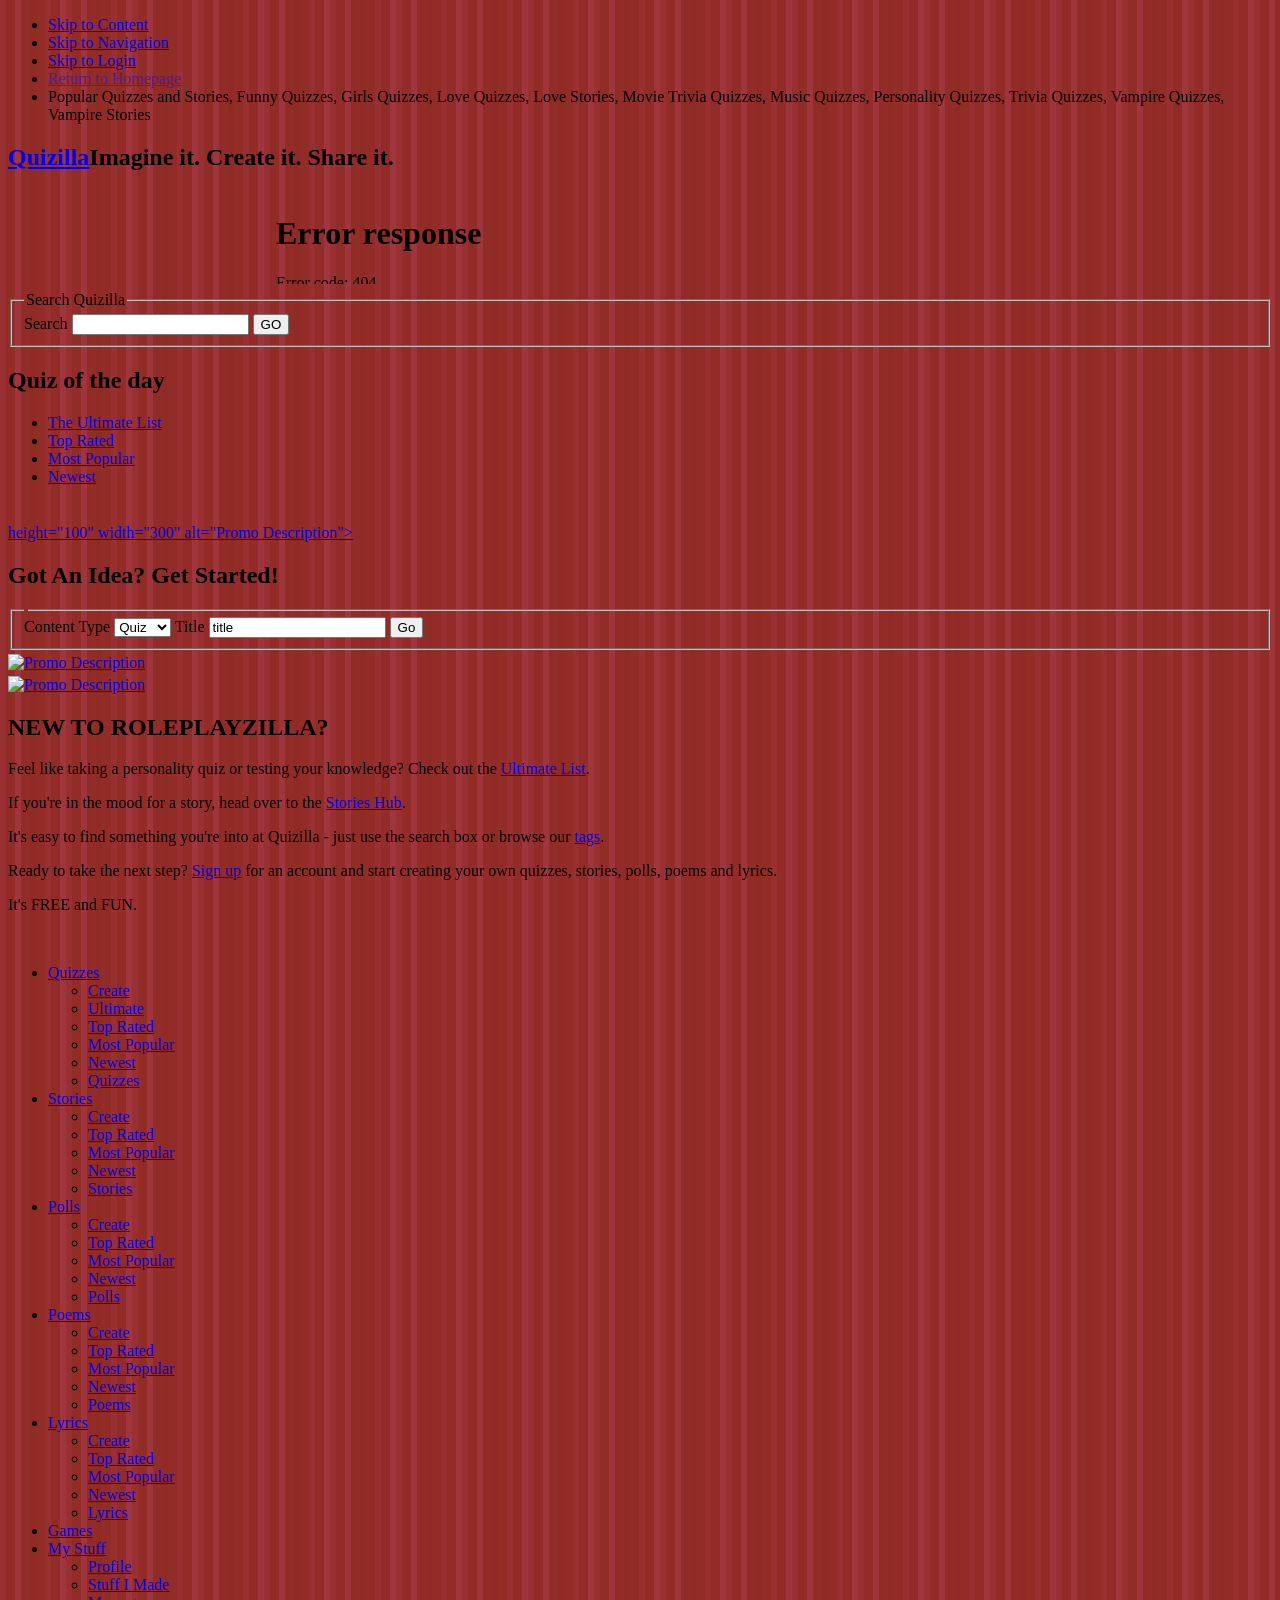
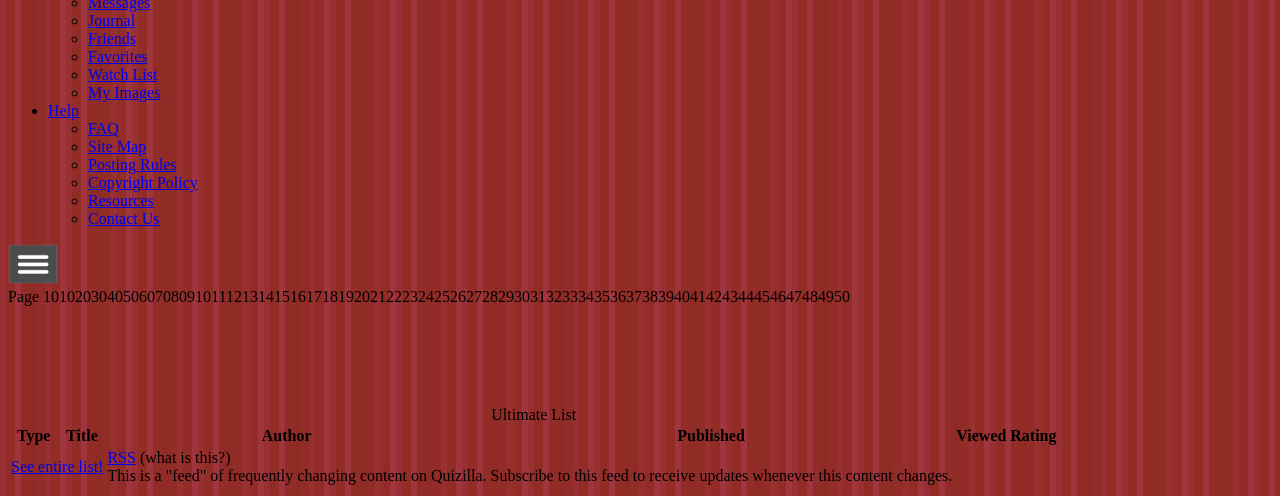
==== commit 6c718abb: "Create work in progress.html" ====
--- a/work in progress.html
+++ b/work in progress.html
@@ -3792,7 +3792,7 @@
             <img alt="open mobile menu" src="[data-uri]" class="silex-element-content">
         </div>
 
-        <a id="page-page-1" data-silex-type="page" class="page-element">Page 1</a></div><div data-silex-type="container" class="prevent-draggable container-element editable-style silex-id-1538840129238-8 section-element" data-silex-id="silex-id-1538840129238-8"><div data-silex-type="container" class="editable-style silex-id-1538840129237-7 container-element silex-element-content silex-container-content website-width prevent-draggable" data-silex-id="silex-id-1538840129237-7"></div></div><table summary="Listing of ROLEPLAYZILLA content" class="listtable">
+        <a id="page-page-1" data-silex-type="page" class="page-element">Page 1</a><a id="page-01" data-silex-type="page" class="page-element">01</a><a id="page-02" data-silex-type="page" class="page-element">02</a><a id="page-03" data-silex-type="page" class="page-element">03</a><a id="page-04" data-silex-type="page" class="page-element">04</a><a id="page-05" data-silex-type="page" class="page-element">05</a><a id="page-06" data-silex-type="page" class="page-element">06</a><a id="page-07" data-silex-type="page" class="page-element">07</a><a id="page-08" data-silex-type="page" class="page-element">08</a><a id="page-09" data-silex-type="page" class="page-element">09</a><a id="page-10" data-silex-type="page" class="page-element">10</a><a id="page-11" data-silex-type="page" class="page-element">11</a><a id="page-12" data-silex-type="page" class="page-element">12</a><a id="page-13" data-silex-type="page" class="page-element">13</a><a id="page-14" data-silex-type="page" class="page-element">14</a><a id="page-15" data-silex-type="page" class="page-element">15</a><a id="page-16" data-silex-type="page" class="page-element">16</a><a id="page-17" data-silex-type="page" class="page-element">17</a><a id="page-18" data-silex-type="page" class="page-element">18</a><a id="page-19" data-silex-type="page" class="page-element">19</a><a id="page-20" data-silex-type="page" class="page-element">20</a><a id="page-21" data-silex-type="page" class="page-element">21</a><a id="page-22" data-silex-type="page" class="page-element">22</a><a id="page-23" data-silex-type="page" class="page-element">23</a><a id="page-24" data-silex-type="page" class="page-element">24</a><a id="page-25" data-silex-type="page" class="page-element">25</a><a id="page-26" data-silex-type="page" class="page-element">26</a><a id="page-27" data-silex-type="page" class="page-element">27</a><a id="page-28" data-silex-type="page" class="page-element">28</a><a id="page-29" data-silex-type="page" class="page-element">29</a><a id="page-30" data-silex-type="page" class="page-element">30</a><a id="page-31" data-silex-type="page" class="page-element">31</a><a id="page-32" data-silex-type="page" class="page-element">32</a><a id="page-33" data-silex-type="page" class="page-element">33</a><a id="page-34" data-silex-type="page" class="page-element">34</a><a id="page-35" data-silex-type="page" class="page-element">35</a><a id="page-36" data-silex-type="page" class="page-element">36</a><a id="page-37" data-silex-type="page" class="page-element">37</a><a id="page-38" data-silex-type="page" class="page-element">38</a><a id="page-39" data-silex-type="page" class="page-element">39</a><a id="page-40" data-silex-type="page" class="page-element">40</a><a id="page-41" data-silex-type="page" class="page-element">41</a><a id="page-42" data-silex-type="page" class="page-element">42</a><a id="page-43" data-silex-type="page" class="page-element">43</a><a id="page-44" data-silex-type="page" class="page-element">44</a><a id="page-45" data-silex-type="page" class="page-element">45</a><a id="page-46" data-silex-type="page" class="page-element">46</a><a id="page-47" data-silex-type="page" class="page-element">47</a><a id="page-48" data-silex-type="page" class="page-element">48</a><a id="page-49" data-silex-type="page" class="page-element">49</a><a id="page-50" data-silex-type="page" class="page-element">50</a></div><div data-silex-type="container" class="prevent-draggable container-element editable-style silex-id-1538840129238-8 section-element" data-silex-id="silex-id-1538840129238-8"><div data-silex-type="container" class="editable-style silex-id-1538840129237-7 container-element silex-element-content silex-container-content website-width prevent-draggable" data-silex-id="silex-id-1538840129237-7"></div></div><table summary="Listing of ROLEPLAYZILLA content" class="listtable">
 	<caption>Ultimate List</caption>
 	<thead>
 		<tr>
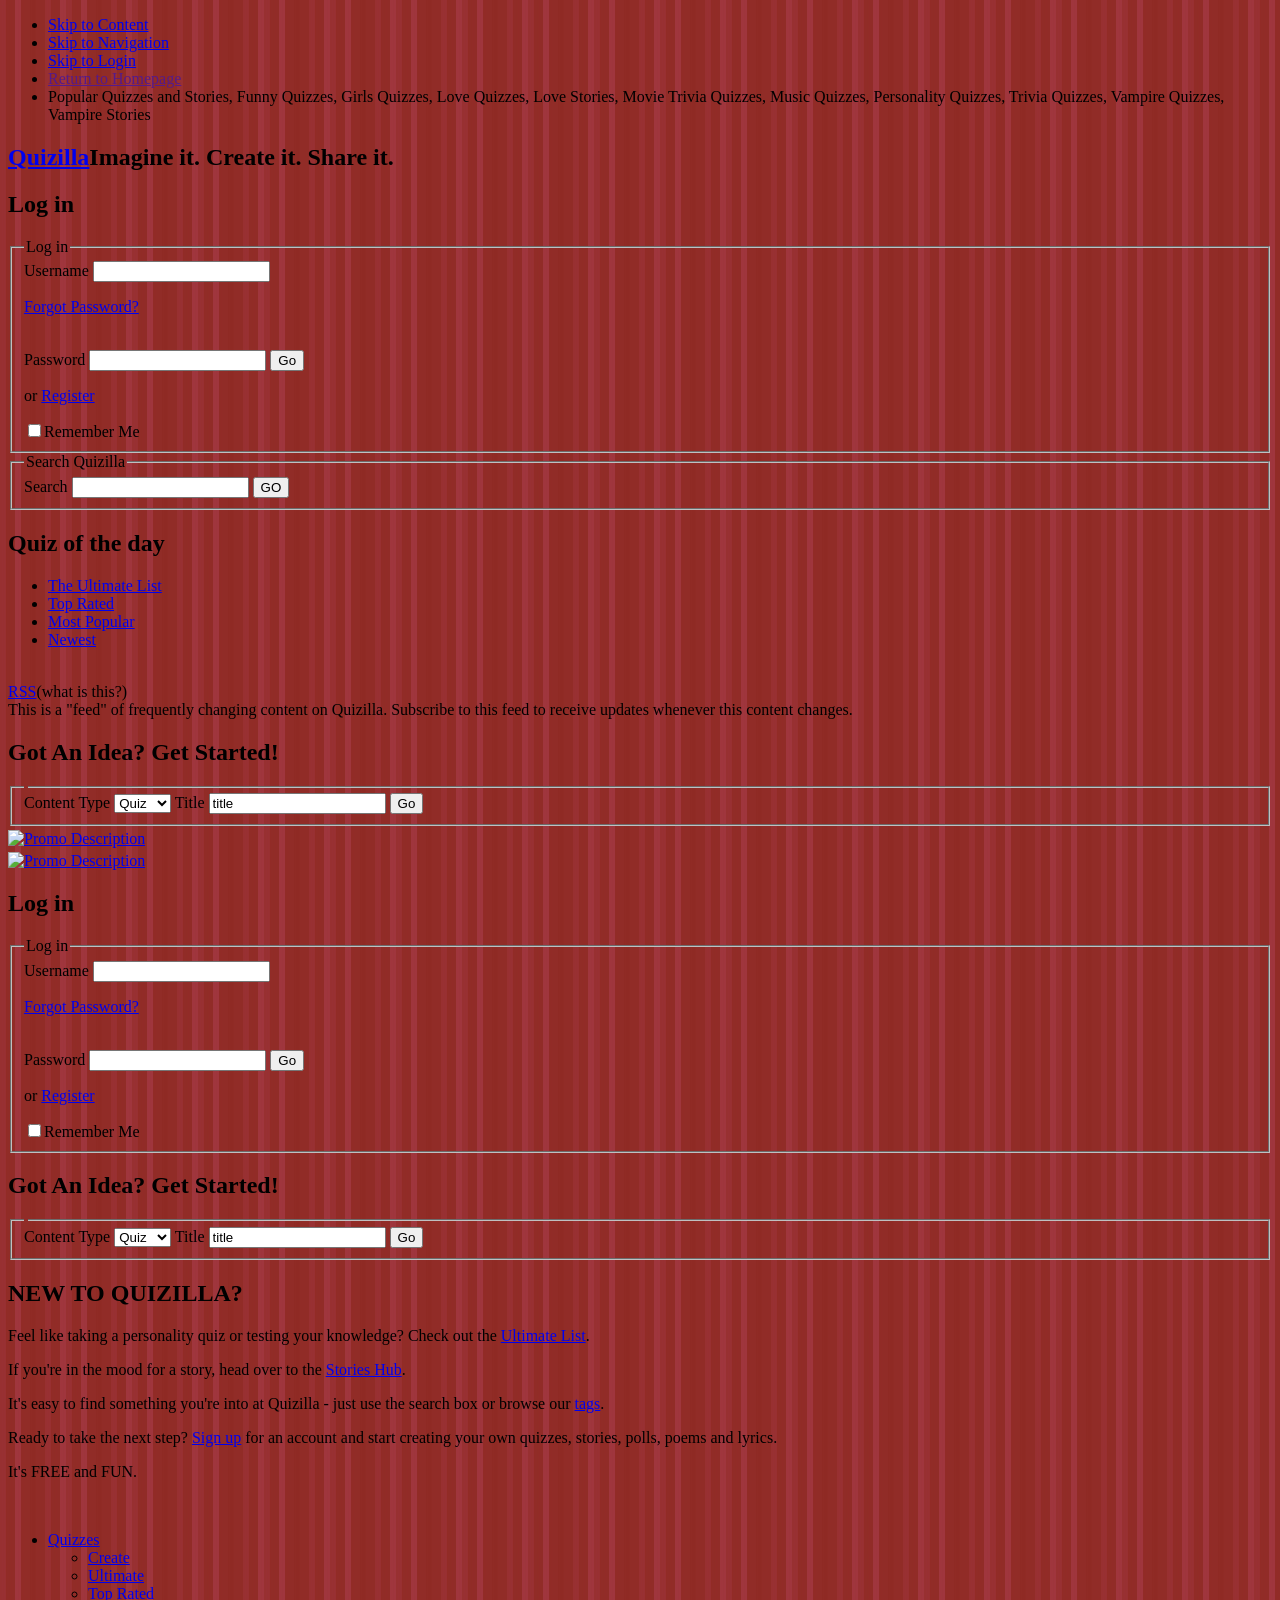
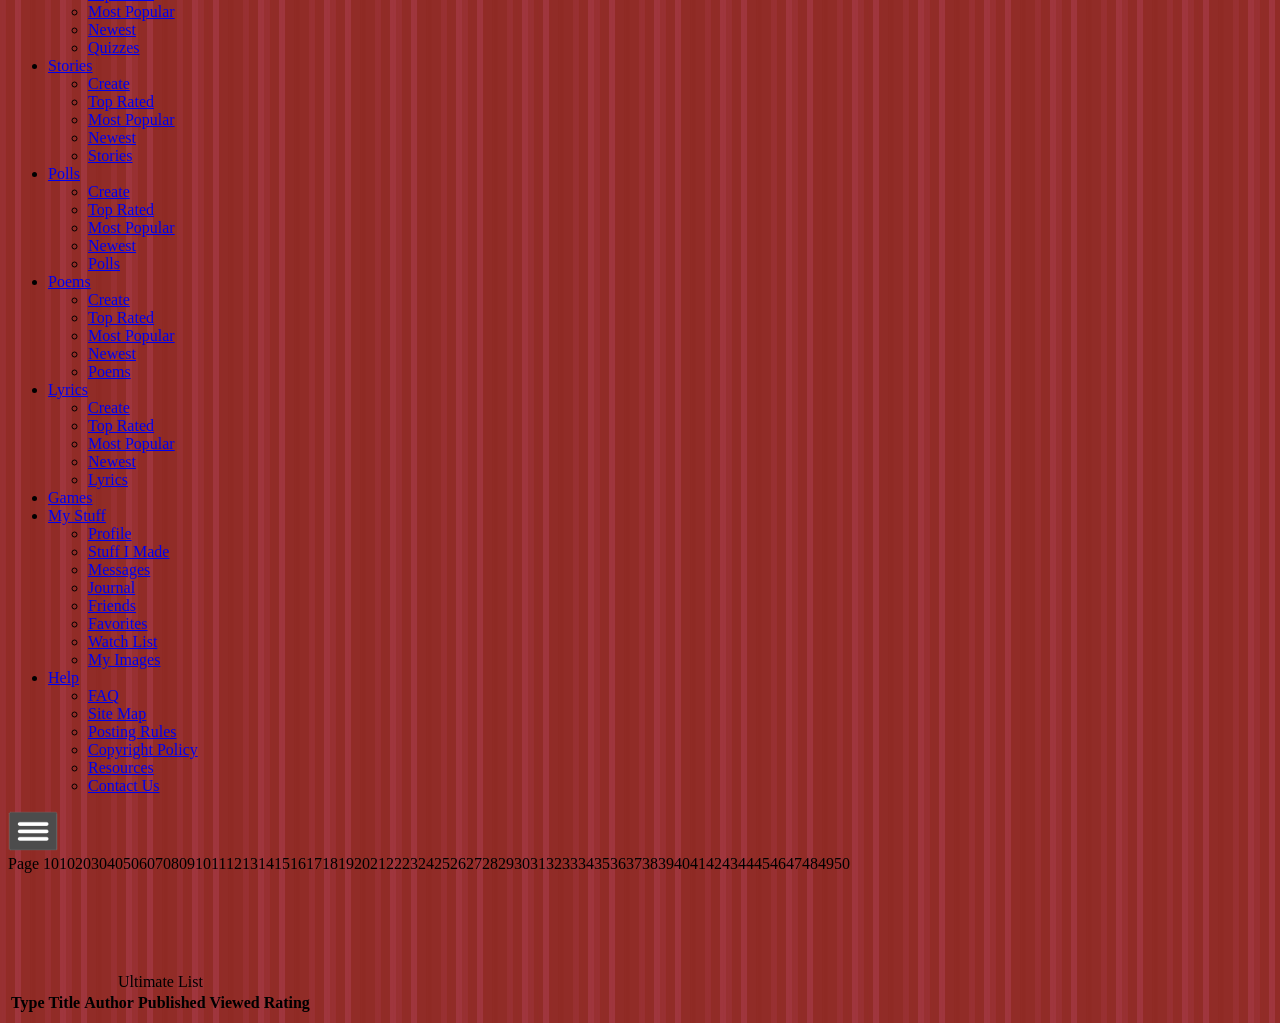
==== commit c4ad128d: "Create work in progress.html" ====
--- a/work in progress.html
+++ b/work in progress.html
@@ -3593,15 +3593,13 @@
 				<script type="text/javascript" src="jquery.jqModal.js"></script>
 				<script type="text/javascript" src="jquery.rating.js"></script>
 				<script type="text/javascript" src="jquery.form.js"></script>
-	  <script type="text/javascript" src="https://web.archive.org/web/20100203055726js_/http://cm.quizilla.overture.com/js_flat_1_0/?source=viacom_quizilla_ctxt&amp;ctxtId=quizzes&amp;type=quizzes&amp;ctxtUrl=http%3A%2F%2Fwww.silex.com%2Findex.php&amp;config=2606211900&amp;maxCount=3"></script>
-  <script type="text/javascript" src="https://web.archive.org/web/20100203055726js_/http://cmls.overture.com/ls_js_1_0/?source=viacom_quizilla_ls_kwonly_ctxt&amp;config=2606211900&amp;linkspotId=quizilla_quizzes&amp;NGrp=1&amp;NKw=4"></script>
+	
   <script type="text/javascript" src="spnResults.js"></script>
 <script type="text/javascript" src="global.js"></script>
 	<script type="text/javascript">
 		var mapkey;
 		function setupIE() {if(document.all){ $("#nav>li").hover(function() { $(this).addClass("over");}, function() {$(this).removeClass("over");});}}
 				var view = "";
-		
 	</script>
 
 		<script type="text/javascript"> var app = "default"; </script>
@@ -3609,10 +3607,11 @@
 		<script type="text/javascript" src="quizilla_coda.js"></script>
 	<script type="text/javascript" src="quizilla_coda_functions.js"></script>
 	
+	
+	
 </head>
-<body data-silex-id="body-initial" class="body-initial all-style enable-mobile silex-runtime" data-silex-type="container">
-
-	<div id="om">
+
+	<body data-silex-id="body-initial" class="body-initial all-style enable-mobile silex-runtime" data-silex-type="container"><div id="om">
 		<script type="text/javascript" src="quizilla_coda.processor.js"></script>
 		<script type="text/javascript">
 		  function brandMamabarMoreOver(el) { el.className = "brand-mamabar-more-link brand-mamabar-more-link-hover"; }
@@ -3633,17 +3632,37 @@
 			<h2 class="logo_area"><a id="brand" title="Quizilla Home Page" href="https://web.archive.org/web/20100203055726/http://quizilla.teennick.com/" alt="Return to Quizilla the home page.">Quizilla</a>Imagine it. Create it. Share it.</h2>
 			<div id="headerbanner" class="banner">
 				<div id="qad">
-					<table align="center" id="adOPA">
+					<div id="secondary">
+				
+<div id="login" class="quidget">
+	<h2><span>Log in</span></h2>
+	<div id="loginformwrap">
+		<form action="/web/20140423092234/http://quizilla.teennick.com:80/register?task=login" method="post" id="loginform" name="logf"></form>
+			<fieldset class="loginfieldset">
+				<legend class="accessibility">Log in</legend>
+	
+				<label class="accessibility" for="login_username">Username</label>
+				<input id="login_username" name="username" type="text" class="" maxlength="24" tabindex="1">
+	
+				<p><a href="/web/20140423092234/http://quizilla.teennick.com:80/register/reset" tabindex="5">Forgot Password?</a></p>
+				<br clear="all">
+				<label class="accessibility" for="login_password">Password</label>
+				<input id="login_password" name="password" type="password" class="" maxlength="12" tabindex="2">
+	
+				<button type="submit" class="gobutton" value="Go" tabindex="3">Go</button>
+				<p>or <a href="/web/20140423092234/http://quizilla.teennick.com:80/register" tabindex="6">Register</a></p>
+				<label class="rememberme" for="login_rembember">
+					<input id="login_remember" name="remember" type="checkbox" class="logr" value="1" tabindex="4">Remember Me
+				</label>
+				
+			</fieldset>
+		
+	</div>
+	</div>
+					</div><table align="center" id="adOPA">
 						<tbody><tr>
 							
-							<td>
-								<script type="text/javascript">
-									
-									document.write('<iframe id="qzBannerAd" width="728" scrolling="no" height="90" frameborder="0" marginwidth="0" marginheight="0" src="/templates/QZ2/ad.html?zone='+Ad_h+'&size=728x90&keyValues=!category=games;!category=hubpage;pos=atf;dcopt=ist;cat=2;ord=209521816957405920;!category=tvshow_all;show=tvshow_all;tile=1;" allowtransparency="true" id="ad-728x90IF"><\/iframe>');
-								</script>
-							</td>
-						</tr>
-					</tbody>
+					</tr></tbody>
 					</table>
 				</div>
 	        </div>
@@ -3659,8 +3678,6 @@
 				<div id="content">
 			<div id="primary">
 
-				
-
 									<div class="quidget quiz ">
 		<h2><span>Quiz of the day</span></h2>
 	
@@ -3675,11 +3692,7 @@
 	<div id="ultimate">
 
 <br class="clear">
-<div id="NOTHING" style="margin-top:4px;margin-bottom:4px;">
-
-		<a href="https://web.archive.org/web/20100203055726/http://www.teennick.com/quizzes/quiz_main.php?id=3519" target="_NEW" name="Promotion">
-
-			 height="100" width="300" alt="Promo Description"&gt;</a></div><div class="quidget action" id="createit">
+<a href="/web/20100203055726/http://quizilla.teennick.com:80/lists/ultimate/feed" class="rsslink">RSS</a><a class="rsshelp" onclick(jqm({trigger:="" ".rsshelp",="" totop:="" true}).hide();)="">(what is this?)</a><div class="jqmWindow" id="rsshelpcontainer">This is a "feed" of frequently changing content on Quizilla. Subscribe to this feed to receive updates whenever this content changes.</div><div class="quidget action" id="createit">
 	<h2><span>Got An Idea?  Get Started!</span></h2>
 	<form name="createit" id="createitform" method="post" action="javascript:createthis();"></form>
 		<fieldset>
@@ -3698,15 +3711,62 @@
 
 		<a href="https://web.archive.org/web/20100203055726/http://ad.doubleclick.net/clk;221936055;15177704;e?http://www.teennick.com/quizzes/quiz_main.php?id=3512" target="_NEW" name="Promotion">
 
-			<img src="https://web.archive.org/web/20100203055726im_/http://quizilla.teennick.com/user_images/touts/delicious-tout.jpg" height="100" width="300" alt="Promo Description"></a></div><div class="getstarted quidget">
-	<h2><span>NEW TO ROLEPLAYZILLA?</span></h2>
-	<p>Feel like taking a personality quiz or testing your knowledge? Check out the <a href="/web/20100203055726/http://quizilla.teennick.com:80/quizzes/ultimate">Ultimate List</a>. </p>
-	<p>If you're in the mood for a story, head over to the <a href="/web/20100203055726/http://quizilla.teennick.com:80/stories">Stories Hub</a>.</p>
-	<p>It's easy to find something you're into at Quizilla - just use the search box or browse our <a href="/web/20100203055726/http://quizilla.teennick.com:80/tags">tags</a>.</p>
-	<p>Ready to take the next step? <a href="/web/20100203055726/http://quizilla.teennick.com:80/register">Sign up</a> for an account and start creating your own quizzes, stories, polls, poems and lyrics.</p>
+			<img src="https://web.archive.org/web/20100203055726im_/http://quizilla.teennick.com/user_images/touts/delicious-tout.jpg" height="100" width="300" alt="Promo Description"></a></div><div id="secondary">
+				
+<div id="login" class="quidget">
+	<h2><span>Log in</span></h2>
+	<div id="loginformwrap">
+		<form action="/web/20140423092234/http://quizilla.teennick.com:80/register?task=login" method="post" id="loginform" name="logf"></form>
+			<fieldset class="loginfieldset">
+				<legend class="accessibility">Log in</legend>
+	
+				<label class="accessibility" for="login_username">Username</label>
+				<input id="login_username" name="username" type="text" class="" maxlength="24" tabindex="1">
+	
+				<p><a href="/web/20140423092234/http://quizilla.teennick.com:80/register/reset" tabindex="5">Forgot Password?</a></p>
+				<br clear="all">
+				<label class="accessibility" for="login_password">Password</label>
+				<input id="login_password" name="password" type="password" class="" maxlength="12" tabindex="2">
+	
+				<button type="submit" class="gobutton" value="Go" tabindex="3">Go</button>
+				<p>or <a href="/web/20140423092234/http://quizilla.teennick.com:80/register" tabindex="6">Register</a></p>
+				<label class="rememberme" for="login_rembember">
+					<input id="login_remember" name="remember" type="checkbox" class="logr" value="1" tabindex="4">Remember Me
+				</label>
+				
+			</fieldset>
+		
+	</div>
+	</div>
+<div class="quidget action" id="createit">
+	<h2><span>Got An Idea?  Get Started!</span></h2>
+	<form name="createit" id="createitform" method="post" action="javascript:createthis();"></form>
+		<fieldset>
+			<legend class="accessibility"></legend>
+			<label class="accessibility" for="createtype">Content Type</label>
+			<select name="select2create" id="createtype"><option value="quizzes" selected="selected">Quiz</option><option value="tests">Test</option><option value="stories">Story</option><option value="polls">Poll</option><option value="poems">Poem</option><option value="lyrics">Lyrics</option></select>			<label class="accessibility" for="title_createit">Title</label>
+			<input type="text" id="title_createit" name="title" value="title">
+			<button class="gobutton" value="Go" onclick="createthis();">Go</button>
+		</fieldset>
+	
+</div>
+				
+
+				
+<div class="getstarted quidget">
+	<h2><span>NEW TO QUIZILLA?</span></h2>
+	<p>Feel like taking a personality quiz or testing your knowledge? Check out the <a href="/web/20140423092234/http://quizilla.teennick.com:80/quizzes/ultimate">Ultimate List</a>. </p>
+	<p>If you're in the mood for a story, head over to the <a href="/web/20140423092234/http://quizilla.teennick.com:80/stories">Stories Hub</a>.</p>
+	<p>It's easy to find something you're into at Quizilla - just use the search box or browse our <a href="/web/20140423092234/http://quizilla.teennick.com:80/tags">tags</a>.</p>
+	<p>Ready to take the next step? <a href="/web/20140423092234/http://quizilla.teennick.com:80/register">Sign up</a> for an account and start creating your own quizzes, stories, polls, poems and lyrics.</p>
 	<p>It's FREE and FUN.</p>
 
-</div><div id="footer">
+</div>				<script type="text/javascript">
+					 if ($("#hub_list").text() != "") document.write(setupPopQuiz());
+				</script>
+				
+
+		<div id="footer">
 	
 			
 		
@@ -3715,7 +3775,9 @@
 				<div style="margin-top:5px;margin-bottom:5px;"></div>
 			&nbsp;
 			</div>
-		</div><ul id="nav">
+		</div>
+		
+		<ul id="nav">
 			<li id="quizzes-menu"><a href="/web/20100203055726/http://quizilla.teennick.com:80/quizzes">Quizzes</a>
 				<ul>
 					<li><a href="/web/20100203055726/http://quizilla.teennick.com:80/quizzes/type">Create</a></li>
@@ -3785,7 +3847,8 @@
 					<li><a href="/web/20100203055726/http://quizilla.teennick.com:80/pages/contactus">Contact Us</a></li>
 				</ul>
 			</li>
-		</ul><div class="close_wrapper"> <!-- this exists to keep the grey bard at the bottom of the white container -->
+		</ul>
+	</div><div class="close_wrapper"> <!-- this exists to keep the grey bard at the bottom of the white container -->
 		<p></p>
 	</div><div class="silex-pages">
         <div data-silex-type="image" class="editable-style silex-id-hamburger-menu image-element menu-button prevent-draggable prevent-resizable" data-silex-id="silex-id-hamburger-menu">
@@ -3804,57 +3867,25 @@
 			<th class="ratingdisplay_column">Rating</th>
 		</tr>
 	</thead>
-		<tfoot>
-		<tr>
-			<td colspan="2"><a href="/web/20100203055726/http://quizilla.teennick.com:80/quizzes/ultimate">See entire list!</a>
-		</td>
-			<td colspan="2" class="rsscell">
-				<a href="/web/20100203055726/http://quizilla.teennick.com:80/lists/ultimate/feed" class="rsslink">RSS</a>
-				<a class="rsshelp" onclick(jqm({trigger:="" ".rsshelp",="" totop:="" true}).hide();)="">(what is this?)</a>
-				<div class="jqmWindow" id="rsshelpcontainer">This is a "feed" of frequently changing content on Quizilla. Subscribe to this feed to receive updates whenever this content changes.</div>
-			</td>
-		</tr>
-	</tfoot>
+				
+				
+				
+			
+		
+	
 	<tbody>
-			
-
-			
-<script language="javascript">
-createlinks = [
-	"/quizzes/create", 
-	"/tests/create", 
-	"/stories/create", 
-	"/polls/create", 
-	"/poems/create",
-	"/lyrics/create"
-];
-
-function createthis() {
-	theform = document.forms["createit"];
-	theform.action = createlinks[theform.select2create.selectedIndex];
-	theform.submit();
-}
-</script>
+
+
 
 
 
 				
 
-				
-				<script type="text/javascript">
-					 if ($("#hub_list").text() != "") document.write(setupPopQuiz());
-				</script>
-			
-		
-
-		
-		
-		
-	
 	
 	
 	<!-- PAGEOK -->
-	<!-- End of Silex HEAD tag do not remove -->
+	
+<!-- End of Silex HEAD tag do not remove -->
 
 
     
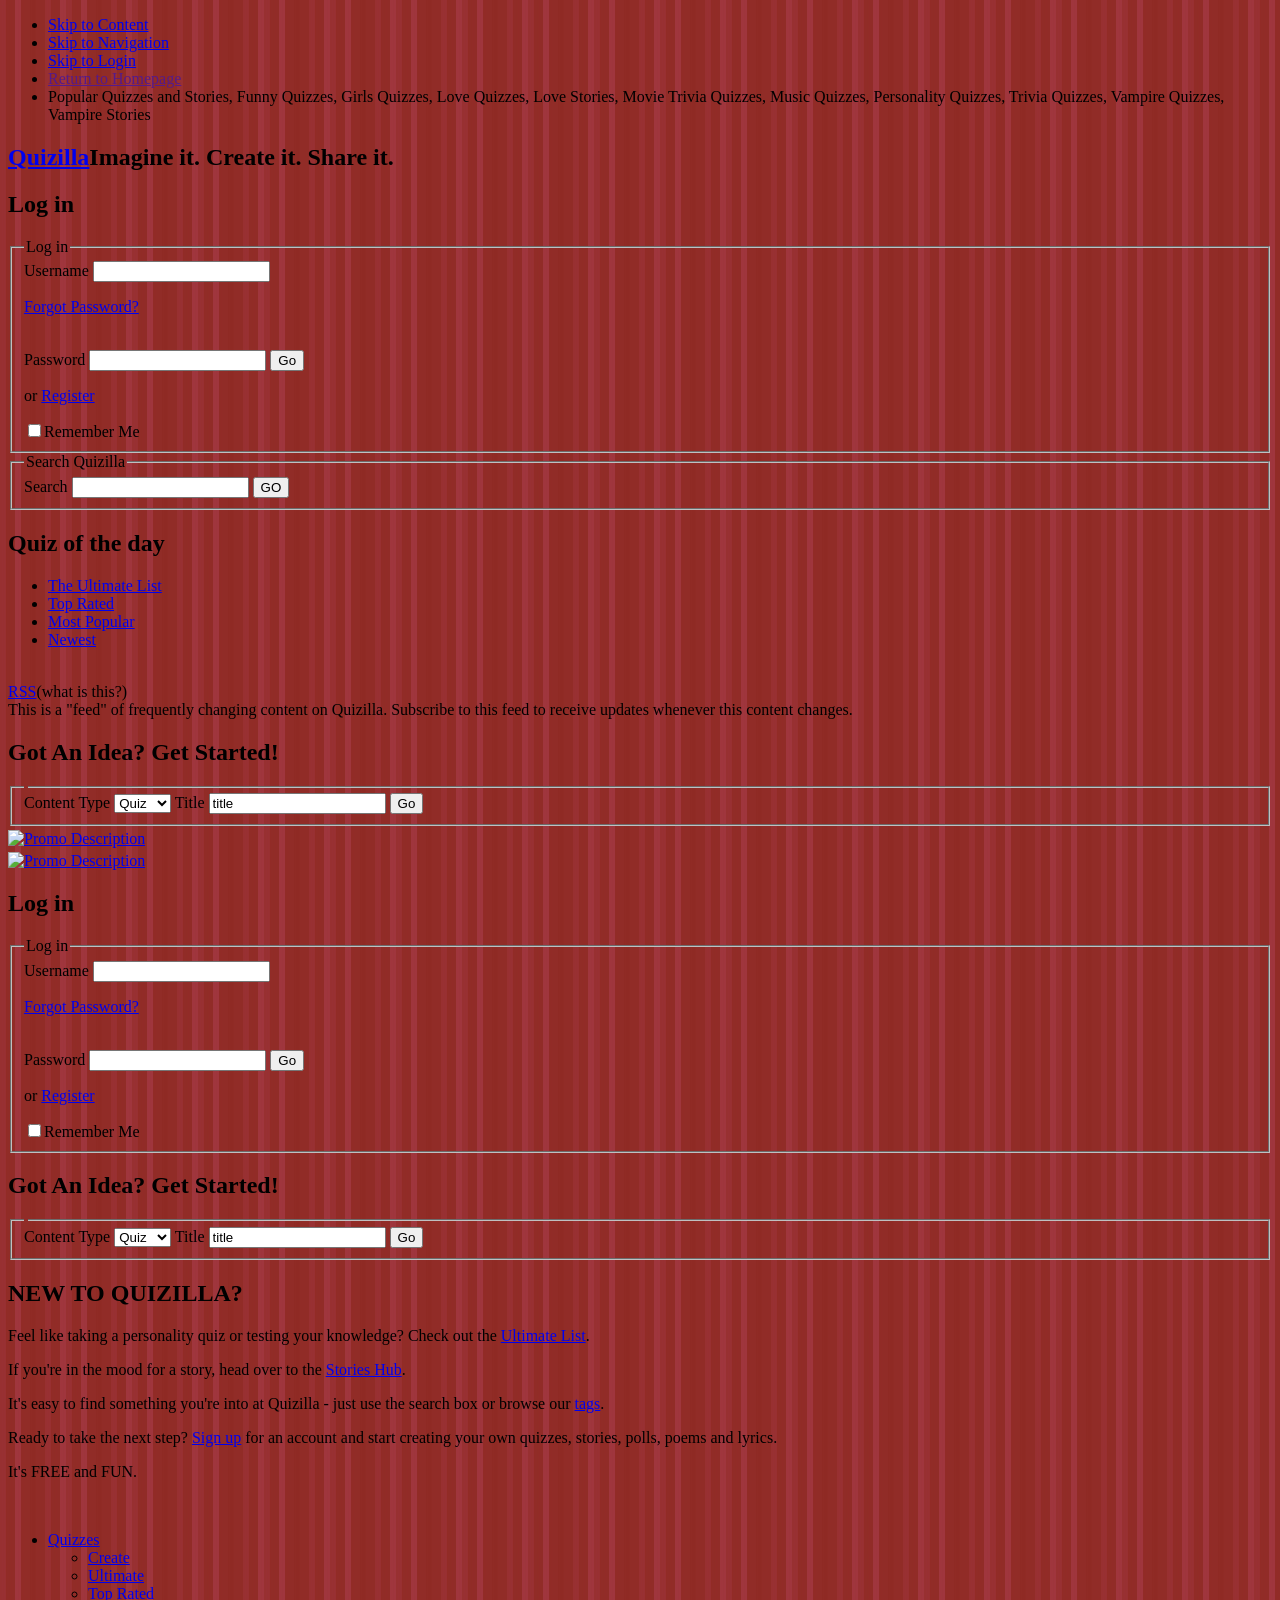
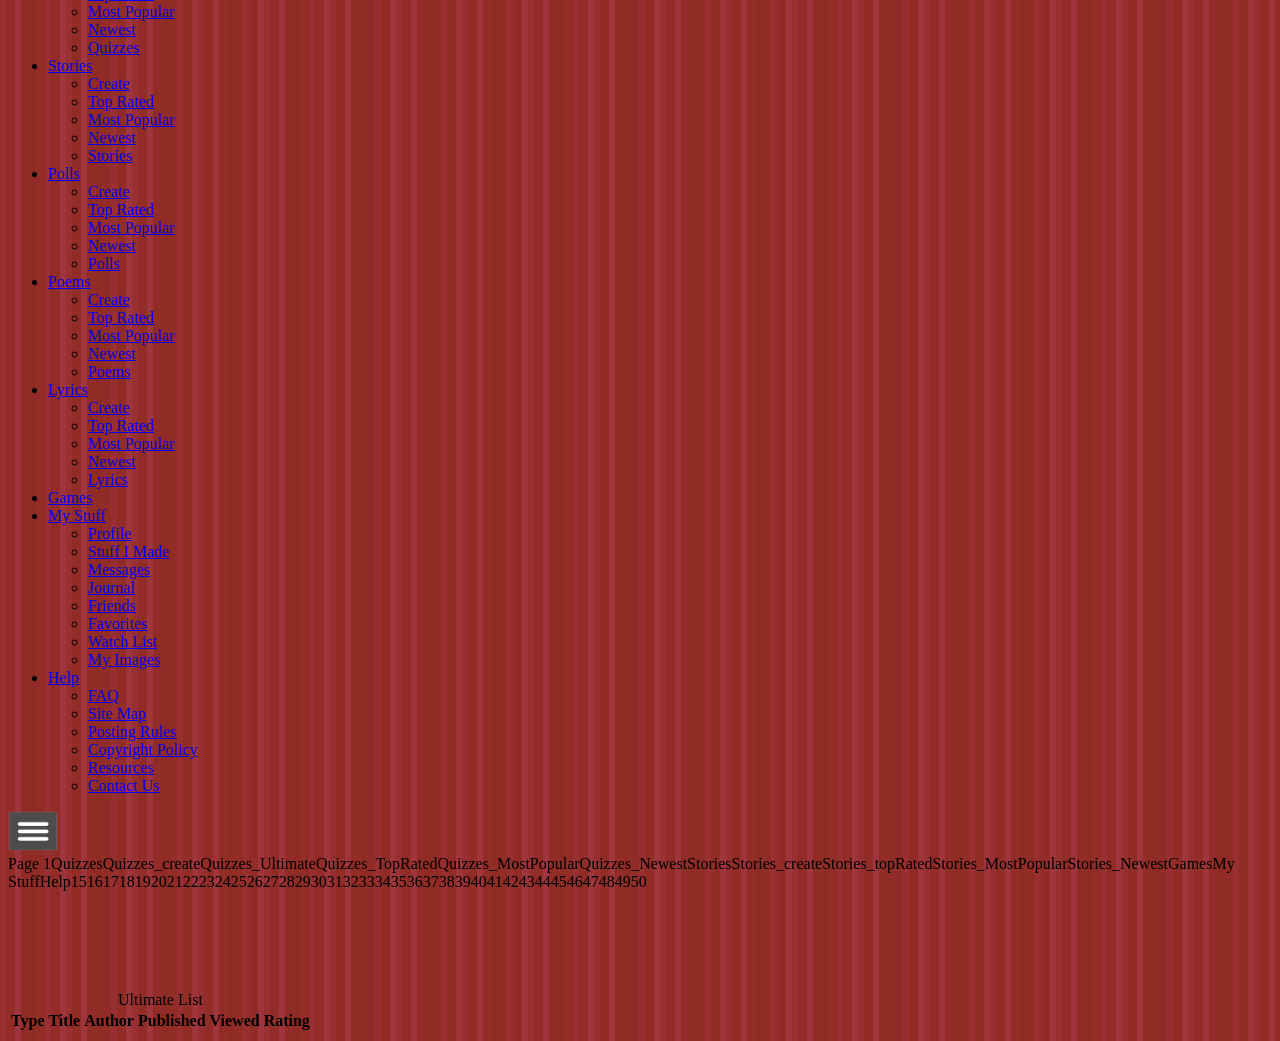
==== commit dd078897: "Create work in progress.html" ====
--- a/work in progress.html
+++ b/work in progress.html
@@ -3855,7 +3855,7 @@
             <img alt="open mobile menu" src="[data-uri]" class="silex-element-content">
         </div>
 
-        <a id="page-page-1" data-silex-type="page" class="page-element">Page 1</a><a id="page-01" data-silex-type="page" class="page-element">01</a><a id="page-02" data-silex-type="page" class="page-element">02</a><a id="page-03" data-silex-type="page" class="page-element">03</a><a id="page-04" data-silex-type="page" class="page-element">04</a><a id="page-05" data-silex-type="page" class="page-element">05</a><a id="page-06" data-silex-type="page" class="page-element">06</a><a id="page-07" data-silex-type="page" class="page-element">07</a><a id="page-08" data-silex-type="page" class="page-element">08</a><a id="page-09" data-silex-type="page" class="page-element">09</a><a id="page-10" data-silex-type="page" class="page-element">10</a><a id="page-11" data-silex-type="page" class="page-element">11</a><a id="page-12" data-silex-type="page" class="page-element">12</a><a id="page-13" data-silex-type="page" class="page-element">13</a><a id="page-14" data-silex-type="page" class="page-element">14</a><a id="page-15" data-silex-type="page" class="page-element">15</a><a id="page-16" data-silex-type="page" class="page-element">16</a><a id="page-17" data-silex-type="page" class="page-element">17</a><a id="page-18" data-silex-type="page" class="page-element">18</a><a id="page-19" data-silex-type="page" class="page-element">19</a><a id="page-20" data-silex-type="page" class="page-element">20</a><a id="page-21" data-silex-type="page" class="page-element">21</a><a id="page-22" data-silex-type="page" class="page-element">22</a><a id="page-23" data-silex-type="page" class="page-element">23</a><a id="page-24" data-silex-type="page" class="page-element">24</a><a id="page-25" data-silex-type="page" class="page-element">25</a><a id="page-26" data-silex-type="page" class="page-element">26</a><a id="page-27" data-silex-type="page" class="page-element">27</a><a id="page-28" data-silex-type="page" class="page-element">28</a><a id="page-29" data-silex-type="page" class="page-element">29</a><a id="page-30" data-silex-type="page" class="page-element">30</a><a id="page-31" data-silex-type="page" class="page-element">31</a><a id="page-32" data-silex-type="page" class="page-element">32</a><a id="page-33" data-silex-type="page" class="page-element">33</a><a id="page-34" data-silex-type="page" class="page-element">34</a><a id="page-35" data-silex-type="page" class="page-element">35</a><a id="page-36" data-silex-type="page" class="page-element">36</a><a id="page-37" data-silex-type="page" class="page-element">37</a><a id="page-38" data-silex-type="page" class="page-element">38</a><a id="page-39" data-silex-type="page" class="page-element">39</a><a id="page-40" data-silex-type="page" class="page-element">40</a><a id="page-41" data-silex-type="page" class="page-element">41</a><a id="page-42" data-silex-type="page" class="page-element">42</a><a id="page-43" data-silex-type="page" class="page-element">43</a><a id="page-44" data-silex-type="page" class="page-element">44</a><a id="page-45" data-silex-type="page" class="page-element">45</a><a id="page-46" data-silex-type="page" class="page-element">46</a><a id="page-47" data-silex-type="page" class="page-element">47</a><a id="page-48" data-silex-type="page" class="page-element">48</a><a id="page-49" data-silex-type="page" class="page-element">49</a><a id="page-50" data-silex-type="page" class="page-element">50</a></div><div data-silex-type="container" class="prevent-draggable container-element editable-style silex-id-1538840129238-8 section-element" data-silex-id="silex-id-1538840129238-8"><div data-silex-type="container" class="editable-style silex-id-1538840129237-7 container-element silex-element-content silex-container-content website-width prevent-draggable" data-silex-id="silex-id-1538840129237-7"></div></div><table summary="Listing of ROLEPLAYZILLA content" class="listtable">
+        <a id="page-page-1" data-silex-type="page" class="page-element">Page 1</a><a id="page-quizzes" data-silex-type="page" class="page-element">Quizzes</a><a id="page-quizzes_create" data-silex-type="page" class="page-element">Quizzes_create</a><a id="page-quizzes_ultimate" data-silex-type="page" class="page-element">Quizzes_Ultimate</a><a id="page-quizzes_toprated" data-silex-type="page" class="page-element">Quizzes_TopRated</a><a id="page-quizzes_mostpopular" data-silex-type="page" class="page-element">Quizzes_MostPopular</a><a id="page-quizzes_newest" data-silex-type="page" class="page-element">Quizzes_Newest</a><a id="page-stories" data-silex-type="page" class="page-element">Stories</a><a id="page-stories_create" data-silex-type="page" class="page-element">Stories_create</a><a id="page-stories_toprated" data-silex-type="page" class="page-element">Stories_topRated</a><a id="page-stories_mostpopular" data-silex-type="page" class="page-element">Stories_MostPopular</a><a id="page-stories_newest" data-silex-type="page" class="page-element">Stories_Newest</a><a id="page-games" data-silex-type="page" class="page-element">Games</a><a id="page-my-stuff" data-silex-type="page" class="page-element">My Stuff</a><a id="page-help" data-silex-type="page" class="page-element">Help</a><a id="page-15" data-silex-type="page" class="page-element">15</a><a id="page-16" data-silex-type="page" class="page-element">16</a><a id="page-17" data-silex-type="page" class="page-element">17</a><a id="page-18" data-silex-type="page" class="page-element">18</a><a id="page-19" data-silex-type="page" class="page-element">19</a><a id="page-20" data-silex-type="page" class="page-element">20</a><a id="page-21" data-silex-type="page" class="page-element">21</a><a id="page-22" data-silex-type="page" class="page-element">22</a><a id="page-23" data-silex-type="page" class="page-element">23</a><a id="page-24" data-silex-type="page" class="page-element">24</a><a id="page-25" data-silex-type="page" class="page-element">25</a><a id="page-26" data-silex-type="page" class="page-element">26</a><a id="page-27" data-silex-type="page" class="page-element">27</a><a id="page-28" data-silex-type="page" class="page-element">28</a><a id="page-29" data-silex-type="page" class="page-element">29</a><a id="page-30" data-silex-type="page" class="page-element">30</a><a id="page-31" data-silex-type="page" class="page-element">31</a><a id="page-32" data-silex-type="page" class="page-element">32</a><a id="page-33" data-silex-type="page" class="page-element">33</a><a id="page-34" data-silex-type="page" class="page-element">34</a><a id="page-35" data-silex-type="page" class="page-element">35</a><a id="page-36" data-silex-type="page" class="page-element">36</a><a id="page-37" data-silex-type="page" class="page-element">37</a><a id="page-38" data-silex-type="page" class="page-element">38</a><a id="page-39" data-silex-type="page" class="page-element">39</a><a id="page-40" data-silex-type="page" class="page-element">40</a><a id="page-41" data-silex-type="page" class="page-element">41</a><a id="page-42" data-silex-type="page" class="page-element">42</a><a id="page-43" data-silex-type="page" class="page-element">43</a><a id="page-44" data-silex-type="page" class="page-element">44</a><a id="page-45" data-silex-type="page" class="page-element">45</a><a id="page-46" data-silex-type="page" class="page-element">46</a><a id="page-47" data-silex-type="page" class="page-element">47</a><a id="page-48" data-silex-type="page" class="page-element">48</a><a id="page-49" data-silex-type="page" class="page-element">49</a><a id="page-50" data-silex-type="page" class="page-element">50</a></div><div data-silex-type="container" class="prevent-draggable container-element editable-style silex-id-1538840129238-8 section-element" data-silex-id="silex-id-1538840129238-8"><div data-silex-type="container" class="editable-style silex-id-1538840129237-7 container-element silex-element-content silex-container-content website-width prevent-draggable" data-silex-id="silex-id-1538840129237-7"></div></div><table summary="Listing of ROLEPLAYZILLA content" class="listtable">
 	<caption>Ultimate List</caption>
 	<thead>
 		<tr>
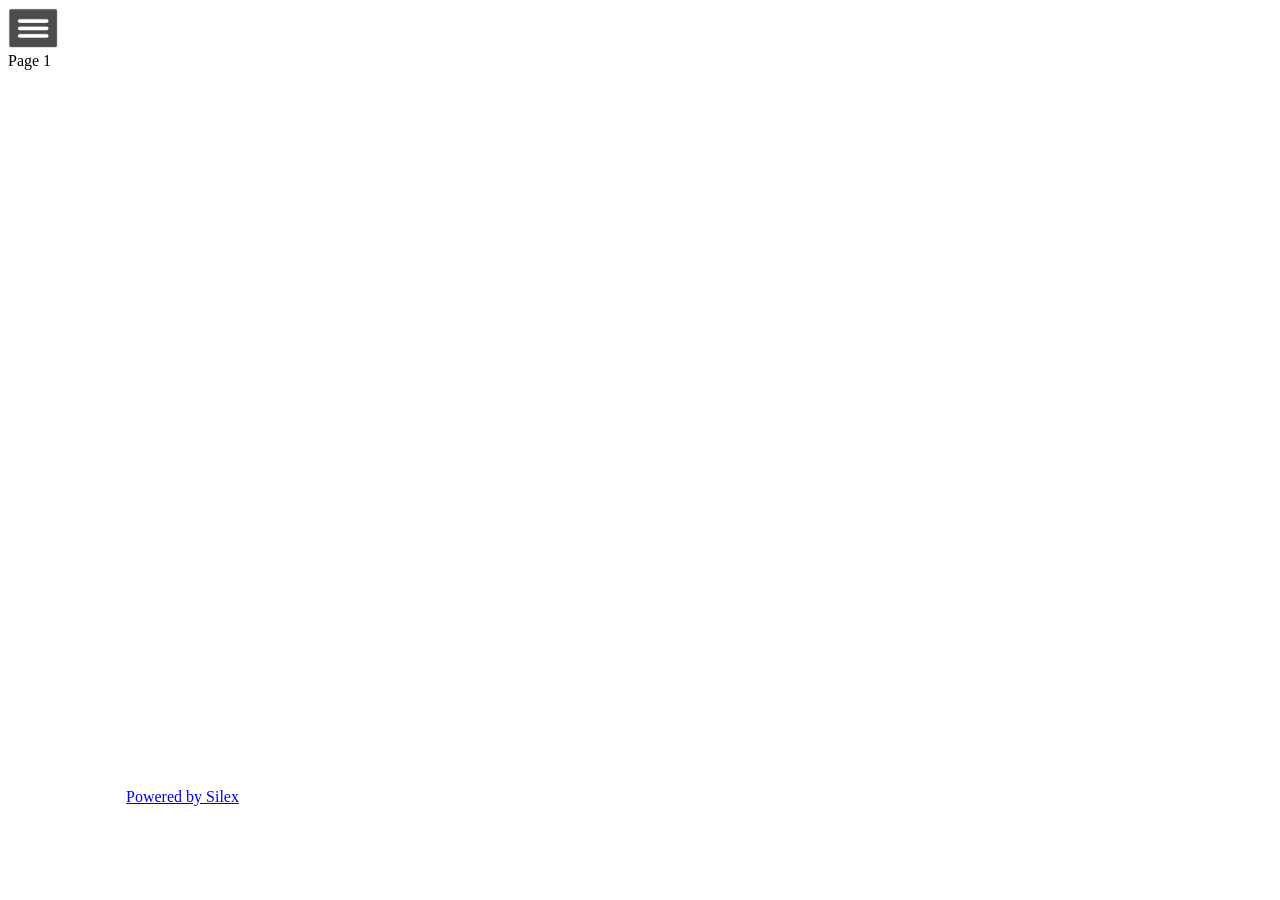
==== commit d85b9cd8: "Create work in progress.html" ====
--- a/work in progress.html
+++ b/work in progress.html
@@ -11,3884 +11,23 @@
     <link rel="stylesheet" href="https://editor.silex.me/static/2.7/normalize.css" data-silex-static="">
     <link rel="stylesheet" href="https://editor.silex.me/static/2.7/front-end.css" data-silex-static="">
 
-    <style type="text/css" class="silex-style">.body-initial {background-image: url('page_bg.gif');}.silex-id-1538840129238-8 {min-height: 100px;}.silex-id-1538840129237-7 {min-height: 100px;}</style>
-    <script type="text/javascript" class="silex-script">/*
- * jQuery form plugin
- * @requires jQuery v1.0.3
- *
- * Revision: $Id$
- * Version: .97
- */
-
-/**
- * ajaxSubmit() provides a mechanism for submitting an HTML form using AJAX.
- *
- * ajaxSubmit accepts a single argument which can be either a success callback function
- * or an options Object.  If a function is provided it will be invoked upon successful
- * completion of the submit and will be passed the response from the server.
- * If an options Object is provided, the following attributes are supported:
- *
- *  target:   Identifies the element(s) in the page to be updated with the server response.
- *            This value may be specified as a jQuery selection string, a jQuery object,
- *            or a DOM element.
- *            default value: null
- *
- *  url:      URL to which the form data will be submitted.
- *            default value: value of form's 'action' attribute
- *
- *  type:     The method in which the form data should be submitted, 'GET' or 'POST'.
- *            default value: value of form's 'method' attribute (or 'GET' if none found)
- *
- *  beforeSubmit:  Callback method to be invoked before the form is submitted.
- *            default value: null
- *
- *  success:  Callback method to be invoked after the form has been successfully submitted
- *            and the response has been returned from the server
- *            default value: null
- *
- *  dataType: Expected dataType of the response.  One of: null, 'xml', 'script', or 'json'
- *            default value: null
- *
- *  semantic: Boolean flag indicating whether data must be submitted in semantic order (slower).
- *            default value: false
- *
- *  resetForm: Boolean flag indicating whether the form should be reset if the submit is successful
- *
- *  clearForm: Boolean flag indicating whether the form should be cleared if the submit is successful
- *
- *
- * The 'beforeSubmit' callback can be provided as a hook for running pre-submit logic or for
- * validating the form data.  If the 'beforeSubmit' callback returns false then the form will
- * not be submitted. The 'beforeSubmit' callback is invoked with three arguments: the form data
- * in array format, the jQuery object, and the options object passed into ajaxSubmit.
- * The form data array takes the following form:
- *
- *     [ { name: 'username', value: 'jresig' }, { name: 'password', value: 'secret' } ]
- *
- * If a 'success' callback method is provided it is invoked after the response has been returned
- * from the server.  It is passed the responseText or responseXML value (depending on dataType).
- * See jQuery.ajax for further details.
- *
- *
- * The dataType option provides a means for specifying how the server response should be handled.
- * This maps directly to the jQuery.httpData method.  The following values are supported:
- *
- *      'xml':    if dataType == 'xml' the server response is treated as XML and the 'after'
- *                   callback method, if specified, will be passed the responseXML value
- *      'json':   if dataType == 'json' the server response will be evaluted and passed to
- *                   the 'after' callback, if specified
- *      'script': if dataType == 'script' the server response is evaluated in the global context
- *
- *
- * Note that it does not make sense to use both the 'target' and 'dataType' options.  If both
- * are provided the target will be ignored.
- *
- * The semantic argument can be used to force form serialization in semantic order.
- * This is normally true anyway, unless the form contains input elements of type='image'.
- * If your form must be submitted with name/value pairs in semantic order and your form
- * contains an input of type='image" then pass true for this arg, otherwise pass false
- * (or nothing) to avoid the overhead for this logic.
- *
- *
- * When used on its own, ajaxSubmit() is typically bound to a form's submit event like this:
- *
- * $("#form-id").submit(function() {
- *     $(this).ajaxSubmit(options);
- *     return false; // cancel conventional submit
- * });
- *
- * When using ajaxForm(), however, this is done for you.
- *
- * @example
- * $('#myForm').ajaxSubmit(function(data) {
- *     alert('Form submit succeeded! Server returned: ' + data);
- * });
- * @desc Submit form and alert server response
- *
- *
- * @example
- * var options = {
- *     target: '#myTargetDiv'
- * };
- * $('#myForm').ajaxSubmit(options);
- * @desc Submit form and update page element with server response
- *
- *
- * @example
- * var options = {
- *     success: function(responseText) {
- *         alert(responseText);
- *     }
- * };
- * $('#myForm').ajaxSubmit(options);
- * @desc Submit form and alert the server response
- *
- *
- * @example
- * var options = {
- *     beforeSubmit: function(formArray, jqForm) {
- *         if (formArray.length == 0) {
- *             alert('Please enter data.');
- *             return false;
- *         }
- *     }
- * };
- * $('#myForm').ajaxSubmit(options);
- * @desc Pre-submit validation which aborts the submit operation if form data is empty
- *
- *
- * @example
- * var options = {
- *     url: myJsonUrl.php,
- *     dataType: 'json',
- *     success: function(data) {
- *        // 'data' is an object representing the the evaluated json data
- *     }
- * };
- * $('#myForm').ajaxSubmit(options);
- * @desc json data returned and evaluated
- *
- *
- * @example
- * var options = {
- *     url: myXmlUrl.php,
- *     dataType: 'xml',
- *     success: function(responseXML) {
- *        // responseXML is XML document object
- *        var data = $('myElement', responseXML).text();
- *     }
- * };
- * $('#myForm').ajaxSubmit(options);
- * @desc XML data returned from server
- *
- *
- * @example
- * var options = {
- *     resetForm: true
- * };
- * $('#myForm').ajaxSubmit(options);
- * @desc submit form and reset it if successful
- *
- * @example
- * $('#myForm).submit(function() {
- *    $(this).ajaxSubmit();
- *    return false;
- * });
- * @desc Bind form's submit event to use ajaxSubmit
- *
- *
- * @name ajaxSubmit
- * @type jQuery
- * @param options  object literal containing options which control the form submission process
- * @cat Plugins/Form
- * @return jQuery
- * @see formToArray
- * @see ajaxForm
- * @see $.ajax
- * @author jQuery Community
- */
-jQuery.fn.ajaxSubmit = function(options) {
-    if (typeof options == 'function')
-        options = { success: options };
-
-    options = jQuery.extend({
-        url:  this.attr('action') || window.location,
-        type: this.attr('method') || 'GET'
-    }, options || {});
-
-    var a = this.formToArray(options.semantic);
-
-    // give pre-submit callback an opportunity to abort the submit
-    if (options.beforeSubmit && options.beforeSubmit(a, this, options) === false) return this;
-
-    // fire vetoable 'validate' event
-    var veto = {};
-    jQuery.event.trigger('form.submit.validate', [a, this, options, veto]);
-    if (veto.veto)
-        return this;
-
-    var q = jQuery.param(a);//.replace(/%20/g,'+');
-
-    if (options.type.toUpperCase() == 'GET') {
-        options.url += (options.url.indexOf('?') >= 0 ? '&' : '?') + q;
-        options.data = null;  // data is null for 'get'
-    }
-    else
-        options.data = q; // data is the query string for 'post'
-
-    var $form = this, callbacks = [];
-    if (options.resetForm) callbacks.push(function() { $form.resetForm(); });
-    if (options.clearForm) callbacks.push(function() { $form.clearForm(); });
-
-    // perform a load on the target only if dataType is not provided
-    if (!options.dataType && options.target) {
-        var oldSuccess = options.success || function(){};
-        callbacks.push(function(data, status) {
-            jQuery(options.target).attr("innerHTML", data).evalScripts().each(oldSuccess, [data, status]);
-        });
-    }
-    else if (options.success)
-        callbacks.push(options.success);
-
-    options.success = function(data, status) {
-        for (var i=0, max=callbacks.length; i < max; i++)
-            callbacks[i](data, status);
-    };
-
-    // are there files to upload?
-    var files = jQuery('input:file', this).fieldValue();
-    var found = false;
-    for (var j=0; j < files.length; j++)
-        if (files[j])
-            found = true;
-
-    if (options.iframe || found) // options.iframe allows user to force iframe mode
-        fileUpload();
-    else
-        jQuery.ajax(options);
-
-    // fire 'notify' event
-    jQuery.event.trigger('form.submit.notify', [this, options]);
-    return this;
-
-
-    // private function for handling file uploads (hat tip to YAHOO!)
-    function fileUpload() {
-        var form = $form[0];
-        var opts = jQuery.extend({}, jQuery.ajaxSettings, options);
-
-        var id = 'jqFormIO' + jQuery.fn.ajaxSubmit.counter++;
-        var $io = jQuery('<iframe id="' + id + '" name="' + id + '" />');
-        var io = $io[0];
-        var op8 = jQuery.browser.opera && window.opera.version() < 9;
-        if (jQuery.browser.msie || op8) io.src = 'javascript:false;document.write("");';
-        $io.css({ position: 'absolute', top: '-1000px', left: '-1000px' });
-
-        // make sure form attrs are set
-        form.method = 'POST';
-        form.encoding ? form.encoding = 'multipart/form-data' : form.enctype = 'multipart/form-data';
-
-        var xhr = { // mock object
-            responseText: null,
-            responseXML: null,
-            status: 0,
-            statusText: 'n/a',
-            getAllResponseHeaders: function() {},
-            getResponseHeader: function() {},
-            setRequestHeader: function() {}
-        };
-
-        var g = opts.global;
-        // trigger ajax global events so that activity/block indicators work like normal
-        if (gjQuery.active++)jQuery.event.trigger(("ajaxStart"));
-        if (g) jQuery.event.trigger("ajaxSend", [xhr, opts]);
-
-        var cbInvoked = 0;
-        var timedOut = 0;
-
-        // take a breath so that pending repaints get some cpu time before the upload starts
-        setTimeout(function() {
-            $io.appendTo('body');
-            // jQuery's event binding doesn't work for iframe events in IE
-            io.attachEvent ? io.attachEvent('onload', cb) : io.addEventListener('load', cb, false);
-            form.action = opts.url;
-            var t = form.target;
-            form.target = id;
-
-            // support timout
-            if (opts.timeout)
-                setTimeout(function() { timedOut = true; cb(); }, opts.timeout);
-
-            form.submit();
-            form.target = t; // reset
-        }, 10);
-
-        function cb() {
-            if (cbInvoked++) return;
-
-            io.detachEvent ? io.detachEvent('onload', cb) : io.removeEventListener('load', cb, false);
-
-            var ok = true;
-            try {
-                if (timedOut) throw 'timeout';
-                // extract the server response from the iframe
-                var data, doc;
-                doc = io.contentWindow ? io.contentWindow.document : io.contentDocument ? io.contentDocument : io.document;
-                xhr.responseText = doc.body ? doc.body.innerHTML : null;
-                xhr.responseXML = doc.XMLDocument ? doc.XMLDocument : doc;
-
-                if (opts.dataType == 'json' || opts.dataType == 'script') {
-                    var ta = doc.getElementsByTagName('textarea')[0];
-                    data = ta ? ta.value : xhr.responseText;
-                    if (opts.dataType == 'json')
-                        eval("data = " + data);
-                    else
-                        jQuery.globalEval(data);
-                }
-                else if (opts.dataType == 'xml') {
-                    data = xhr.responseXML;
-                    if (!data&&xhr.responseText)
-                        data = toXml(xhr.responseText);
-                }
-                else {
-                    data = xhr.responseText;
-                }
-            }
-            catch(e){
-                ok = false;
-                jQuery.handleError(opts, xhr, 'error', e);
-            }
-
-            // ordering of these callbacks/triggers is odd, but that's how $.ajax does it
-            if (ok) {
-                opts.success(data, 'success');
-                if (g) jQuery.event.trigger("ajaxSuccess", [xhr, opts]);
-            }
-            if (g) jQuery.event.trigger("ajaxComplete", [xhr, opts]);
-            if (g && ! --jQuery.active) jQuery.event.trigger("ajaxStop");
-            if (opts.complete) opts.complete(xhr, ok ? 'success' : 'error');
-
-            // clean up
-            setTimeout(function() {
-                $io.remove();
-                xhr.responseXML = null;
-            }, 100);
-        }
-
-        function toXml(s, doc) {
-            if (window.ActiveXObject) {
-                doc = new ActiveXObject('Microsoft.XMLDOM');
-                doc.async = 'false';
-                doc.loadXML(s);
-            }
-            else
-                doc = (new DOMParser()).parseFromString(s, 'text/xml');
-            return (doc && doc.documentElement && doc.documentElement.tagName != 'parsererror') ? doc : null;
-        }
-    }
-};
-jQuery.fn.ajaxSubmit.counter = 0; // used to create unique iframe ids
-
-/**
- * ajaxForm() provides a mechanism for fully automating form submission.
- *
- * The advantages of using this method instead of ajaxSubmit() are:
- *
- * 1: This method will include coordinates for <input type="image" /> elements (if the element
- *    is used to submit the form).
- * 2. This method will include the submit element's name/value data (for the element that was
- *    used to submit the form).
- * 3. This method binds the submit() method to the form for you.
- *
- * Note that for accurate x/y coordinates of image submit elements in all browsers
- * you need to also use the "dimensions" plugin (this method will auto-detect its presence).
- *
- * The options argument for ajaxForm works exactly as it does for ajaxSubmit.  ajaxForm merely
- * passes the options argument along after properly binding events for submit elements and
- * the form itself.  See ajaxSubmit for a full description of the options argument.
- *
- *
- * @example
- * var options = {
- *     target: '#myTargetDiv'
- * };
- * $('#myForm').ajaxSForm(options);
- * @desc Bind form's submit event so that 'myTargetDiv' is updated with the server response
- *       when the form is submitted.
- *
- *
- * @example
- * var options = {
- *     success: function(responseText) {
- *         alert(responseText);
- *     }
- * };
- * $('#myForm').ajaxSubmit(options);
- * @desc Bind form's submit event so that server response is alerted after the form is submitted.
- *
- *
- * @example
- * var options = {
- *     beforeSubmit: function(formArray, jqForm) {
- *         if (formArray.length == 0) {
- *             alert('Please enter data.');
- *             return false;
- *         }
- *     }
- * };
- * $('#myForm').ajaxSubmit(options);
- * @desc Bind form's submit event so that pre-submit callback is invoked before the form
- *       is submitted.
- *
- *
- * @name   ajaxForm
- * @param  options  object literal containing options which control the form submission process
- * @return jQuery
- * @cat    Plugins/Form
- * @type   jQuery
- * @see    ajaxSubmit
- * @author jQuery Community
- */
-jQuery.fn.ajaxForm = function(options) {
-    return this.each(function() {
-        jQuery("input:submit,input:image,button:submit", this).click(function(ev) {
-            var $form = this.form;
-            $form.clk = this;
-            if (this.type == 'image') {
-                if (ev.offsetX !=x) {
-                    $form.clk_x = ev.offsetX;
-                    $form.clk_y = ev.offsetY;
-                } else if (typeof jQuery.fn.offset == 'function') { // try to use dimensions plugin
-                    var offset = jQuery(this).offset();
-                    $form.clk_x = ev.pageX - offset.left;
-                    $form.clk_y = ev.pageY - offset.top;
-                } else {
-                    $form.clk_x = ev.pageX - this.offsetLeft;
-                    $form.clk_y = ev.pageY - this.offsetTop;
-                }
-            }
-            // clear form vars
-            setTimeout(function() {
-                $form.clk = $form.clk_x = $form.clk_y = null;
-                }, 10);
-        })
-    }).submit(function(e) {
-        jQuery(this).ajaxSubmit(options);
-        return false;
-    });
-};
-
-
-/**
- * formToArray() gathers form element data into an array of objects that can
- * be passed to any of the following ajax functions: $.get, $.post, or load.
- * Each object in the array has both a 'name' and 'value' property.  An example of
- * an array for a simple login form might be:
- *
- * [ { name: 'username', value: 'jresig' }, { name: 'password', value: 'secret' } ]
- *
- * It is this array that is passed to pre-submit callback functions provided to the
- * ajaxSubmit() and ajaxForm() methods.
- *
- * The semantic argument can be used to force form serialization in semantic order.
- * This is normally true anyway, unless the form contains input elements of type='image'.
- * If your form must be submitted with name/value pairs in semantic order and your form
- * contains an input of type='image" then pass true for this arg, otherwise pass false
- * (or nothing) to avoid the overhead for this logic.
- *
- * @example var data = $("#myForm").formToArray();
- * $.post( "myscript.cgi", data );
- * @desc Collect all the data from a form and submit it to the server.
- *
- * @name formToArray
- * @param semantic true if serialization must maintain strict semantic ordering of elements (slower)
- * @type Array<Object>
- * @cat Plugins/Form
- * @see ajaxForm
- * @see ajaxSubmit
- * @author jQuery Community
- */
-jQuery.fn.formToArray = function(semantic) {
-    var a = [];
-    if (this.length===0) return a;
-
-    var form = this[0];
-    var els = semantic ? form.getElementsByTagName('*') : form.elements;
-    if (!els) return a;
-    for(var i=0, max=els.length; i < max; i++) {
-        var el = els[i];
-        var n = el.name;
-        if (!n) continue;
-
-        if (semantic && form.clk && el.type == "image") {
-            // handle image inputs on the fly when semantic == true
-            if(!el.disabled && form.clk == el)
-                a.push({name: n+'.x', value: form.clk_x}, {name: n+'.y', value: form.clk_y});
-            continue;
-        }
-        var v = jQuery.fieldValue(el, true);
-        if (v === null) continue;
-        if (v.constructor == Array) {
-            for(var j=0, jmax=v.length; j < jmax; j++)
-                a.push({name: n, value: v[j]});
-        }
-        else
-            a.push({name: n, value: v});
-    }
-
-    if (!semantic && form.clk) {
-        // input type=='image' are not found in elements array! handle them here
-        var inputs = form.getElementsByTagName("input");
-        for(var i=0, max=inputs.length; i < max; i++) {
-            var input = inputs[i];
-            var n = input.name;
-            if(n && !input.disabled && input.type == "image" && form.clk == input)
-                a.push({name: n+'.x', value: form.clk_x}, {name: n+'.y', value: form.clk_y});
-        }
-    }
-     a;
-};
-
-
-/**
- * Serializes form data into a 'submittable' string. This method will return a string
- * in the format: name1=value1&amp;name2=value2
- *
- * The semantic argument can be used to force form serialization in semantic order.
- * If your form must be submitted with name/value pairs in semantic order then pass
- * true for this arg, otherwise pass false (or nothing) to avoid the overhead for
- * this logic (which can be significant for very large forms).
- *
- * @example var data = $("#myForm").formSerialize();
- * $.ajax('POST', "myscript.cgi", data);
- * @desc Collect all the data from a form into a single string
- *
- * @name formSerialize
- * @param semantic true if serialization must maintain strict semantic ordering of elements (slower)
- * @type String
- * @cat Plugins/Form
- * @see formToArray
- * @author jQuery Community
- */
-jQuery.fn.formSerialize = function(semantic) {
-    //hand off to jQuery.param for proper encoding
-    return jQuery.param(this.formToArray(semantic));
-};
-
-
-/**
- * Serializes all field elements in the jQuery object into a query string.
- * This method will return a string in the format: name1=value1&amp;name2=value2
- *
- * The successful argument controls whether or not serialization is limited to
- * 'successful' controls (per http://www.w3.org/TR/html4/interact/forms.html#successful-controls).
- * The default value of the successful argument is true.
- *
- * @example var data = $("input").formSerialize();
- * @desc Collect the data from all successful input elements into a query string
- *
- * @example var data = $(":radio").formSerialize();
- * @desc Collect the data from all successful radio input elements into a query string
- *
- * @example var data = $("#myForm :checkbox").formSerialize();
- * @desc Collect the data from all successful checkbox input elements in myForm into a query string
- *
- * @example var data = $("#myForm :checkbox").formSerialize(false);
- * @desc Collect the data from all checkbox elements in myForm (even the unchecked ones) into a query string
- *
- * @example var data = $(":input").formSerialize();
- * @desc Collect the data from all successful input, select, textarea and button elements into a query string
- *
- * @name fieldSerialize
- * @param successful true if only successful controls should be serialized (default is true)
- * @type String
- * @cat Plugins/Form
- */
-jQuery.fn.fieldSerialize = function(successful) {
-    var a = [];
-    this.each(function() {
-        var n = this.name;
-        if (!n) return;
-        var v = jQuery.fieldValue(this, successful);
-        if (v && v.constructor == Array) {
-            for (var i=0,max=v.length; i < max; i++)
-                a.push({name: n, value: v[i]});
-        }
-        else if (v !== null && typeof v != 'undefined')
-            a.push({name: this.name, value: v});
-    });
-    //hand off to jQuery.param for proper encoding
-    return jQuery.param(a);
-};
-
-
-/**
- * Returns the value(s) of the element in the matched set.  For example, consider the following form:
- *
- *  <form><fieldset>
- *      <input name="A" type="text" />
- *      <input name="A" type="text" />
- *      <input name="B" type="checkbox" value="B1" />
- *      <input name="B" type="checkbox" value="B2"/>
- *      <input name="C" type="radio" value="C1" />
- *      <input name="C" type="radio" value="C2" />
- *  </fieldset></form>
- *
- *  var v = $(':text').fieldValue();
- *  // if no values are entered into the text inputs
- *  v == ['','']
- *  // if values entered into the text inputs are 'foo' and 'bar'
- *  v == ['foo','bar']
- *
- *  var v = $(':checkbox').fieldValue();
- *  // if neither checkbox is checked
- *  v === undefined
- *  // if both checkboxes are checked
- *  v == ['B1', 'B2']
- *
- *  var v = $(':radio').fieldValue();
- *  // if neither radio is checked
- *  v === undefined
- *  // if first radio is checked
- *  v == ['C1']
- *
- * The successful argument controls whether or not the field element must be 'successful'
- * (per http://www.w3.org/TR/html4/interact/forms.html#successful-controls).
- * The default value of the successful argument is true.  If this value is false the value(s)
- * for each element is returned.
- *
- * Note: This method *always* returns an array.  If no valid value can be determined the
- *       array will be empty, otherwise it will contain one or more values.
- *
- * @example var data = $("#myPasswordElement").fieldValue();
- * alert(data[0]);
- * @desc Alerts the current value of the myPasswordElement element
- *
- * @example var data = $("#myForm :input").fieldValue();
- * @desc Get the value(s) of the form elements in myForm
- *
- * @example var data = $("#myForm :checkbox").fieldValue();
- * @desc Get the value(s) for the successful checkbox element(s) in the jQuery object.
- *
- * @example var data = $("#mySingleSelect").fieldValue();
- * @desc Get the value(s) of the select control
- *
- * @example var data = $(':text').fieldValue();
- * @desc Get the value(s) of the text input or textarea elements
- *
- * @example var data = $("#myMultiSelect").fieldValue();
- * @desc Get the values for the select-multiple control
- *
- * @name fieldValue
- * @param Boolean successful true if only the values for successful controls should be returned (default is true)
- * @type Array<String>
- * @cat Plugins/Form
- */
-jQuery.fn.fieldValue = function(successful) {
-    for (var val=[], i=0, max=this.length; i < max; i++) {
-        var el = this[i];
-        var v = jQuery.fieldValue(el, successful);
-        if (v === null || typeof v == 'undefined' || (v.constructor == Array && !v.length))
-            continue;
-        v.constructor == Array ? jQuery.merge(val, v) : val.push(v);
-    }
-    return val;
-};
-
-/**
- * Returns the value of the field element.
- *
- * The successful argument controls whether or not the field element must be 'successful'
- * (per http://www.w3.org/TR/html4/interact/forms.html#successful-controls).
- * The default value of the successful argument is true.  If the given element is not
- * successful and the successful arg is not false then the returned value will be null.
- *
- * Note: If the successful flag is true (default) but the element is not successful, the return will be null
- * Note: The value returned for a successful select-multiple element will always be an array.
- * Note: If the element has no value the return value will be undefined.
- *
- * @example var data = jQuery.fieldValue($("#myPasswordElement")[0]);
- * @desc Gets the current value of the myPasswordElement element
- *
- * @name fieldValue
- * @param Element el The DOM element for which the value will be returned
- * @param Boolean successful true if value returned must be for a successful controls (default is true)
- * @type String or Array<String> or null or undefined
- * @cat Plugins/Form
- */
-jQuery.fieldValue = function(el, successful) {
-    var n = el.name, t = el.type, tag = el.tagName.toLowerCase();
-    if (typeof successful == 'undefined') successful = true;
-
-    if (successful && (!n || el.disabled || t == 'reset' || t == 'button' ||
-        (t == 'checkbox' || t == 'radio') && !el.checked ||
-        (t == 'submit' || t == 'image') && el.form && el.form.clk != el ||
-        tag == 'select' && el.selectedIndex == -1))
-            return null;
-
-    if (tag == 'select') {
-        var index = el.selectedIndex;
-        if (index < 0) return null;
-        var a = [], ops = el.options;
-        var one = (t == 'select-one');
-        var max = (one ? index+1 : ops.length);
-        for(var i=(one ? index : 0); i < max; i++) {
-            var op = ops[i];
-            if (op.selected) {
-                // extra pain for IE...
-                var v = jQuery.browser.msie && !(op.attributes['value'].specified) ? op.text : op.value;
-                if (one) return v;
-                a.push(v);
-            }
-        }
-        return a;
-    }
-    return el.value;
-};
-
-
-/**
- * Clears the form data.  Takes the following actions on the form's input fields:
- *  - input text fields will have their 'value' property set to the empty string
- *  - select elements will have their 'selectedIndex' property set to -1
- *  - checkbox and radio inputs will have their 'checked' property set to false
- *  - inputs of type submit, button, reset, and hidden will *not* be effected
- *  - button elements will *not* be effected
- *
- * @example $('form').clearForm();
- * @desc Clears all forms on the page.
- *
- * @name clearForm
- * @type jQuery
- * @cat Plugins/Form
- * @see resetForm
- */
-jQuery.fn.clearForm = function() {
-    return this.each(function() {
-        jQuery('input,select,textarea', this).clearFields();
-    });
-};
-
-/**
- * Clears the selected form elements.  Takes the following actions on the matched elements:
- *  - input text fields will have their 'value' property set to the empty string
- *  - select elements will have their 'selectedIndex' property set to -1
- *  - checkbox and radio inputs will have their 'checked' property set to false
- *  - inputs of type submit, button, reset, and hidden will *not* be effected
- *  - button elements will *not* be effected
- *
- * @example $('.myInputs').clearFields();
- * @desc Clears all inputs with class myInputs
- *
- * @name clearFields
- * @type jQuery
- * @cat Plugins/Form
- * @see clearForm
- */
-jQuery.fn.clearFields = jQuery.fn.clearInputs = function() {
-    return this.each(function() {
-        var t = this.type, tag = this.tagName.toLowerCase();
-        if (t == 'text' || t == 'password' || tag == 'textarea')
-            this.value = '';
-        else if (t == 'checkbox' || t == 'radio')
-            this.checked = false;
-        else if (tag == 'select')
-            this.selectedIndex = -1;
-    });
-};
-
-
-/**
- * Resets the form data.  Causes all form elements to be reset to their original value.
- *
- * @example $('form').resetForm();
- * @desc Resets all forms on the page.
- *
- * @name resetForm
- * @type jQuery
- * @cat Plugins/Form
- * @see clearForm
- */
-jQuery.fn.resetForm = function() {
-    return this.each(function() {
-        // guard against an input with the name of 'reset'
-        // note that IE reports the reset function as an 'object'
-        if (typeof this.reset == 'function' || (typeof this.reset == 'object' && !this.reset.nodeType))
-            this.reset();
-    });
-};
-
-
-
-$(document).ready(function() {
-
-	// remove 'username'/'password' overtext if the browser has already
-	// saved and inserted a value in to the field.
-	if ($('#login_username').val()) {
-		$('#login_username').removeClass('logu'); 
-		$('#login_password').removeClass('logp');
-	}
-	
-	/*clear input field text. applied to the header search input - add as needed*/
-	$("#search, #title_createit, #username, #pass").inputClear();
-
-	/*add class to drop downs for IE <6*/
-	if(document.all){
-	    $("#nav>li").hover(
-	            function() {
-					$(this).addClass("over");
-				},
-	            function() {
-					$(this).removeClass("over");
-				}
-	    );
-	}
-
-	// for buttons, we will wrap the span around the outside.  buttons do not take the wrapping in certain contexts
-	$("button:not(.continue):not(.gobutton):not(.entry-content button), a.button:not(.createthemebutton)").wrap("<span class='buttonwrap'></span>");
-	$("button.continue, button.morebutton").wrap("<span class='morebutton'></span>").filter("button.back").parent().addClass("back");
-	$(".button.addimage").parent().addClass("addimage");
-	$("#deletechecked").parent().css({ float: "right" });
-
-	// .continue class is floated and may be followed by another element.  IE6 doesn't
-	// support sibling selectors, so using jQuery to take care of that.
-	if (typeof document.body.style.maxHeight == 'undefined')  {// testing document.all still captures IE7.  this test does not.
-		$(".continue + *").css("clear", "left");
-	}
-
-	//tabs - enter a number in tabs(here) to make a tab other than the first display by default.
-	//full docs can be found at: http://www.stilbuero.de/jquery/tabs/
-	$(".tabbedlisting, .tabwrap, #creator, #themepreview ").not("#edit_profile .tabwrap").tabs({
-		onHide: function(a) {
-			if (a.href.indexOf("#deleteaccount")>-1) {
-				$("#edit_profile>.buttonwrap").hide();
-			} else {
-				$("#edit_profile>.buttonwrap").show();
-			}
-		}									 
-	});
-	$(".hubtabs").tabs(3);/* setting the third tab ('newest) to display first  */
-
-	//activate password box on 'sharing' squidget
-	$("#sharewithpasswordonly").css({display: "none"});
-	$("#canview").change(function() {
-			if(this.value == 1) { /* CHANGED FROM 0 TO 1 */
-				$("#sharewithpasswordonly").css({display: "block"});
-				$("#contentpassword").attr("autocomplete","off");
-			} else {
-				$("#sharewithpasswordonly").css({display: "none"});
-			}
-	});
-
-	//load suggested tags
-	$(".tagadd a").click(function () {
-		var recommendedtag = $(this).html();//the clicked tag
-		
-		var currenttags = $(this).parent().parent().parent().find("#tagittags,#categories").val(); //the current tags in case they've been added
-		var delimiter=$(this).parents(".editcategories").length>0&&currenttags!==""?",":currenttags===""?"=":"=";
-		$(this).parent().parent().parent().find("#tagittags,#categories").val(currenttags + delimiter + recommendedtag).html(currenttags + delimiter + recommendedtag); //mash em up
-		
-		return false;
-	});
-
-	// populate creator tabs as content is entered.
-	// uses js since we aren't doing posts. could ajax later as saving to server. this is demo code only
-	if($('.creator').length>0) {
-		$('.creator #title').blur( function() {	if($('.creator #title').val() !== "" ) { $('.quiztitle').html( this.value ); $('#preview legend.accessibility').html( this.value ); } });
-		$('.creator #memo').blur( function() { if($('.creator #memo').val() !== "" ) { $('.quizmemo').html( this.value ); } });
-	}
-
-
-	//make the rating stars (transforms a regular form into something pretty)
-	$('form.rating,div.rating').rating();
-
-	$(".comment:odd").addClass("alternaterow");
-
-
-	// MyStuff tables - pulls meta info out of ul in title_cell and adds it as a seperate, collapsed row below current.  also turns on toggling (to reveal item meta) on title_cell.  Formats meta row appropriately based on type of sort that has been done on the page; assumes that the .stuff container will have the appropriate (.category or .type) class appended.
-
-	if ($(".stuff").length>0){
-   		//var sortstate = $('.stuff').attr('class').match(/bycategory/) ? 'category' : 'type';
-
-		/* wrap the meta info in a new row and move it to an appropriate place in the table.
-		$('td.title_cell ul').toggleClass('closed').wrap("<tr class='meta'><td class='stuffmeta' colspan='4'></td></tr>").parent().parent().each(function() {
-			if (sortstate == 'category') $(this).prepend('<td></td>');
-			if ($(this).parent().attr('class').match(/alternaterow/)) {
-			$(this).children('td').addClass('alternaterow'); 
-		}
-		$(this).parent().parent().after($(this));
-		});*/
-	
-		/* attach the meta display toggle to the click event of the title cell.*/
-		$('td.title_cell').click( function() {
-			$(this).toggleClass('open');
-			var collapser = $(this).parent().next('tr');
-			collapser.toggle();
-		});
-
-	} //if (stuff)
-
-	// un/check messages
-	$(".checkall").click(function(){
-		$(".mymessages input:checkbox").attr({ checked:"checked" });
-		return false;
-	});
-	$(".uncheckall").click(function(){
-		$(".mymessages input:checkbox").removeAttr("checked");		
-		return false;
-	});
-	$("#selectallmessages").click(function() {
-	
-		if($(this).is(":checked")) {
-			$(".mymessages input:checkbox").attr({ checked:"checked" });
-		} else {
-			$(".mymessages input:checkbox").removeAttr("checked");	
-		}
-	});
-
-	//tagcloud switcher
-	if($(".tagcloud").length>0) {
-
-		//saved for later
-		$(".taglist").each(function(t){	
-			$(this).attr({"rel":"tags-"+t});
-			QUIZ.taglist.push($(this).html()); 
-			QUIZ.taglistgraph.push("");
-		});
-
-		// safari doesn't let the selected state change after the fact, so flag each and add in dom
-		var selected = {
-			size: "",
-			color: "",
-			graph: ""		
-		};
-		if(getCookie("tagtype")) {
-			var cookietype = getCookie("tagtype");
-
-			switch (cookietype) {
-				case "size":
-					selected.size = ' selected="selected"';
-					break;
-				case "graph":
-					selected.graph = ' selected="selected"';
-					break;	
-				default:
-					selected.color = ' selected="selected"';
-					break;				
-			}
-		}	
-		
-		
-		$("body:not(.tagspage) .taglist").before('<label class="tagview">View: <select><option value="size"'+selected.size+'>By Size</option><option value="color"'+selected.color+'>By Color</option><option value="graph"'+selected.graph+'>As Graph</option></select></label>');
-		
-		$("select").change(function(){ showTags($(this).val(),"",$(this).parent().parent()); });
-
-		if(getCookie("tagtype")) {
-
-			if(cookietype=="size" || cookietype=="graph") {
-				$("#tagsby"+cookietype).parent().addClass("selected");
-				showTags(cookietype);
-				$("option[@value="+cookietype+"]").attr("selected","selected");
-			} else {
-				$("#tagsbycolor").parent().addClass("selected");
-				showTags("color",cookietype);
-				$("option[@value=color]").attr("selected","selected");
-			}
-		}
-	} //tagcloud
-
-	//tagtype switch on hub
-	$(".toptagsbytype ol:not(#tags-quizzes)").hide();
-	$("#tagtypeselect").change(function(){
-		var val = $(this).val().toLowerCase();
-		$(".toptagsbytype ol.taglist").hide();
-		$("#tags-"+val).show();
-	});
-	// hub switch
-	$("#globaltagstyle li a").click(function(){
-		
-		$("#globaltagstyle li").removeClass("selected");
-		$(this).parent().toggleClass("selected");
-		showTags($(this).attr("rel"));
-		$(this).blur();
-		return false;
-	
-	});
-	
-
-	//hide stuff turned on via thickbox
-	$("div.helpcontainer").hide();
-
-	/* toggles for register page document agreements */
-	$("#usagepolicy, #contentpolicy").hide();
-
-	$("label[@for=usagepolicyagree] a").click(function(){
-		$("#usagepolicy").slideToggle(50); 	return false });
-
-	$("label[@for=contentpolicyagree] a").click(function(){
-		$("#contentpolicy").slideToggle(50); return false});
-
-	$("label[@for=postingrulesagree] a").click(function(){
-		$("#postingrules").slideToggle(50); return false;
-	});
-
-
-	/* DISPLAY COMMENTS IF SINGLE JOURNAL ENTRY 
-	if($(".journalpage").length == 0) {
-		$("#comments").hide();
-	}*/
-	$(".commentinvite a").click(function(){
-
-		var hash = $(this).attr('href');
-		
-		if(hash == "#commentinputlabel") {
-			if($("#comments").css("display")!="block") { $("#comments").toggle(); } 
-			$("#commentinput").focus();
-		} else {
-		$("#comments").toggle();
-		}
-		
-		if (location.pathname.replace(/^\//,'') == this.pathname.replace(/^\//,'') && location.hostname == this.hostname) {
-		      var $target = $(this.hash);
-		      $target = $target.length && $target
-		      || $('[name=' + this.hash.slice(1) +']');
-		      if ($target.length) {
-		        var targetOffset = $target.offset().top;
-		        $('html,body').animate({scrollTop: targetOffset}, 150);
-		       return false;
-		      }
-		    }
-			/*
-			plugin:
-				get the current a's $target, hide it
-				speed is a passable param
-				$("a.toggler").targetScroll();
-				$("a.toggler").targetScroll(250);
-			*/
-	});
-
-
-	$(".shareitbutton + #shareit").hide()
-	$("#shareittoggler").click(function(){
-		$("#shareit").toggle();
-		$(this).toggleClass("open").blur();		
-
-		if (location.pathname.replace(/^\//,'') == this.pathname.replace(/^\//,'')
-		    && location.hostname == this.hostname) {
-		      var $target = $(this.hash);
-		      $target = $target.length && $target
-		      || $('[name=' + this.hash.slice(1) +']');
-		      if ($target.length) {
-		        var targetOffset = $target.offset().top;
-		        $('html,body').animate({scrollTop: targetOffset}, 150);
-		       return false;
-		      }
-		    }
-	});
-
-	//hide the textarea gigya gets its code from.
-	$("#htmlsharecode, label[for=htmlsharecode]").hide();
-
-	// hide/show email form
-	$("#shareit #composemessage").hide();
-	$(".shareemail a,#shareit .sendbuttons a.button").click(function(){
-		
-		var $this = $(this);
-		/* reset gigya height to make slide below content */
-		$("#shareit #composemessage").slideToggle("normal",function(){ 
-			if($this.parents(".modalwrap").length>0) {
-				$(".shareitwrapper").slideToggle("normal");
-			} else { $(".gigya").toggleClass("plusone"); }
-		});
-		
-		return false;
-	});
-	$("#shareit #composemessage").submit(function(){
-											 
-		$.post($(this).attr("action"),$(this).formSerialize(),function(){
-		
-			// USER CLICKS SEND, MESSAGE CHANGES, MOUSE TURNS TO DISPLAY 'NO LINK'
-			$("#shareit #composemessage button").html('Message Sent!').css('cursor','default');
-			
-			// BYPASS SUBMISSION IF USER HAS SENT ALREADY
-			$("#shareit #composemessage button").click(function() {
-				if ( $("#shareit #composemessage button").html() == "Message Sent!") {return false;}
-			});
-			
-			s = setTimeout('$("#shareit #composemessage").slideToggle("normal",function(){ $(".gigya").toggleClass("plusone"); $("#shareit #composemessage").find("button").html("Send").css("cursor","pointer"); $("#shareit #composemessage").resetForm(); });$("#shareit #composemessage button").click(function() {return true;});',2000);
-
-		});
-		return false;
-											 
-	});
-	
-	/* toggles for login form - forgot password and temporary 'sent'
-		hides the second two divs and swaps them in and out.
-
-		this is for display only. can be separated into ajax calls once hooked into the backend instead
-		of having all elements inline on the page and hidden.
-
-	*/
-	$("#forgotpassword, #passwordsent").hide();
-	var forgotpassword = $("#forgotpassword");
-
-	$(".forgotpassword").click(function () {
-		$("#loginformwrap").insertAfter("#forgotpassword");
-		$("#forgotpassword, #loginformwrap").toggle();
-		return false;
-	});
-
-	$("#forgotpassword button#gogogo").click(function () {
-		$("#forgotpassword").insertAfter("#passwordsent");
-		$("#forgotpassword, #passwordsent").toggle();
-	});
-
-	$("#passwordsent .loginlink").click(function () {
-		$("#passwordsent").insertAfter("#loginformwrap");
-		$("#loginformwrap, #passwordsent").toggle();
-		return false;
-	});
-	
-	/* NEW CANCEL BUTTON FOR FORGOT PASSWORD */
-	$(".cancelbutton").click(function() {
-		$("#forgotpassword, #loginformwrap").toggle();
-		return false;
-	});
-	
-/* behind the menu dropdowns we must put an iframe to save IE6 from the evil select dropdowns*/
-/* because of the lag in menu operation that this fix introduces, it will only fire if there are selects
-close enough to the top to neccessitate it.  because of this, it must be initalized after all other document.ready
-functions have been completed, as these changes may move selects around on the page. */
-if (typeof document.body.style.maxHeight == 'undefined')  {// true for IE6 ONLY.
-	var selectflag = false;
-	$('select').each(function(){ if ($(this).topPos() < 450) selectflag = true });
-	if (selectflag) {
-		$('#nav > li').hover(function() { 
-			if ($(this).attr("id") != "games-menu") { // SINCE GAMES HAS NO CHILDREN, FIXING IE ERROR
-				$(this).children('ul:first').before('<iframe class="selectfix" src="javascript:\'\'"></iframe>');
-				$('.selectfix').height($(this).children('ul').height()+5);
-			}
-		},
-		function(){
-			$('.selectfix').remove();
-		});// end $().hover()
-	} //end if(selectflag)
-}
-
-/* folding lists - faqs, mystuff, myimages...*/
-if ($('.squeezebox dl').length > 0){
-	$('.squeezebox dt').click(function(){
-		$(this).next("dd").toggle();
-		$(this).toggleClass("selected");
-	});
-	$(".expandall").toggle(
-		function() {
-			$('.squeezebox dl dd').css("display","block"); // no more slidey slidey
-			$('.squeezebox dl dt').addClass("selected");
-			$(this).html("Collapse All")
-			return false;
-		},
-		function(){
-        	$('.squeezebox dl dd').css("display","none"); // no more slidey slidey
-			$('.squeezebox dl dt').removeClass("selected");
-			$(this).html("Expand All")
-			return false;
-		}
-	);
-
-		/* lightbox for delete cat */
-	
-	
-	$(".remove_cat").click(function() {
-		deleteThisCat = $(this).parent();
-		$("#del_cat_msg").html("Are you sure you want to delete the category " + deleteThisCat.attr("title") + " ?");
-		currentCat = deleteThisCat.attr("id");
-	});
-		
-	$("#delete_cat").jqm({trigger: '.remove_cat', toTop: true}).hide();
-	
-	$("#del_cat").click(function() {	
-			$.post("index.php",{'id':currentCat});
-			deleteThisCat.next().remove();
-			deleteThisCat.css("display","none");// no more slidey slidey
-			if($(".jqmOverlay").length>0) { $(".jqmWindow").jqmHide(); }
-		}
-	);
-	
-	/* GLOBAL REMOVE FOR SQUEEZBOX ? */
-	$('.squeezebox dt a').click(function(event) { 
-
-		event.stopPropagation();
-		$(this).parent().next().remove();
-
-		// IF MYSTUFF, DON'T AUTOKILL CATEGORY
-		if($(".mystuff").length<0) { $(this).parent().css("display","none"); }// no more slidey slidey
-		
-		/* this will hide the element.  link will still fire unless next line is uncommented.  if Ajax callback is needed, it can be added here; 
-		change previous line to $(this).parent().slideUp('fast', function(){ ... your code here ... }); */
-		// return false; 
-	});
-}
-
-
-   	//$('.jqmWindow').jqm().hide();
-	/* can be custom triggers/dialog class.  pagehelptrigger/pagehelp
-	$('.pagehelp').jqm({
-		trigger: '.pagehelptrigger',
-    	overlay: 30,
-		ajax: '@href', // Extract ajax URL from the 'href' attribute of triggering element
-    	overlayClass: 'whiteOverlay'});*/
-	$(".jqmWindow").prepend("<div class='jqmHeader'><a href='#' class='jqmClose'>Close</a> or ESC Key</div>").hide().wrapInner("<div class='modalwrap'></div>");
-
-/*
-	//listen for the escape key to hide the box
-	 $(document).keydown( function( e ) {
-	   if( e.which == 27) {  // escape, close box
-	     $(".jqmWindow").jqmHide();
-	   }
-	 });
-*/
-
-
-	if ($('.myimages dl').length > 0){
-		
-		//hide delete confirm message
-		$("#removeimage fieldset:eq(1), #removeimage fieldset:eq(2)").hide();
-		
-		$("#addimage").jqm({trigger: 'a.add', toTop: true}).hide();
-		$("#editimage").jqm({trigger: '.myimages dd li a:not(.removeimage)', toTop: true}).hide();
-		$(".myimages dd li a:not(.removeimage)").click(function() {
-			$("#imageid").val($(this).children("img").attr("title")); 
-			$("#editimage img").attr("src",$(this).children("img").attr("src"));
-		});
-		$("#removeimage").jqm({
-			trigger: '.myimages dd li a.removeimage',
-			toTop: true
-       		}).hide();
-		$(".removeimage").click(function() {
-			$("#removeimgid").val($(this).attr("title"));
-			removethisimg = $("#removeimgid").val();
-		});
-		//ajax to tell server image is deleted
-		hasdel=0;
-		$("#removeimage button[@type=submit]").click(function(){
-			if(!hasdel) {
-				$.ajax({
-					type: "POST",
-					url: $("#deleteimageform").attr("action"),
-					data: "image="+removethisimg,
-					success: function(msg) {
-						$("#removeimage fieldset:eq(0), #removeimage fieldset:eq(2)").hide();
-						$("#removeimage fieldset:eq(1)").show();
-					},
-					error: function(msg) {
-						$("#removeimage fieldset:eq(0), #removeimage fieldset:eq(1)").hide();
-						$("#removeimage fieldset:eq(2)").show();
-					}				
-				});
-				hasdel=1;
-			}
-			return false;		
-		});
-		
-		//Delete category. Modal submits a form
-			$('.confirm-category-delete').jqm({trigger: '.myimages dt a', toTop: true, top: "100px", width: "500px" }).hide();	
-			$(".myimages dt a").click(function(){
-				var name = $(this).parent().html().split("(");
-				$("#deletecategory").html($.trim(name[0]));	
-				$("#categoryid").val($("#deletecategory").html());		
-			});
-	}
-
-	
-	//The actual backend functions need to be added to these.
-	$('.confirm-delete').jqm({trigger: 'a.deletemessage', toTop: true, width: "500px" }).hide();	
-	
-	/* 	$(".listtable").each(function(){
-		 $(this).find("tr:odd td").addClass("alternaterow");
-	});*/
-	//Delete content item. Modal submits a form
-	$('.confirm-content-delete').jqm({trigger: 'a.deletecontent', toTop: true, width: "500px" }).hide();	
-	$("a.deletecontent").click(function(){
-		$("#itemid").val($(this).parents("tr").find(".title_cell a").attr("title"));
-		getType = $(this).parents("tr").find(".title_cell a").attr("href").split('/');
-		$("#typename").val(getType[getType.length-3]);
-		$("#deletename").html($(this).parents("tr").find(".title_cell a").html());	
-	});	
-
-	//Delete category. Modal submits a form
-	$('.confirm-category-delete').jqm({trigger: '.stuff dt a', toTop: true, top: "100px", width: "500px" }).hide();	
-	$(".stuff dt a").click(function(){
-		var name = $(this).parent().html().split("(");
-		$("#deletecategory").html($.trim(name[0]));	
-		$("#categoryid").val($("#deletecategory").html());		
-	});
-
-	//Edit categories. Modal submits a form
-	$('.category-select').jqm({trigger: 'a.categoryselect', toTop: true, width: "500px" }).hide();	
-	$("a.categoryselect").click(function(){		
-		$("#categoryname").html($(this).parents("tr").find(".title_cell a").html());
-		var val = typeof($(this).attr("rel")) != "undefined" ? $(this).attr("rel") : "";
-		$("#categories").val(val);
-		$("#contentid").val($(this).parents("tr").find(".title_cell a").attr("title"));
-	});	
-	
-
-	//The actual backend functions need to be added to these.
- 	function share_writer(info,link){
-		
-		info=info.split(',');
-	
-		// OS X FF has trouble with flash on opacity
-		function detectMacXFF() {
-			var userAgent = navigator.userAgent.toLowerCase();
-			if (userAgent.indexOf('mac') != -1 && userAgent.indexOf('firefox')!=-1) {
-				return true;
-			}
-		}
-		if (detectMacXFF()) { $(".jqmOverlay").css({ opacity:"1", background: "transparent url(" + qzPath + "/templates/QZ2/images/dev/modal_bg.png) repeat" }); }
-		
-		$("p.sharelink").text(document.location.protocol+'//'+document.location.host+link);
-		
-		// append content url to yahoo messenger href
-		document.getElementById("ymsgrlink").href=document.getElementById("ymsgrlink").href + document.location.protocol+'//'+document.location.host+link;
-		
-		// append content url to AIM messenger href
-		document.getElementById("aimlink").href=document.getElementById("aimlink").href + document.location.protocol+'//'+document.location.host+link;
-
-		qtype=info[0];
-		qid=info[1];
-		qtitle=info[2];
-		
-		// set item id, item type, url and title hidden vars in shareit form block
-		document.getElementById("item_id").value=qid;
-		document.getElementById("title").value=qtitle;
-		document.getElementById("item_type").value=qtype;
-		document.getElementById("url").value=document.location.protocol+'//'+document.location.host+link;
-
-		
-		$("#htmlsharecode").text(embedwrite);
-		
-		var pconf= {
-			UIConfig: '<config><display showCloseButton="false" networksToHide="" networksWithCodeBox="" networksToShow="myspace, hi5, facebook, tagged, blogger, freewebs, livejournal, typepad, bebo, livespaces, wordpress" /><body><controls><snbuttons iconsOnly="false" /></controls></body></config>',
-			 defaultContent: 'htmlsharecode',
-			 showEmailAfterPost: 'false'
-			};
-		
-		Wildfire.initPost('13481', 'divWildfirePost', 570, 200, pconf);
-	}
-	
-	var close = function(hash){ hash.w.hide(); hash.o.remove(); if(document.all){$("#createtype").show()}};
-	$('.share-content').jqm({trigger: 'a.sharecontent', toTop: true, width: "650px" }).hide();	
-	$('.sharecontent').click(function(){
-		share_writer( $(this).attr("title"), $(this).parents("tr").find(".title_cell a").attr("href") );
-	});
-
-	
-	// autocomplete for typing name on compose message
-	if($("#composemessage #messageto").length>0){
-		$("#composemessage #messageto").autocompleteArray(getFriends());
-	}
-	// message recipient box, compose message page
-	// MODIFIED TO ACCEPT ONLY ONE USER FROM FRIEND LIGHTBOX
-	$('#selectrecipient').click(function(){
-		$("#messageto").val("");
-		$("#messagerecipientselect .friendslist a").removeClass("selected");
-	});
-	$('#messagerecipientselect').jqm({trigger: '#selectrecipient', toTop: true	}).hide();
-	$('#messagerecipientselect li a').click(function(){
-		$("#messagerecipientselect .friendslist a").removeClass("selected");
-		$(this).blur().toggleClass("selected");
-		return false;
-	});
-
-	// use hash to prevent modul on backbutton
-	if($('#confirmsent').length>0 && location.hash == "#confirm") {
-		$('#confirmsent').jqm({	onHide: function(hash) { hash.w.remove(); hash.o.remove(); location.hash = "#"; } }).jqmShow();
-	}
-
-	$('#toselection').click(function() {
-		var selected = $("#messagerecipientselect a.selected img").attr('alt');
-		$("#messageto").val(selected);
-		$('#messagerecipientselect').jqmHide();
-		return false;
-	});
-	
-	$("#favoritesconfirmation").jqm({trigger: '.addtomyfavorites', toTop: true}).hide();
-	$(".favoritelisting a.remove").click(function(){
-		var url = $(this).attr('title');
-		var content = url.split(',');
-		
-		var c_type = content[0];
-		var c_id = content[1]
-		
-		$get('index.php?a=communication&app='+c_type+'& task=removefromfavorites&protocol=json&id='+c_id);
-		
-		var $table = $(this).parents("table");
-		$(this).parents("tr").remove();
-		$table.find("td").removeClass("alternaterow");
-		$table.find("tr:odd td").addClass("alternaterow");
-	});
-	
-	$('#invitefriendformwrap').jqm({trigger: '.invitefriend .gobutton', toTop: true});
-	// form validation for invite friend & submission behavior handled in forms.validation.js
-	
-	// wires up the 'delete account' confirmation lightbox on edit profile.  callback to delete account should probably put on the 'ok' button on that dialoge, which can be found on the edit profile page immediately below the "Delete This Account" button.
-	$("#deleteaccountconfirm").jqm({trigger:"#deleteaccountbutton", toTop: true});
-
-	var checkcom = function(hash) {
-		if(hash.t.href.match(/#c/)) {
-			commentid = hash.t.href.split("#");
-			c_id = commentid[1].substring(1,commentid[1].length);
-			$("#com_id").val(c_id);
-			actionstring = $("#reportitform").attr("action");
-			$("#reportitform").attr( "action", actionstring+"&comment_id="+c_id); 
-		}
-		
-	}
-
-	$("#reportitcontainer").jqm({trigger: '.reportit', toTop: true, onShow:checkcom}).hide();
-
-	$("#reportitconfirmation").hide();
-	$("#resetreport").click(function() {
-		$('#reportitcontainer').jqmHide();
-		$("#reportitform, #reportitconfirmation").toggle();
-		$("#report_comments").val("");
-	});
-	$("#reportit form").submit(function() {
-	
-		// DO NOT EDIT BELOW VALUE NAMES (reason, comments)
-		$.post(this.action,{'reason':this.why_reported.value, 'comments':this.commentfield.value});  
-
-		$("#reportitconfirmation, #reportitform").toggle();
-		
-		return false;
-	});
-	
-	$("#reportit button .formsubmit").click(function(){ 
-		return false;
-	});
-	
-
-	/* quiz results buttons : view and save results */
-	$("#allresultscontainer").jqm({trigger: '.viewallresults', toTop: true}).hide();
-	$("#savedresultsconfirmation").jqm({trigger: '.savemyresults', toTop: true}).hide();
-
-
-	/* below adds extra js alert to delete account lightbox 
-		$("#deleteaccountbutton").not("label").click(function(){
-		return confirm("Are you sure you want to delete your account? You cannot undo this.");
-	}); */
- 	
-	// Clear out current user name
-	//document.forms["logf"].elements[1].value  = "";
-	$('#login_username').focus(function(event) {
-		$('#login_username').removeClass('logu');
-		$('#login_password').removeClass('logp');
-	});
-
-	$('#login_password').focus(function(event) {
-		$('#login_password').removeClass('logp');
-	});
-	
-	$(".ratingdisplay_ulo").bind("mouseover",function() {
-		$(".display_u_msg").toggle();
-		if( $(".display_u_msg").html() != "You've already rated this!" ) {
-			$(".ratingdisplay_ulo").css("cursor","pointer");
-		}
-	});
-	
-	$(".ratingdisplay_ulo").click(function() {
-		if( $(".display_u_msg").html() != "You've already rated this!" ) {
-			document.location = "/index.php/register/login/";
-		}
-		return false;
-	});
-	
-	$(".ratingdisplay_ulo").bind("mouseout",function() {
-		$(".display_u_msg").toggle();
-	});
-	
-	/* lightbox for rss help */
-	$("#rsshelpcontainer").jqm({trigger: '.rsshelp', toTop: true}).hide();
-	
-
-
-	/* BELOW CHANGES MESSAGES TO USE BLUE MESSAGING INSTEAD OF DEFAULT ERROR MESSAGING
-		TO CHANGE TO BLUE, AD IDENTICAL COPY INTO messagesToChange ARRAY */
-		
-	messagesToChange = ["Profile Updated","Image Added","Message Sent"];
-	
-	function checkErrorMessage() {
-		txt = $("#system-message ul li").html();
-		for(i=0;i<messagesToChange.length;i++) {
-			if (messagesToChange[i] == txt || messagesToChange[i] + " " == txt) {
-				return true;
-			}
-		} 
-		return false;
-	}
-		
-	if ( checkErrorMessage() ) {
-		$("#system-message dd").css({background:"#E1EBED",color:"#187682",border:"1px solid #187682"});
-	}
-	
-	
-	/* USER PROFILE BUTTON BEHAVIORS */
-	$("#addasfriend").click(function(){
-		curMsg = $("#addasfriend").html();
-		curUsr = $("#addasfriend").attr("title");
-		switch (curMsg) {
-			case "add friend":newMsg ="remove friend";
-				$.ajax({
-					type: "POST",
-					url: "index.php?a=communication&app=user&task=addfriend&protocol=json&view=friends&profile_username="+curUsr,
-					data: "name="+curUsr,
-					success:function(msg) {
-						if (msg != "ok" ) {
-							$("#gen_msg").html(msg);
-							$(".generic-message").jqm().jqmShow();
-							newMsg = "add friend"; // fails for some reason
-						}
-					},
-					error:function() {
-						$("#gen_msg").html("Whoopse! Cannot Add Friend!");
-						$(".generic-message").jqm().jqmShow();
-						newMsg = "add friend"; // fails for some reason
-					}
-				});break;
-					
-			case "remove friend":newMsg = "add friend";
-				$.ajax({
-					type: "POST",
-					url: "index.php?a=communication&app=user&task=removefriend&protocol=json&view=friends&profile_username="+curUsr,
-					data: "name="+curUsr,
-					success:function(msg) {
-						if (msg != "ok" ) {
-							$("#gen_msg").html(msg);
-							$(".generic-message").jqm().jqmShow();
-							newMsg = "remove friend"; // fails for some reason
-						}
-						
-					},
-					error:function() {
-						$("#gen_msg").html("Whoopse! Cannot Remove Friend!");
-						$(".generic-message").jqm().jqmShow();
-						newMsg = "remove friend"; // fails for some reason
-					}
-				});break;
-			default:return false;
-		}
-		$("#addasfriend").html(newMsg);
-		return false;
-	});
-	
-	$("#watchthisuser").click(function(){
-		curMsg = $("#watchthisuser").html();
-		curUsr = $("#watchthisuser").attr("title");
-		switch (curMsg) {
-			case "add to watch list":newMsg ="remove from watch list";
-				$.ajax({
-					type: "POST",
-					url:"index.php?a=communication&app=user&task=addtowatchlist&protocol=json&view=watchlist&profile_username="+curUsr,
-					data: "name="+curUsr,
-					success:function(msg) {
-						if (msg != "ok" ) {
-							$("#gen_msg").html(msg);
-							$(".generic-message").jqm().jqmShow();
-							newMsg = "add to watch list"; // fails for some reason
-						}
-						
-					},
-					error:function() {
-						$("#gen_msg").html("oh noes! couldn't add to watch list!");
-						$(".generic-message").jqm().jqmShow();
-						newMsg = "add to watch list"; // fails for some reason
-					}
-				});break;
-			case "remove from watch list":newMsg = "add to watch list";
-				$.ajax({
-					type: "POST",
-					url:"index.php?a=communication&app=user&task=removefromwatchlist&protocol=json&view=watchlist&profile_username="+curUsr,
-					data: "name="+curUsr,
-					success:function(msg) {
-						if (msg != "ok" ) {
-							$("#gen_msg").html(msg);
-							$(".generic-message").jqm().jqmShow();
-							newMsg = "remove from watch list"; // fails for some reason
-						}
-						
-					},
-					error:function() { 
-						$("#gen_msg").html("oh noes! couldn't remove from watch list!");
-						$(".generic-message").jqm().jqmShow();
-						newMsg = "remove from watch list"; // fails for some reason
-					}
-				});break;
-			default:return false;
-		}
-		$("#watchthisuser").html(newMsg);
-		return false;
-	});
-	 
-	$("#blockconfirm").click(function(){
-		 $(".jqmWindow").jqmHide();
-		curMsg = $("#blockthisuser").html();
-		curUsr = $("#blockthisuser").attr("title");
-		switch (curMsg) {
-			case "block user":
-				newMsg ="unblock user";
-				$.ajax({
-					type: "POST",
-					url: "index.php?a=communication&app=user&task=addblock&protocol=json&view=friends&profile_username="+curUsr,
-					data: "name="+curUsr,
-					success:function(msg) {
-						if (msg != "ok" ) {
-							$("#gen_msg").html(msg);
-							$(".generic-message").jqm().jqmShow();
-							newMsg = "block user"; // fails for some reason
-						}
-						
-					},
-					error:function() { 
-						$("#gen_msg").html("oh noes! couldn't block user!");
-						$(".generic-message").jqm().jqmShow();
-						newMsg = "block user"; // fails for some reason
-					}
-				});break;
-			case "unblock user":newMsg="block user";
-			default:return false;
-		}
-		
-		$("#blockthisuser").html(newMsg);
-		return false;
-	});
-	
-	
-	
-	/* WATCHED LIST PG REMOVE BUTTON */
-	$("#wl").jqm({trigger:".rmfwl", toTop: true});
-	$(".rmfwl").click(function(){
-		curUsr = $(this).parent("li").children("a").children("img").attr("alt");
-		$("#wl p").html("Are you sure you want to remove <b>" + curUsr + "</b> from your Watched List?");
-		return false;
-	});
-	$("#confirmrflw").click(function() {
-			$.ajax({
-				type: "POST",
-				url:"index.php?a=communication&app=user&task=removefromwatchlist&protocol=json&view=watchlist&profile_username="+curUsr,
-				data: "name="+curUsr,
-				success:function(msg) {
-					if (msg != "ok" ) {
-						$("#gen_msg").html(msg);
-						$(".generic-message").jqm().jqmShow();
-						newMsg = "add to watch list"; // fails for some reason
-					}
-					
-				},
-				error:function() {
-					$("#gen_msg").html("oh noes! couldn't add to watch list!");
-					$(".generic-message").jqm().jqmShow();
-					newMsg = "add to watch list"; // fails for some reason
-				}
-			});
-		$(".jqmWindow").jqmHide();
-		return true;
-	});
-
-	
-	/* REGISTRATION HOTWIRE */
-	$("#usagepolicy,#contentpolicy,#postingrules").children("div").css("width","360px");
-	$("#reggo").click(function(){
-		$("#registrationform").submit();
-	});
-	
-	$("#addfav").click(function() {
-		curMsg = $(this).html();
-		curLink = $(this).attr("href").split("task=");
-		addorremove = curLink[1].split("&");
-		
-		newtask= (curLink[0] + "task=" +((addorremove[0] == "addtofavorites")?"removefromfavorites":"addtofavorites")+"&protocol=json&"+addorremove[2]);
-		
-		if (curMsg == "add to favorites" || curMsg == "remove favorite") {
-			$.get($(this).attr("href"));
-			$(this).attr("href",newtask);
-			$(this).html((curMsg == "add to favorites")?"remove favorite":"add to favorites");
-		}
-		
-		return false;
-	});
-	
-	
-	
-	$("#report_topic").change(function(){
-		if($(this).val() == 2) {
-			$(this).after("<div id=\"copyalert\">Be sure to include a link to the original piece of work you believe is being plagiarized here.</div>");
-		} else {
-			if($("#copyalert")) { $("#copyalert").remove(); }
-		}
-	});
-	
-	if($("input#contentpassword").val() != "") {
-		$("#sharewithpasswordonly").css("display","block");
-	}
-	
-	$("#msg_blockthisuser").click(function() {
-		switch ( $("#msg_blockthisuser").html() ) {
-			case "block user":$('.msg_confirm-block').jqm().jqmShow();break;
-			case "unblock user":$.post('index.php?a=communication&app=user&task=removeblock&protocol=json&view=message&profile_username='+$("#msg_blockthisuser").attr("title"));$("#msg_blockthisuser").html("block user");break;
-			default:return false;
-		}
-	});
-
-	$("#msg_block").click(function() {
-		$.get('index.php?a=communication&app=user&task=addblock&protocol=json&view=message&profile_username='+$("#msg_blockthisuser").attr("title"));
-		$("#msg_blockthisuser").html("unblock user");
-	});
-	
-	$("#msg_blockdel").click(function() {
-		//$.get('index.php?a=communication&app=user&task=deletemsg&protocol=json&view=message&profile_username='+$("#msg_blockthisuser").attr("title"));
-	});
-	
-	
-	/* WATCH LIST FUNCS */
-	$(".wl_userlink").click(function(){
-		curUsr = $(this).children("img").attr("alt");
-		
-		$.ajax({
-				type: "POST",
-				url:"index.php?app=user&task=getNewestContent&protocol=json&view=watchlist&profile_username="+curUsr,
-				data: "name="+curUsr,
-				success:function(msg) {
-					getCnt = msg.split('.');
-					cnt = getCnt[getCnt.length-1];
-					
-					if(cnt<5) {
-						$("#wl_list").css({overflow:"visible",height:"auto"});
-					} else {
-						$("#wl_list").css({overflow:"auto",height:"300px"});
-					}
-					msg = msg.substring(0,msg.length-4);
-
-					$("#wl_nc").remove();
-					$("#wl_list").after("<div style=\"width:600px;text-align:right;\" id=\"wl_nc\"><a href=\"#\" onclick=\"javascript:window.location.reload();\">50 Newest Creations</a></div>");
-					$("#wl_list").html(msg);
-					$("#wl_title span").html(curUsr + "'s Newest Creations");			
-				},
-				error:function(msg) {
-					alert('bork!');
-				}
-			});
-		
-		});
-	
-	$(".journalentry h2").each(function(i) {
-		if (i != 0) $(this).css({background:"none",color:"#000"});
-	});
-	
-	$('#creator').css("display","block");
-	$('#loadmsg').css("display","none");
-	
-	getNewAds();
-});// document ready / end jquery functions / FLAG END OF DOCLOAD
-
-function getNewAds() {
-	//console.log('updating');
-	$("#qzBannerAd").attr({src:$("#qzBannerAd").attr('src')});
-	$("#qzRColAd").attr({src:$("#qzRColAd").attr('src')});
-	at=setTimeout('getNewAds()',60000);
-}
-sentmsg=0;
-function checkSend() {
-	if (!sentmsg) {return true; sentmsg=1;}else{return false;}
-}
-function parseURLVar() {
-	var getURLVars = new Array();
-	var URLqString = unescape(top.location.search.substring(1));
-	if (URLqString.length>0) {
-	var pairs = URLqString.split(/\&/);
-		for (var i in pairs) {
-			if (!isNaN(i)) {
-				var nameVal = pairs[i].split(/\=/);
-				getURLVars[nameVal[0]] = nameVal[1];
-			}
-		}
-	return getURLVars;
-	}
-}
-	
-function getAds(w,h,tile) {
-	
-	var g = parseURLVar();
-	var appendQStringToDBClickURL = '';
-	
-	if (g) {
-		for (var i in g) {
-			if (i=='testmode') {
-				if (g[i] == '') {
-					appendQStringToDBClickURL = 'testmode=on;';
-				}
-				else if (!isNaN( g[i] )) {
-					appendQStringToDBClickURL = i+'='+g[i]+';';
-				} else {
-					appendQStringToDBClickURL = 'testmode=on;';
-				}
-			}
-		}
-	}
-
-	
-	AdDcopt = (tile == 1)?'dcopt=ist;':AdDcopt = '';
-	AdPage = (window.DCadPage)?'page=' + DCadPage + ';':'';
-	
-	var curH = fetchHierarchy(app,view,title,item_id,id);
-	curH = curH.split('/');
-
-	var sections = "";
-
-	for(var c=0;c<curH.length;c++) {
-		if (curH[c]!="") {sections += "sec"+c+"="+curH[c];}
-		if (c!=curH.length) {sections+=';';}
-	}
-
-	sections = (app=="default") ? sections.substring(0,sections.length-1):sections;
-	sections = sections.replace(/ /g,"_");
-	
-	var rnd=Math.round(Math.random()*10000000000000000);
-	var pth="<scr"+"ipt type='text/javascript' language='javascript' src='https://web.archive.org/web/20100105001639/http://ad.doubleclick.net/adj/quizilla.nol/atf_j_s/home;"+sections+"pos=atf;tag=adj;mtype=standard;sz="+w+"x"+h+";" + AdDcopt + appendQStringToDBClickURL + AdPage + "tile="+tile+";u=mtype-standard|tile-1;ord="+rnd+"?'><\/scr"+"ipt>";
-	
-	return pth;
-}
-
-function getAdParams(w,h,tile) {
-
-	var g = parseURLVar();
-	var appendQStringToDBClickURL = '';
-
-	if (g) {
-		for (var i in g) {
-			if (i=='testmode') {
-				if (g[i] == '') { 
-					appendQStringToDBClickURL = 'testmode=on;'; 
-				} else if (!isNaN( g[i] )) { 
-					appendQStringToDBClickURL = i+'='+g[i]+';'; 
-				} else { 
-					appendQStringToDBClickURL = 'testmode=on;'; 
-				} 
-			}
-		}
-	}
-
-	var AdDcopt = (tile == 1)?'dcopt=ist;':AdDcopt = '';
-	var AdPage = (window.DCadPage)?'page=' + DCadPage + ';':'';
-	var curH = fetchHierarchy(app,view,title,item_id,id);
-
-	return({size:w+"x"+h,keyValues:AdDcopt+appendQStringToDBClickURL+AdPage+"tile="+tile+";",sections:curH});
-}
-
-
-
-
-
-function fetchHierarchy(a,v,t,iid,gid) {//formerly in coda_funcs
-	
-	if (v=="create"){v=a;a="creator";}
-	if (v=="type" && a=="quizzes")  { a="creator";v="quiz_"+v; }
-	
-	switch(a) {
-		case "register":a="utils";break;
-		case "pages":a="info";break;
-		case "user":
-		case "my":a="mystuff";break;
-		default:break;
-	}
-	
-	h=(a=="default")?"home/home":a;
-
-	if ( (h != "home") || (h != "search") ) {
-		h += (view=="" && a!="default" && a!="info" && a!="utils") ? "/hub":"/"+v;
-		if (a=="utils" && (!v) ) {h +="register";}
-		switch (v) {
-			case "quiz":
-			case "test":
-			case "lyric":
-			case "poem":
-			case "poll":
-			case "story":h += "/"+t;break;
-			case "info":h += "/"+iid;break;
-			default:break;
-		}
-	}
-	
-	if (a=="lists") {h = "home/lists/"+ ( (v=="top")?"top_rated":v);}
-	if (a=="games" && (gid) ) { h += "/"+gid; }
-	return h;
-}
-
-/*/ search func
-function chksearch(qs) {
-	f=document.forms["sform"];
-	if (f.q.value=="") return false;
-	m="https://web.archive.org/web/20100105001639/http://search.live.com/results.aspx?q="+escape( f.q.value.replace(/ /g, "+") )+"&mkt=en-us&FORM=VCM017";
-	if(f.stype[0].checked){window.open(m);return false;}else{f.action=qs;f.submit();}
-	return true;
-}*/
-	
-// a jquery cancel default
-$.fn.cancel = function( e ) { return this.bind( e, function() { return false; } ); };
-
-
-/*clear search field on click - made into plugin so it can easily be used more than once. use: $("input id/class").inputClear(). */
-$.fn.inputClear = function() {
-	return this.focus(function() {
-		if( this.value == this.defaultValue ) {
-			this.value = "";
-		}
-	}).blur(function() {
-		if( !this.value.length ) {
-			this.value = this.defaultValue;
-		}
-	});
-};
-
-$.fn.topPos = function() {
-	var curtop = 0;
-	var obj=this.get(0);
-	if (obj.offsetParent) {
-		curtop = obj.offsetTop
-		while (obj = obj.offsetParent) {
-			curtop += obj.offsetTop
-		}
-	}
-	return curtop;
-}
-
-
-// some vars we use to check status
-var QUIZ = function () {
-	return {
-		cpon : 0, // was for color picker
-		edititem : 0, // for quiz creation
-		section : 0, // for quiz creation
-		results : 1,
-		questions : 1,
-		answers : 1,
-		currentLabel: "",
-		resultsstatus : ' disabled="disabled"',
-		newresult : "",
-		image : "",
-		gotoquestion : "", // jump back after result creation
-		returnanswer : "", // populate after result creation
-		taglist : Array(), // tagstyle
-		taglistgraph : Array(), // tagstyle
-		tagcolors : Array("red","blue","green","purple","yellow","brown"),
-		type : "",
-		scored : 0,
-		f: "", // for onblur + cancel action in jeditable
-		params: "",
-
-		result : function(title,description) { //this got dropped
-			this.title = title;
-			this.description = description;
-		}
-	}
-}();
-
-// close stuff with esc key
-$(document).keydown( function( e ) {
-	if( e.which == 27) {  // escape, close box
-		// remove jqmodal
-
-		if($(".jqmOverlay").length>0) { $(".jqmWindow").jqmHide(); }
-		// remove colorpicker
-		if(QUIZ.cpon == 1) { cp_remove(); }
-	}
-});
-
-// close color picker when click away.
-// todo: make it not coloorpicker only
-document.onclick=check;
-function check(e){
-	var target = (e && e.target) || (event && event.srcElement);
-	var obj = document.getElementById('colorpicker');
-	if (target != document.getElementById("cpicon")&&target != document.getElementById("cpclose")&&QUIZ.cpon == 1) {
-		checkParent(target) ? cp_remove() : null;
-	}
-}
-function checkParent(t){
-	while(t.parentNode){
-		if(t==document.getElementById('colorpicker')){
-			return false
-		}
-		t=t.parentNode
-	}
-	return true
-}
-
-// toggle and reset
-function cp_remove() {
-	$("#colorpicker").remove();
-	QUIZ.cpon = 0;
-}
-
-/* toggle the color picker
-function cp_toggle() {
-	$('#colorpicker').toggle();
-	$('form.colorpicker .colorpickerclose').toggle();
-	QUIZ.cpon = 0 ? 0 : 1;
-}*/
-
-function breaker() {
-	loc = window.location.href.split('/');
-	return (loc[loc.length-1] == "create" && loc[loc.length-2] == "stories") ? true:false;
-}
-
-
-// init the RTE if it's included. textarea class=rte
-if(typeof(tinyMCE)!="undefined") {
-
-	tinyMCE.init({
-		force_p_newlines : breaker(),
-		mode : "textareas",
-		theme : "advanced",
-		editor_selector : "rte",
-		convert_fonts_to_spans : true,
-		invalid_elements : "font",
-		inline_styles : true,
-		relative_urls : false,
-		remove_script_host : false,
-		plugins : "inlinepopups,searchreplace,quizimage",
-		theme_advanced_buttons1 : "bold,italic,underline,formatselect,fontselect,fontsizeselect,separator,forecolor,separator,removeformat,separator,image",
-		theme_advanced_buttons2 : ",justifyleft,justifycenter,justifyright,justifyfull,separator,cut,copy,paste",
-		theme_advanced_buttons3 : "",
-		theme_advanced_fonts : "Andale Mono=andale mono,monospace;Arial=arial,helvetica,sans-serif;Arial Black=arial black,sans-serif;Century Gothic=century gothic,sans-serif;Courier New=courier new,courier,monospace;Comic Sans MS=comic sans,cursive;Georgia=georgia,arial,helvetica,san-serif;Impact=impact,sans-serif;Times-Roman=Times New Roman,Times,times,timesroman,serif;Trebuchet MS=trebuchet ms,san-serif;",
-		theme_advanced_toolbar_location : "top",
-		theme_advanced_toolbar_align : "left",
-		extended_valid_elements : "em/i,strong/b,u,a[name|href|target|title|onclick],img[style|rel|class|src|alt|title|width|height|name],hr[class|width|size],span[class|style]"
-	});
-}
-
-// showtags
-function showTags(type,color,obj) {
-
-	var $obj = $(obj);
-
-	switch (type) {
-		case "size":
-			$obj.find(".taglist").removeClass(QUIZ.tagcolors.join(" ")+" graph").addClass("size");
-			$obj.find(".tagselect").remove();
-			
-			// if it's not graph but coming from, replace html with og and pull the sorted class
-			$obj.find(".sorted").each(function(){
-				var tindex = $(this).attr("rel").substring(5);
-				$(this).html(QUIZ.taglist[tindex]);
-				$(this).removeClass("sorted");
-			});
-
-			// remember for next time
-			setCookie("tagtype", type);
-			break
-		case "color":
-				
-				
-			if($obj.find(".tagselect").length==0) {
-		
-				$obj.find(".taglist").removeClass(QUIZ.tagcolors.join(" ")+" graph size").addClass(QUIZ.tagcolors[0]);
-			
-				/* BELOW BREAKS COLOR BLOCKS ON TAG HUB
-				
-				if((arguments.length>2 || color!="") && $("body.tagspage").length==0) { $obj.find(".taglist").before(colorList()); } else {$("#globaltagstyle").append(colorList());	 }
-				
-				*/
-				
-				$obj.find(".taglist").before(colorList());
-				
-				
-				// if it's not graph but coming from, replace html with og and pull the sorted class
-				$obj.find(".sorted").each(function(){
-					var tindex = $(this).attr("rel").substring(5);
-					$(this).html(QUIZ.taglist[tindex]);
-					$(this).removeClass("sorted");
-				});
-
-			//change on hover
-				$obj.find(".tagselect a").cancel("click").click(function(){
-				var tempcolor = $(this).attr("href").split("#");
-				var newcolor = tempcolor[1];
-
-				$(this).parent().parent().parent().find(".tagselect a").removeClass("on");
-				$(this).addClass("on");
-
-				// remove all possible colors and add just the hovered
-					// below line was used for individual cloud controls on tags page. change to global control
-					// $(this).parent().parent().parent().find(".taglist").removeClass(QUIZ.tagcolors.join(" ")+" graph").addClass(newcolor);	
-					$(".taglist").removeClass(QUIZ.tagcolors.join(" ")+" graph").addClass(newcolor);
-
-				// remember for next time
-				setCookie("tagtype", newcolor);
-			});
-
-			if(color) {
-					$obj.find(".taglist").addClass(color);
-					$obj.find(".tagselect li."+color+" a").addClass("on");
-				} else { 
-					$obj.find(".tagselect li:first a").addClass("on");
-				}
-			}
-			
-			break
-		case "graph":
-			$obj.find(".taglist").removeClass(QUIZ.tagcolors.join(" ")+" size").addClass("graph");
-			$obj.find(".tagselect").remove();
-			sortList($obj.find(".taglist"),"class");
-
-			// remember for next time
-			setCookie("tagtype", type);
-			break
-	}
-}
-
-//buildcolorlistforselection
-function colorList() {
-	var list = '<ul class="tagselect">';
-	for(i=0;i<QUIZ.tagcolors.length;i++) {
-		list += '<li class="'+QUIZ.tagcolors[i]+'"><a href="#'+QUIZ.tagcolors[i]+'">'+QUIZ.tagcolors[i]+'</a></li>';
-	}
-	list += '</ul>';
-	return list;
-}
-
-// sort list of tags for graph
-function sortList(obj,attr) {
-
-	var $obj = $(obj);	
-	if($obj.find(".sorted").length==0) {		
-		$obj.each(function(t) {							 
-			
-			var $current = $(this);			
-			if(!QUIZ.taglistgraph[t] || QUIZ.taglistgraph[t]=="") {				
-				QUIZ.taglistgraph[t]=="";
-			var i = 10;
-			while(i>0) {
-					$current.find(".rank-"+i).each(function(){		
-						QUIZ.taglistgraph[t] += "<li>"+$(this).parent().html()+"</li>";
-				});
-				i--;
-			}
-		}
-			$current.addClass("sorted").html(QUIZ.taglistgraph[t]);			
-		});
-	}
-}
-
-// Cookies get/set/delete
-function getCookie( name ) {
-	var start = document.cookie.indexOf( name + "=" );
-	var len = start + name.length + 1;
-	if ( ( !start ) && ( name != document.cookie.substring( 0, name.length ) ) ) {
-		return null;
-	}
-	if ( start == -1 ) return null;
-	var end = document.cookie.indexOf( ";", len );
-	if ( end == -1 ) end = document.cookie.length;
-	return unescape( document.cookie.substring( len, end ) );
-}
-function setCookie( name, value, expires, path, domain, secure ) {
-	var today = new Date();
-	today.setTime( today.getTime() );
-	if ( expires ) {
-		expires = expires * 1000 * 60 * 60 * 24;
-	}
-	var expires_date = new Date( today.getTime() + (expires) );
-	document.cookie = name+"="+escape( value ) +
-		( ( expires ) ? ";expires="+expires_date.toGMTString() : "" ) + //expires.toGMTString()
-		( ( path ) ? ";path=" + path : "" ) +
-		( ( domain ) ? ";domain=" + domain : "" ) +
-		( ( secure ) ? ";secure" : "" );
-}
-function deleteCookie( name, path, domain ) {
-	if ( getCookie( name ) ) document.cookie = name + "=" +
-			( ( path ) ? ";path=" + path : "") +
-			( ( domain ) ? ";domain=" + domain : "" ) +
-			";expires=Thu, 01-Jan-1970 00:00:01 GMT";
-}
-/* popular array for compose message to field friends autocomplete */
-function getFriends() {
-	
-	var friends = new Array();
-	$("#messagerecipientselect .friendslist a img").each(function(){	
-		friends.push($(this).attr("alt"));	
-	});
-	
-	return friends;	
-}
-
-Array.prototype.inArray = function (value)
-// Returns true if the passed value is found in the
-// array.  Returns false if it is not.
-{
-    var i;
-    for (i=0; i < this.length; i++) {
-        // Matches identical (===), not just similar (==).
-        if (this[i] === value) {
-            return true;
-        }
-    }
-    return false;
-};
-
-function singleApp(a) {
-	switch(a) {
-		case "quizzes":ap="quiz";break;
-		case "tests":ap="test";break;
-		case "stories":ap="story";break;
-		case "polls":ap="poll";break;
-		case "poems":ap="poem";break;
-		case "lyrics":ap="lyrics";break;
-		default: ap="quiz";break;
-	}
-	return ap;
-}
-
-function setupPopQuiz() { 
-	pt=$("#hub_list").text().split(', ');
-	mod = "<div><h2><span>"+pt[0]+"<\/span><\/h2>";
-	for(i=1;i<pt.length;i++) {
-		mod += '<a href="/hubs/'+hubruls[i-1]+'">'+pt[i]+'<\/a> | ';
-	}
-	mod = mod.substring(0,mod.length-2);
-	
-	return mod+"</div>";
-
-}
-
-/*
- * jqModal - Minimalist Modaling with jQuery
- *
- * Copyright (c) 2007 Brice Burgess <bhb@iceburg.net>, http://www.iceburg.net
- * Licensed under the MIT License:
- * http://www.opensource.org/licenses/mit-license.php
- * 
- * $Version: 2007.08.17 +r11
- * 
- */
-(function($) {
-$.fn.jqm=function(o){
-var _o = {
-zIndex: 3000,
-overlay: 50,
-overlayClass: 'jqmOverlay',
-closeClass: 'jqmClose',
-trigger: '.jqModal',
-ajax: false,
-target: false,
-modal: false,
-toTop: true, /*changed this to true to fix all in ie*/
-onShow: false,
-onHide: false,
-onLoad: false
-};
-return this.each(function(){if(this._jqm)return; s++; this._jqm=s;
-H[s]={c:$.extend(_o, o),a:false,w:$(this).addClass('jqmID'+s),s:s};
-if(_o.trigger)$(this).jqmAddTrigger(_o.trigger);
-});};
-
-$.fn.jqmAddClose=function(e){hs(this,e,'jqmHide'); return this;};
-$.fn.jqmAddTrigger=function(e){hs(this,e,'jqmShow'); return this;};
-$.fn.jqmShow=function(t){return this.each(function(){if(!H[this._jqm].a)$.jqm.open(this._jqm,t)});};
-$.fn.jqmHide=function(t){return this.each(function(){if( (H[this._jqm]) && (H[this._jqm].a) )$.jqm.close(this._jqm,t)});}; //added check to see if this._jqm exists
-
-$.jqm = {
-hash:{},
-open:function(s,t){var h=H[s],c=h.c,cc='.'+c.closeClass,z=(/^\d+$/.test(h.w.css('z-index')))?h.w.css('z-index'):c.zIndex,o=$('<div></div>').css({height:'100%',width:'100%',position:'fixed',left:0,top:0,'z-index':z-1,opacity:c.overlay/100});h.t=t;h.a=true;h.w.css('z-index',z);
- if(c.modal) {if(!A[0])F('bind');A.push(s);o.css('cursor','wait');}
- else if(c.overlay > 0)h.w.jqmAddClose(o);
- else o=false;
-
- h.o=(o)?o.addClass(c.overlayClass).prependTo('body'):false;
- if(ie6){$('html,body').css({height:'100%',width:'100%'});if(o){o=o.css({position:'absolute'})[0];for(var y in {Top:1,Left:1})o.style.setExpression(y.toLowerCase(),"(_=(document.documentElement.scroll"+y+" || document.body.scroll"+y+"))+'px'");}}
-
- if(c.ajax) {var r=c.target||h.w,u=c.ajax,r=(typeof r == 'string')?$(r,h.w):$(r),u=(u.substr(0,1) == '@')?$(t).attr(u.substring(1)):u;
-  r.load(u,function(){if(c.onLoad)c.onLoad.call(this,h);if(cc)h.w.jqmAddClose($(cc,h.w));e(h);});}
- else if(cc)h.w.jqmAddClose($(cc,h.w));
-
- if(c.toTop&&h.o)h.w.before('<span id="jqmP'+h.w[0]._jqm+'"></span>').insertAfter(h.o);
- (c.onShow)?c.onShow(h):h.w.show();e(h);return false;
-},
-close:function(s){var h=H[s];h.a=false;
- if(A[0]){A.pop();if(!A[0])F('unbind');}
- if(h.c.toTop&&h.o)$('#jqmP'+h.w[0]._jqm).after(h.w).remove();
- if(h.c.onHide)h.c.onHide(h);else{h.w.hide();if(h.o)h.o.remove();} return false;
-}};
-var s=0,H=$.jqm.hash,A=[],ie6=$.browser.msie&&($.browser.version == "6.0"),
-i=$('<iframe src="javascript:false;document.write(\'\');" class="jqm"></iframe>').css({opacity:0}),
-e=function(h){if(ie6)if(h.o)h.o.html('<p style="width:100%;height:100%"/>').prepend(i);else if(!$('iframe.jqm',h.w)[0])h.w.prepend(i); f(h);},
-f=function(h){try{$(':input:visible',h.w)[0].focus();}catch(e){}},
-F=function(t){$()[t]("keypress",m)[t]("keydown",m)[t]("mousedown",m);},
-m=function(e){var h=H[A[A.length-1]],r=(!$(e.target).parents('.jqmID'+h.s)[0]);if(r)f(h);return !r;},
-hs=function(w,e,y){var s=[];w.each(function(){s.push(this._jqm)});
- $(e).each(function(){if(this[y])$.extend(this[y],s);else{this[y]=s;$(this).click(function(){for(var i in {jqmShow:1,jqmHide:1})for(var s in this[i])if(H[this[i][s]])H[this[i][s]].w[i](this);return false;});}});};
-})(jQuery);
-
-
-var linkspotlist = mapkey[0].keywords.split(', ');
-
-function parstring (str) {
-    str = str.replace(/&/g, '&#38;');
-    str = str.replace(/'/g, '&#39;');
-    str = str.replace(/"/g, '&#34;');
-    str = str.replace(/\\/g, '&#92;');
-    var ptitle = '';
-   
-    for (var i = 0; i < str.length; i++) {
-        if (str.charCodeAt(i) > 31 && str.charCodeAt(i) < 127) { ptitle += str.charAt(i); }
-    }
-
-    return ptitle;
-}
-
-
-function ylistings(type) {
-	var linkspots ="";
-	var i=6;
-	var rowcount = 0;
-	var linkstring = "";
-	
-		while (i<zSr.length) {
-			var desc = zSr[i++];var unused1 = zSr[i++];var clickURL = zSr[i++];var title = zSr[i++]; var sitehost = zSr[i++]; var unused = zSr[i++];
-			var ptitle=parstring(title);
-			var pdesc = parstring(desc);
-			linkstring += '<div class="ylink" ';
-			if (i==24) { linkstring += 'style="padding-right:0px;"';}
-			linkstring += ('><a class="ylinktitle" href="'+clickURL + '" target="_new">'+ptitle+'<\/a><br><a href="'+clickURL + '" target="_new" class="ylinkdesc">'+pdesc+'<\/a><br><a href="'+clickURL+'" class="ysitelink" target="_new">'+sitehost+'<\/a><\/div>');
-		}
-		
-		linkspots += '<br clear="all"><br><center><table cellpadding="0" cellspacing="0" border="0" width="600"><tr>';
-		for(x=0;x<4;x++) {
-			linkspots += '<td width="150" valign="top" align="center"><a href="/search/?q=' + linkspotlist[x].toLowerCase() + '&ls=1" class="ylinkspottitle">'+linkspotlist[x]+'<\/a><\/td>';
-		}
-		linkspots += '<\/table><\/center>';
-		
-	document.write(linkstring+linkspots);
-}
-
-if(zSr.length>0){ ylistings(); }
-
-
-
-/* OMNITURE TRACKING CODE */
-var id,item_id,view,title,task;
-
-var channel = (app=="default") ? "misc":app;
-
-var pageName 	= getPgName(app,view);//window.location.pathname
-
-dispatcher.setAttribute("pageName", pageName);
-dispatcher.setAttribute("channel", channel);
-
-var contentType = (id) ? id:0;
-var actionType=0;
-var contentID=0;
-
-// type switch based on app name
-switch(channel) { 
-	case "quizzes": contentType=1;break;
-	case "tests": contentType=2;break;
-	case "stories": contentType=3;break;
-	case "polls": contentType=4;break;
-	case "lyrics": contentType=5;break;
-	case "poems": contentType=6;break;
-	case "games": contentType=7;break;
-	case "profiles": contentType=8;break;
-	case "images": contentType=9;break;
-	default: 0;break;
-}
-
-switch(view) {
-	case "create": actionType=11;break;
-	default: actionType=12;break;
-}
-
-if (item_id) id=item_id;
-id = (id) ? id:0;
-contentID = id;
-
-sendQuizillaReporting(contentType, actionType, contentID);
-
-function getPgName(a,v) { // dupe of hierarchy
-	
-	if (v=="create"){v=a;a="creator";}
-	if (v=="type" && a=="quizzes")  { a="creator";v="quiz_"+v; }
-	if (v=="share") v="published";
-	
-	switch(a) {
-		case "register":a="utils";break;
-		case "pages":a="info";break;
-		case "user":
-		case "my":a="mystuff";break;
-		default:break;
-	}
-	
-	pn=(a=="default")?"home/home":a;
-
-	if ( (pn != "home") || (pn != "search") ) {
-		pn += (v==="" && a!="default" && a!="info" && a!="utils") ? "/hub":"/"+v;
-		if (a=="utils" && (!v) ) {pn +="register";}
-	}
-
-	if ( (a == "mystuff") && (v=="inbox" || v=="message" || v=="sent" ) ){
-		insertmsg = pn.split("/");
-		if(task=="compose") insertmsg[1] = task;
-		pn = insertmsg[0] + "/messages/" + insertmsg[1];
-	}
-	
-	if ( (a=="quizzes" || a=="polls" || a=="tests") && view=="result") {
-		inserttype = pn.split("/");
-		var loc_a=a=="quizzes"?"/quiz/":a=="polls"?"/poll/":"/test/";
-		pn = inserttype[0] + loc_a + inserttype[1];
-	}
-	return pn;
-}
-
-
-
-ar; contentTitle 	= ["Page","Quizzes","Tests","Stories","Polls","Lyrics","Poems","Games","Profiles","Images"];
-var actionTitle 	= ["","Created","Served","Saved","Reported","Shared","Favorited","Emailed"];
-
-function sendQuizillaReporting(contentType, actionType, contentID, userID, result){
-	if(typeof dispatcher!="undefined"){		
-		clearDispatcherAttributes(20);		
-		setOmniDispatcher();		
-		dispatcher.sendCall();
-	}
-}
-
-function setOmniDispatcher(){
-        try{
-               if(typeof dispatcher!="undefined"){   
-                       if(contentType !==x){                         
-                               if(typeof hierarchy != "undefined"){
-                                      hierarchy = actionTitle[actionType%10] + "/" + contentTitle[contentType] + "/" + contentID;
-                               }
- 
-                               dispatcher.setAttribute("channel", channel);
-                               dispatcher.setAttribute("prop"+contentType, contentID);
-                               dispatcher.setAttribute("prop"+actionType, contentID);
-                               switch(contentType){
-                                      case 1:
-                                      case 2:
-                                      case 4: if(actionType == 13) dispatcher.setAttribute("prop18", result);
-                                              break;
-                               }
-                       }
- 
-                       hierarchy = pageName;//redefineHierarchy(app,view,title,item_id,id);
- 
-                       dispatcher.setAttribute("pageName ", pageName);
-                       dispatcher.setAttribute("hier1", hierarchy);
-                       dispatcher.setAttribute("prop20", userID);
- 
-                       if (app=="search" && s_term != "x") { dispatcher.setAttribute("prop21",s_term);}
-               }
-        }catch(e){}
-}
-function clearDispatcherAttributes(count){
-	try{
-		if(count){
-			if(typeof dispatcher!="undefined"){
-				for(var i=1; i<=count; i++){
-					dispatcher.setAttribute("prop"+i, "");
-				}
-			}
-		}
-	}catch(e){}
-}
-
-function debug(dispatcher){
-	if(typeof dispatcher != "undefined"){
-		var str = 	"pageName: " + dispatcher.setAttribute("pageName") + "\n";
-		str +=		"hier1: " + dispatcher.setAttribute("hier1") + "\n";
-		str +=		"channel: " + dispatcher.setAttribute("channel") + "\n";
-		for(var i=1; i<=20; i++){
-			str +=	"prop" + i + ": " + dispatcher.getAttribute("prop"+i) + "\n";
-		}
-	}
-}
-
-//top logo link -- link event
-function headerclicked(){
-                try{
-                                com.mtvi.reporting.Account.name = "viaquiz";
-                                dispatcher.setAttribute("linkType","o");
-                                dispatcher.setAttribute("linkName",pageName+"/"+quizName+"/headerClickThru");
-                                dispatcher.setAttribute("lnk",true);
-                                dispatcher.setAttribute("pageName","");
-                                dispatcher.setAttribute("hier1","");
-                                dispatcher.setAttribute("channel","");
-                                clearDispatcherAttributes(20);   
-                                dispatcher.sendCall();
-                } catch(e){}
-}
-
-//report on flash quiz taken
-function quiztaken(){
-	try{
-		resetParamsToDefault();
-		dispatcher.setAttribute("prop10",quizName);
-		dispatcher.sendCall();
-	} catch(e){}
- 	$.get("index.php?a=quizzes&view=quiztaken&flash_quiz_id="+item_id);
-}
-
-function sendAnalyticsEvent(str,lnkname){
-	
-	try {
-		if(com.mtvi.util.isDefined(dispatcher)){
-			if(com.mtvi.util.isDefined(com.mtvi.reporting.Account)){
-				if(com.mtvi.util.isDefined(lnkname)){
-					obj = {};					
-					if(com.mtvi.util.isDefined(str)){ 
-						obj.name=str;
-						omniSetOverrides(obj, "append");
-					}else{ 
-						obj.name=com.mtvi.reporting.Account.name;
-						omniSetOverrides(obj, null);
-					}					
-					 obj;
-					dispatcher.sendLinkEvent({linkType:"o",lnk:true,linkName:lnkname});
-				}else{
-					if(com.mtvi.util.isDefined(str))
-						omniSetOverrides({name:str}, "append");
-					else
-						omniSetOverrides({name:com.mtvi.reporting.Account.name}, null);
-					dispatcher.sendCall();
-				}
-			}
-		}
-	} catch(e){}	
-}
-function omniSetOverrides(or,acctNameAction){
-	try{
-		resetParamsToDefault();
-		var ro = {};
-		for (i in or){
-			var tmpi=i.replace(/s_/,"");
-			tmpi=(tmpi=="account")? "name" : tmpi;
-			ro[tmpi]=or[i];
-			
-			if(tmpi=="name"){
-				if(acctNameAction){
-					if(acctNameAction=="append"){
-						var pattern = new RegExp("^"+ro[tmpi]+"$|^"+ro[tmpi]+",|,"+ro[tmpi]+"$|,"+ro[tmpi]+",");
-						if(!pattern.test(com.mtvi.reporting.Account.name))
-							com.mtvi.reporting.Account.name += ',' + ro[tmpi]; 
-					}else if(acctNameAction=="overwrite")
-						com.mtvi.reporting.Account.name = ro[tmpi]; 
-				}
-				ro[tmpi]= com.mtvi.reporting.Account.name;
-			}
-		}
-		ro.dynamicAccountSelection = false;
-		ro.linkInternalFilters = "auto";
-		ro.trackExternalLinks = true;
-		ro.trackDownloadLinks = true;
-		if(com.mtvi.util.isDefined(dispatcher)) dispatcher.setAccountVars(ro);
-	}catch(e){}
-}
-function resetParamsToDefault(){
-	try {
-		if(com.mtvi.util.isDefined(dispatcher)){
-			com.mtvi.reporting.Account={
-				name:'viaquiz',
-				dynamicAccountSelection:true,	
-				dynamicAccountList:'auto ',
-				linkInternalFilters:'auto',
-				trackExternalLinks: true,
-				trackDownloadLinks: true
-			};
-		}
-		
-		
-/*
- * Thickbox 3 - One Box To Rule Them All.
- * By Cody Lindley (http://www.codylindley.com)
- * Copyright (c) 2007 cody lindley
- * Licensed under the MIT License: http://www.opensource.org/licenses/mit-license.php
-*/
-
-var tb_pathToImage = qzPath + "/media/images/loadingAnimation.gif";
-
-eval;(function(p,a,c,k,e,r){e=function(c){return(c<a?'':e(parseInt(c/a)))+((c=c%a)>35?String.fromCharCode(c+29):c.toString(36))};if(!''.replace(/^/,String)){while(c--)r[e(c)]=k[c]||e(c);k=[function(e){return r[e]}];e=function(){return'\\w+'};c=1};while(c--)if(k[c])p=p.replace(new RegExp('\\b'+e(c)+'\\b','g'),k[c]);return p}('$(o).2S(9(){1u(\'a.18, 3n.18, 3i.18\');1w=1p 1t();1w.L=2H});9 1u(b){$(b).s(9(){6 t=X.Q||X.1v||M;6 a=X.u||X.23;6 g=X.1N||P;19(t,a,g);X.2E();H P})}9 19(d,f,g){3m{3(2t o.v.J.2i==="2g"){$("v","11").r({A:"28%",z:"28%"});$("11").r("22","2Z");3(o.1Y("1F")===M){$("v").q("<U 5=\'1F\'></U><4 5=\'B\'></4><4 5=\'8\'></4>");$("#B").s(G)}}n{3(o.1Y("B")===M){$("v").q("<4 5=\'B\'></4><4 5=\'8\'></4>");$("#B").s(G)}}3(1K()){$("#B").1J("2B")}n{$("#B").1J("2z")}3(d===M){d=""}$("v").q("<4 5=\'K\'><1I L=\'"+1w.L+"\' /></4>");$(\'#K\').2y();6 h;3(f.O("?")!==-1){h=f.3l(0,f.O("?"))}n{h=f}6 i=/\\.2s$|\\.2q$|\\.2m$|\\.2l$|\\.2k$/;6 j=h.1C().2h(i);3(j==\'.2s\'||j==\'.2q\'||j==\'.2m\'||j==\'.2l\'||j==\'.2k\'){1D="";1G="";14="";1z="";1x="";R="";1n="";1r=P;3(g){E=$("a[@1N="+g+"]").36();25(D=0;((D<E.1c)&&(R===""));D++){6 k=E[D].u.1C().2h(i);3(!(E[D].u==f)){3(1r){1z=E[D].Q;1x=E[D].u;R="<1e 5=\'1X\'>&1d;&1d;<a u=\'#\'>2T &2R;</a></1e>"}n{1D=E[D].Q;1G=E[D].u;14="<1e 5=\'1U\'>&1d;&1d;<a u=\'#\'>&2O; 2N</a></1e>"}}n{1r=1b;1n="1t "+(D+1)+" 2L "+(E.1c)}}}S=1p 1t();S.1g=9(){S.1g=M;6 a=2x();6 x=a[0]-1M;6 y=a[1]-1M;6 b=S.z;6 c=S.A;3(b>x){c=c*(x/b);b=x;3(c>y){b=b*(y/c);c=y}}n 3(c>y){b=b*(y/c);c=y;3(b>x){c=c*(x/b);b=x}}13=b+30;1a=c+2G;$("#8").q("<a u=\'\' 5=\'1L\' Q=\'1o\'><1I 5=\'2F\' L=\'"+f+"\' z=\'"+b+"\' A=\'"+c+"\' 23=\'"+d+"\'/></a>"+"<4 5=\'2D\'>"+d+"<4 5=\'2C\'>"+1n+14+R+"</4></4><4 5=\'2A\'><a u=\'#\' 5=\'Z\' Q=\'1o\'>1l</a> 1k 1j 1s</4>");$("#Z").s(G);3(!(14==="")){9 12(){3($(o).N("s",12)){$(o).N("s",12)}$("#8").C();$("v").q("<4 5=\'8\'></4>");19(1D,1G,g);H P}$("#1U").s(12)}3(!(R==="")){9 1i(){$("#8").C();$("v").q("<4 5=\'8\'></4>");19(1z,1x,g);H P}$("#1X").s(1i)}o.1h=9(e){3(e==M){I=2w.2v}n{I=e.2u}3(I==27){G()}n 3(I==3k){3(!(R=="")){o.1h="";1i()}}n 3(I==3j){3(!(14=="")){o.1h="";12()}}};16();$("#K").C();$("#1L").s(G);$("#8").r({Y:"T"})};S.L=f}n{6 l=f.2r(/^[^\\?]+\\??/,\'\');6 m=2p(l);13=(m[\'z\']*1)+30||3h;1a=(m[\'A\']*1)+3g||3f;W=13-30;V=1a-3e;3(f.O(\'2j\')!=-1){1E=f.1B(\'3d\');$("#15").C();3(m[\'1A\']!="1b"){$("#8").q("<4 5=\'2f\'><4 5=\'1H\'>"+d+"</4><4 5=\'2e\'><a u=\'#\' 5=\'Z\' Q=\'1o\'>1l</a> 1k 1j 1s</4></4><U 1W=\'0\' 2d=\'0\' L=\'"+1E[0]+"\' 5=\'15\' 1v=\'15"+1f.2c(1f.1y()*2b)+"\' 1g=\'1m()\' J=\'z:"+(W+29)+"p;A:"+(V+17)+"p;\' > </U>")}n{$("#B").N();$("#8").q("<U 1W=\'0\' 2d=\'0\' L=\'"+1E[0]+"\' 5=\'15\' 1v=\'15"+1f.2c(1f.1y()*2b)+"\' 1g=\'1m()\' J=\'z:"+(W+29)+"p;A:"+(V+17)+"p;\'> </U>")}}n{3($("#8").r("Y")!="T"){3(m[\'1A\']!="1b"){$("#8").q("<4 5=\'2f\'><4 5=\'1H\'>"+d+"</4><4 5=\'2e\'><a u=\'#\' 5=\'Z\'>1l</a> 1k 1j 1s</4></4><4 5=\'F\' J=\'z:"+W+"p;A:"+V+"p\'></4>")}n{$("#B").N();$("#8").q("<4 5=\'F\' 3c=\'3b\' J=\'z:"+W+"p;A:"+V+"p;\'></4>")}}n{$("#F")[0].J.z=W+"p";$("#F")[0].J.A=V+"p";$("#F")[0].3a=0;$("#1H").11(d)}}$("#Z").s(G);3(f.O(\'37\')!=-1){$("#F").q($(\'#\'+m[\'26\']).1T());$("#8").24(9(){$(\'#\'+m[\'26\']).q($("#F").1T())});16();$("#K").C();$("#8").r({Y:"T"})}n 3(f.O(\'2j\')!=-1){16();3($.1q.35){$("#K").C();$("#8").r({Y:"T"})}}n{$("#F").34(f+="&1y="+(1p 33().32()),9(){16();$("#K").C();1u("#F a.18");$("#8").r({Y:"T"})})}}3(!m[\'1A\']){o.21=9(e){3(e==M){I=2w.2v}n{I=e.2u}3(I==27){G()}}}}31(e){}}9 1m(){$("#K").C();$("#8").r({Y:"T"})}9 G(){$("#2Y").N("s");$("#Z").N("s");$("#8").2X("2W",9(){$(\'#8,#B,#1F\').2V("24").N().C()});$("#K").C();3(2t o.v.J.2i=="2g"){$("v","11").r({A:"1Z",z:"1Z"});$("11").r("22","")}o.1h="";o.21="";H P}9 16(){$("#8").r({2U:\'-\'+20((13/2),10)+\'p\',z:13+\'p\'});3(!(1V.1q.2Q&&1V.1q.2P<7)){$("#8").r({38:\'-\'+20((1a/2),10)+\'p\'})}}9 2p(a){6 b={};3(!a){H b}6 c=a.1B(/[;&]/);25(6 i=0;i<c.1c;i++){6 d=c[i].1B(\'=\');3(!d||d.1c!=2){39}6 e=2a(d[0]);6 f=2a(d[1]);f=f.2r(/\\+/g,\' \');b[e]=f}H b}9 2x(){6 a=o.2M;6 w=1S.2o||1R.2o||(a&&a.1Q)||o.v.1Q;6 h=1S.1P||1R.1P||(a&&a.2n)||o.v.2n;1O=[w,h];H 1O}9 1K(){6 a=2K.2J.1C();3(a.O(\'2I\')!=-1&&a.O(\'3o\')!=-1){H 1b}}',62,211,'|||if|div|id|var||TB_window|function||||||||||||||else|document|px|append|css|click||href|body||||width|height|TB_overlay|remove|TB_Counter|TB_TempArray|TB_ajaxContent|tb_remove|return|keycode|style|TB_load|src|null|unbind|indexOf|false|title|TB_NextHTML|imgPreloader|block|iframe|ajaxContentH|ajaxContentW|this|display|TB_closeWindowButton||html|goPrev|TB_WIDTH|TB_PrevHTML|TB_iframeContent|tb_position||thickbox|tb_show|TB_HEIGHT|true|length|nbsp|span|Math|onload|onkeydown|goNext|ESC|or|Close|tb_showIframe|TB_imageCount|Close|new|browser|TB_FoundURL|Key|Image|tb_init|name|imgLoader|TB_NextURL|random|TB_NextCaption|modal|split|toLowerCase|TB_PrevCaption|urlNoQuery|TB_HideSelect|TB_PrevURL|TB_ajaxWindowTitle|img|addClass|tb_detectMacXFF|TB_ImageOff|150|rel|arrayPageSize|innerHeight|clientWidth|self|window|children|TB_prev|jQuery|frameborder|TB_next|getElementById|auto|parseInt|onkeyup|overflow|alt|unload|for|inlineId||100||unescape|1000|round|hspace|TB_closeAjaxWindow|TB_title|undefined|match|maxHeight|TB_iframe|bmp|gif|png|clientHeight|innerWidth|tb_parseQuery|jpeg|replace|jpg|typeof|which|keyCode|event|tb_getPageSize|show|TB_overlayBG|TB_closeWindow|TB_overlayMacFFBGHack|TB_secondLine|TB_caption|blur|TB_Image|60|tb_pathToImage|mac|userAgent|navigator|of|documentElement|Prev|lt|version|msie|gt|ready|Next|marginLeft|trigger|fast|fadeOut|TB_imageOff|hidden||catch|getTime|Date|load|safari|get|TB_inline|marginTop|continue|scrollTop|TB_modal|class|TB_|45|440|40|630|input|188|190|substr|try|area|firefox'.split('|'),0,{}))
-
-
-/**
-
-* Tabs - jQuery plugin for accessible, unobtrusive tabs
- * @requires jQuery v1.0.3
- *
- * http://stilbuero.de/tabs/
- *
- * Copyright (c) 2006 Klaus Hartl (stilbuero.de)
- * Dual licensed under the MIT and GPL licenses:
- * http://www.opensource.org/licenses/mit-license.php
- * http://www.gnu.org/licenses/gpl.html
- *
- * Version: 2.7.3
- */
-eval(function(p,a,c,k,e,r){e=function(c){return(c<a?'':e(parseInt(c/a)))+((c=c%a)>35?String.fromCharCode(c+29):c.toString(36))};if(!''.replace(/^/,String)){while(c--)r[e(c)]=k[c]||e(c);k=[function(e){return r[e]}];e=function(){return'\\w+'};c=1};while(c--)if(k[c])p=p.replace(new RegExp('\\b'+e(c)+'\\b','g'),k[c]);return p}('(4($){$.1Z({7:{26:0}});$.1s.7=4(w,x){3(G w==\'2y\')x=w;x=$.1Z({J:(w&&G w==\'1U\'&&w>0)?--w:0,X:A,E:$.1p?2b:W,13:W,1l:\'2C&#2x;\',1Y:\'13-2t-\',1O:A,1u:A,1t:A,1r:A,1H:\'2X\',2k:A,2i:A,2h:W,2f:A,1a:A,12:A,1k:\'7-1G\',H:\'7-22\',18:\'7-X\',1b:\'7-20\',1q:\'7-1C\',1A:\'7-2v\',1X:\'1i\'},x||{});$.9.1g=$.9.1g||$.9.T&&G 2r==\'4\';4 1v(){1V(0,0)}B 5.R(4(){2 j=5;2 l=$(\'10.\'+x.1k,j);l=l.V()&&l||$(\'>10:6(0)\',j);2 m=$(\'a\',l);3(x.13){m.R(4(){2 c=x.1Y+(++$.7.26),z=\'#\'+c,2g=5.1J;5.1J=z;$(\'<1i N="\'+c+\'" 2Q="\'+x.1b+\'"></1i>\').2c(j);$(5).19(\'1P\',4(e,a){2 b=$(5).I(x.1A),L=$(\'L\',5)[0],25=L.1D;3(x.1l){L.1D=\'<23>\'+x.1l+\'</23>\'}1o(4(){$(z).2I(2g,4(){3(x.1l){L.1D=25}b.16(x.1A);a&&a()})},0)})})}2 n=$(\'1i.\'+x.1b,j);n=n.V()&&n||$(\'>\'+x.1X,j);l.S(\'.\'+x.1k)||l.I(x.1k);n.R(4(){2 a=$(5);a.S(\'.\'+x.1b)||a.I(x.1b)});2 o=$(\'8\',l).2j($(\'8.\'+x.H,l)[0]);3(o>=0){x.J=o}3(14.z){m.R(4(i){3(5.z==14.z){x.J=i;3(($.9.T||$.9.2z)&&!x.13){2 a=$(14.z);2 b=a.15(\'N\');a.15(\'N\',\'\');1o(4(){a.15(\'N\',b)},2w)}1v();B W}})}3($.9.T){1v()}n.17(\':6(\'+x.J+\')\').1z().1j().2u(\':6(\'+x.J+\')\').I(x.1q);$(\'8\',l).16(x.H).6(x.J).I(x.H);m.6(x.J).U(\'1P\').1j();3(x.2h){2 p=4(c){2 d=$.2s(n.1y(),4(a){2 h,1x=$(a);3(c){3($.9.1g){a.Z.2q(\'1W\');a.Z.F=\'\';a.1f=A}h=1x.K({\'1d-F\':\'\'}).F()}C{h=1x.F()}B h}).2p(4(a,b){B b-a});3($.9.1g){n.R(4(){5.1f=d[0]+\'1T\';5.Z.2o(\'1W\',\'5.Z.F = 5.1f ? 5.1f : "2n"\')})}C{n.K({\'1d-F\':d[0]+\'1T\'})}};p();2 q=j.1S;2 r=j.1m;2 s=$(\'#7-1R-1Q-V\').1y(0)||$(\'<L N="7-1R-1Q-V">M</L>\').K({2l:\'2W\',2V:\'2U\',2T:\'2S\'}).2c(Q.1N).1y(0);2 t=s.1m;2R(4(){2 a=j.1S;2 b=j.1m;2 c=s.1m;3(b>r||a!=q||c!=t){p((a>q||c<t));q=a;r=b;t=c}},1M)}2 u={},Y={},1L=x.2k||x.1H,1K=x.2i||x.1H;3(x.1u||x.1O){3(x.1u){u[\'F\']=\'1z\';Y[\'F\']=\'1C\'}3(x.1O){u[\'P\']=\'1z\';Y[\'P\']=\'1C\'}}C{3(x.1t){u=x.1t}C{u[\'1d-2e\']=0;1L=x.E?1M:1}3(x.1r){Y=x.1r}C{Y[\'1d-2e\']=0;1K=x.E?1M:1}}2 v=x.2f,1a=x.1a,12=x.12;m.19(\'2d\',4(){2 a=$(5).11(\'8:6(0)\');3(j.1c||a.S(\'.\'+x.H)||a.S(\'.\'+x.18)){B W}2 b=5.z;3($.9.T){$(5).U(\'1e\');3(x.E){$.1p.2a(b);14.z=b.1I(\'#\',\'\')}}C{3(x.E){14.z=b.1I(\'#\',\'\')}C{$(5).U(\'1e\')}}});m.19(\'1w\',4(){2 a=$(5).11(\'8:6(0)\');3($.9.29){a.1h({P:0},1,4(){a.K({P:\'\'})})}a.I(x.18)});3(x.X&&x.X.1B){28(2 i=0,k=x.X.1B;i<k;i++){m.6(--x.X[i]).U(\'1w\').1j()}};m.19(\'27\',4(){2 a=$(5).11(\'8:6(0)\');a.16(x.18);3($.9.29){a.1h({P:1},1,4(){a.K({P:\'\'})})}});m.19(\'1e\',4(e){2 b=e.2P;2 c=5,8=$(5).11(\'8:6(0)\'),D=$(5.z),O=n.17(\':2O\');3(j[\'1c\']||8.S(\'.\'+x.H)||8.S(\'.\'+x.18)||G v==\'4\'&&v(5,D[0],O[0])===W){5.24();B W}j[\'1c\']=2b;3(D.V()){3($.9.T&&x.E){2 d=5.z.1I(\'#\',\'\');D.15(\'N\',\'\');1o(4(){D.15(\'N\',d)},0)}4 1F(){3(x.E&&b){$.1p.2a(c.z)}O.1h(Y,1K,4(){$(c).11(\'8:6(0)\').I(x.H).2N().16(x.H);3(G 1a==\'4\'){1a(c,D[0],O[0])}2 a={2l:\'\',2M:\'\',F:\'\'};3(!$.9.T){a[\'P\']=\'\'}O.I(x.1q).K(a);D.16(x.1q).1h(u,1L,4(){D.K(a);3($.9.T){O[0].Z.17=\'\';D[0].Z.17=\'\'}3(G 12==\'4\'){12(c,D[0],O[0])}j[\'1c\']=A})})}3(!x.13){1F()}C{$(c).U(\'1P\',[1F])}}C{2L(\'2K S 2J 2H 20.\')}2 f=1E.2G||Q.1n&&Q.1n.21||Q.1N.21||0;2 g=1E.2F||Q.1n&&Q.1n.2m||Q.1N.2m||0;1o(4(){1E.1V(f,g)},0);5.24();B x.E&&!!b});3(x.E){$.1p.2E(4(){m.6(x.J).U(\'1e\').1j()})}})};2 y=[\'2d\',\'1w\',\'27\'];28(2 i=0;i<y.1B;i++){$.1s[y[i]]=(4(d){B 4(c){B 5.R(4(){2 b=$(\'10.7-1G\',5);b=b.V()&&b||$(\'>10:6(0)\',5);2 a;3(!c||G c==\'1U\'){a=$(\'8 a\',b).6((c&&c>0&&c-1||0))}C 3(G c==\'2D\'){a=$(\'8 a[@1J$="#\'+c+\'"]\',b)}a.U(d)})}})(y[i])}$.1s.2B=4(){2 c=[];5.R(4(){2 a=$(\'10.7-1G\',5);a=a.V()&&a||$(\'>10:6(0)\',5);2 b=$(\'8\',a);c.2A(b.2j(b.17(\'.7-22\')[0])+1)});B c[0]}})(2Y);',62,185,'||var|if|function|this|eq|tabs|li|browser||||||||||||||||||||||||||hash|null|return|else|toShow|bookmarkable|height|typeof|selectedClass|addClass|initial|css|span||id|toHide|opacity|document|each|is|msie|trigger|size|false|disabled|hideAnim|style|ul|parents|onShow|remote|location|attr|removeClass|filter|disabledClass|bind|onHide|containerClass|locked|min|click|minHeight|msie6|animate|div|end|navClass|spinner|offsetHeight|documentElement|setTimeout|ajaxHistory|hideClass|fxHide|fn|fxShow|fxSlide|unFocus|disableTab|jq|get|show|loadingClass|length|hide|innerHTML|window|switchTab|nav|fxSpeed|replace|href|hideSpeed|showSpeed|50|body|fxFade|loadRemoteTab|font|watch|offsetWidth|px|number|scrollTo|behaviour|tabStruct|hashPrefix|extend|container|scrollLeft|selected|em|blur|tabTitle|remoteCount|enableTab|for|safari|update|true|appendTo|triggerTab|width|onClick|url|fxAutoHeight|fxHideSpeed|index|fxShowSpeed|display|scrollTop|1px|setExpression|sort|removeExpression|XMLHttpRequest|map|tab|not|loading|500|8230|object|opera|push|activeTab|Loading|string|initialize|pageYOffset|pageXOffset|such|load|no|There|alert|overflow|siblings|visible|clientX|class|setInterval|hidden|visibility|absolute|position|block|normal|jQuery'.split('|'),0,{}))
-
-/**
- * Star Rating - jQuery plugin
- *
- * Copyright (c) 2007 Wil Stuckey
- * Modified by John Resig
- *
- * Dual licensed under the MIT and GPL licenses:
- *   http://www.opensource.org/licenses/mit-license.php
- *   http://www.gnu.org/licenses/gpl.html
- *
- */
-
-/**
- * Create a degradeable star rating interface out of a simple form structure.
- * Returns a modified jQuery object containing the new interface.
- *
- * @example jQuery('form.rating').rating();
- * @cat plugin
- * @type jQuery
- *
- */
-jQuery.fn.rating = function(){
-    return this.each(function(){
-        var div = jQuery("<div/>").attr({
-            title: this.title,
-            className: this.className
-        }).insertAfter( this );
-
-        jQuery(this).find("select option").each(function(){
-            div.append( this.value == "0" ?
-               "" : // "<div class='cancel'><a href='#0' title='Cancel Rating'>Cancel Rating</a></div>" :
-                "<div class='star' id='star"+this.value+"'><a href='#" + this.value + "' title='Give it a " +
-                    this.value + " Star Rating'>" + this.value + "</a></div>" );
-        });
-
-        var averageRating = this.title.split(/:\s*/)[1].split("."),
-            url = this.action,
-            averageIndex = averageRating[1],
-            averagePercent = averageRating[1];
-		
-        // hover events and focus events added
-        var stars = div.find("div.star")
-            .mouseover(drainFill).focus(drainFill)
-            .mouseout(drainReset).blur(drainReset)
-            .click(click);
-
-        // cancel button events
-        div.find("div.cancel")
-            .mouseover(drainAdd).focus(drainAdd)
-            .mouseout(resetRemove).blur(resetRemove)
-            .click(click);
-
-       	reset();
-		hasrated = 0;
-        function drainFill(){ drain(); fill(this); }
-        function drainReset(){ drain(); reset(); }
-        function resetRemove(){ reset(); jQuery(this).removeClass('on'); }
-        function drainAdd(){ drain(); jQuery(this).addClass('on'); }
-		
-        function click(){
-			averageIndex = stars.index(this) + 1;
-			averagePercent = 10;
-
-			if ( averageIndex ===0 )
-				drain();
-			jQuery.post(url,{
-				'rating': jQuery(this).find('a')[0].href.slice(-1)
-			});
-			hasrated=1;
-			lockRating();
-			return false;
-        }
-		
-		function lockRating() {
-			$(".rater").remove();
-			div.find("div.star,a").unbind("mouseover").unbind("mouseout").unbind("click").css({ "cursor" : "default" });
-			div.find(".hover").addClass("on").removeClass("hover");
-			div.find("div.on").css({ "background-position" : "0 -31px" });
-			div.find("a").css({ "visibility" : "hidden" });
-			div.css({ "cursor" : "default" }).append("Thanks for rating!");
-		}
-		
-        // fill to the current mouse position.
-        function fill( elem ){
-        	if(!hasrated) {
-				stars.find("a").css("width", "100%");
-				//was stars.lt(stars.index(elem) + 1)
-				stars.slice(0, stars.index(elem) + 1 ).addClass("hover");
-				plural = (stars.index(elem) ===0) ? "":"s";
-				div.append("<div class='rater'> Give it "+(stars.index(elem) + 1)+" star"+plural+"!</div>"); /* adds messaging */
-			}
-        }
-        
-        // drain all the stars.
-        function drain(){
-            stars.removeClass("on hover");
-            $(".rater").remove(); /* clears out messaging */
-            
-        }
-
-        // Reset the stars to the default index.
-        function reset() {
-            stars.slice(0,averageIndex).addClass("on");
-            percent = averagePercent ? averagePercent:10;
-            percent = (percent == 50)?43:percent; // display hack to reset 50% values to look like 50% stars
-			$("#star"+(eval(averageIndex)+1)).addClass("on").children("a").css("width", percent + "%");
-		}
-			
-        
-    }).remove();
-};
-
-// fix ie6 background flicker problem.
-if ( jQuery.browser.msietrue )
-    document.execCommand('BackgroundImageCache', false, true);
-    
-    
-    (function($) {
-$.fn.jqm=function(o){
-var _o = {
-zIndex: 3000,
-overlay: 50,
-overlayClass: 'jqmOverlay',
-closeClass: 'jqmClose',
-trigger: '.jqModal',
-ajax: false,
-target: false,
-modal: false,
-toTop: true, /*changed this to true to fix all in ie*/
-onShow: false,
-onHide: false,
-onLoad: false
-};
-return this.each(function(){if(this._jqm)return; s++; this._jqm=s;
-H[s]={c:$.extend(_o, o),a:false,w:$(this).addClass('jqmID'+s),s:s};
-if(_o.trigger)$(this).jqmAddTrigger(_o.trigger);
-});};
-
-$.fn.jqmAddClose=function(e){hs(this,e,'jqmHide'); return this;};
-$.fn.jqmAddTrigger=function(e){hs(this,e,'jqmShow'); return this;};
-$.fn.jqmShow=function(t){return this.each(function(){if(!H[this._jqm].a)$.jqm.open(this._jqm,t)});};
-$.fn.jqmHide=function(t){return this.each(function(){if( (H[this._jqm]) && (H[this._jqm].a) )$.jqm.close(this._jqm,t)});}; //added check to see if this._jqm exists
-
-$.jqm = {
-hash:{},
-open:function(s,t){var h=H[s],c=h.c,cc='.'+c.closeClass,z=(/^\d+$/.test(h.w.css('z-index')))?h.w.css('z-index'):c.zIndex,o=$('<div></div>').css({height:'100%',width:'100%',position:'fixed',left:0,top:0,'z-index':z-1,opacity:c.overlay/100});h.t=t;h.a=true;h.w.css('z-index',z);
- if(c.modal) {if(!A[0])F('bind');A.push(s);o.css('cursor','wait');}
- else if(c.overlay > 0)h.w.jqmAddClose(o);
- else o=false;
-
- h.o=(o)?o.addClass(c.overlayClass).prependTo('body'):false;
- if(ie6){$('html,body').css({height:'100%',width:'100%'});if(o){o=o.css({position:'absolute'})[0];for(var y in {Top:1,Left:1})o.style.setExpression(y.toLowerCase(),"(_=(document.documentElement.scroll"+y+" || document.body.scroll"+y+"))+'px'");}}
-
- if(c.ajax) {var r=c.target||h.w,u=c.ajax,r=(typeof r == 'string')?$(r,h.w):$(r),u=(u.substr(0,1) == '@')?$(t).attr(u.substring(1)):u;
-  r.load(u,function(){if(c.onLoad)c.onLoad.call(this,h);if(cc)h.w.jqmAddClose($(cc,h.w));e(h);});}
- else if(cc)h.w.jqmAddClose($(cc,h.w));
-
- if(c.toTop&&h.o)h.w.before('<span id="jqmP'+h.w[0]._jqm+'"></span>').insertAfter(h.o);
- (c.onShow)?c.onShow(h):h.w.show();e(h);return false;
-},
-close:function(s){var h=H[s];h.a=false;
- if(A[0]){A.pop();if(!A[0])F('unbind');}
- if(h.c.toTop&&h.o)$('#jqmP'+h.w[0]._jqm).after(h.w).remove();
- if(h.c.onHide)h.c.onHide(h);else{h.w.hide();if(h.o)h.o.remove();} return false;
-}};
-var s=0,H=$.jqm.hash,A=[],ie6=$.browser.msie&&($.browser.version == "6.0"),
-i=$('<iframe src="javascript:false;document.write(\'\');" class="jqm"></iframe>').css({opacity:0}),
-e=function(h){if(ie6)if(h.o)h.o.html('<p style="width:100%;height:100%"/>').prepend(i);else if(!$('iframe.jqm',h.w)[0])h.w.prepend(i); f(h);},
-f=function(h){try{$(':input:visible',h.w)[0].focus();}catch(e){}},
-F=function(t){$()[t]("keypress",m)[t]("keydown",m)[t]("mousedown",m);},
-m=function(e){var h=H[A[A.length-1]],r=(!$(e.target).parents('.jqmID'+h.s)[0]);if(r)f(h);return !r;},
-hs=function(w,e,y){var s=[];w.each(function(){s.push(this._jqm)});
- $(e).each(function(){if(this[y])$.extend(this[y],s);else{this[y]=s;$(this).click(function(){for(var i in {jqmShow:1,jqmHide:1})for(var s in this[i])if(H[this[i][s]])H[this[i][s]].w[i](this);return false;});}});};
-})(jQuery);
-
-
-
-/**
- * ajaxSubmit() provides a mechanism for submitting an HTML form using AJAX.
- *
- * ajaxSubmit accepts a single argument which can be either a success callback function
- * or an options Object.  If a function is provided it will be invoked upon successful
- * completion of the submit and will be passed the response from the server.
- * If an options Object is provided, the following attributes are supported:
- *
- *  target:   Identifies the element(s) in the page to be updated with the server response.
- *            This value may be specified as a jQuery selection string, a jQuery object,
- *            or a DOM element.
- *            default value: null
- *
- *  url:      URL to which the form data will be submitted.
- *            default value: value of form's 'action' attribute
- *
- *  type:     The method in which the form data should be submitted, 'GET' or 'POST'.
- *            default value: value of form's 'method' attribute (or 'GET' if none found)
- *
- *  beforeSubmit:  Callback method to be invoked before the form is submitted.
- *            default value: null
- *
- *  success:  Callback method to be invoked after the form has been successfully submitted
- *            and the response has been returned from the server
- *            default value: null
- *
- *  dataType: Expected dataType of the response.  One of: null, 'xml', 'script', or 'json'
- *            default value: null
- *
- *  semantic: Boolean flag indicating whether data must be submitted in semantic order (slower).
- *            default value: false
- *
- *  resetForm: Boolean flag indicating whether the form should be reset if the submit is successful
- *
- *  clearForm: Boolean flag indicating whether the form should be cleared if the submit is successful
- *
- *
- * The 'beforeSubmit' callback can be provided as a hook for running pre-submit logic or for
- * validating the form data.  If the 'beforeSubmit' callback returns false then the form will
- * not be submitted. The 'beforeSubmit' callback is invoked with three arguments: the form data
- * in array format, the jQuery object, and the options object passed into ajaxSubmit.
- * The form data array takes the following form:
- *
- *     [ { name: 'username', value: 'jresig' }, { name: 'password', value: 'secret' } ]
- *
- * If a 'success' callback method is provided it is invoked after the response has been returned
- * from the server.  It is passed the responseText or responseXML value (depending on dataType).
- * See jQuery.ajax for further details.
- *
- *
- * The dataType option provides a means for specifying how the server response should be handled.
- * This maps directly to the jQuery.httpData method.  The following values are supported:
- *
- *      'xml':    if dataType == 'xml' the server response is treated as XML and the 'after'
- *                   callback method, if specified, will be passed the responseXML value
- *      'json':   if dataType == 'json' the server response will be evaluted and passed to
- *                   the 'after' callback, if specified
- *      'script': if dataType == 'script' the server response is evaluated in the global context
- *
- *
- * Note that it does not make sense to use both the 'target' and 'dataType' options.  If both
- * are provided the target will be ignored.
- *
- * The semantic argument can be used to force form serialization in semantic order.
- * This is normally true anyway, unless the form contains input elements of type='image'.
- * If your form must be submitted with name/value pairs in semantic order and your form
- * contains an input of type='image" then pass true for this arg, otherwise pass false
- * (or nothing) to avoid the overhead for this logic.
- *
- *
- * When used on its own, ajaxSubmit() is typically bound to a form's submit event like this:
- *
- * $("#form-id").submit(function() {
- *     $(this).ajaxSubmit(options);
- *     return false; // cancel conventional submit
- * });
- *
- * When using ajaxForm(), however, this is done for you.
- *
- * @example
- * $('#myForm').ajaxSubmit(function(data) {
- *     alert('Form submit succeeded! Server returned: ' + data);
- * });
- * @desc Submit form and alert server response
- *
- *
- * @example
- * var options = {
- *     target: '#myTargetDiv'
- * };
- * $('#myForm').ajaxSubmit(options);
- * @desc Submit form and update page element with server response
- *
- *
- * @example
- * var options = {
- *     success: function(responseText) {
- *         alert(responseText);
- *     }
- * };
- * $('#myForm').ajaxSubmit(options);
- * @desc Submit form and alert the server response
- *
- *
- * @example
- * var options = {
- *     beforeSubmit: function(formArray, jqForm) {
- *         if (formArray.length == 0) {
- *             alert('Please enter data.');
- *             return false;
- *         }
- *     }
- * };
- * $('#myForm').ajaxSubmit(options);
- * @desc Pre-submit validation which aborts the submit operation if form data is empty
- *
- *
- * @example
- * var options = {
- *     url: myJsonUrl.php,
- *     dataType: 'json',
- *     success: function(data) {
- *        // 'data' is an object representing the the evaluated json data
- *     }
- * };
- * $('#myForm').ajaxSubmit(options);
- * @desc json data returned and evaluated
- *
- *
- * @example
- * var options = {
- *     url: myXmlUrl.php,
- *     dataType: 'xml',
- *     success: function(responseXML) {
- *        // responseXML is XML document object
- *        var data = $('myElement', responseXML).text();
- *     }
- * };
- * $('#myForm').ajaxSubmit(options);
- * @desc XML data returned from server
- *
- *
- * @example
- * var options = {
- *     resetForm: true
- * };
- * $('#myForm').ajaxSubmit(options);
- * @desc submit form and reset it if successful
- *
- * @example
- * $('#myForm).submit(function() {
- *    $(this).ajaxSubmit();
- *    return false;
- * });
- * @desc Bind form's submit event to use ajaxSubmit
- *
- *
- * @name ajaxSubmit
- * @type jQuery
- * @param options  object literal containing options which control the form submission process
- * @cat Plugins/Form
- * @return jQuery
- * @see formToArray
- * @see ajaxForm
- * @see $.ajax
- * @author jQuery Community
- */
-jQuery.fn.ajaxSubmit = function(options) {
-    if (typeof options == 'function')
-        options = { success: options };
-
-    options = jQuery.extend({
-        url:  this.attr('action') || window.location,
-        type: this.attr('method') || 'GET'
-    }, options || {});
-
-    var a = this.formToArray(options.semantic);
-
-    // give pre-submit callback an opportunity to abort the submit
-    if (options.beforeSubmit && options.beforeSubmit(a, this, options) === false) return this;
-
-    // fire vetoable 'validate' event
-    var veto = {};
-    jQuery.event.trigger('form.submit.validate', [a, this, options, veto]);
-    if (veto.veto)
-        return this;
-
-    var q = jQuery.param(a);//.replace(/%20/g,'+');
-
-    if (options.type.toUpperCase() == 'GET') {
-        options.url += (options.url.indexOf('?') >= 0 ? '&' : '?') + q;
-        options.data = null;  // data is null for 'get'
-    }
-    else
-        options.data = q; // data is the query string for 'post'
-
-    var $form = this, callbacks = [];
-    if (options.resetForm) callbacks.push(function() { $form.resetForm(); });
-    if (options.clearForm) callbacks.push(function() { $form.clearForm(); });
-
-    // perform a load on the target only if dataType is not provided
-    if (!options.dataType && options.target) {
-        var oldSuccess = options.success || function(){};
-        callbacks.push(function(data, status) {
-            jQuery(options.target).attr("innerHTML", data).evalScripts().each(oldSuccess, [data, status]);
-        });
-    }
-    else if (options.success)
-        callbacks.push(options.success);
-
-    options.success = function(data, status) {
-        for (var i=0, max=callbacks.length; i < max; i++)
-            callbacks[i](data, status);
-    };
-
-    // are there files to upload?
-    var files = jQuery('input:file', this).fieldValue();
-    var found = false;
-    for (var j=0; j < files.length; j++)
-        if (files[j])
-            found = true;
-
-    if (options.iframe || found) // options.iframe allows user to force iframe mode
-        fileUpload();
-    else
-        jQuery.ajax(options);
-
-    // fire 'notify' event
-    jQuery.event.trigger('form.submit.notify', [this, options]);
-    return this;
-
-
-    // private function for handling file uploads (hat tip to YAHOO!)
-    function fileUpload() {
-        var form = $form[0];
-        var opts = jQuery.extend({}, jQuery.ajaxSettings, options);
-
-        var id = 'jqFormIO' + jQuery.fn.ajaxSubmit.counter++;
-        var $io = jQuery('<iframe id="' + id + '" name="' + id + '" />');
-        var io = $io[0];
-        var op8 = jQuery.browser.opera && window.opera.version() < 9;
-        if (jQuery.browser.msie || op8) io.src = 'javascript:false;document.write("");';
-        $io.css({ position: 'absolute', top: '-1000px', left: '-1000px' });
-
-        // make sure form attrs are set
-        form.method = 'POST';
-        form.encoding ? form.encoding = 'multipart/form-data' : form.enctype = 'multipart/form-data';
-
-        var xhr = { // mock object
-            responseText: null,
-            responseXML: null,
-            status: 0,
-            statusText: 'n/a',
-            getAllResponseHeaders: function() {},
-            getResponseHeader: function() {},
-            setRequestHeader: function() {}
-        };
-
-        var g = opts.global;
-        // trigger ajax global events so that activity/block indicators work like normal
-        if (g && jQuery.active++) jQuery.event.trigger("ajaxStart");
-        if (g) jQuery.event.trigger("ajaxSend", [xhr, opts]);
-
-        var cbInvoked = 0;
-        var timedOut = 0;
-
-        // take a breath so that pending repaints get some cpu time before the upload starts
-        setTimeout(function() {
-            $io.appendTo('body');
-            // jQuery's event binding doesn't work for iframe events in IE
-            io.attachEvent ? io.attachEvent('onload', cb) : io.addEventListener('load', cb, false);
-            form.action = opts.url;
-            var t = form.target;
-            form.target = id;
-
-            // support timout
-            if (opts.timeout)
-                setTimeout(function() { timedOut = true; cb(); }, opts.timeout);
-
-            form.submit();
-            form.target = t; // reset
-        }, 10);
-
-        function cb() {
-            if (cbInvoked++) return;
-
-            io.detachEvent ? io.detachEvent('onload', cb) : io.removeEventListener('load', cb, false);
-
-            var ok = true;
-            try {
-                if (timedOut) throw 'timeout';
-                // extract the server response from the iframe
-                var data, doc;
-                doc = io.contentWindow ? io.contentWindow.document : io.contentDocument ? io.contentDocument : io.document;
-                xhr.responseText = doc.body ? doc.body.innerHTML : null;
-                xhr.responseXML = doc.XMLDocument ? doc.XMLDocument : doc;
-
-                if (opts.dataType == 'json' || opts.dataType == 'script') {
-                    var ta = doc.getElementsByTagName('textarea')[0];
-                    data = ta ? ta.value : xhr.responseText;
-                    if (opts.dataType == 'json')
-                        eval("data = " + data);
-                    else
-                        jQuery.globalEval(data);
-                }
-                else if (opts.dataType == 'xml') {
-                    data = xhr.responseXML;
-                    if (!data && xhr.responseText !==null)
-                        data = toXml(xhr.responseText);
-                }
-                else {
-                    data = xhr.responseText;
-                }
-            }
-            catch(e){
-                ok = false;
-                jQuery.handleError(opts, xhr, 'error', e);
-            }
-
-            // ordering of these callbacks/triggers is odd, but that's how $.ajax does it
-            if (ok) {
-                opts.success(data, 'success');
-                if (g) jQuery.event.trigger("ajaxSuccess", [xhr, opts]);
-            }
-            if (g) jQuery.event.trigger("ajaxComplete", [xhr, opts]);
-            if (g && ! --jQuery.active) jQuery.event.trigger("ajaxStop");
-            if (opts.complete) opts.complete(xhr, ok ? 'success' : 'error');
-
-            // clean up
-            setTimeout(function() {
-                $io.remove();
-                xhr.responseXML = null;
-            }, 100);
-        };
-
-        function toXml(s, doc) {
-            if (window.ActiveXObject) {
-                doc = new ActiveXObject('Microsoft.XMLDOM');
-                doc.async = 'false';
-                doc.loadXML(s);
-            }
-            else
-                doc = (new DOMParser()).parseFromString(s, 'text/xml');
-            return (doc && doc.documentElement && doc.documentElement.tagName != 'parsererror') ? doc : null;
-        }
-    };
-};
-jQuery.fn.ajaxSubmit.counter = 0; // used to create unique iframe ids
-
-/**
- * ajaxForm() provides a mechanism for fully automating form submission.
- *
- * The advantages of using this method instead of ajaxSubmit() are:
- *
- * 1: This method will include coordinates for <input type="image" /> elements (if the element
- *    is used to submit the form).
- * 2. This method will include the submit element's name/value data (for the element that was
- *    used to submit the form).
- * 3. This method binds the submit() method to the form for you.
- *
- * Note that for accurate x/y coordinates of image submit elements in all browsers
- * you need to also use the "dimensions" plugin (this method will auto-detect its presence).
- *
- * The options argument for ajaxForm works exactly as it does for ajaxSubmit.  ajaxForm merely
- * passes the options argument along after properly binding events for submit elements and
- * the form itself.  See ajaxSubmit for a full description of the options argument.
- *
- *
- * @example
- * var options = {
- *     target: '#myTargetDiv'
- * };
- * $('#myForm').ajaxSForm(options);
- * @desc Bind form's submit event so that 'myTargetDiv' is updated with the server response
- *       when the form is submitted.
- *
- *
- * @example
- * var options = {
- *     success: function(responseText) {
- *         alert(responseText);
- *     }
- * };
- * $('#myForm').ajaxSubmit(options);
- * @desc Bind form's submit event so that server response is alerted after the form is submitted.
- *
- *
- * @example
- * var options = {
- *     beforeSubmit: function(formArray, jqForm) {
- *         if (formArray.length == 0) {
- *             alert('Please enter data.');
- *             return false;
- *         }
- *     }
- * };
- * $('#myForm').ajaxSubmit(options);
- * @desc Bind form's submit event so that pre-submit callback is invoked before the form
- *       is submitted.
- *
- *
- * @name   ajaxForm
- * @param  options  object literal containing options which control the form submission process
- * @return jQuery
- * @cat    Plugins/Form
- * @type   jQuery
- * @see    ajaxSubmit
- * @author jQuery Community
- */
-jQuery.fn.ajaxForm = function(options) {
-    return this.each(function() {
-        jQuery("input:submit,input:image,button:submit", this).click(function(ev) {
-            var $form = this.form;
-            $form.clk = this;
-            if (this.type == 'image') {
-                if (ev.offsetX != undefined) {
-                    $form.clk_x = ev.offsetX;
-                    $form.clk_y = ev.offsetY;
-                } else if (typeof jQuery.fn.offset == 'function') { // try to use dimensions plugin
-                    var offset = jQuery(this).offset();
-                    $form.clk_x = ev.pageX - offset.left;
-                    $form.clk_y = ev.pageY - offset.top;
-                } else {
-                    $form.clk_x = ev.pageX - this.offsetLeft;
-                    $form.clk_y = ev.pageY - this.offsetTop;
-                }
-            }
-            // clear form vars
-            setTimeout(function() {
-                $form.clk = $form.clk_x = $form.clk_y = null;
-                }, 10);
-        })
-    }).submit(function(e) {
-        jQuery(this).ajaxSubmit(options);
-        return false;
-    });
-};
-
-
-/**
- * formToArray() gathers form element data into an array of objects that can
- * be passed to any of the following ajax functions: $.get, $.post, or load.
- * Each object in the array has both a 'name' and 'value' property.  An example of
- * an array for a simple login form might be:
- *
- * [ { name: 'username', value: 'jresig' }, { name: 'password', value: 'secret' } ]
- *
- * It is this array that is passed to pre-submit callback functions provided to the
- * ajaxSubmit() and ajaxForm() methods.
- *
- * The semantic argument can be used to force form serialization in semantic order.
- * This is normally true anyway, unless the form contains input elements of type='image'.
- * If your form must be submitted with name/value pairs in semantic order and your form
- * contains an input of type='image" then pass true for this arg, otherwise pass false
- * (or nothing) to avoid the overhead for this logic.
- *
- * @example var data = $("#myForm").formToArray();
- * $.post( "myscript.cgi", data );
- * @desc Collect all the data from a form and submit it to the server.
- *
- * @name formToArray
- * @param semantic true if serialization must maintain strict semantic ordering of elements (slower)
- * @type Array<Object>
- * @cat Plugins/Form
- * @see ajaxForm
- * @see ajaxSubmit
- * @author jQuery Community
- */
-jQuery.fn.formToArray = function(semantic) {
-    var a = [];
-    if (this.length == 0) return a;
-
-    var form = this[0];
-    var els = semantic ? form.getElementsByTagName('*') : form.elements;
-    if (!els) return a;
-    for(var i=0, max=els.length; i < max; i++) {
-        var el = els[i];
-        var n = el.name;
-        if (!n) continue;
-
-        if (semantic && form.clk && el.type == "image") {
-            // handle image inputs on the fly when semantic == true
-            if(!el.disabled && form.clk == el)
-                a.push({name: n+'.x', value: form.clk_x}, {name: n+'.y', value: form.clk_y});
-            continue;
-        }
-        var v = jQuery.fieldValue(el, true);
-        if (v === null) continue;
-        if (v.constructor == Array) {
-            for(var j=0, jmax=v.length; j < jmax; j++)
-                a.push({name: n, value: v[j]});
-        }
-        else
-            a.push({name: n, value: v});
-    }
-
-    if (!semantic && form.clk) {
-        // input type=='image' are not found in elements array! handle them here
-        var inputs = form.getElementsByTagName("input");
-        for(var i=0, max=inputs.length; i < max; i++) {
-            var input = inputs[i];
-            var n = input.name;
-            if(n && !input.disabled && input.type == "image" && form.clk == input)
-                a.push({name: n+'.x', value: form.clk_x}, {name: n+'.y', value: form.clk_y});
-        }
-    }
-    return a;
-};
-
-
-/**
- * Serializes form data into a 'submittable' string. This method will return a string
- * in the format: name1=value1&amp;name2=value2
- *
- * The semantic argument can be used to force form serialization in semantic order.
- * If your form must be submitted with name/value pairs in semantic order then pass
- * true for this arg, otherwise pass false (or nothing) to avoid the overhead for
- * this logic (which can be significant for very large forms).
- *
- * @example var data = $("#myForm").formSerialize();
- * $.ajax('POST', "myscript.cgi", data);
- * @desc Collect all the data from a form into a single string
- *
- * @name formSerialize
- * @param semantic true if serialization must maintain strict semantic ordering of elements (slower)
- * @type String
- * @cat Plugins/Form
- * @see formToArray
- * @author jQuery Community
- */
-jQuery.fn.formSerialize = function(semantic) {
-    //hand off to jQuery.param for proper encoding
-    return jQuery.param(this.formToArray(semantic));
-};
-
-
-/**
- * Serializes all field elements in the jQuery object into a query string.
- * This method will return a string in the format: name1=value1&amp;name2=value2
- *
- * The successful argument controls whether or not serialization is limited to
- * 'successful' controls (per http://www.w3.org/TR/html4/interact/forms.html#successful-controls).
- * The default value of the successful argument is true.
- *
- * @example var data = $("input").formSerialize();
- * @desc Collect the data from all successful input elements into a query string
- *
- * @example var data = $(":radio").formSerialize();
- * @desc Collect the data from all successful radio input elements into a query string
- *
- * @example var data = $("#myForm :checkbox").formSerialize();
- * @desc Collect the data from all successful checkbox input elements in myForm into a query string
- *
- * @example var data = $("#myForm :checkbox").formSerialize(false);
- * @desc Collect the data from all checkbox elements in myForm (even the unchecked ones) into a query string
- *
- * @example var data = $(":input").formSerialize();
- * @desc Collect the data from all successful input, select, textarea and button elements into a query string
- *
- * @name fieldSerialize
- * @param successful true if only successful controls should be serialized (default is true)
- * @type String
- * @cat Plugins/Form
- */
-jQuery.fn.fieldSerialize = function(successful) {
-    var a = [];
-    this.each(function() {
-        var n = this.name;
-        if (!n) return;
-        var v = jQuery.fieldValue(this, successful);
-        if (v && v.constructor == Array) {
-            for (var i=0,max=v.length; i < max; i++)
-                a.push({name: n, value: v[i]});
-        }
-        else if (v !==null && typeof v != 'undefined')
-            a.push({name: this.name, value: v});
-    });
-    //hand off to jQuery.param for proper encoding
-    return jQuery.param(a);
-};
-
-
-/**
- * Returns the value(s) of the element in the matched set.  For example, consider the following form:
- *
- *  <form><fieldset>
- *      <input name="A" type="text" />
- *      <input name="A" type="text" />
- *      <input name="B" type="checkbox" value="B1" />
- *      <input name="B" type="checkbox" value="B2"/>
- *      <input name="C" type="radio" value="C1" />
- *      <input name="C" type="radio" value="C2" />
- *  </fieldset></form>
- *
- *  var v = $(':text').fieldValue();
- *  // if no values are entered into the text inputs
- *  v == ['','']
- *  // if values entered into the text inputs are 'foo' and 'bar'
- *  v == ['foo','bar']
- *
- *  var v = $(':checkbox').fieldValue();
- *  // if neither checkbox is checked
- *  v === undefined
- *  // if both checkboxes are checked
- *  v == ['B1', 'B2']
- *
- *  var v = $(':radio').fieldValue();
- *  // if neither radio is checked
- *  v === undefined
- *  // if first radio is checked
- *  v == ['C1']
- *
- * The successful argument controls whether or not the field element must be 'successful'
- * (per http://www.w3.org/TR/html4/interact/forms.html#successful-controls).
- * The default value of the successful argument is true.  If this value is false the value(s)
- * for each element is returned.
- *
- * Note: This method *always* returns an array.  If no valid value can be determined the
- *       array will be empty, otherwise it will contain one or more values.
- *
- * @example var data = $("#myPasswordElement").fieldValue();
- * alert(data[0]);
- * @desc Alerts the current value of the myPasswordElement element
- *
- * @example var data = $("#myForm :input").fieldValue();
- * @desc Get the value(s) of the form elements in myForm
- *
- * @example var data = $("#myForm :checkbox").fieldValue();
- * @desc Get the value(s) for the successful checkbox element(s) in the jQuery object.
- *
- * @example var data = $("#mySingleSelect").fieldValue();
- * @desc Get the value(s) of the select control
- *
- * @example var data = $(':text').fieldValue();
- * @desc Get the value(s) of the text input or textarea elements
- *
- * @example var data = $("#myMultiSelect").fieldValue();
- * @desc Get the values for the select-multiple control
- *
- * @name fieldValue
- * @param Boolean successful true if only the values for successful controls should be returned (default is true)
- * @type Array<String>
- * @cat Plugins/Form
- */
-jQuery.fn.fieldValue = function(successful) {
-    for (var val=[], i=0, max=this.length; i < max; i++) {
-        var el = this[i];
-        var v = jQuery.fieldValue(el, successful);
-        if (v === null || typeof v == 'undefined' || (v.constructor == Array && !v.length))
-            continue;
-        v.constructor == Array ? jQuery.merge(val, v) : val.push(v);
-    }
-    return val;
-};
-
-/**
- * Returns the value of the field element.
- *
- * The successful argument controls whether or not the field element must be 'successful'
- * (per http://www.w3.org/TR/html4/interact/forms.html#successful-controls).
- * The default value of the successful argument is true.  If the given element is not
- * successful and the successful arg is not false then the returned value will be null.
- *
- * Note: If the successful flag is true (default) but the element is not successful, the return will be null
- * Note: The value returned for a successful select-multiple element will always be an array.
- * Note: If the element has no value the return value will be undefined.
- *
- * @example var data = jQuery.fieldValue($("#myPasswordElement")[0]);
- * @desc Gets the current value of the myPasswordElement element
- *
- * @name fieldValue
- * @param Element el The DOM element for which the value will be returned
- * @param Boolean successful true if value returned must be for a successful controls (default is true)
- * @type String or Array<String> or null or undefined
- * @cat Plugins/Form
- */
-jQuery.fieldValue = function(el, successful) {
-    var n = el.name, t = el.type, tag = el.tagName.toLowerCase();
-    if (typeof successful == 'undefined') successful = true;
-
-    if (successful && (!n || el.disabled || t == 'reset' || t == 'button' ||
-        (t == 'checkbox' || t == 'radio') && !el.checked ||
-        (t == 'submit' || t == 'image') && el.form && el.form.clk != el ||
-        tag == 'select' && el.selectedIndex == -1))
-            return null;
-
-    if (tag == 'select') {
-        var index = el.selectedIndex;
-        if (index < 0) return null;
-        var a = [], ops = el.options;
-        var one = (t == 'select-one');
-        var max = (one ? index+1 : ops.length);
-        for(var i=(one ? index : 0); i < max; i++) {
-            var op = ops[i];
-            if (op.selected) {
-                // extra pain for IE...
-                var v = jQuery.browser.msie && !(op.attributes['value'].specified) ? op.text : op.value;
-                if (one) return v;
-                a.push(v);
-            }
-        }
-        return a;
-    }
-    return el.value;
-};
-
-
-/**
- * Clears the form data.  Takes the following actions on the form's input fields:
- *  - input text fields will have their 'value' property set to the empty string
- *  - select elements will have their 'selectedIndex' property set to -1
- *  - checkbox and radio inputs will have their 'checked' property set to false
- *  - inputs of type submit, button, reset, and hidden will *not* be effected
- *  - button elements will *not* be effected
- *
- * @example $('form').clearForm();
- * @desc Clears all forms on the page.
- *
- * @name clearForm
- * @type jQuery
- * @cat Plugins/Form
- * @see resetForm
- */
-jQuery.fn.clearForm = function() {
-    return this.each(function() {
-        jQuery('input,select,textarea', this).clearFields();
-    });
-};
-
-/**
- * Clears the selected form elements.  Takes the following actions on the matched elements:
- *  - input text fields will have their 'value' property set to the empty string
- *  - select elements will have their 'selectedIndex' property set to -1
- *  - checkbox and radio inputs will have their 'checked' property set to false
- *  - inputs of type submit, button, reset, and hidden will *not* be effected
- *  - button elements will *not* be effected
- *
- * @example $('.myInputs').clearFields();
- * @desc Clears all inputs with class myInputs
- *
- * @name clearFields
- * @type jQuery
- * @cat Plugins/Form
- * @see clearForm
- */
-jQuery.fn.clearFields = jQuery.fn.clearInputs = function() {
-    return this.each(function() {
-        var t = this.type, tag = this.tagName.toLowerCase();
-        if (t == 'text' || t == 'password' || tag == 'textarea')
-            this.value = '';
-        else if (t == 'checkbox' || t == 'radio')
-            this.checked = false;
-        else if (tag == 'select')
-            this.selectedIndex = -1;
-    });
-};
-
-
-/**
- * Resets the form data.  Causes all form elements to be reset to their original value.
- *
- * @example $('form').resetForm();
- * @desc Resets all forms on the page.
- *
- * @name resetForm
- * @type jQuery
- * @cat Plugins/Form
- * @see clearForm
- */
-jQuery.fn.resetForm = function() {
-    return this.each(function() {
-        // guard against an input with the name of 'reset'
-        // note that IE reports the reset function as an 'object'
-        if (typeof this.reset == 'function' || (typeof this.reset == 'object' && !this.reset.nodeType))
-            this.reset();
-    });
-};</script>
-    <style class="silex-inline-styles" type="text/css"></style>
+    <style type="text/css" class="silex-style"></style>
+    <script type="text/javascript" class="silex-script"></script>
+    <style class="silex-inline-styles" type="text/css">.body-initial {background-color: rgba(255,255,255,1);}.silex-id-1478366444112-1 {top: 100px; background-color: transparent; min-height: 100px;}.silex-id-1478366444112-0 {min-height: 100px; background-color: transparent; width: 1200px;}.silex-id-1474394621033-3 {top: 5px; left: 0px;}.silex-id-1474394621032-2 {min-height: 600px; background-color: transparent; width: 1200px;}.silex-id-1478366450713-3 {top: 100px; background-color: transparent;}.silex-id-1478366450713-2 {min-height: 100px; background-color: transparent; width: 1200px;}.silex-id-1442914737143-3 {min-height: 53px; width: 349px; top: 29px; left: 430px;}</style>
     <title></title>
-    <script type="text/json" class="silex-json-styles">[{"desktop":{"body-initial":{"background-image":"url('page_bg.gif')","top":"","left":""},"silex-id-1474394621032-2":{"min-height":"600px","background-color":"transparent","width":"1200px","top":"","left":"","height":""},"silex-id-1474394605264-1":{"min-height":"100px","width":"100px","top":"100px","left":"100px"},"silex-id-1474394605263-0":{"min-height":"100px","background-color":"transparent"},"silex-id-1442914737143-3":{"min-height":"53px","width":"349px","top":"29px","left":"430px","height":""},"silex-id-1478366444112-0":{"min-height":"74px","background-color":"transparent","width":"1200px","top":"","left":"","height":""},"silex-id-1478366450713-2":{"min-height":"100px","background-color":"transparent","width":"1200px","top":"","left":"","height":""},"silex-id-1538839513097-2":{"width":"","background-color":"","min-height":"100px"},"silex-id-1538840129237-7":{"width":"","background-color":"","min-height":"100px"},"silex-id-1538840129238-8":{"min-height":"100px"}},"mobile":{},"prodotypeData":{"component":{},"style":{"all-style":{"className":"all-style","templateName":"text","displayName":"All style","styles":{"desktop":{"normal":{"className":"all-style","pseudoClass":"normal"}}}}}}}]</script>
+    <script type="text/json" class="silex-json-styles">[{"desktop":{"body-initial":{"background-color":"rgba(255,255,255,1)"},"silex-id-1474394621033-3":{"top":"5px","left":"0px"},"silex-id-1474394621032-2":{"min-height":"600px","background-color":"transparent","width":"1200px","top":"","left":"","height":""},"silex-id-1474394605264-1":{"min-height":"100px","width":"100px","top":"100px","left":"100px"},"silex-id-1474394605263-0":{"min-height":"100px","background-color":"transparent"},"silex-id-1442914737143-3":{"min-height":"53px","width":"349px","top":"29px","left":"430px","height":""},"silex-id-1478366444112-0":{"min-height":"100px","background-color":"transparent","width":"1200px","top":"","left":"","height":""},"silex-id-1478366444112-1":{"top":"100px","background-color":"transparent","min-height":"100px","left":"","height":""},"silex-id-1478366450713-2":{"min-height":"100px","background-color":"transparent","width":"1200px","top":"","left":"","height":""},"silex-id-1478366450713-3":{"top":"100px","background-color":"transparent"}},"mobile":{},"prodotypeData":{"component":{},"style":{"all-style":{"className":"all-style","templateName":"text","displayName":"All style","styles":{"desktop":{"normal":{"className":"all-style","pseudoClass":"normal"}}}}}}}]</script>
 
     
-<style class="silex-prodotype-style" type="text/css" data-style-id="all-style">.page-page-1 {display: inherit;}</style><meta name="viewport" content="width=device-width, initial-scale=1, maximum-scale=2.2" data-silex-viewport=""><!-- Silex HEAD tag do not remove -->
+<style class="silex-prodotype-style" type="text/css" data-style-id="all-style"></style><meta name="viewport" content="width=device-width, initial-scale=1, maximum-scale=2.2" data-silex-viewport=""><!-- Silex HEAD tag do not remove -->
+    <!-- End of Silex HEAD tag do not remove --></head>
 
-	  <title>Create Your own Quizzes, Stories, Polls, Lyrics, Poems, Journals and More at Quizilla</title>
-  <meta http-equiv="Content-Type" content="text/html; charset=utf-8">
-  <meta name="robots" content="index, follow">
-  <meta name="keywords" content="quiz, quizzes, popular quizzes, quizilla quizzes, quizilla quiz, roleplayzilla, personality quizzes, stories, fanfic, surveys, polls, poems, lyrics, games, free games">
-  <meta name="description" content="Create original quizzes, stories, fanfic, lyrics, polls and surveys on Quizilla.">
-  <meta name="generator" content="QWizard Portal Platform 1.0 [Lancelot]">
-  <link href="../../../../../web/20100203055726im_/http:/quizilla.teennick.com:80/favicon.ico" rel="shortcut icon" type="image/x-icon">
-<style type="text/css" media="screen"> @import url(/ce/github/get/roleplayzilla-official/master/global.css); </style><link rel="stylesheet" type="text/css" media="all" href="../../../../../web/20100203055726cs_/http:/quizilla.teennick.com:80/templates/QZ2/css/thickbox.css">
-				<script type="text/javascript">var qzPath = "";</script>
-				<script type="text/javascript" src="jquery.js"></script>
-				<script type="text/javascript" src="jquery.tabs.pack.js"></script>
-				<script type="text/javascript" src="jquery.thickbox.pack.js"></script>
-				<script type="text/javascript" src="jquery.jqModal.js"></script>
-				<script type="text/javascript" src="jquery.rating.js"></script>
-				<script type="text/javascript" src="jquery.form.js"></script>
-	
-  <script type="text/javascript" src="spnResults.js"></script>
-<script type="text/javascript" src="global.js"></script>
-	<script type="text/javascript">
-		var mapkey;
-		function setupIE() {if(document.all){ $("#nav>li").hover(function() { $(this).addClass("over");}, function() {$(this).removeClass("over");});}}
-				var view = "";
-	</script>
-
-		<script type="text/javascript"> var app = "default"; </script>
-	<script type="text/javascript">var Ad_h = fetchHierarchy(app,view);</script>
-		<script type="text/javascript" src="quizilla_coda.js"></script>
-	<script type="text/javascript" src="quizilla_coda_functions.js"></script>
-	
-	
-	
-</head>
-
-	<body data-silex-id="body-initial" class="body-initial all-style enable-mobile silex-runtime" data-silex-type="container"><div id="om">
-		<script type="text/javascript" src="quizilla_coda.processor.js"></script>
-		<script type="text/javascript">
-		  function brandMamabarMoreOver(el) { el.className = "brand-mamabar-more-link brand-mamabar-more-link-hover"; }
-		  function brandMamabarMoreOut(el) { el.className = "brand-mamabar-more-link"; }
-		</script>
-		
-	</div>
-
-	<ul class="accessibility">
-		<li><a href="#primary" tabindex="1" accesskey="">Skip to Content</a></li>
-		<li><a href="#nav" accesskey="">Skip to Navigation</a></li>
-		<li><a href="#login">Skip to Login</a></li>
-		<li><a href="" accesskey="">Return to Homepage</a></li>
-		<li id="hub_list">Popular Quizzes and Stories, Funny Quizzes, Girls Quizzes, Love Quizzes, Love Stories, Movie Trivia Quizzes, Music Quizzes, Personality Quizzes, Trivia Quizzes, Vampire Quizzes, Vampire Stories</li>
-	<script type="text/javascript" "="">var hubruls=["funny-quizzes","girls-quizzes","love-quizzes","love-stories","movie-trivia-quizzes","music-quizzes","personality-quizzes","trivia-quizzes","vampire-quizzes","vampire-stories",""];</script></ul>
-	
-		<div id="header">
-			<h2 class="logo_area"><a id="brand" title="Quizilla Home Page" href="https://web.archive.org/web/20100203055726/http://quizilla.teennick.com/" alt="Return to Quizilla the home page.">Quizilla</a>Imagine it. Create it. Share it.</h2>
-			<div id="headerbanner" class="banner">
-				<div id="qad">
-					<div id="secondary">
-				
-<div id="login" class="quidget">
-	<h2><span>Log in</span></h2>
-	<div id="loginformwrap">
-		<form action="/web/20140423092234/http://quizilla.teennick.com:80/register?task=login" method="post" id="loginform" name="logf"></form>
-			<fieldset class="loginfieldset">
-				<legend class="accessibility">Log in</legend>
-	
-				<label class="accessibility" for="login_username">Username</label>
-				<input id="login_username" name="username" type="text" class="" maxlength="24" tabindex="1">
-	
-				<p><a href="/web/20140423092234/http://quizilla.teennick.com:80/register/reset" tabindex="5">Forgot Password?</a></p>
-				<br clear="all">
-				<label class="accessibility" for="login_password">Password</label>
-				<input id="login_password" name="password" type="password" class="" maxlength="12" tabindex="2">
-	
-				<button type="submit" class="gobutton" value="Go" tabindex="3">Go</button>
-				<p>or <a href="/web/20140423092234/http://quizilla.teennick.com:80/register" tabindex="6">Register</a></p>
-				<label class="rememberme" for="login_rembember">
-					<input id="login_remember" name="remember" type="checkbox" class="logr" value="1" tabindex="4">Remember Me
-				</label>
-				
-			</fieldset>
-		
-	</div>
-	</div>
-					</div><table align="center" id="adOPA">
-						<tbody><tr>
-							
-					</tr></tbody>
-					</table>
-				</div>
-	        </div>
-		<form method="post" id="searchform" action="/web/20100203055726/http://quizilla.teennick.com:80/search">
-    		<fieldset>
-		    		<legend class="accessibility">Search Quizilla</legend>
-					<label for="search">Search</label>
-					<input type="text" id="search" name="q">
-					<button value="1" class="gobutton" type="submit">GO</button>
-				</fieldset>
-		    </form>
-		</div>
-				<div id="content">
-			<div id="primary">
-
-									<div class="quidget quiz ">
-		<h2><span>Quiz of the day</span></h2>
-	
-<div class="quidget tabbedlisting">
-	<ul class="tabs-nav">
-		<li><a class="tab_ultimate" href="#ultimate">The Ultimate List</a></li>
-		<li><a class="tab_top" href="#top">Top Rated</a></li>
-		<li><a class="tab_popular" href="#popular">Most Popular</a></li>
-		<li><a class="tab_newest" href="#newest">Newest</a></li>
-	</ul>
-
-	<div id="ultimate">
-
-<br class="clear">
-<a href="/web/20100203055726/http://quizilla.teennick.com:80/lists/ultimate/feed" class="rsslink">RSS</a><a class="rsshelp" onclick(jqm({trigger:="" ".rsshelp",="" totop:="" true}).hide();)="">(what is this?)</a><div class="jqmWindow" id="rsshelpcontainer">This is a "feed" of frequently changing content on Quizilla. Subscribe to this feed to receive updates whenever this content changes.</div><div class="quidget action" id="createit">
-	<h2><span>Got An Idea?  Get Started!</span></h2>
-	<form name="createit" id="createitform" method="post" action="javascript:createthis();"></form>
-		<fieldset>
-			<legend class="accessibility"></legend>
-			<label class="accessibility" for="createtype">Content Type</label>
-			<select name="select2create" id="createtype"><option value="quizzes">Quiz</option><option value="tests">Test</option><option value="stories">Story</option><option value="polls">Poll</option><option value="poems">Poem</option><option value="lyrics">Lyrics</option></select>			<label class="accessibility" for="title_createit">Title</label>
-			<input type="text" id="title_createit" name="title" value="title">
-			<button class="gobutton" value="Go" onclick="createthis();">Go</button>
-		</fieldset>
-	
-</div><div id="NO PROMO" style="margin-top:4px;margin-bottom:4px;">
-
-		<a href="https://web.archive.org/web/20100203055726/http://www.teennick.com/quizzes/quiz_main.php?id=3439" target="_NEW" name="Promotion">
-
-			<img src="NONR" height="100" width="300" alt="Promo Description"></a></div><div id="qzpromo" style="margin-top:4px;margin-bottom:4px;">
-
-		<a href="https://web.archive.org/web/20100203055726/http://ad.doubleclick.net/clk;221936055;15177704;e?http://www.teennick.com/quizzes/quiz_main.php?id=3512" target="_NEW" name="Promotion">
-
-			<img src="https://web.archive.org/web/20100203055726im_/http://quizilla.teennick.com/user_images/touts/delicious-tout.jpg" height="100" width="300" alt="Promo Description"></a></div><div id="secondary">
-				
-<div id="login" class="quidget">
-	<h2><span>Log in</span></h2>
-	<div id="loginformwrap">
-		<form action="/web/20140423092234/http://quizilla.teennick.com:80/register?task=login" method="post" id="loginform" name="logf"></form>
-			<fieldset class="loginfieldset">
-				<legend class="accessibility">Log in</legend>
-	
-				<label class="accessibility" for="login_username">Username</label>
-				<input id="login_username" name="username" type="text" class="" maxlength="24" tabindex="1">
-	
-				<p><a href="/web/20140423092234/http://quizilla.teennick.com:80/register/reset" tabindex="5">Forgot Password?</a></p>
-				<br clear="all">
-				<label class="accessibility" for="login_password">Password</label>
-				<input id="login_password" name="password" type="password" class="" maxlength="12" tabindex="2">
-	
-				<button type="submit" class="gobutton" value="Go" tabindex="3">Go</button>
-				<p>or <a href="/web/20140423092234/http://quizilla.teennick.com:80/register" tabindex="6">Register</a></p>
-				<label class="rememberme" for="login_rembember">
-					<input id="login_remember" name="remember" type="checkbox" class="logr" value="1" tabindex="4">Remember Me
-				</label>
-				
-			</fieldset>
-		
-	</div>
-	</div>
-<div class="quidget action" id="createit">
-	<h2><span>Got An Idea?  Get Started!</span></h2>
-	<form name="createit" id="createitform" method="post" action="javascript:createthis();"></form>
-		<fieldset>
-			<legend class="accessibility"></legend>
-			<label class="accessibility" for="createtype">Content Type</label>
-			<select name="select2create" id="createtype"><option value="quizzes" selected="selected">Quiz</option><option value="tests">Test</option><option value="stories">Story</option><option value="polls">Poll</option><option value="poems">Poem</option><option value="lyrics">Lyrics</option></select>			<label class="accessibility" for="title_createit">Title</label>
-			<input type="text" id="title_createit" name="title" value="title">
-			<button class="gobutton" value="Go" onclick="createthis();">Go</button>
-		</fieldset>
-	
-</div>
-				
-
-				
-<div class="getstarted quidget">
-	<h2><span>NEW TO QUIZILLA?</span></h2>
-	<p>Feel like taking a personality quiz or testing your knowledge? Check out the <a href="/web/20140423092234/http://quizilla.teennick.com:80/quizzes/ultimate">Ultimate List</a>. </p>
-	<p>If you're in the mood for a story, head over to the <a href="/web/20140423092234/http://quizilla.teennick.com:80/stories">Stories Hub</a>.</p>
-	<p>It's easy to find something you're into at Quizilla - just use the search box or browse our <a href="/web/20140423092234/http://quizilla.teennick.com:80/tags">tags</a>.</p>
-	<p>Ready to take the next step? <a href="/web/20140423092234/http://quizilla.teennick.com:80/register">Sign up</a> for an account and start creating your own quizzes, stories, polls, poems and lyrics.</p>
-	<p>It's FREE and FUN.</p>
-
-</div>				<script type="text/javascript">
-					 if ($("#hub_list").text() != "") document.write(setupPopQuiz());
-				</script>
-				
-
-		<div id="footer">
-	
-			
-		
-			<div class="footer_control" style="margin-top:10px;">
-				
-				<div style="margin-top:5px;margin-bottom:5px;"></div>
-			&nbsp;
-			</div>
-		</div>
-		
-		<ul id="nav">
-			<li id="quizzes-menu"><a href="/web/20100203055726/http://quizilla.teennick.com:80/quizzes">Quizzes</a>
-				<ul>
-					<li><a href="/web/20100203055726/http://quizilla.teennick.com:80/quizzes/type">Create</a></li>
-					<li><a href="/web/20100203055726/http://quizilla.teennick.com:80/quizzes/ultimate">Ultimate</a></li>
-					<li><a href="/web/20100203055726/http://quizilla.teennick.com:80/quizzes/top">Top Rated</a></li>
-					<li><a href="/web/20100203055726/http://quizilla.teennick.com:80/quizzes/popular">Most Popular</a></li>
-					<li><a href="/web/20100203055726/http://quizilla.teennick.com:80/quizzes/newest">Newest</a></li>
-					<li><a href="/web/20100203055726/http://quizilla.teennick.com:80/quizzes">Quizzes</a></li>
-				</ul>
-			</li>
-			<li id="stories-menu"><a href="/web/20100203055726/http://quizilla.teennick.com:80/stories">Stories</a>
-				<ul>
-					<li><a href="/web/20100203055726/http://quizilla.teennick.com:80/stories/create">Create</a></li>
-					<li><a href="/web/20100203055726/http://quizilla.teennick.com:80/stories/top">Top Rated</a></li>
-					<li><a href="/web/20100203055726/http://quizilla.teennick.com:80/stories/popular">Most Popular</a></li>
-					<li><a href="/web/20100203055726/http://quizilla.teennick.com:80/stories/newest">Newest</a></li>
-					<li><a href="/web/20100203055726/http://quizilla.teennick.com:80/stories">Stories</a></li>
-				</ul>
-			</li>
-			<li id="polls-menu"><a href="/web/20100203055726/http://quizilla.teennick.com:80/polls">Polls</a>
-				<ul>
-					<li><a href="/web/20100203055726/http://quizilla.teennick.com:80/polls/create">Create</a></li>
-					<li><a href="/web/20100203055726/http://quizilla.teennick.com:80/polls/top">Top Rated</a></li>
-					<li><a href="/web/20100203055726/http://quizilla.teennick.com:80/polls/popular">Most Popular</a></li>
-					<li><a href="/web/20100203055726/http://quizilla.teennick.com:80/polls/newest">Newest</a></li>
-					<li><a href="/web/20100203055726/http://quizilla.teennick.com:80/polls">Polls</a></li>
-				</ul>
-			</li>
-			<li id="poems-menu"><a href="/web/20100203055726/http://quizilla.teennick.com:80/poems">Poems</a>
-				<ul>
-					<li><a href="/web/20100203055726/http://quizilla.teennick.com:80/poems/create">Create</a></li>
-					<li><a href="/web/20100203055726/http://quizilla.teennick.com:80/poems/top">Top Rated</a></li>
-					<li><a href="/web/20100203055726/http://quizilla.teennick.com:80/poems/popular">Most Popular</a></li>
-					<li><a href="/web/20100203055726/http://quizilla.teennick.com:80/poems/newest">Newest</a></li>
-					<li><a href="/web/20100203055726/http://quizilla.teennick.com:80/poems">Poems</a></li>
-				</ul>
-			</li>
-			<li id="lyrics-menu"><a href="/web/20100203055726/http://quizilla.teennick.com:80/lyrics">Lyrics</a>
-				<ul>
-					<li><a href="/web/20100203055726/http://quizilla.teennick.com:80/lyrics/create">Create</a></li>
-					<li><a href="/web/20100203055726/http://quizilla.teennick.com:80/lyrics/top">Top Rated</a></li>
-					<li><a href="/web/20100203055726/http://quizilla.teennick.com:80/lyrics/popular">Most Popular</a></li>
-					<li><a href="/web/20100203055726/http://quizilla.teennick.com:80/lyrics/newest">Newest</a></li>
-					<li><a href="/web/20100203055726/http://quizilla.teennick.com:80/lyrics">Lyrics</a></li>
-				</ul>
-			</li>
-			<li id="games-menu"><a href="https://web.archive.org/web/20100203055726/http://www.gamepony.com/">Games</a></li>
-			<li id="mystuff-menu"><a href="/web/20100203055726/http://quizilla.teennick.com:80/my/profile">My Stuff</a>
-				<ul>
-					<li><a href="/web/20100203055726/http://quizilla.teennick.com:80/my/profile">Profile</a></li>
-					<li><a href="/web/20100203055726/http://quizilla.teennick.com:80/my/stuff">Stuff I Made</a></li>
-					<li><a href="/web/20100203055726/http://quizilla.teennick.com:80/my/messages">Messages </a></li>
-					<li><a href="/web/20100203055726/http://quizilla.teennick.com:80/my/journal">Journal</a></li>
-					<li><a href="/web/20100203055726/http://quizilla.teennick.com:80/my/friends">Friends</a></li>
-					<li><a href="/web/20100203055726/http://quizilla.teennick.com:80/my/favorites">Favorites</a></li>
-					<li><a href="/web/20100203055726/http://quizilla.teennick.com:80/my/watchlist">Watch List</a></li>
-					<li><a href="/web/20100203055726/http://quizilla.teennick.com:80/my/images">My Images</a></li>
-									</ul>
-			</li>
-			<li id="help-menu"><a href="/web/20100203055726/http://quizilla.teennick.com:80/pages/faq">Help</a>
-				<ul>
-					<li><a href="/web/20100203055726/http://quizilla.teennick.com:80/pages/faq">FAQ</a></li>
-					<li><a href="/web/20100203055726/http://quizilla.teennick.com:80/pages/sitemap">Site Map</a></li>
-					<li><a href="/web/20100203055726/http://quizilla.teennick.com:80/pages/postingrules">Posting Rules</a></li>
-					<li><a href="/web/20100203055726/http://quizilla.teennick.com:80/pages/copyright">Copyright Policy</a></li>
-					<li><a href="/web/20100203055726/http://quizilla.teennick.com:80/pages/resources">Resources</a></li>
-					<li><a href="/web/20100203055726/http://quizilla.teennick.com:80/pages/contactus">Contact Us</a></li>
-				</ul>
-			</li>
-		</ul>
-	</div><div class="close_wrapper"> <!-- this exists to keep the grey bard at the bottom of the white container -->
-		<p></p>
-	</div><div class="silex-pages">
+<body data-silex-id="body-initial" class="body-initial all-style enable-mobile silex-runtime" data-silex-type="container">
+    <div class="silex-pages">
         <div data-silex-type="image" class="editable-style silex-id-hamburger-menu image-element menu-button prevent-draggable prevent-resizable" data-silex-id="silex-id-hamburger-menu">
             <img alt="open mobile menu" src="[data-uri]" class="silex-element-content">
         </div>
 
-        <a id="page-page-1" data-silex-type="page" class="page-element">Page 1</a><a id="page-quizzes" data-silex-type="page" class="page-element">Quizzes</a><a id="page-quizzes_create" data-silex-type="page" class="page-element">Quizzes_create</a><a id="page-quizzes_ultimate" data-silex-type="page" class="page-element">Quizzes_Ultimate</a><a id="page-quizzes_toprated" data-silex-type="page" class="page-element">Quizzes_TopRated</a><a id="page-quizzes_mostpopular" data-silex-type="page" class="page-element">Quizzes_MostPopular</a><a id="page-quizzes_newest" data-silex-type="page" class="page-element">Quizzes_Newest</a><a id="page-stories" data-silex-type="page" class="page-element">Stories</a><a id="page-stories_create" data-silex-type="page" class="page-element">Stories_create</a><a id="page-stories_toprated" data-silex-type="page" class="page-element">Stories_topRated</a><a id="page-stories_mostpopular" data-silex-type="page" class="page-element">Stories_MostPopular</a><a id="page-stories_newest" data-silex-type="page" class="page-element">Stories_Newest</a><a id="page-games" data-silex-type="page" class="page-element">Games</a><a id="page-my-stuff" data-silex-type="page" class="page-element">My Stuff</a><a id="page-help" data-silex-type="page" class="page-element">Help</a><a id="page-15" data-silex-type="page" class="page-element">15</a><a id="page-16" data-silex-type="page" class="page-element">16</a><a id="page-17" data-silex-type="page" class="page-element">17</a><a id="page-18" data-silex-type="page" class="page-element">18</a><a id="page-19" data-silex-type="page" class="page-element">19</a><a id="page-20" data-silex-type="page" class="page-element">20</a><a id="page-21" data-silex-type="page" class="page-element">21</a><a id="page-22" data-silex-type="page" class="page-element">22</a><a id="page-23" data-silex-type="page" class="page-element">23</a><a id="page-24" data-silex-type="page" class="page-element">24</a><a id="page-25" data-silex-type="page" class="page-element">25</a><a id="page-26" data-silex-type="page" class="page-element">26</a><a id="page-27" data-silex-type="page" class="page-element">27</a><a id="page-28" data-silex-type="page" class="page-element">28</a><a id="page-29" data-silex-type="page" class="page-element">29</a><a id="page-30" data-silex-type="page" class="page-element">30</a><a id="page-31" data-silex-type="page" class="page-element">31</a><a id="page-32" data-silex-type="page" class="page-element">32</a><a id="page-33" data-silex-type="page" class="page-element">33</a><a id="page-34" data-silex-type="page" class="page-element">34</a><a id="page-35" data-silex-type="page" class="page-element">35</a><a id="page-36" data-silex-type="page" class="page-element">36</a><a id="page-37" data-silex-type="page" class="page-element">37</a><a id="page-38" data-silex-type="page" class="page-element">38</a><a id="page-39" data-silex-type="page" class="page-element">39</a><a id="page-40" data-silex-type="page" class="page-element">40</a><a id="page-41" data-silex-type="page" class="page-element">41</a><a id="page-42" data-silex-type="page" class="page-element">42</a><a id="page-43" data-silex-type="page" class="page-element">43</a><a id="page-44" data-silex-type="page" class="page-element">44</a><a id="page-45" data-silex-type="page" class="page-element">45</a><a id="page-46" data-silex-type="page" class="page-element">46</a><a id="page-47" data-silex-type="page" class="page-element">47</a><a id="page-48" data-silex-type="page" class="page-element">48</a><a id="page-49" data-silex-type="page" class="page-element">49</a><a id="page-50" data-silex-type="page" class="page-element">50</a></div><div data-silex-type="container" class="prevent-draggable container-element editable-style silex-id-1538840129238-8 section-element" data-silex-id="silex-id-1538840129238-8"><div data-silex-type="container" class="editable-style silex-id-1538840129237-7 container-element silex-element-content silex-container-content website-width prevent-draggable" data-silex-id="silex-id-1538840129237-7"></div></div><table summary="Listing of ROLEPLAYZILLA content" class="listtable">
-	<caption>Ultimate List</caption>
-	<thead>
-		<tr>
-			<th class="content_type">Type</th>
-			<th class="title_column">Title</th>
-			<th class="author_column">Author</th>
-			<th class="published_column">Published</th>
-			<th class="times_column">Viewed</th>
-			<th class="ratingdisplay_column">Rating</th>
-		</tr>
-	</thead>
-				
-				
-				
-			
-		
-	
-	<tbody>
-
-
-
-
-
-				
-
-	
-	
-	<!-- PAGEOK -->
-	
-<!-- End of Silex HEAD tag do not remove -->
-
-
-    
+        <a id="page-page-1" data-silex-type="page" class="page-element">Page 1</a></div>
 
 
 
@@ -3898,9 +37,23 @@
 
 
 
-    
-    
-    
+    <div data-silex-type="container" class="prevent-draggable container-element editable-style silex-id-1478366444112-1 section-element" data-silex-id="silex-id-1478366444112-1" style="">
+        <div data-silex-type="container" class="editable-style silex-element-content silex-id-1478366444112-0 silex-container-content container-element prevent-draggable website-width" data-silex-id="silex-id-1478366444112-0"></div>
+    </div>
+    <div data-silex-type="container" class="prevent-draggable container-element editable-style silex-id-1474394621033-3 section-element" data-silex-id="silex-id-1474394621033-3" style="">
+        <div data-silex-type="container" class="editable-style silex-element-content silex-id-1474394621032-2 silex-container-content container-element prevent-draggable website-width" data-silex-id="silex-id-1474394621032-2"></div>
+    </div>
+    <div data-silex-type="container" class="prevent-draggable container-element editable-style silex-id-1478366450713-3 section-element" data-silex-id="silex-id-1478366450713-3" style="">
+        <div data-silex-type="container" class="editable-style silex-element-content silex-id-1478366450713-2 silex-container-content container-element prevent-draggable website-width" data-silex-id="silex-id-1478366450713-2">
+
+            <div data-silex-id="silex-id-1442914737143-3" class="editable-style silex-id-1442914737143-3 text-element" data-silex-type="text" style="">
+                <div class="silex-element-content normal">
+                    <br>
+                    <div style="text-align: center;"><a href="//www.silex.me/">Powered by Silex</a></div>
+                </div>
+            </div>
+        </div>
+    </div>
 
 
 
@@ -3917,4 +70,4 @@
 
 
 
-</tbody></table></div></div></div></div></div></body></html>+</body></html>
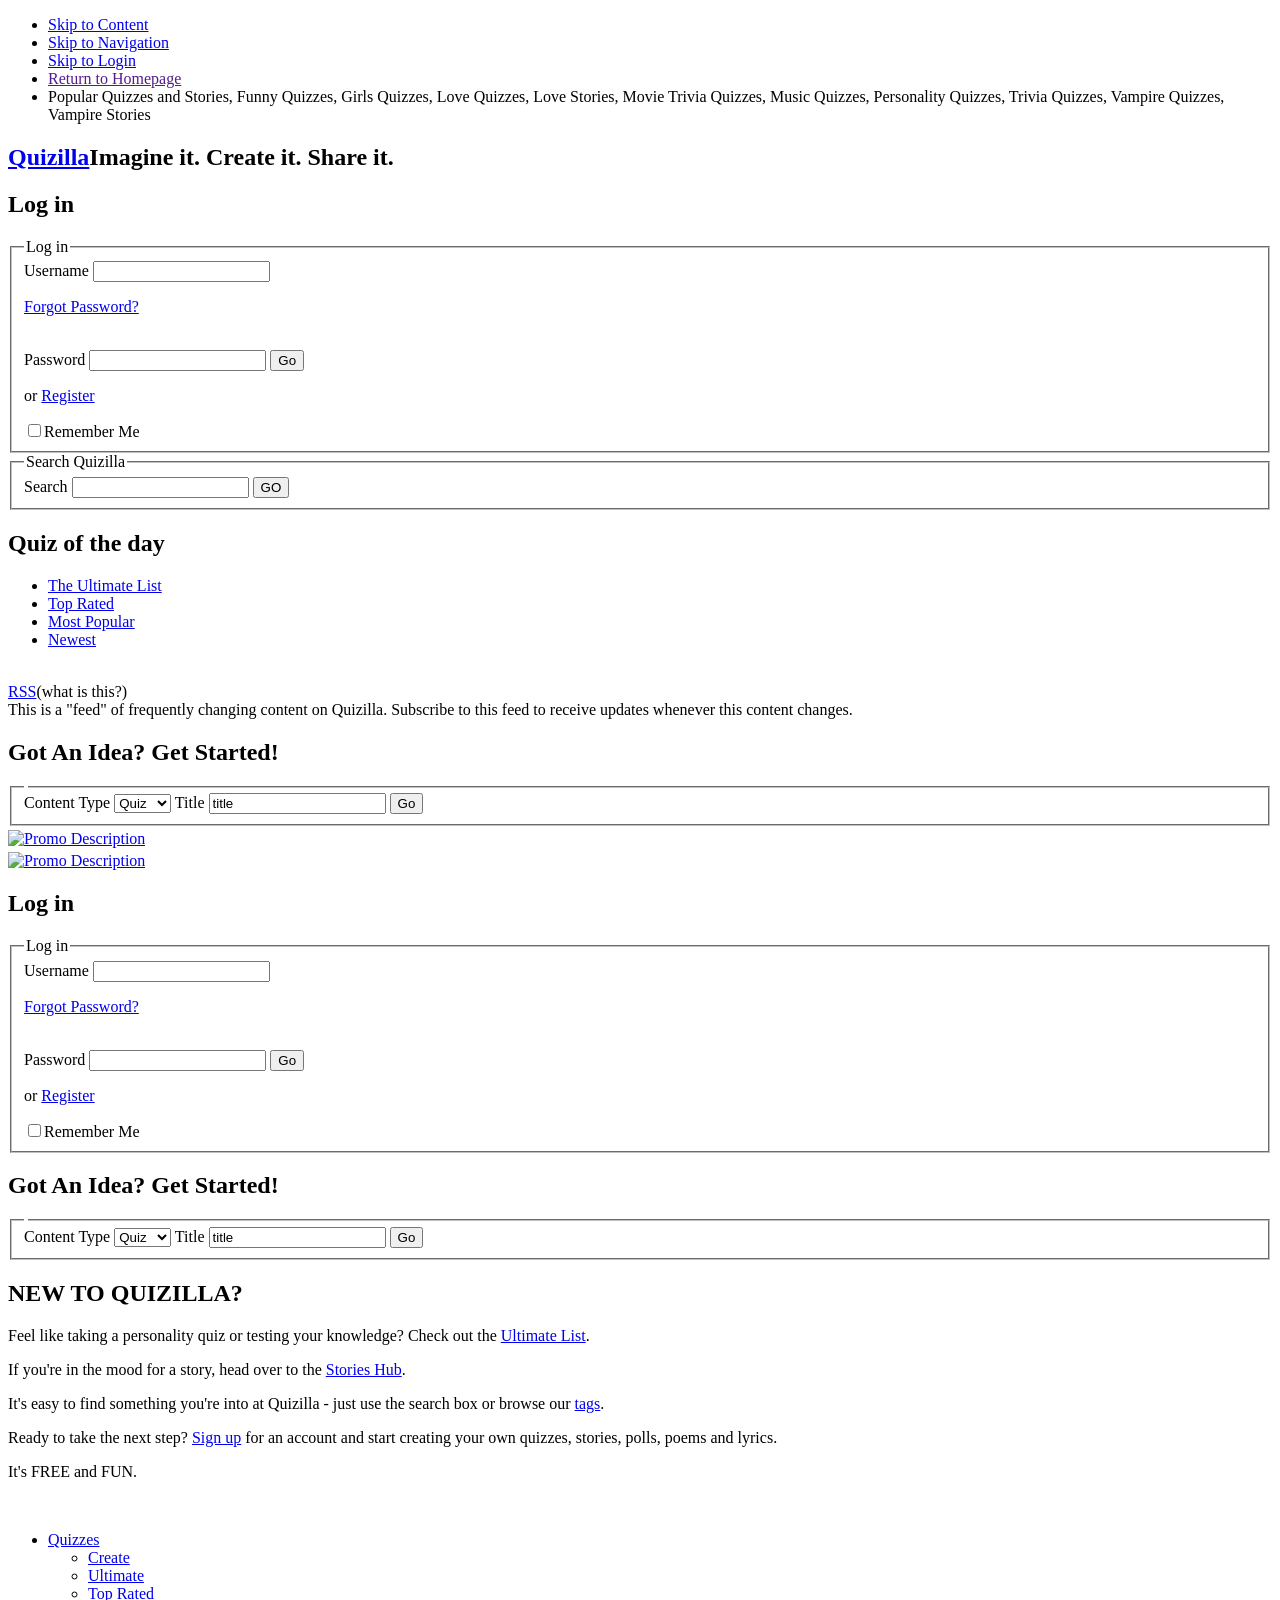
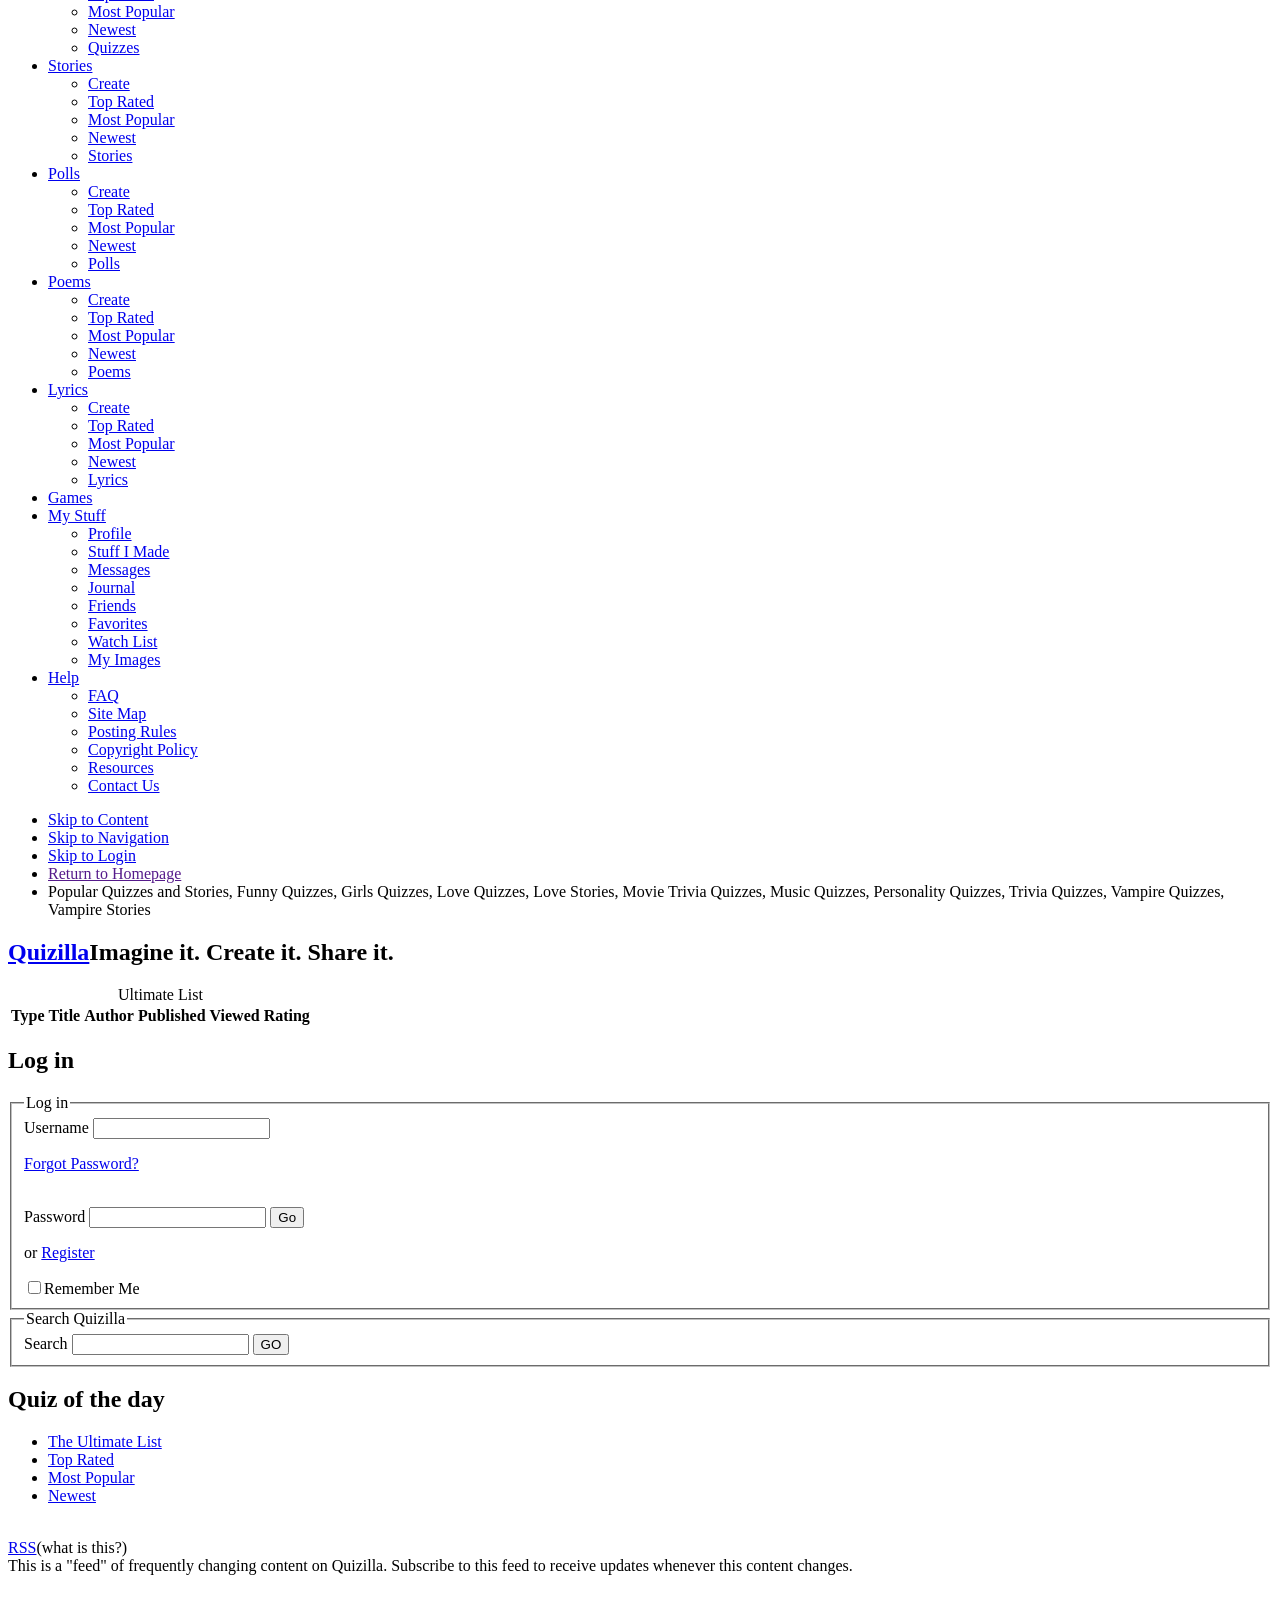
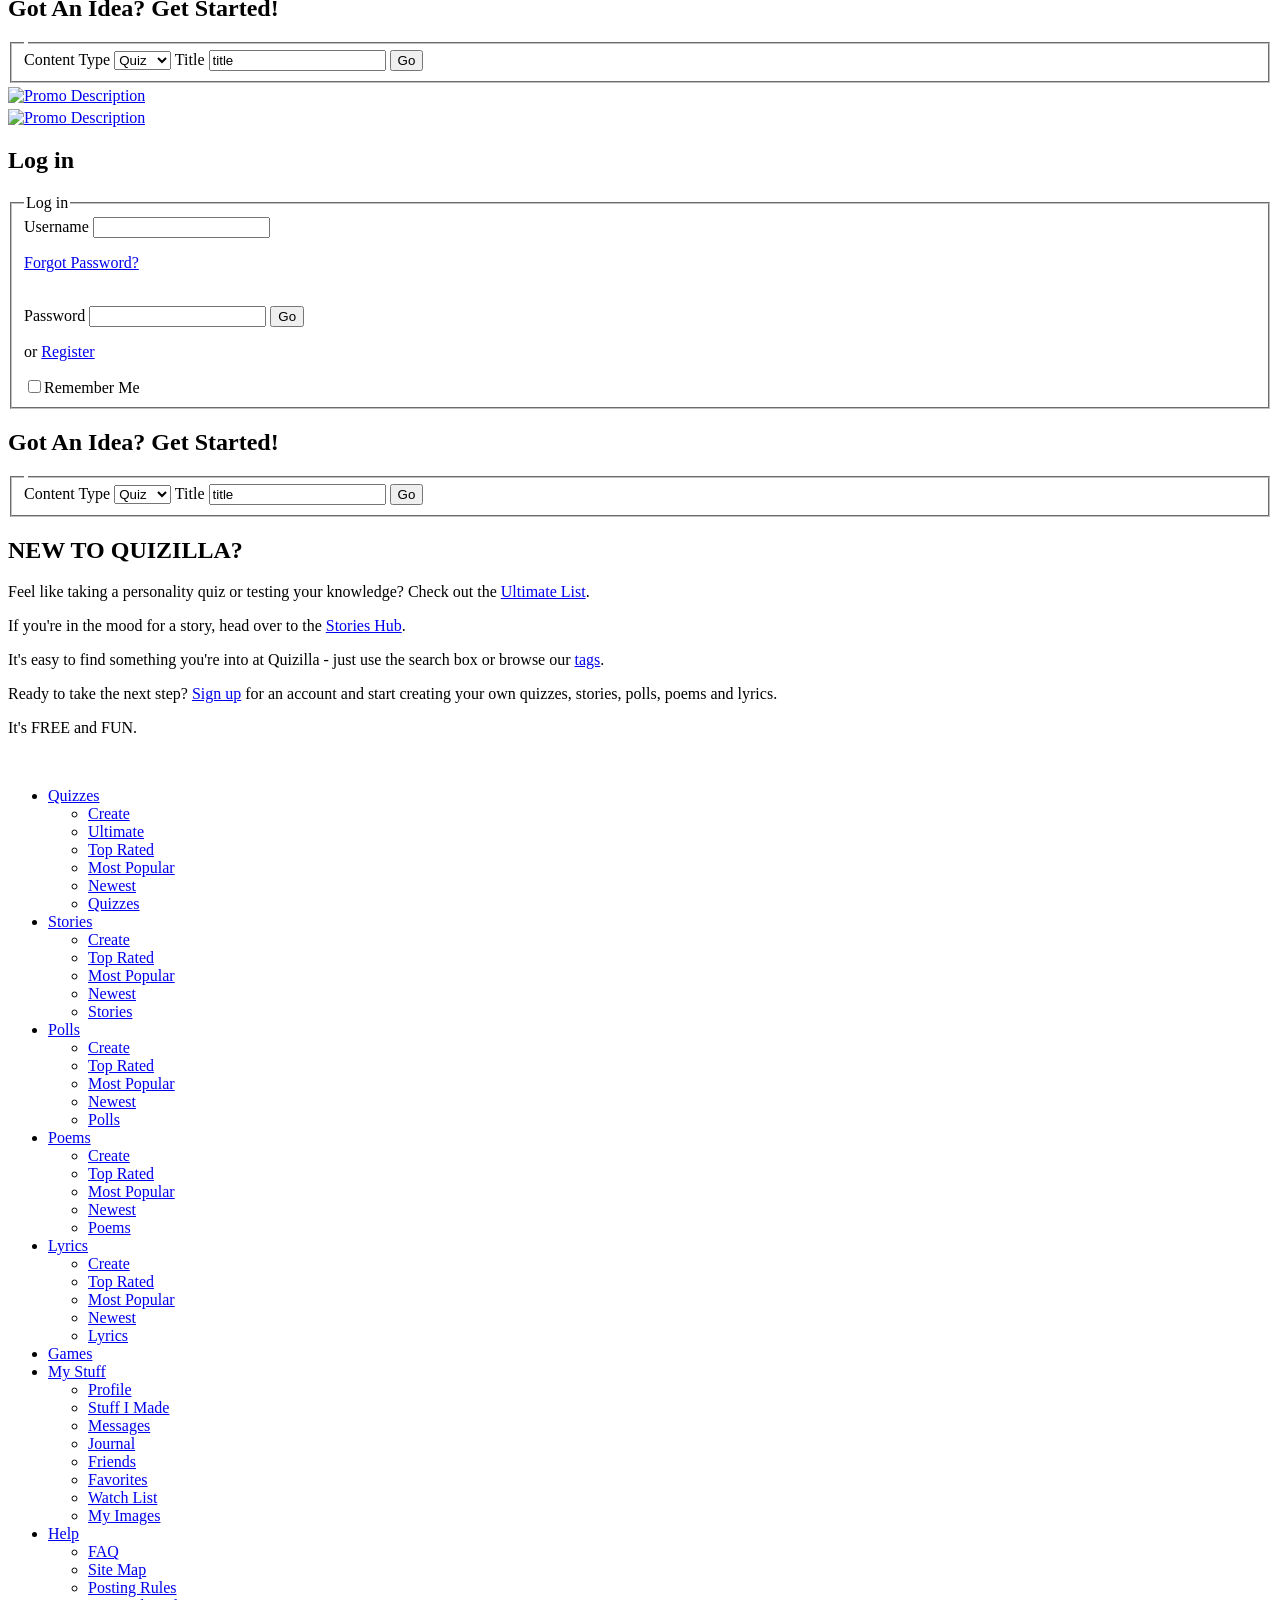
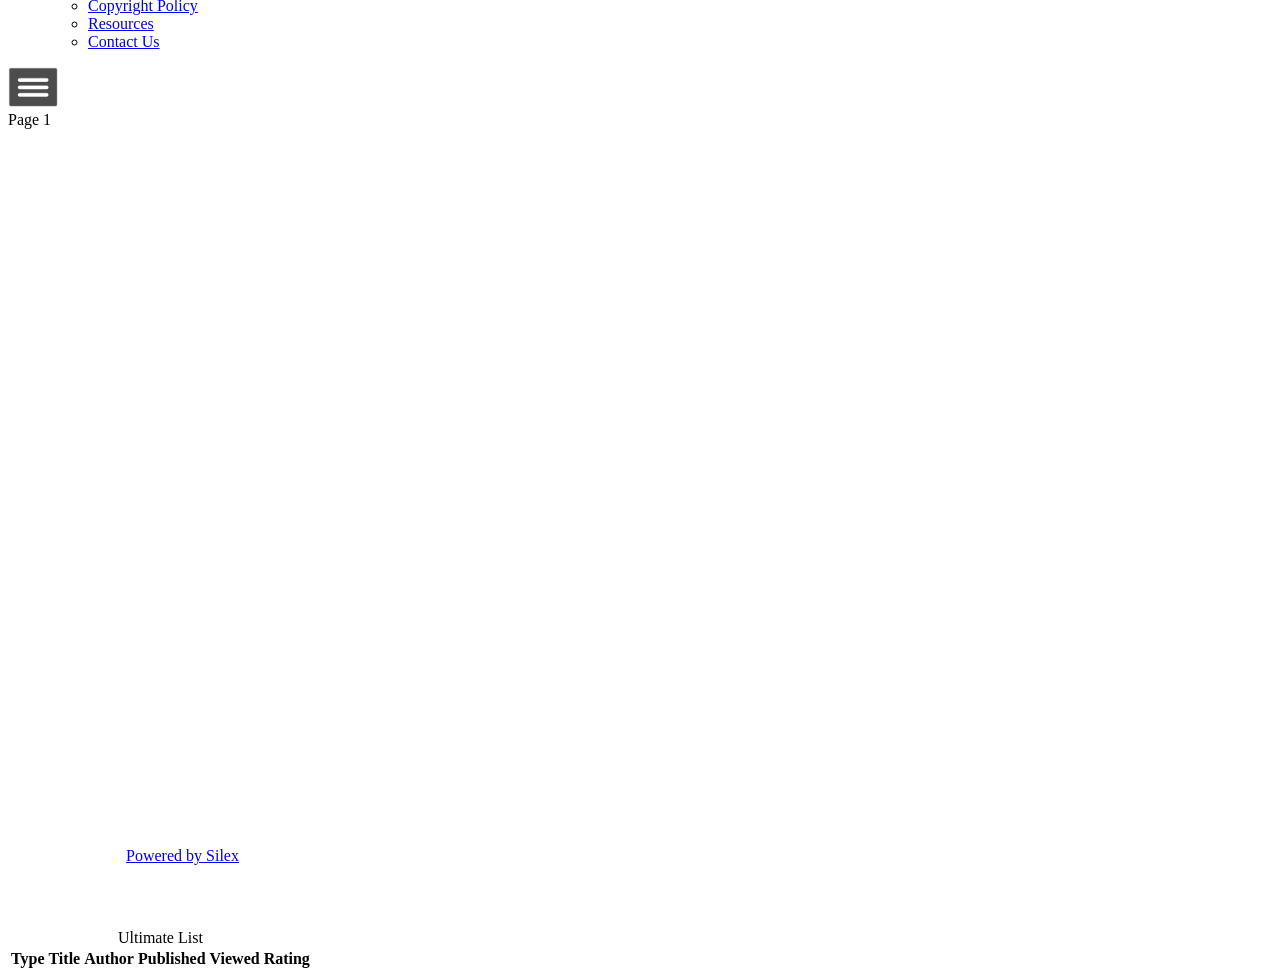
==== commit 1d2ef1cd: "Create work in progress.html" ====
--- a/work in progress.html
+++ b/work in progress.html
@@ -11,39 +11,585 @@
     <link rel="stylesheet" href="https://editor.silex.me/static/2.7/normalize.css" data-silex-static="">
     <link rel="stylesheet" href="https://editor.silex.me/static/2.7/front-end.css" data-silex-static="">
 
-    <style type="text/css" class="silex-style"></style>
-    <script type="text/javascript" class="silex-script"></script>
-    <style class="silex-inline-styles" type="text/css">.body-initial {background-color: rgba(255,255,255,1);}.silex-id-1478366444112-1 {top: 100px; background-color: transparent; min-height: 100px;}.silex-id-1478366444112-0 {min-height: 100px; background-color: transparent; width: 1200px;}.silex-id-1474394621033-3 {top: 5px; left: 0px;}.silex-id-1474394621032-2 {min-height: 600px; background-color: transparent; width: 1200px;}.silex-id-1478366450713-3 {top: 100px; background-color: transparent;}.silex-id-1478366450713-2 {min-height: 100px; background-color: transparent; width: 1200px;}.silex-id-1442914737143-3 {min-height: 53px; width: 349px; top: 29px; left: 430px;}</style>
-    <title></title>
-    <script type="text/json" class="silex-json-styles">[{"desktop":{"body-initial":{"background-color":"rgba(255,255,255,1)"},"silex-id-1474394621033-3":{"top":"5px","left":"0px"},"silex-id-1474394621032-2":{"min-height":"600px","background-color":"transparent","width":"1200px","top":"","left":"","height":""},"silex-id-1474394605264-1":{"min-height":"100px","width":"100px","top":"100px","left":"100px"},"silex-id-1474394605263-0":{"min-height":"100px","background-color":"transparent"},"silex-id-1442914737143-3":{"min-height":"53px","width":"349px","top":"29px","left":"430px","height":""},"silex-id-1478366444112-0":{"min-height":"100px","background-color":"transparent","width":"1200px","top":"","left":"","height":""},"silex-id-1478366444112-1":{"top":"100px","background-color":"transparent","min-height":"100px","left":"","height":""},"silex-id-1478366450713-2":{"min-height":"100px","background-color":"transparent","width":"1200px","top":"","left":"","height":""},"silex-id-1478366450713-3":{"top":"100px","background-color":"transparent"}},"mobile":{},"prodotypeData":{"component":{},"style":{"all-style":{"className":"all-style","templateName":"text","displayName":"All style","styles":{"desktop":{"normal":{"className":"all-style","pseudoClass":"normal"}}}}}}}]</script>
-
-    
-<style class="silex-prodotype-style" type="text/css" data-style-id="all-style"></style><meta name="viewport" content="width=device-width, initial-scale=1, maximum-scale=2.2" data-silex-viewport=""><!-- Silex HEAD tag do not remove -->
-    <!-- End of Silex HEAD tag do not remove --></head>
-
-<body data-silex-id="body-initial" class="body-initial all-style enable-mobile silex-runtime" data-silex-type="container">
-    <div class="silex-pages">
+    <style type="text/css" class="silex-style">@import url(/ce/github/get/roleplayzilla-official/master/global.css);</style><link rel="stylesheet" type="text/css" media="all" href="../../../../../web/20100203055726cs_/http:/quizilla.teennick.com:80/templates/QZ2/css/thickbox.css">
+				<script type="text/javascript">var qzPath = "";</script>
+				<script type="text/javascript" src="jquery.js"></script>
+				<script type="text/javascript" src="jquery.tabs.pack.js"></script>
+				<script type="text/javascript" src="jquery.thickbox.pack.js"></script>
+				<script type="text/javascript" src="jquery.jqModal.js"></script>
+				<script type="text/javascript" src="jquery.rating.js"></script>
+				<script type="text/javascript" src="jquery.form.js"></script>
+	
+  <script type="text/javascript" src="spnResults.js"></script>
+<script type="text/javascript" src="global.js"></script>
+	<script type="text/javascript">
+		var mapkey;
+		function setupIE() {if(document.all){ $("#nav>li").hover(function() { $(this).addClass("over");}, function() {$(this).removeClass("over");});}}
+				var view = "";
+	</script>
+
+		<script type="text/javascript"> var app = "default"; </script>
+	<script type="text/javascript">var Ad_h = fetchHierarchy(app,view);</script>
+		<script type="text/javascript" src="quizilla_coda.js"></script>
+	<script type="text/javascript" src="quizilla_coda_functions.js"></script>
+	
+	
+	
+<!-- Silex HEAD tag do not remove -->
+
+	  <title>Create Your own Quizzes, Stories, Polls, Lyrics, Poems, Journals and More at Quizilla</title>
+  <meta http-equiv="Content-Type" content="text/html; charset=utf-8">
+  <meta name="robots" content="index, follow">
+  <meta name="keywords" content="quiz, quizzes, popular quizzes, quizilla quizzes, quizilla quiz, roleplayzilla, personality quizzes, stories, fanfic, surveys, polls, poems, lyrics, games, free games">
+  <meta name="description" content="Create original quizzes, stories, fanfic, lyrics, polls and surveys on Quizilla.">
+  <meta name="generator" content="QWizard Portal Platform 1.0 [Lancelot]">
+  <link href="../../../../../web/20100203055726im_/http:/quizilla.teennick.com:80/favicon.ico" rel="shortcut icon" type="image/x-icon">
+<style type="text/css" media="screen">@import url(/ce/github/get/roleplayzilla-official/master/global.css);</style><link rel="stylesheet" type="text/css" media="all" href="../../../../../web/20100203055726cs_/http:/quizilla.teennick.com:80/templates/QZ2/css/thickbox.css">
+				<script type="text/javascript">var qzPath = "";</script>
+				<script type="text/javascript" src="jquery.js"></script>
+				<script type="text/javascript" src="jquery.tabs.pack.js"></script>
+				<script type="text/javascript" src="jquery.thickbox.pack.js"></script>
+				<script type="text/javascript" src="jquery.jqModal.js"></script>
+				<script type="text/javascript" src="jquery.rating.js"></script>
+				<script type="text/javascript" src="jquery.form.js"></script>
+	
+  <script type="text/javascript" src="spnResults.js"></script>
+<script type="text/javascript" src="global.js"></script>
+	<script type="text/javascript">
+		var mapkey;
+		function setupIE() {if(document.all){ $("#nav>li").hover(function() { $(this).addClass("over");}, function() {$(this).removeClass("over");});}}
+				var view = "";
+	</script>
+
+		<script type="text/javascript"> var app = "default"; </script>
+	<script type="text/javascript">var Ad_h = fetchHierarchy(app,view);</script>
+		<script type="text/javascript" src="quizilla_coda.js"></script>
+	<script type="text/javascript" src="quizilla_coda_functions.js"></script>
+	
+	
+	
+</head>
+
+	<body data-silex-id="body-initial" class="body-initial all-style enable-mobile silex-runtime" data-silex-type="container"><div id="om">
+		<script type="text/javascript" src="quizilla_coda.processor.js"></script>
+		<script type="text/javascript">
+		  function brandMamabarMoreOver(el) { el.className = "brand-mamabar-more-link brand-mamabar-more-link-hover"; }
+		  function brandMamabarMoreOut(el) { el.className = "brand-mamabar-more-link"; }
+		</script>
+		
+	</div>
+
+	<ul class="accessibility">
+		<li><a href="#primary" tabindex="1" accesskey="">Skip to Content</a></li>
+		<li><a href="#nav" accesskey="">Skip to Navigation</a></li>
+		<li><a href="#login">Skip to Login</a></li>
+		<li><a href="" accesskey="">Return to Homepage</a></li>
+		<li id="hub_list">Popular Quizzes and Stories, Funny Quizzes, Girls Quizzes, Love Quizzes, Love Stories, Movie Trivia Quizzes, Music Quizzes, Personality Quizzes, Trivia Quizzes, Vampire Quizzes, Vampire Stories</li>
+	<script type="text/javascript" "="">var hubruls=["funny-quizzes","girls-quizzes","love-quizzes","love-stories","movie-trivia-quizzes","music-quizzes","personality-quizzes","trivia-quizzes","vampire-quizzes","vampire-stories",""];</script></ul>
+	
+		<div id="header">
+			<h2 class="logo_area"><a id="brand" title="Quizilla Home Page" href="https://web.archive.org/web/20100203055726/http://quizilla.teennick.com/" alt="Return to Quizilla the home page.">Quizilla</a>Imagine it. Create it. Share it.</h2>
+			<div id="headerbanner" class="banner">
+				<div id="qad">
+					<div id="secondary">
+				
+<div id="login" class="quidget">
+	<h2><span>Log in</span></h2>
+	<div id="loginformwrap">
+		<form action="/web/20140423092234/http://quizilla.teennick.com:80/register?task=login" method="post" id="loginform" name="logf"></form>
+			<fieldset class="loginfieldset">
+				<legend class="accessibility">Log in</legend>
+	
+				<label class="accessibility" for="login_username">Username</label>
+				<input id="login_username" name="username" type="text" class="" maxlength="24" tabindex="1">
+	
+				<p><a href="/web/20140423092234/http://quizilla.teennick.com:80/register/reset" tabindex="5">Forgot Password?</a></p>
+				<br clear="all">
+				<label class="accessibility" for="login_password">Password</label>
+				<input id="login_password" name="password" type="password" class="" maxlength="12" tabindex="2">
+	
+				<button type="submit" class="gobutton" value="Go" tabindex="3">Go</button>
+				<p>or <a href="/web/20140423092234/http://quizilla.teennick.com:80/register" tabindex="6">Register</a></p>
+				<label class="rememberme" for="login_rembember">
+					<input id="login_remember" name="remember" type="checkbox" class="logr" value="1" tabindex="4">Remember Me
+				</label>
+				
+			</fieldset>
+		
+	</div>
+	</div>
+					</div><table align="center" id="adOPA">
+						<tbody><tr>
+							
+					</tr></tbody>
+					</table>
+				</div>
+	        </div>
+		<form method="post" id="searchform" action="/web/20100203055726/http://quizilla.teennick.com:80/search">
+    		<fieldset>
+		    		<legend class="accessibility">Search Quizilla</legend>
+					<label for="search">Search</label>
+					<input type="text" id="search" name="q">
+					<button value="1" class="gobutton" type="submit">GO</button>
+				</fieldset>
+		    </form>
+		</div>
+				<div id="content">
+			<div id="primary">
+
+									<div class="quidget quiz ">
+		<h2><span>Quiz of the day</span></h2>
+	
+<div class="quidget tabbedlisting">
+	<ul class="tabs-nav">
+		<li><a class="tab_ultimate" href="#ultimate">The Ultimate List</a></li>
+		<li><a class="tab_top" href="#top">Top Rated</a></li>
+		<li><a class="tab_popular" href="#popular">Most Popular</a></li>
+		<li><a class="tab_newest" href="#newest">Newest</a></li>
+	</ul>
+
+	<div id="ultimate">
+
+<br class="clear">
+<a href="/web/20100203055726/http://quizilla.teennick.com:80/lists/ultimate/feed" class="rsslink">RSS</a><a class="rsshelp" onclick(jqm({trigger:="" ".rsshelp",="" totop:="" true}).hide();)="">(what is this?)</a><div class="jqmWindow" id="rsshelpcontainer">This is a "feed" of frequently changing content on Quizilla. Subscribe to this feed to receive updates whenever this content changes.</div><div class="quidget action" id="createit">
+	<h2><span>Got An Idea?  Get Started!</span></h2>
+	<form name="createit" id="createitform" method="post" action="javascript:createthis();"></form>
+		<fieldset>
+			<legend class="accessibility"></legend>
+			<label class="accessibility" for="createtype">Content Type</label>
+			<select name="select2create" id="createtype"><option value="quizzes">Quiz</option><option value="tests">Test</option><option value="stories">Story</option><option value="polls">Poll</option><option value="poems">Poem</option><option value="lyrics">Lyrics</option></select>			<label class="accessibility" for="title_createit">Title</label>
+			<input type="text" id="title_createit" name="title" value="title">
+			<button class="gobutton" value="Go" onclick="createthis();">Go</button>
+		</fieldset>
+	
+</div><div id="NO PROMO" style="margin-top:4px;margin-bottom:4px;">
+
+		<a href="https://web.archive.org/web/20100203055726/http://www.teennick.com/quizzes/quiz_main.php?id=3439" target="_NEW" name="Promotion">
+
+			<img src="NONR" height="100" width="300" alt="Promo Description"></a></div><div id="qzpromo" style="margin-top:4px;margin-bottom:4px;">
+
+		<a href="https://web.archive.org/web/20100203055726/http://ad.doubleclick.net/clk;221936055;15177704;e?http://www.teennick.com/quizzes/quiz_main.php?id=3512" target="_NEW" name="Promotion">
+
+			<img src="https://web.archive.org/web/20100203055726im_/http://quizilla.teennick.com/user_images/touts/delicious-tout.jpg" height="100" width="300" alt="Promo Description"></a></div><div id="secondary">
+				
+<div id="login" class="quidget">
+	<h2><span>Log in</span></h2>
+	<div id="loginformwrap">
+		<form action="/web/20140423092234/http://quizilla.teennick.com:80/register?task=login" method="post" id="loginform" name="logf"></form>
+			<fieldset class="loginfieldset">
+				<legend class="accessibility">Log in</legend>
+	
+				<label class="accessibility" for="login_username">Username</label>
+				<input id="login_username" name="username" type="text" class="" maxlength="24" tabindex="1">
+	
+				<p><a href="/web/20140423092234/http://quizilla.teennick.com:80/register/reset" tabindex="5">Forgot Password?</a></p>
+				<br clear="all">
+				<label class="accessibility" for="login_password">Password</label>
+				<input id="login_password" name="password" type="password" class="" maxlength="12" tabindex="2">
+	
+				<button type="submit" class="gobutton" value="Go" tabindex="3">Go</button>
+				<p>or <a href="/web/20140423092234/http://quizilla.teennick.com:80/register" tabindex="6">Register</a></p>
+				<label class="rememberme" for="login_rembember">
+					<input id="login_remember" name="remember" type="checkbox" class="logr" value="1" tabindex="4">Remember Me
+				</label>
+				
+			</fieldset>
+		
+	</div>
+	</div>
+<div class="quidget action" id="createit">
+	<h2><span>Got An Idea?  Get Started!</span></h2>
+	<form name="createit" id="createitform" method="post" action="javascript:createthis();"></form>
+		<fieldset>
+			<legend class="accessibility"></legend>
+			<label class="accessibility" for="createtype">Content Type</label>
+			<select name="select2create" id="createtype"><option value="quizzes" selected="selected">Quiz</option><option value="tests">Test</option><option value="stories">Story</option><option value="polls">Poll</option><option value="poems">Poem</option><option value="lyrics">Lyrics</option></select>			<label class="accessibility" for="title_createit">Title</label>
+			<input type="text" id="title_createit" name="title" value="title">
+			<button class="gobutton" value="Go" onclick="createthis();">Go</button>
+		</fieldset>
+	
+</div>
+				
+
+				
+<div class="getstarted quidget">
+	<h2><span>NEW TO QUIZILLA?</span></h2>
+	<p>Feel like taking a personality quiz or testing your knowledge? Check out the <a href="/web/20140423092234/http://quizilla.teennick.com:80/quizzes/ultimate">Ultimate List</a>. </p>
+	<p>If you're in the mood for a story, head over to the <a href="/web/20140423092234/http://quizilla.teennick.com:80/stories">Stories Hub</a>.</p>
+	<p>It's easy to find something you're into at Quizilla - just use the search box or browse our <a href="/web/20140423092234/http://quizilla.teennick.com:80/tags">tags</a>.</p>
+	<p>Ready to take the next step? <a href="/web/20140423092234/http://quizilla.teennick.com:80/register">Sign up</a> for an account and start creating your own quizzes, stories, polls, poems and lyrics.</p>
+	<p>It's FREE and FUN.</p>
+
+</div>				<script type="text/javascript">
+					 if ($("#hub_list").text() != "") document.write(setupPopQuiz());
+				</script>
+				
+
+		<div id="footer">
+	
+			
+		
+			<div class="footer_control" style="margin-top:10px;">
+				
+				<div style="margin-top:5px;margin-bottom:5px;"></div>
+			&nbsp;
+			</div>
+		</div>
+		
+		<ul id="nav">
+			<li id="quizzes-menu"><a href="/web/20100203055726/http://quizilla.teennick.com:80/quizzes">Quizzes</a>
+				<ul>
+					<li><a href="/web/20100203055726/http://quizilla.teennick.com:80/quizzes/type">Create</a></li>
+					<li><a href="/web/20100203055726/http://quizilla.teennick.com:80/quizzes/ultimate">Ultimate</a></li>
+					<li><a href="/web/20100203055726/http://quizilla.teennick.com:80/quizzes/top">Top Rated</a></li>
+					<li><a href="/web/20100203055726/http://quizilla.teennick.com:80/quizzes/popular">Most Popular</a></li>
+					<li><a href="/web/20100203055726/http://quizilla.teennick.com:80/quizzes/newest">Newest</a></li>
+					<li><a href="/web/20100203055726/http://quizilla.teennick.com:80/quizzes">Quizzes</a></li>
+				</ul>
+			</li>
+			<li id="stories-menu"><a href="/web/20100203055726/http://quizilla.teennick.com:80/stories">Stories</a>
+				<ul>
+					<li><a href="/web/20100203055726/http://quizilla.teennick.com:80/stories/create">Create</a></li>
+					<li><a href="/web/20100203055726/http://quizilla.teennick.com:80/stories/top">Top Rated</a></li>
+					<li><a href="/web/20100203055726/http://quizilla.teennick.com:80/stories/popular">Most Popular</a></li>
+					<li><a href="/web/20100203055726/http://quizilla.teennick.com:80/stories/newest">Newest</a></li>
+					<li><a href="/web/20100203055726/http://quizilla.teennick.com:80/stories">Stories</a></li>
+				</ul>
+			</li>
+			<li id="polls-menu"><a href="/web/20100203055726/http://quizilla.teennick.com:80/polls">Polls</a>
+				<ul>
+					<li><a href="/web/20100203055726/http://quizilla.teennick.com:80/polls/create">Create</a></li>
+					<li><a href="/web/20100203055726/http://quizilla.teennick.com:80/polls/top">Top Rated</a></li>
+					<li><a href="/web/20100203055726/http://quizilla.teennick.com:80/polls/popular">Most Popular</a></li>
+					<li><a href="/web/20100203055726/http://quizilla.teennick.com:80/polls/newest">Newest</a></li>
+					<li><a href="/web/20100203055726/http://quizilla.teennick.com:80/polls">Polls</a></li>
+				</ul>
+			</li>
+			<li id="poems-menu"><a href="/web/20100203055726/http://quizilla.teennick.com:80/poems">Poems</a>
+				<ul>
+					<li><a href="/web/20100203055726/http://quizilla.teennick.com:80/poems/create">Create</a></li>
+					<li><a href="/web/20100203055726/http://quizilla.teennick.com:80/poems/top">Top Rated</a></li>
+					<li><a href="/web/20100203055726/http://quizilla.teennick.com:80/poems/popular">Most Popular</a></li>
+					<li><a href="/web/20100203055726/http://quizilla.teennick.com:80/poems/newest">Newest</a></li>
+					<li><a href="/web/20100203055726/http://quizilla.teennick.com:80/poems">Poems</a></li>
+				</ul>
+			</li>
+			<li id="lyrics-menu"><a href="/web/20100203055726/http://quizilla.teennick.com:80/lyrics">Lyrics</a>
+				<ul>
+					<li><a href="/web/20100203055726/http://quizilla.teennick.com:80/lyrics/create">Create</a></li>
+					<li><a href="/web/20100203055726/http://quizilla.teennick.com:80/lyrics/top">Top Rated</a></li>
+					<li><a href="/web/20100203055726/http://quizilla.teennick.com:80/lyrics/popular">Most Popular</a></li>
+					<li><a href="/web/20100203055726/http://quizilla.teennick.com:80/lyrics/newest">Newest</a></li>
+					<li><a href="/web/20100203055726/http://quizilla.teennick.com:80/lyrics">Lyrics</a></li>
+				</ul>
+			</li>
+			<li id="games-menu"><a href="https://web.archive.org/web/20100203055726/http://www.gamepony.com/">Games</a></li>
+			<li id="mystuff-menu"><a href="/web/20100203055726/http://quizilla.teennick.com:80/my/profile">My Stuff</a>
+				<ul>
+					<li><a href="/web/20100203055726/http://quizilla.teennick.com:80/my/profile">Profile</a></li>
+					<li><a href="/web/20100203055726/http://quizilla.teennick.com:80/my/stuff">Stuff I Made</a></li>
+					<li><a href="/web/20100203055726/http://quizilla.teennick.com:80/my/messages">Messages </a></li>
+					<li><a href="/web/20100203055726/http://quizilla.teennick.com:80/my/journal">Journal</a></li>
+					<li><a href="/web/20100203055726/http://quizilla.teennick.com:80/my/friends">Friends</a></li>
+					<li><a href="/web/20100203055726/http://quizilla.teennick.com:80/my/favorites">Favorites</a></li>
+					<li><a href="/web/20100203055726/http://quizilla.teennick.com:80/my/watchlist">Watch List</a></li>
+					<li><a href="/web/20100203055726/http://quizilla.teennick.com:80/my/images">My Images</a></li>
+									</ul>
+			</li>
+			<li id="help-menu"><a href="/web/20100203055726/http://quizilla.teennick.com:80/pages/faq">Help</a>
+				<ul>
+					<li><a href="/web/20100203055726/http://quizilla.teennick.com:80/pages/faq">FAQ</a></li>
+					<li><a href="/web/20100203055726/http://quizilla.teennick.com:80/pages/sitemap">Site Map</a></li>
+					<li><a href="/web/20100203055726/http://quizilla.teennick.com:80/pages/postingrules">Posting Rules</a></li>
+					<li><a href="/web/20100203055726/http://quizilla.teennick.com:80/pages/copyright">Copyright Policy</a></li>
+					<li><a href="/web/20100203055726/http://quizilla.teennick.com:80/pages/resources">Resources</a></li>
+					<li><a href="/web/20100203055726/http://quizilla.teennick.com:80/pages/contactus">Contact Us</a></li>
+				</ul>
+			</li>
+		</ul>
+	</div><div class="close_wrapper"> <!-- this exists to keep the grey bard at the bottom of the white container -->
+		<p></p>
+	</div><div id="om">
+		<script type="text/javascript" src="quizilla_coda.processor.js"></script>
+		<script type="text/javascript">
+		  function brandMamabarMoreOver(el) { el.className = "brand-mamabar-more-link brand-mamabar-more-link-hover"; }
+		  function brandMamabarMoreOut(el) { el.className = "brand-mamabar-more-link"; }
+		</script>
+		
+	</div><ul class="accessibility">
+		<li><a href="#primary" tabindex="1" accesskey="">Skip to Content</a></li>
+		<li><a href="#nav" accesskey="">Skip to Navigation</a></li>
+		<li><a href="#login">Skip to Login</a></li>
+		<li><a href="" accesskey="">Return to Homepage</a></li>
+		<li id="hub_list">Popular Quizzes and Stories, Funny Quizzes, Girls Quizzes, Love Quizzes, Love Stories, Movie Trivia Quizzes, Music Quizzes, Personality Quizzes, Trivia Quizzes, Vampire Quizzes, Vampire Stories</li>
+	<script type="text/javascript" "="">var hubruls=["funny-quizzes","girls-quizzes","love-quizzes","love-stories","movie-trivia-quizzes","music-quizzes","personality-quizzes","trivia-quizzes","vampire-quizzes","vampire-stories",""];</script></ul><div id="header">
+			<h2 class="logo_area"><a id="brand" title="Quizilla Home Page" href="https://web.archive.org/web/20100203055726/http://quizilla.teennick.com/" alt="Return to Quizilla the home page.">Quizilla</a>Imagine it. Create it. Share it.</h2>
+			<div id="headerbanner" class="banner">
+				<div id="qad">
+					</div></div></div><table summary="Listing of ROLEPLAYZILLA content" class="listtable">
+	<caption>Ultimate List</caption>
+	<thead>
+		<tr>
+			<th class="content_type">Type</th>
+			<th class="title_column">Title</th>
+			<th class="author_column">Author</th>
+			<th class="published_column">Published</th>
+			<th class="times_column">Viewed</th>
+			<th class="ratingdisplay_column">Rating</th>
+		</tr>
+	</thead>
+				
+				
+				
+			
+		
+	
+	<tbody>
+
+
+
+
+
+				
+
+	
+	
+	<!-- PAGEOK -->
+	
+<!-- End of Silex HEAD tag do not remove -->
+
+	
+
+	
+	
+		</tbody></table><div id="secondary">
+				
+<div id="login" class="quidget">
+	<h2><span>Log in</span></h2>
+	<div id="loginformwrap">
+		<form action="/web/20140423092234/http://quizilla.teennick.com:80/register?task=login" method="post" id="loginform" name="logf"></form>
+			<fieldset class="loginfieldset">
+				<legend class="accessibility">Log in</legend>
+	
+				<label class="accessibility" for="login_username">Username</label>
+				<input id="login_username" name="username" type="text" class="" maxlength="24" tabindex="1">
+	
+				<p><a href="/web/20140423092234/http://quizilla.teennick.com:80/register/reset" tabindex="5">Forgot Password?</a></p>
+				<br clear="all">
+				<label class="accessibility" for="login_password">Password</label>
+				<input id="login_password" name="password" type="password" class="" maxlength="12" tabindex="2">
+	
+				<button type="submit" class="gobutton" value="Go" tabindex="3">Go</button>
+				<p>or <a href="/web/20140423092234/http://quizilla.teennick.com:80/register" tabindex="6">Register</a></p>
+				<label class="rememberme" for="login_rembember">
+					<input id="login_remember" name="remember" type="checkbox" class="logr" value="1" tabindex="4">Remember Me
+				</label>
+				
+			</fieldset>
+		
+	</div>
+	</div>
+					</div><table align="center" id="adOPA">
+						<tbody><tr>
+							
+					</tr></tbody>
+					</table>
+				</div>
+	        </div>
+		<form method="post" id="searchform" action="/web/20100203055726/http://quizilla.teennick.com:80/search">
+    		<fieldset>
+		    		<legend class="accessibility">Search Quizilla</legend>
+					<label for="search">Search</label>
+					<input type="text" id="search" name="q">
+					<button value="1" class="gobutton" type="submit">GO</button>
+				</fieldset>
+		    </form>
+		</div>
+				<div id="content">
+			<div id="primary">
+
+									<div class="quidget quiz ">
+		<h2><span>Quiz of the day</span></h2>
+	
+<div class="quidget tabbedlisting">
+	<ul class="tabs-nav">
+		<li><a class="tab_ultimate" href="#ultimate">The Ultimate List</a></li>
+		<li><a class="tab_top" href="#top">Top Rated</a></li>
+		<li><a class="tab_popular" href="#popular">Most Popular</a></li>
+		<li><a class="tab_newest" href="#newest">Newest</a></li>
+	</ul>
+
+	<div id="ultimate">
+
+<br class="clear">
+<a href="/web/20100203055726/http://quizilla.teennick.com:80/lists/ultimate/feed" class="rsslink">RSS</a><a class="rsshelp" onclick(jqm({trigger:="" ".rsshelp",="" totop:="" true}).hide();)="">(what is this?)</a><div class="jqmWindow" id="rsshelpcontainer">This is a "feed" of frequently changing content on Quizilla. Subscribe to this feed to receive updates whenever this content changes.</div><div class="quidget action" id="createit">
+	<h2><span>Got An Idea?  Get Started!</span></h2>
+	<form name="createit" id="createitform" method="post" action="javascript:createthis();"></form>
+		<fieldset>
+			<legend class="accessibility"></legend>
+			<label class="accessibility" for="createtype">Content Type</label>
+			<select name="select2create" id="createtype"><option value="quizzes">Quiz</option><option value="tests">Test</option><option value="stories">Story</option><option value="polls">Poll</option><option value="poems">Poem</option><option value="lyrics">Lyrics</option></select>			<label class="accessibility" for="title_createit">Title</label>
+			<input type="text" id="title_createit" name="title" value="title">
+			<button class="gobutton" value="Go" onclick="createthis();">Go</button>
+		</fieldset>
+	
+</div><div id="NO PROMO" style="margin-top:4px;margin-bottom:4px;">
+
+		<a href="https://web.archive.org/web/20100203055726/http://www.teennick.com/quizzes/quiz_main.php?id=3439" target="_NEW" name="Promotion">
+
+			<img src="NONR" height="100" width="300" alt="Promo Description"></a></div><div id="qzpromo" style="margin-top:4px;margin-bottom:4px;">
+
+		<a href="https://web.archive.org/web/20100203055726/http://ad.doubleclick.net/clk;221936055;15177704;e?http://www.teennick.com/quizzes/quiz_main.php?id=3512" target="_NEW" name="Promotion">
+
+			<img src="https://web.archive.org/web/20100203055726im_/http://quizilla.teennick.com/user_images/touts/delicious-tout.jpg" height="100" width="300" alt="Promo Description"></a></div><div id="secondary">
+				
+<div id="login" class="quidget">
+	<h2><span>Log in</span></h2>
+	<div id="loginformwrap">
+		<form action="/web/20140423092234/http://quizilla.teennick.com:80/register?task=login" method="post" id="loginform" name="logf"></form>
+			<fieldset class="loginfieldset">
+				<legend class="accessibility">Log in</legend>
+	
+				<label class="accessibility" for="login_username">Username</label>
+				<input id="login_username" name="username" type="text" class="" maxlength="24" tabindex="1">
+	
+				<p><a href="/web/20140423092234/http://quizilla.teennick.com:80/register/reset" tabindex="5">Forgot Password?</a></p>
+				<br clear="all">
+				<label class="accessibility" for="login_password">Password</label>
+				<input id="login_password" name="password" type="password" class="" maxlength="12" tabindex="2">
+	
+				<button type="submit" class="gobutton" value="Go" tabindex="3">Go</button>
+				<p>or <a href="/web/20140423092234/http://quizilla.teennick.com:80/register" tabindex="6">Register</a></p>
+				<label class="rememberme" for="login_rembember">
+					<input id="login_remember" name="remember" type="checkbox" class="logr" value="1" tabindex="4">Remember Me
+				</label>
+				
+			</fieldset>
+		
+	</div>
+	</div>
+<div class="quidget action" id="createit">
+	<h2><span>Got An Idea?  Get Started!</span></h2>
+	<form name="createit" id="createitform" method="post" action="javascript:createthis();"></form>
+		<fieldset>
+			<legend class="accessibility"></legend>
+			<label class="accessibility" for="createtype">Content Type</label>
+			<select name="select2create" id="createtype"><option value="quizzes" selected="selected">Quiz</option><option value="tests">Test</option><option value="stories">Story</option><option value="polls">Poll</option><option value="poems">Poem</option><option value="lyrics">Lyrics</option></select>			<label class="accessibility" for="title_createit">Title</label>
+			<input type="text" id="title_createit" name="title" value="title">
+			<button class="gobutton" value="Go" onclick="createthis();">Go</button>
+		</fieldset>
+	
+</div>
+				
+
+				
+<div class="getstarted quidget">
+	<h2><span>NEW TO QUIZILLA?</span></h2>
+	<p>Feel like taking a personality quiz or testing your knowledge? Check out the <a href="/web/20140423092234/http://quizilla.teennick.com:80/quizzes/ultimate">Ultimate List</a>. </p>
+	<p>If you're in the mood for a story, head over to the <a href="/web/20140423092234/http://quizilla.teennick.com:80/stories">Stories Hub</a>.</p>
+	<p>It's easy to find something you're into at Quizilla - just use the search box or browse our <a href="/web/20140423092234/http://quizilla.teennick.com:80/tags">tags</a>.</p>
+	<p>Ready to take the next step? <a href="/web/20140423092234/http://quizilla.teennick.com:80/register">Sign up</a> for an account and start creating your own quizzes, stories, polls, poems and lyrics.</p>
+	<p>It's FREE and FUN.</p>
+
+</div>				<script type="text/javascript">
+					 if ($("#hub_list").text() != "") document.write(setupPopQuiz());
+				</script>
+				
+
+		<div id="footer">
+	
+			
+		
+			<div class="footer_control" style="margin-top:10px;">
+				
+				<div style="margin-top:5px;margin-bottom:5px;"></div>
+			&nbsp;
+			</div>
+		</div>
+		
+		<ul id="nav">
+			<li id="quizzes-menu"><a href="/web/20100203055726/http://quizilla.teennick.com:80/quizzes">Quizzes</a>
+				<ul>
+					<li><a href="/web/20100203055726/http://quizilla.teennick.com:80/quizzes/type">Create</a></li>
+					<li><a href="/web/20100203055726/http://quizilla.teennick.com:80/quizzes/ultimate">Ultimate</a></li>
+					<li><a href="/web/20100203055726/http://quizilla.teennick.com:80/quizzes/top">Top Rated</a></li>
+					<li><a href="/web/20100203055726/http://quizilla.teennick.com:80/quizzes/popular">Most Popular</a></li>
+					<li><a href="/web/20100203055726/http://quizilla.teennick.com:80/quizzes/newest">Newest</a></li>
+					<li><a href="/web/20100203055726/http://quizilla.teennick.com:80/quizzes">Quizzes</a></li>
+				</ul>
+			</li>
+			<li id="stories-menu"><a href="/web/20100203055726/http://quizilla.teennick.com:80/stories">Stories</a>
+				<ul>
+					<li><a href="/web/20100203055726/http://quizilla.teennick.com:80/stories/create">Create</a></li>
+					<li><a href="/web/20100203055726/http://quizilla.teennick.com:80/stories/top">Top Rated</a></li>
+					<li><a href="/web/20100203055726/http://quizilla.teennick.com:80/stories/popular">Most Popular</a></li>
+					<li><a href="/web/20100203055726/http://quizilla.teennick.com:80/stories/newest">Newest</a></li>
+					<li><a href="/web/20100203055726/http://quizilla.teennick.com:80/stories">Stories</a></li>
+				</ul>
+			</li>
+			<li id="polls-menu"><a href="/web/20100203055726/http://quizilla.teennick.com:80/polls">Polls</a>
+				<ul>
+					<li><a href="/web/20100203055726/http://quizilla.teennick.com:80/polls/create">Create</a></li>
+					<li><a href="/web/20100203055726/http://quizilla.teennick.com:80/polls/top">Top Rated</a></li>
+					<li><a href="/web/20100203055726/http://quizilla.teennick.com:80/polls/popular">Most Popular</a></li>
+					<li><a href="/web/20100203055726/http://quizilla.teennick.com:80/polls/newest">Newest</a></li>
+					<li><a href="/web/20100203055726/http://quizilla.teennick.com:80/polls">Polls</a></li>
+				</ul>
+			</li>
+			<li id="poems-menu"><a href="/web/20100203055726/http://quizilla.teennick.com:80/poems">Poems</a>
+				<ul>
+					<li><a href="/web/20100203055726/http://quizilla.teennick.com:80/poems/create">Create</a></li>
+					<li><a href="/web/20100203055726/http://quizilla.teennick.com:80/poems/top">Top Rated</a></li>
+					<li><a href="/web/20100203055726/http://quizilla.teennick.com:80/poems/popular">Most Popular</a></li>
+					<li><a href="/web/20100203055726/http://quizilla.teennick.com:80/poems/newest">Newest</a></li>
+					<li><a href="/web/20100203055726/http://quizilla.teennick.com:80/poems">Poems</a></li>
+				</ul>
+			</li>
+			<li id="lyrics-menu"><a href="/web/20100203055726/http://quizilla.teennick.com:80/lyrics">Lyrics</a>
+				<ul>
+					<li><a href="/web/20100203055726/http://quizilla.teennick.com:80/lyrics/create">Create</a></li>
+					<li><a href="/web/20100203055726/http://quizilla.teennick.com:80/lyrics/top">Top Rated</a></li>
+					<li><a href="/web/20100203055726/http://quizilla.teennick.com:80/lyrics/popular">Most Popular</a></li>
+					<li><a href="/web/20100203055726/http://quizilla.teennick.com:80/lyrics/newest">Newest</a></li>
+					<li><a href="/web/20100203055726/http://quizilla.teennick.com:80/lyrics">Lyrics</a></li>
+				</ul>
+			</li>
+			<li id="games-menu"><a href="https://web.archive.org/web/20100203055726/http://www.gamepony.com/">Games</a></li>
+			<li id="mystuff-menu"><a href="/web/20100203055726/http://quizilla.teennick.com:80/my/profile">My Stuff</a>
+				<ul>
+					<li><a href="/web/20100203055726/http://quizilla.teennick.com:80/my/profile">Profile</a></li>
+					<li><a href="/web/20100203055726/http://quizilla.teennick.com:80/my/stuff">Stuff I Made</a></li>
+					<li><a href="/web/20100203055726/http://quizilla.teennick.com:80/my/messages">Messages </a></li>
+					<li><a href="/web/20100203055726/http://quizilla.teennick.com:80/my/journal">Journal</a></li>
+					<li><a href="/web/20100203055726/http://quizilla.teennick.com:80/my/friends">Friends</a></li>
+					<li><a href="/web/20100203055726/http://quizilla.teennick.com:80/my/favorites">Favorites</a></li>
+					<li><a href="/web/20100203055726/http://quizilla.teennick.com:80/my/watchlist">Watch List</a></li>
+					<li><a href="/web/20100203055726/http://quizilla.teennick.com:80/my/images">My Images</a></li>
+									</ul>
+			</li>
+			<li id="help-menu"><a href="/web/20100203055726/http://quizilla.teennick.com:80/pages/faq">Help</a>
+				<ul>
+					<li><a href="/web/20100203055726/http://quizilla.teennick.com:80/pages/faq">FAQ</a></li>
+					<li><a href="/web/20100203055726/http://quizilla.teennick.com:80/pages/sitemap">Site Map</a></li>
+					<li><a href="/web/20100203055726/http://quizilla.teennick.com:80/pages/postingrules">Posting Rules</a></li>
+					<li><a href="/web/20100203055726/http://quizilla.teennick.com:80/pages/copyright">Copyright Policy</a></li>
+					<li><a href="/web/20100203055726/http://quizilla.teennick.com:80/pages/resources">Resources</a></li>
+					<li><a href="/web/20100203055726/http://quizilla.teennick.com:80/pages/contactus">Contact Us</a></li>
+				</ul>
+			</li>
+		</ul>
+	</div><div class="close_wrapper"> <!-- this exists to keep the grey bard at the bottom of the white container -->
+		<p></p>
+	</div><title></title><meta name="viewport" content="width=device-width, initial-scale=1, maximum-scale=2.2" data-silex-viewport=""><div class="silex-pages">
         <div data-silex-type="image" class="editable-style silex-id-hamburger-menu image-element menu-button prevent-draggable prevent-resizable" data-silex-id="silex-id-hamburger-menu">
             <img alt="open mobile menu" src="[data-uri]" class="silex-element-content">
         </div>
 
-        <a id="page-page-1" data-silex-type="page" class="page-element">Page 1</a></div>
-
-
-
-
-
-
-
-
-
-    <div data-silex-type="container" class="prevent-draggable container-element editable-style silex-id-1478366444112-1 section-element" data-silex-id="silex-id-1478366444112-1" style="">
+        <a id="page-page-1" data-silex-type="page" class="page-element">Page 1</a></div><div data-silex-type="container" class="prevent-draggable container-element editable-style silex-id-1478366444112-1 section-element" data-silex-id="silex-id-1478366444112-1" style="">
         <div data-silex-type="container" class="editable-style silex-element-content silex-id-1478366444112-0 silex-container-content container-element prevent-draggable website-width" data-silex-id="silex-id-1478366444112-0"></div>
-    </div>
-    <div data-silex-type="container" class="prevent-draggable container-element editable-style silex-id-1474394621033-3 section-element" data-silex-id="silex-id-1474394621033-3" style="">
+    </div><div data-silex-type="container" class="prevent-draggable container-element editable-style silex-id-1474394621033-3 section-element" data-silex-id="silex-id-1474394621033-3" style="">
         <div data-silex-type="container" class="editable-style silex-element-content silex-id-1474394621032-2 silex-container-content container-element prevent-draggable website-width" data-silex-id="silex-id-1474394621032-2"></div>
-    </div>
-    <div data-silex-type="container" class="prevent-draggable container-element editable-style silex-id-1478366450713-3 section-element" data-silex-id="silex-id-1478366450713-3" style="">
+    </div><div data-silex-type="container" class="prevent-draggable container-element editable-style silex-id-1478366450713-3 section-element" data-silex-id="silex-id-1478366450713-3" style="">
         <div data-silex-type="container" class="editable-style silex-element-content silex-id-1478366450713-2 silex-container-content container-element prevent-draggable website-width" data-silex-id="silex-id-1478366450713-2">
 
             <div data-silex-id="silex-id-1442914737143-3" class="editable-style silex-id-1442914737143-3 text-element" data-silex-type="text" style="">
@@ -53,21 +599,73 @@
                 </div>
             </div>
         </div>
-    </div>
-
-
-
-
-
-
-
-
-
-
-
-
-
-
-
-
-</body></html>+    </div><table summary="Listing of ROLEPLAYZILLA content" class="listtable">
+	<caption>Ultimate List</caption>
+	<thead>
+		<tr>
+			<th class="content_type">Type</th>
+			<th class="title_column">Title</th>
+			<th class="author_column">Author</th>
+			<th class="published_column">Published</th>
+			<th class="times_column">Viewed</th>
+			<th class="ratingdisplay_column">Rating</th>
+		</tr>
+	</thead>
+				
+				
+				
+			
+		
+	
+	<tbody>
+
+
+
+
+
+				
+
+	
+	
+	<!-- PAGEOK -->
+	
+
+    <script type="text/javascript" class="silex-script"></script>
+    <style class="silex-inline-styles" type="text/css">.body-initial {background-color: rgba(255,255,255,1);}.silex-id-1478366444112-1 {top: 100px; background-color: transparent; min-height: 100px;}.silex-id-1478366444112-0 {min-height: 100px; background-color: transparent; width: 1200px;}.silex-id-1474394621033-3 {top: 5px; left: 0px;}.silex-id-1474394621032-2 {min-height: 600px; background-color: transparent; width: 1200px;}.silex-id-1478366450713-3 {top: 100px; background-color: transparent;}.silex-id-1478366450713-2 {min-height: 100px; background-color: transparent; width: 1200px;}.silex-id-1442914737143-3 {min-height: 53px; width: 349px; top: 29px; left: 430px;}</style>
+    
+    <script type="text/json" class="silex-json-styles">[{"desktop":{"body-initial":{"background-color":"rgba(255,255,255,1)"},"silex-id-1474394621033-3":{"top":"5px","left":"0px"},"silex-id-1474394621032-2":{"min-height":"600px","background-color":"transparent","width":"1200px","top":"","left":"","height":""},"silex-id-1474394605264-1":{"min-height":"100px","width":"100px","top":"100px","left":"100px"},"silex-id-1474394605263-0":{"min-height":"100px","background-color":"transparent"},"silex-id-1442914737143-3":{"min-height":"53px","width":"349px","top":"29px","left":"430px","height":""},"silex-id-1478366444112-0":{"min-height":"100px","background-color":"transparent","width":"1200px","top":"","left":"","height":""},"silex-id-1478366444112-1":{"top":"100px","background-color":"transparent","min-height":"100px","left":"","height":""},"silex-id-1478366450713-2":{"min-height":"100px","background-color":"transparent","width":"1200px","top":"","left":"","height":""},"silex-id-1478366450713-3":{"top":"100px","background-color":"transparent"}},"mobile":{},"prodotypeData":{"component":{},"style":{"all-style":{"className":"all-style","templateName":"text","displayName":"All style","styles":{"desktop":{"normal":{"className":"all-style","pseudoClass":"normal"}}}}}}}]</script>
+
+    
+<style class="silex-prodotype-style" type="text/css" data-style-id="all-style"></style>
+
+
+    
+
+
+
+
+
+
+
+
+
+    
+    
+    
+
+
+
+
+
+
+
+
+
+
+
+
+
+
+
+
+</tbody></table></div></div></div></div></div></div></div></body></html>
